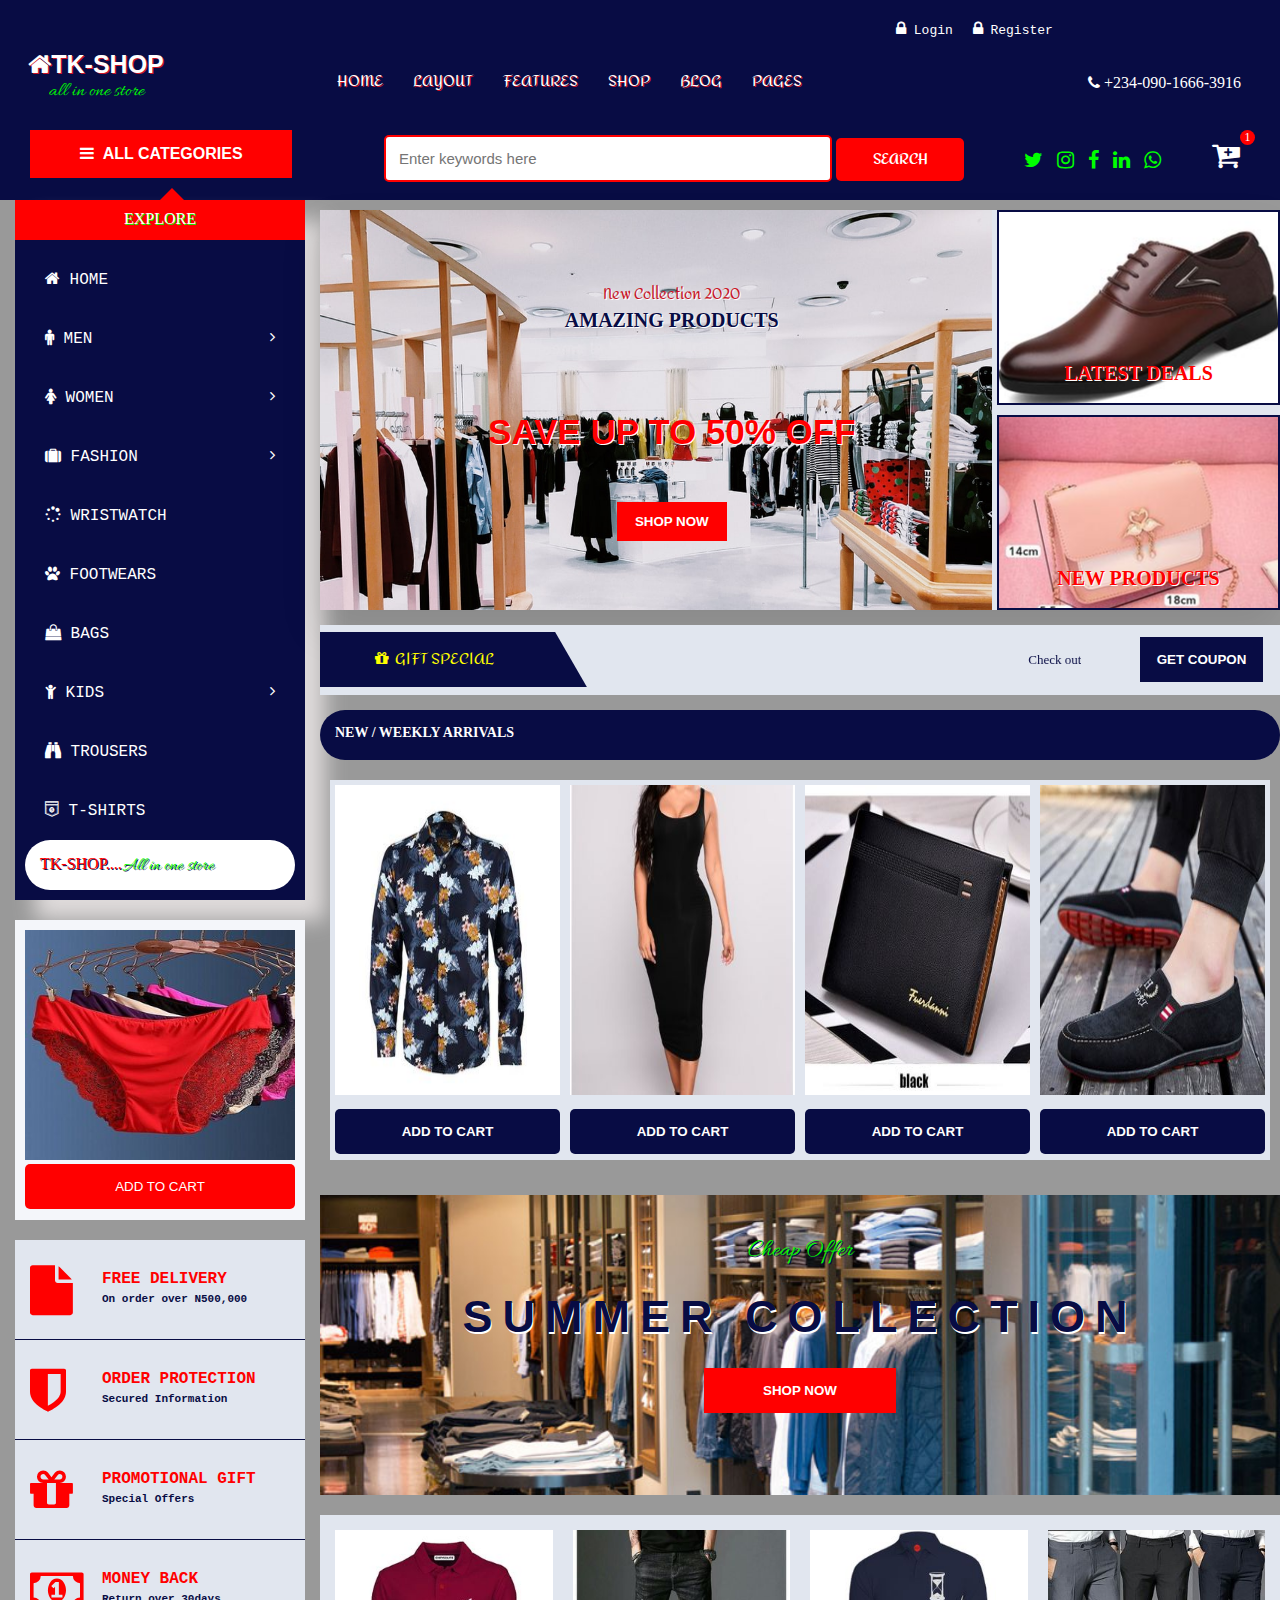
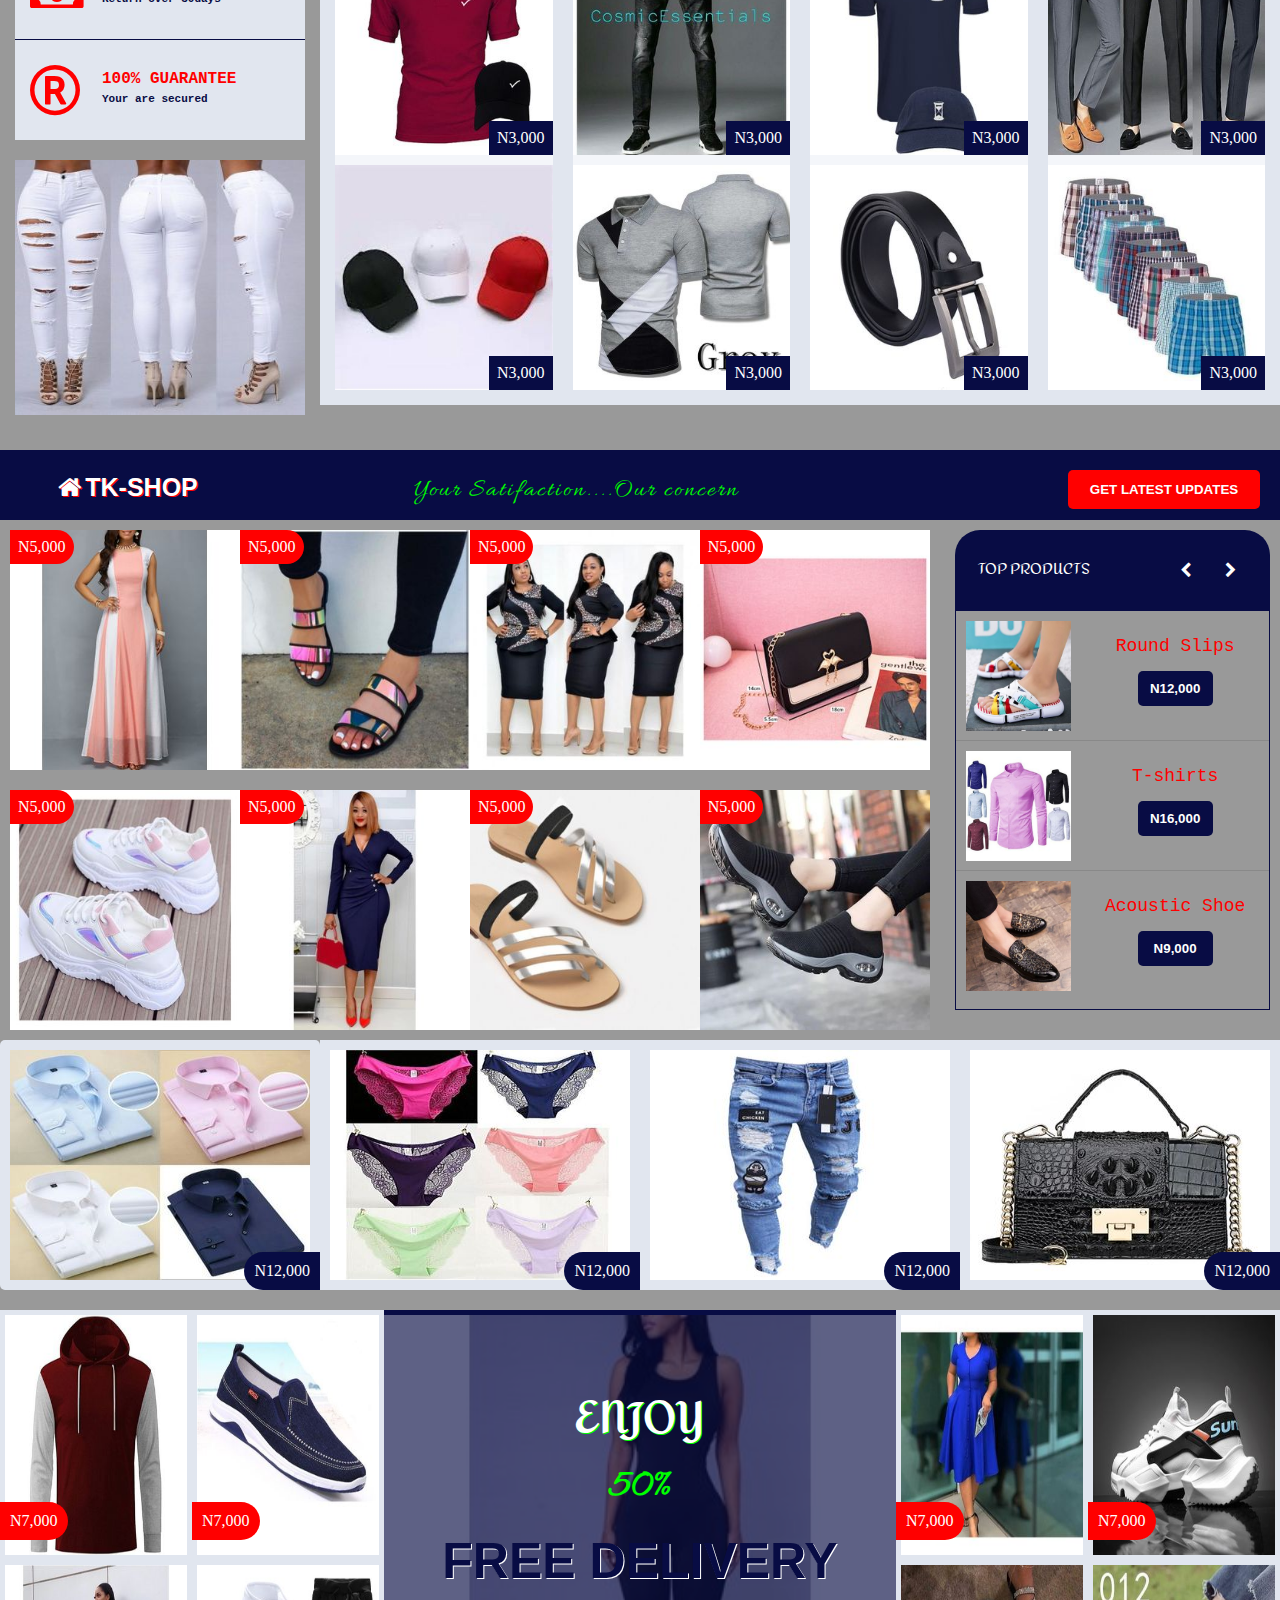
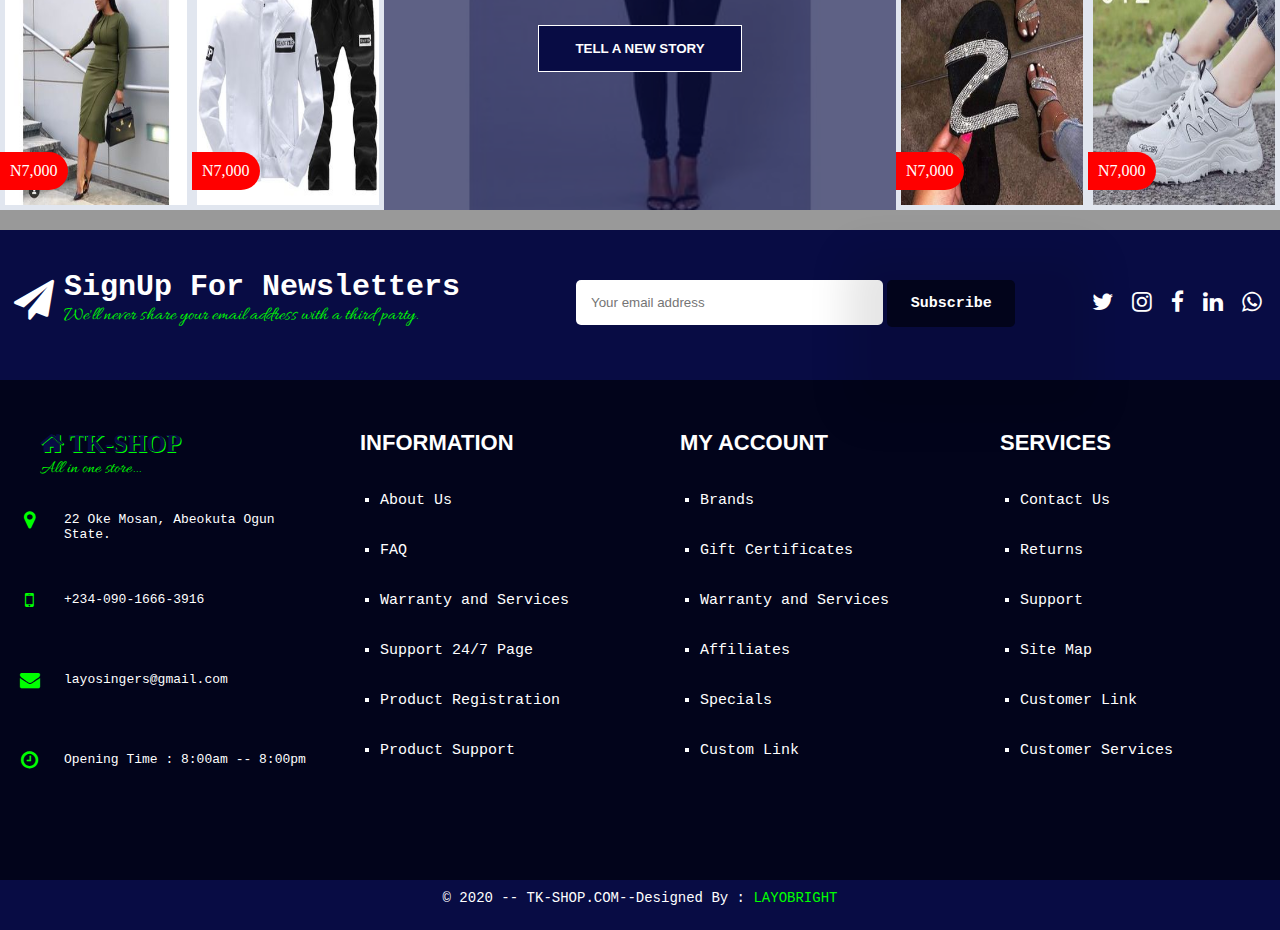
==== index.html @ 273dae34 "file updated" ====
<!DOCTYPE html>
<html lang="en">

<head>
    <meta charset="UTF-8">
    <meta name="viewport" content="width=device-width, initial-scale=1.0">
    <meta http-equiv="X-UA-Compatible" content="ie=edge">
    <title>Messenger</title>
    <script src="https://ajax.googleapis.com/ajax/libs/jquery/3.4.1/jquery.min.js"></script>
    <link rel="stylesheet" href="https://cdnjs.cloudflare.com/ajax/libs/font-awesome/4.7.0/css/font-awesome.min.css">
    <link href='https://fonts.googleapis.com/css?family=Allura' rel='stylesheet'>
    <link href='https://fonts.googleapis.com/css?family=Amita' rel='stylesheet'>
    <link rel="stylesheet" href="css/style.css">
    <link rel="stylesheet" href="animate.css">
    <script src="index.js"></script>
</head>

<body>
    <div class="container">
        <header>
            <div class="header-top">
                <div class="header-top-one">
                    <h3><i class="fa fa-home"></i>TK-SHOP</h3>
                    <p>all in one store</p>
                </div>

                <!-- The section of the header top two -->
                <div class="header-top-two">
                    <nav>
                        <ul>
                            <li><a href="#">HOME</a></li>
                            <li><a href="#">LAYOUT</a></li>
                            <li><a href="#">FEATURES</a></li>
                            <li><a href="#">SHOP</a></li>
                            <li><a href="#">BLOG</a></li>
                            <li><a href="#">PAGES</a></li>
                        </ul>
                    </nav>
                </div>
                <div class="header-top-three">
                    <a href="#">
                        <i class="fa fa-lock"></i>
                        <span>Login</span>
                    </a>
                    &nbsp;&nbsp;
                    <a href="#">
                        <i class="fa fa-lock"></i>
                        <span>Register</span>
                    </a>
                </div>
                <div class="header-top-four">
                    <i class="fa fa-phone"></i>
                    <span>+234-090-1666-3916</span>
                </div>
            </div>


            <!-- THE SECTION OF THE HEADER-BOTTOM -->
            <div class="header-bottom">

                <!-- THE SECTION OF THE HEADER BOTTOM ONE -->
                <div class="header-bottom-one">
                    <div class="categories">
                        <i class="fa fa-navicon"></i>
                        <span>ALL CATEGORIES</span>
                    </div>
                </div>

                <!-- SECTION OF THE HEADER BOTTOM TWO -->
                <div class="header-bottom-two">
                    <div class="search">
                        <form>
                            <input type="text" name="search" placeholder="Enter keywords here">
                            <button name="search">SEARCH</button>
                        </form>
                    </div>
                </div>
                <div class="header-bottom-three">
                    <i class="fa fa-twitter"></i>
                    <i class="fa fa-instagram"></i>
                    <i class="fa fa-facebook"></i>
                    <i class="fa fa-linkedin"></i>
                    <i class="fa fa-whatsapp"></i>

                    <i class="fa fa-cart-plus" style="color:white;font-size:30px"></i>

                    <div class="notify">
                        <p>1</p>
                    </div>
                </div>

            </div>
        </header>

        <section>
            <div class="left-section">
                <div class="left-section-one">
                    <div class="left-section-one-top">
                        <p>EXPLORE</p>
                    </div>

                    <div class="left-section-one-bottom">
                        <div class="home">
                            <i class="fa fa-home"></i>
                            HOME
                        </div>

                        <div class="men">
                            <i class="fa fa-male"></i>
                            MEN
                            <i class="fa fa-angle-right"></i>

                            <div class="men-items">
                                <p><a href="#">Wristwatch</a></p>
                                <p><a href="#">Belts</a></p>
                                <p><a href="#">Suits</a></p>
                                <p><a href="#">fashion cloth</a></p>
                                <p><a href="#">T-shirts</a></p>
                                <p><a href="#">Jeans</a></p>
                                <p><a href="#">Trousers</a></p>
                                <p><a href="#">Footwears</a></p>
                            </div>
                        </div>

                        <div class="women">
                            <i class="fa fa-female"></i>
                            WOMEN
                            <i class="fa fa-angle-right"></i>

                            <div class="women-items">
                                <p><a href="#">Wristwatch</a></p>
                                <p><a href="#">Belts</a></p>
                                <p><a href="#">Suits</a></p>
                                <p><a href="#">fashion cloth</a></p>
                                <p><a href="#">T-shirts</a></p>
                                <p><a href="#">Jeans</a></p>
                                <p><a href="#">Trousers</a></p>
                                <p><a href="#">Footwears</a></p>
                            </div>
                        </div>

                        <div class="fashion">
                            <i class="fa fa-suitcase"></i>
                            FASHION
                            <i class="fa fa-angle-right"></i>
                        </div>

                        <div class="wristwatch">
                            <i class="fa fa-spinner"></i>
                            WRISTWATCH
                        </div>

                        <div class="footwears">
                            <i class="fa fa-paw"></i>
                            FOOTWEARS
                        </div>

                        <div class="bags">
                            <i class="fa fa-shopping-bag"></i>
                            BAGS
                        </div>

                        <div class="kids">
                            <i class="fa fa-child"></i>
                            KIDS
                            <i class="fa fa-angle-right"></i>
                        </div>

                        <div class="trousers">
                            <i class="fa fa-binoculars"></i>
                            TROUSERS
                        </div>

                        <div class="shirts">
                            <i class="fa fa-shirtsinbulk"></i>
                            T-SHIRTS
                        </div>

                        <div class="tk">
                            <p>TK-SHOP....<span style="color:#00ff00;">All in one store</p>
                        </div>

                    </div>

                </div>

                <!-- THE LEFT SECTION TWO -->
                <div class="left-section-two">
                    <div class="left-section-two-top">
                        <img src="../images/1ab.jpg" style="width:100%;height:100%" id="bg">
                        <button>ADD TO CART</button>
                    </div>

                    <div class="bg-view">
                        <span>POLO COVER</span>
                        <p>N23,000</p>
                    </div>
                </div>


                <!-- THE LEFT SECTION THREE -->
                <div class="left-section-three">
                    <div class="left-section-three-one">
                        <div class="file">
                            <i class="fa fa-file"></i>
                        </div>

                        <div class="words">
                            <h2>FREE DELIVERY</h2>
                            <P>On order over N500,000</P>
                        </div>
                    </div>

                    <div class="left-section-three-two">
                        <div class="file">
                            <i class="fa fa-shield"></i>
                        </div>

                        <div class="words">
                            <h2>ORDER PROTECTION</h2>
                            <P>Secured Information</P>
                        </div>

                    </div>

                    <div class="left-section-three-three">
                        <div class="file">
                            <i class="fa fa-gift"></i>
                        </div>

                        <div class="words">
                            <h2>PROMOTIONAL GIFT</h2>
                            <P>Special Offers</P>
                        </div>

                    </div>

                    <div class="left-section-three-four">
                        <div class="file">
                            <i class="fa fa-money"></i>
                        </div>

                        <div class="words">
                            <h2>MONEY BACK</h2>
                            <P>Return over 30days</P>
                        </div>

                    </div>

                    <div class="left-section-three-five">
                        <div class="file">
                            <i class="fa fa-registered"></i>
                        </div>

                        <div class="words">
                            <h2>100% GUARANTEE</h2>
                            <P>Your are secured</P>
                        </div>

                    </div>
                </div>


                <!-- THE LEFT SECTION FOUR -->
                <div class="left-section-four">
                    <img src="../images/2a.jpg" style="width:100%;height:100%; " id="2a">

                    <div class="four-price">
                        N5,000
                    </div>
                </div>
            </div>



            <!-- THE SECTION OF THE RIGHT SECTION -->
            <div class="right-section">

                <!-- THE RIGHT SECTION ONE -->
                <div class="right-section-one">
                    <div class="right-section-one-left">

                        <figure>
                            <img src="../images/new.jpeg" style="height:200%">
                            <img src="../images/nw2.jpg" style="height:100%">
                            <img src="../images/nw3.jpg" style="height:100%">
                            <img src="../images/new3.jpg" style="height:100%">
                            <img src="../images/new.jpeg" style="height:100%">
                        </figure>

                        <div class="paragraph animated fadeInDown slower">
                            <p>New Collection 2020</p>
                            <h4>AMAZING PRODUCTS</h4>
                            <h3>SAVE UP TO 50% OFF</h3>
                            <p></p>
                            <center>
                                <button>Shop Now</button>
                            </center>
                        </div>
                    </div>

                    <div class="right-section-one-right">
                        <div class="right-section-one-right-top">
                            <h4 class="animated fadeInRight slow">LATEST DEALS</h4>
                        </div>

                        <div class="right-section-one-right-bottom">
                            <h4 class="animated fadeInUp slow">NEW PRODUCTS</h4>
                        </div>
                    </div>
                </div>

                <!-- THE SECTION OF THE RIGHT TWO -->
                <div class="right-section-two">

                    <div class="gift-special">
                    </div>
                    <span>
                        <i class="fa fa-gift" id="gift"></i>&nbsp;
                        GIFT SPECIAL
                    </span>

                    <p>
                        <marquee>Check out our New offers/gifts every single day on weekends. New Coupon code :
                            FLOPPY201

                        </marquee>
                    </p>

                    <button>GET COUPON</button>
                </div>

                <!-- THE SECTION OF THE RIGHT THREE -->
                <div class="right-section-three">
                    <div class="right-section-three-top">
                        <h3>NEW / WEEKLY ARRIVALS</h3>
                    </div>

                    <div class="right-section-three-bottom">

                        <div class="right-section-three-bottom-left">
                            <div class="bottom-top">
                                <img src="../images/1 (23).jpg" id="new2">
                                <button>ADD TO CART</button>
                            </div>

                            <div class="left-view">
                                <span>POLO COVER</span>
                                <p>N23,000</p>
                            </div>
                        </div>

                        <div class="right-section-three-bottom-middle">
                            <div class="bottom-top">
                                <img src="../images/1..jpg" id="home">
                                <button>ADD TO CART</button>
                            </div>

                            <div class="middle-view">
                                <span>UK HEELS</span>
                                <p>N23,000</p>
                            </div>
                        </div>


                        <div class="right-section-three-bottom-middle2">
                            <div class="bottom-top">
                                <img src="../images/1 (5).jpg" id="home2">
                                <button>ADD TO CART</button>
                            </div>

                            <div class="middle-view2">
                                <span>UK HEELS</span>
                                <p>N23,000</p>
                            </div>
                        </div>


                        <div class="right-section-three-bottom-right">
                            <div class="bottom-top">
                                <img src="../images/1 (8).jpg" id="woman">
                                <button>ADD TO CART</button>
                            </div>

                            <div class="right-view">
                                <span>FLIP GOWN</span>
                                <p>N23,000</p>
                            </div>
                        </div>
                    </div>
                </div>



                <div class="before">
                    <p>Cheap Offer</p>
                    <h2>SUMMER COLLECTION</h2>
                    <button>SHOP NOW</button>
                </div>


                <!-- THE SECTION OF THE RIGHT FOUR -->
                <div class="right-section-four">
                    <div class="right-section-four-left">
                        <div class="four-01">
                            <div class="four-01-top">
                                <img src="../images/1 (10).jpg" style="width:100%;height:100%;" id="13">
                                <p>N3,000</p>
                            </div>

                            <div class="four-01-bottom">
                                <img src="../images/1 (19).jpg" style="width:100%;height:100%;" id="10">
                                <p>N3,000</p>
                            </div>
                        </div>
                    </div>

                    <div class="right-section-four-middle1">
                        <div class="four-02">
                            <div class="four-02-top">
                                <img src="../images/1 (25).jpg" style="width:100%;height:100%;" id="8">
                                <p>N3,000</p>
                            </div>

                            <div class="four-02-bottom">
                                <img src="../images/1 (13).jpg" style="width:100%;height:100%;" id="9">
                                <p>N3,000</p>
                            </div>
                        </div>
                    </div>

                    <div class="right-section-four-middle2">
                        <div class="four-03">
                            <div class="four-02-top">
                                <img src="../images/1 (16).jpg" style="width:100%;height:100%;" id="6">
                                <p>N3,000</p>
                            </div>

                            <div class="four-02-bottom">
                                <img src="../images/1 (20).jpg" style="width:100%;height:100%;" id="2">
                                <p>N3,000</p>
                            </div>
                        </div>
                    </div>

                    <div class="right-section-four-right">
                        <div class="four-04">
                            <div class="four-02-top">
                                <img src="../images/1 (24).jpg" style="width:100%;height:100%;" id="3">
                                <p>N3,000</p>
                            </div>

                            <div class="four-02-bottom">
                                <img src="../images/1 (15).jpg" style="width:100%;height:100%;" id="5">
                                <p>N3,000</p>
                            </div>
                        </div>
                    </div>
                </div>

            </div>

        </section>




        <div class="new-div">
            <div class="new-div-left">
                <i class="fa fa-home"></i>
                <span>TK-SHOP</span>
            </div>

            <div class="new-div-middle">
                <p>Your Satifaction....Our concern</p>
            </div>

            <div class="new-div-right">
                <center>
                    <button>GET LATEST UPDATES</button>
                </center>
            </div>
        </div>


        <!-- THE SECOND STAGE OF THE PAGE -->
        <div class="content">
            <div class="content-left">
                <div class="content-left-top">
                    <div class="content-one">
                        <img src="../images/w.jpg" style="width:100%;height:100%;">
                        <p>N5,000</p>
                    </div>

                    <div class="content-two">
                        <img src="../images/w1.jpg" style="width:100%;height:100%;">
                        <p>N5,000</p>
                    </div>

                    <div class="content-three">
                        <img src="../images/w2.jpg" style="width:100%;height:100%;">
                        <p>N5,000</p>
                    </div>

                    <div class="content-four">
                        <img src="../images/w4.jpg" style="width:100%;height:100%;">
                        <p>N5,000</p>
                    </div>
                </div>

                <div class="content-left-bottom">
                    <div class="content-one">
                        <img src="../images/w8.jpg" style="width:100%;height:100%;">
                        <p>N5,000</p>
                    </div>

                    <div class="content-two">
                        <img src="../images/w7.jpg" style="width:100%;height:100%;">
                        <p>N5,000</p>
                    </div>

                    <div class="content-three">
                        <img src="../images/w3.jpg" style="width:100%;height:100%;">
                        <p>N5,000</p>
                    </div>

                    <div class="content-four">
                        <img src="../images/w6.jpg" style="width:100%;height:100%;">
                        <p>N5,000</p>
                    </div>
                </div>
            </div>

            <div class="content-right">
                <div class="content-right-top">

                    <div class="right-top-left">
                        <p>TOP PRODUCTS</p>
                    </div>

                    <div class="right-top-right">
                        <div class="right-top-right-one">
                            <i class="fa fa-chevron-left"></i>
                        </div>
                        <div class="right-top-right-two">
                            <i class="fa fa-chevron-right"></i>
                        </div>
                    </div>
                </div>

                <div class="content-right-bottom">
                    <div class="right-bottom-one">
                        <div class="right-bottom-one-left">
                            <img src="../images/m3.jpg" style="width:100%;height:100%;">
                        </div>

                        <div class="right-bottom-one-right">
                            <p>Round Slips</p>
                            <center>
                                <button>N12,000</button>
                            </center>
                        </div>
                    </div>

                    <div class="right-bottom-two">
                        <div class="right-bottom-two-left">
                            <img src="../images/1 (27).jpg" style="width:100%;height:100%;">
                        </div>

                        <div class="right-bottom-two-right">
                            <p>T-shirts</p>
                            <center>
                                <button>N16,000</button>
                            </center>
                        </div>
                    </div>

                    <div class="right-bottom-three">
                        <div class="right-bottom-three-left">
                            <img src="../images/m2.jpg" style="width:100%;height:100%;">
                        </div>

                        <div class="right-bottom-three-right">
                            <p>Acoustic Shoe</p>
                            <center>
                                <button>N9,000</button>
                            </center>
                        </div>
                    </div>
                </div>
            </div>
        </div>


        <!-- THE SECTION OF THE  CONTAIN -->
        <div class="contain">
            <div class="contain-one">
                <div class="contain-div">
                    <img src="../images/r6.jpg" style="width:100%;height:100%;">
                    <p>N12,000</p>
                </div>
            </div>

            <div class="contain-two">
                <div class="contain-div">
                    <img src="../images/r3.jpg" style="width:100%;height:100%;">
                    <p>N12,000</p>
                </div>
            </div>

            <div class="contain-three">
                <div class="contain-div">
                    <img src="../images/r4.jpg" style="width:100%;height:100%;">
                    <p>N12,000</p>
                </div>
            </div>

            <div class="contain-four">
                <div class="contain-div">
                    <img src="../images/r2.jpg" style="width:100%;height:100%;">
                    <p>N12,000</p>
                </div>
            </div>
        </div>


        <!-- THE SECTION OF THE ARTICLE -->
        <div class="article">

            <!-- THE SECTION OF THE ARTICLE ONE -->
            <div class="article-one">
                <div class="article-one-top">
                    <div class="article-one-top-left">
                        <img src="../images/s3.jpg" style="width:100%;height:100%;" id="13">
                        <p>N7,000</p>
                    </div>

                    <div class="article-one-top-right">
                        <img src="../images/m1.jpg" style="width:100%;height:100%;" id="13">
                        <p>N7,000</p>
                    </div>
                </div>

                <div class="article-one-bottom">
                    <div class="article-one-bottom-left">
                        <img src="../images/s2.jpg" style="width:100%;height:100%;" id="13">
                        <p>N7,000</p>
                    </div>

                    <div class="article-one-bottom-right">

                        <img src="../images/r5.jpg" style="width:100%;height:100%;" id="13">
                        <p>N7,000</p>
                    </div>
                </div>
            </div>

            <!-- THE SECTION OF THE ARTICLE TWO -->
            <div class="article-two">
                <figure>
                    <img src="../images/j.jpg" id="13">
                    <img src="../images/y.jpg" id="13">
                    <img src="../images/j2.jpg" id="13">
                    <img src="../images/j3.jpg" id="13">
                    <img src="../images/j.jpg" id="13">
                </figure>

                <div class="buy">
                    <center>
                        <h2 class="enjoy">Enjoy</h2>
                        <h3 class="percent">50%</h3>
                        <h1 class="delivery">FREE DELIVERY</h1>
                        <button>TELL A NEW STORY</button>
                    </center>
                </div>
            </div>


            <!-- THE SECTION OF THE ARTICLE THREE -->
            <div class="article-three">
                <div class="article-one-top">
                    <div class="article-one-top-left">
                        <img src="../images/s1.jpg" style="width:100%;height:100%;" id="13">
                        <p>N7,000</p>
                    </div>

                    <div class="article-one-top-right">
                        <img src="../images/m.jpg" style="width:100%;height:100%;" id="13">
                        <p>N7,000</p>
                    </div>
                </div>

                <div class="article-one-bottom">
                    <div class="article-one-bottom-left">
                        <img src="../images/s.jpg" style="width:100%;height:100%;" id="13">
                        <p>N7,000</p>
                    </div>

                    <div class="article-one-bottom-right">
                        <img src="../images/r1.jpg" style="width:100%;height:100%;" id="13">
                        <p>N7,000</p>
                    </div>
                </div>
            </div>
        </div>

        <!-- FOOT SECTION -->

        <footer>
            <div class="foot1">
                <center>
                     <i class="fa fa-send"></i>
                </center>
            </div>

            <div class="foot2">
                <h3>SignUp For Newsletters</h3>
                <p>We'll never share your email address with a third party.</p>
            </div>

            <div class="foot3">
                <form>
                    <input type="text" placeholder="Your email address">
                    <input type="submit" value="Subscribe">
                </form>
            </div>

            <div class="foot4">
                <center>
                        <i class="fa fa-twitter"></i>
                        <i class="fa fa-instagram"></i>
                        <i class="fa fa-facebook"></i>
                        <i class="fa fa-linkedin"></i>
                        <i class="fa fa-whatsapp"></i>
                </center>
            </div>
        </footer>


        <!-- THE FOOTER SECTION -->
        <div class="footer">
            <div class="footer1">
                <div class="footer-top">
                    <h3>
                        <i class="fa fa-home"></i>
                        TK-SHOP
                    </h3>
                    <p class="store">All in one store...</p>
                </div>


                <div class="footer-bottom">
                    <div class="footer-bottom-one">
                        <div class="fotter-left">
                            <i class="fa fa-map-marker"></i>
                        </div>

                        <div class="fotter-right">
                            <p>22 Oke Mosan, Abeokuta Ogun State.</p>
                        </div>
                    </div>

                    <div class="footer-bottom-two">
                        <div class="fotter-left">
                            <i class="fa fa-mobile"></i>
                        </div>

                        <div class="fotter-right">
                            <p>+234-090-1666-3916</p>
                        </div>
                    </div>

                    <div class="footer-bottom-three">
                        <div class="fotter-left">
                            <i class="fa fa-envelope"></i>
                        </div>

                        <div class="fotter-right">
                            <p>layosingers@gmail.com</p>
                        </div>
                    </div>

                    <div class="footer-bottom-four">
                        <div class="fotter-left">
                            <i class="fa fa-clock-o"></i>
                        </div>

                        <div class="fotter-right">
                            <p>Opening Time : 8:00am -- 8:00pm</p>
                        </div>
                    </div>

                </div>
            </div>

            <div class="footer2">
                <h3>INFORMATION</h3>
                <ul>
                    <li><a href="#">About Us</a></li>
                    <li><a href="#">FAQ</a></li>
                    <li><a href="#">Warranty and Services</a></li>
                    <li><a href="#">Support 24/7 Page</a></li>
                    <li><a href="#">Product Registration</a></li>
                    <li><a href="#">Product Support</a></li>
                </ul>
            </div>

            <div class="footer3">
                    <h3>MY ACCOUNT</h3>
                <ul>
                    <li><a href="#">Brands</a></li>
                    <li><a href="#">Gift Certificates</a></li>
                    <li><a href="#">Warranty and Services</a></li>
                    <li><a href="#">Affiliates</a></li>
                    <li><a href="#">Specials</a></li>
                    <li><a href="#">Custom Link</a></li>
                </ul>
            </div>

            <div class="footer4">
                    <h3>SERVICES</h3>
                <ul>
                    <li><a href="#">Contact Us</a></li>
                    <li><a href="#">Returns</a></li>
                    <li><a href="#">Support</a></li>
                    <li><a href="#">Site Map</a></li>
                    <li><a href="#">Customer Link</a></li>
                    <li><a href="#">Customer Services</a></li>
                </ul>
            </div>
        </div>

        <div class="copy">
            <p>&copy; 2020 -- TK-SHOP.COM--Designed By : <span style="color:#00ff00;">LAYOBRIGHT</span></p>
        </div>
    </div>
</body>

</html>
---- css/style.css ----
*{
    box-sizing:border-box;
    margin:0;
    padding:0;
}
/* body{
    background:pink;
    height:3000px;
} */


/* ================================ */
.container{
    width:100%;
    /* height:4100px; */
    background:#999;
}


/* =====THE SECTION OF THE HEADER===== */
header{
    background:rgb(8, 12, 68);
    height:200px;
    width:100%;
}

/* =====THE SECTION OF THE HEADER TOP====== */
.header-top{
    height:100px;
    width:100%;
}

/* THE HEADER TOP ONE */
.header-top-one{
    width:15%;
    float:left;
    height:100px;
}
.header-top-one h3{
    color:white;
    font-size:25px;
    font-family:arial;
    text-align:center;
    margin-top:50px;
    text-shadow:1px 1px #ca1426;
}
.header-top-one p{
    color:#00ff00;
    font-family:allura;
    font-size:20px;
    text-align:center;
}

/* ================================ */
/* THE HEADER TOP TWO */
.header-top-two{
    width:55%;
    float:left;
    height:100px;
}
nav{
    margin-top:50px;
    margin-left:130px;
}
nav ul{
    list-style-type:none;
    overflow:hidden;
}
nav ul li{
    float:left;
}

nav ul li a{
    text-decoration:none;
    color:white;
    padding:15px;
    display:block;
    font-family:amita;
    margin-left:0px;
    text-shadow:1px 1px #ca1426;
}

/* ============================= */
/* The header top three */
.header-top-three{
    width:15%;
    float:left;
    height:100px;
    text-align:left;
}

.header-top-three a{
    text-decoration:none;
    font-family:monospace;
    color:white;
}
.fa-lock{
    color:white;
    font-size:15x;
    margin-top:20px;
    margin-right:0px;
}

/* ============================= */
/* the header top four */
.header-top-four{
    width:15%;
    float:left;
    height:100px;
}
.fa-phone{
    color:white;
    font-size:15px;
    margin-top:75px;
}
.header-top-four span{
    color:white;
    margin-top:50px;
    text-align:center;
}


/* ======THE SECTION OF THE HEADER BOTTOM======== */
.header-bottom{
    height:100px;
    width:100%;
}

/* THE HEADER BOTTOM ONE */
.header-bottom-one{
    width:30%;
    height:100px;
    float:left;
    /* border-top:1px solid red; */
    padding:30px;
}
.header-bottom-one .categories{
    background:red;
    padding:15px;
    width:81%;
    text-align:center;
    color:white;
    font-weight:bold;
    font-family:arial;
}
.categories .fa-navicon{
    margin-right:5px;
    margin-top:-5px;
}


/* ================================ */
/* The header bottom two section */
.header-bottom-two{
    width:50%;
    height:100px;
    float:left;
}
.search{
    margin-top:20px;
}
.search input{
    padding:13px;
    width:70%;
    border:2px solid red;
    outline:none;
    font-size:15px;
    margin-top:15px;
    border-radius:5px;
}
.search button{
    background:red;
    padding:7px;
    width:20%;
    color:white;
    font-weight:bold;
    font-family:amita;
    border:none;
    outline:none;
    font-size:15px;
    border-radius:5px;
}
.fa-search{
    font-weight:bold;
    font-size:15px;
}


/* ============================== */
/* The header bottom three */
.header-bottom-three{
    width:20%;
    height:100px;
    float:left;
    /* border-top:1px solid red; */
    position:relative;
}
.header-bottom-three i{
    color:#00ff00;
    font-size:20px;
    margin-top:50px;
    letter-spacing:10px;
}

.header-bottom-three .fa-cart-plus{
    color:white;
    font-size:25px;
    margin-top:40px;
    float:right;
    margin-right:30px;
}
.notify{
    background:red;
    border-radius:150px;
    width:15px;
    height:15px;
    color:white;
    text-align:center;
    position:absolute;
    top:30px;
    right:25px;
}
.notify p{
    font-size:12px;
}




/* =========================================================== */
/* ======THE SECTION OF THE SECTION======= */
section{
    height:1850px;
    width:100%;
    /* background:blue; */
}

/* =======THE SECTION OF THE LEFT SECTION========= */
.left-section{
    width:25%;
    float:left;
    height:1850px;
    padding:0 15px;

}

/* =============================== */
/* THE LEFT SECTION ONE */
.left-section-one{
    background:rgb(8, 12, 68);
    height:700px;
    width:100%;
    box-shadow:20px 20px 20px 0px rgba(223, 219, 219, 2.9);
}

.left-section-one-top{
    background:red;
    height:40px;
    width:100%;
    text-align:center;
    color:white;
    position:relative;
    margin-bottom:10px;
}
.left-section-one-top:before{
    content:"";
    border:12px solid transparent;
    border-bottom-color:red;
    bottom:40px;
    left:145px;
    position:absolute;
}
.left-section-one-top p{
    color:white;;
    padding:10px;
    font-family:cursive;
    text-shadow:1px 1px #00ff00;
}

/* ====================================== */
/* THE REMAINS OF THE LEFT SECTION ONE */
.left-section-one-bottom{
    overflow:auto;
    height:710px;
    width:100%;
    cursor:pointer;
    padding:0 10px 10px 10px;
}
.left-section-one-bottom::-webkit-scrollbar{
    display:none;
}

/* ================================== */
/* THE HOME SECTION */
.home{
    /* background:red; */
    width:100%;
    padding:20px;
    color:white;
    font-family:monospace;
    font-size:16px;
}
.fa-angle-right{
    float:right;
    font-size:15px;
}


/* ================================= */
/* THE MEN SECTION */
.men{
    /* background:red; */
    padding:20px;
    width:100%;
    color:white;
    font-family:monospace;
    font-size:16px;
    cursor:pointer;
}
.men-items{
    line-height:50px;
    margin-top:10px;
    display:none;
}
.men-items p{
    border-bottom:1px solid blue;
    margin-left:20px;
    font-size:19px;
}
.men-items p a{
    color:white;
    /* font-weight:normal; */
    text-decoration:none;
    text-transform:capitalize;
    font-family:allura;
}

/* ====================================== */
/* THE WOMEN SECTION */
.women{
    /* background:red; */
    width:100%;
    padding:20px;
    color:white;
    font-family:monospace;
    font-size:16px;
}
.women-items{
    line-height:50px;
    margin-top:10px;
    display:none;
}
.women-items p{
    border-bottom:1px solid blue;
    margin-left:20px;
    font-size:19px;
}
.women-items p a{
    color:white;
    /* font-weight:normal; */
    text-decoration:none;
    text-transform:capitalize;
    font-family:allura;
}

/* ==================================== */
/*  */
.fashion{
    /* background:red; */
    width:100%;
    padding:20px;
    color:white;
    font-family:monospace;
    font-size:16px;
}

/* ======================================= */
.wristwatch{
    /* background:red; */
    width:100%;
    padding:20px;
    color:white;
    font-family:monospace;
    font-size:16px;
}

/* ======================================== */
.footwears{
    /* background:red; */
    width:100%;
    padding:20px;
    color:white;
    font-family:monospace;
    font-size:16px;
}

/* ========================================= */
.bags{
    /* background:red; */
    width:100%;
    padding:20px;
    color:white;
    font-family:monospace;
    font-size:16px;
}

/* ========================================== */
.kids{
    /* background:red; */
    width:100%;
    padding:20px;
    color:white;
    font-family:monospace;
    font-size:16px;
}

/* =========================================== */
.trousers{
    /* background:red; */
    width:100%;
    padding:20px;
    color:white;
    font-family:monospace;
    font-size:16px;
}

/* =========================================== */
.shirts{
    /* background:red; */
    width:100%;
    padding:20px;
    color:white;
    font-family:monospace;
    font-size:16px;
}

/*  */
.tk{
    background:white;
    height:50px;
    width:100%;
    border-radius:25px;
}
.tk p{
    height:35px;
    border-radius:35px;
    padding:15px;
    color:red;
    text-shadow:1px 1px rgb(8, 12, 68);
}
.tk p span{
    font-family:allura;
    font-size:18px;
}


/* ======================================= */
/* THE LEFT SECTION TWO */
.left-section-two{
    background:#F4F6FA;
    height:300px;
    width:100%;
    margin-top:20px;
    position:relative;
    padding:10px;
}
.left-section-two-top{
    height:230px;
    width:100%;
    transition:0.9s ease;
}
.left-section-two-top:hover{
    height:250px;
    box-shadow:20px 10px 20px 0 rgba(0,0,0,0.1);
}
.left-section-two-top button{
    background:red;
    color:white;
    border-radius:5px;
    width:100%;
    padding:15px;
    border:none;
    outline:none;
}

.bg-view{
    background:red;
    height:40px;
    width:50%;
    color:white;
    position:absolute;
    top:120px;
    left:0;
    border-radius:0 25px 25px 0;
    display:none;
}
.bg-view span{
    font-family:Amita;
    font-size:12px;
    margin-bottom:0;
    line-height:0;
    margin-left:10px;
    font-weight:bold;
}
.bg-view p{
    font-family:Amita;
    font-weight:bold;
    font-size:10px;
    margin-top:0;
    margin-left:10px;
}


/* ======================================================== */
/* THE LEFT SECTION THREE */
.left-section-three{
    background:#e1e6ef;
    height:500px;
    width:100%;
    margin-top:20px;
}
.left-section-three-one{
    /* background:red; */
    color:red;
    height:100px;
    width:100%;
    border-bottom:1px solid rgb(8, 12, 68);;
}
.file{
    width:30%;
    height:100px;
    float:left;
    padding:15px;
}
.fa-file{
    font-size:50px;
    margin-top:10px;

}

.words{
    width:70%;
    height:100px;
    float:right;
}
.words h2{
    font-family:monospace;
    margin-top:30px;
    font-weight:bold;
    font-size:16px;
}
.words p{
    font-family:monospace;
    margin-top:5px;
    font-weight:bold;
    font-size:11px;
}


/* ======================================= */
.left-section-three-two{
    /* background:red; */
    color:red;
    height:100px;
    width:100%;
    border-bottom:1px solid rgb(8, 12, 68);;
}
.fa-shield{
    font-size:50px;
    margin-top:10px;

}

.words{
    width:70%;
    height:100px;
    float:right;
}
.words h2{
    font-family:monospace;
    margin-top:30px;
    font-weight:bold;
}
.words p{
    font-family:monospace;
    margin-top:5px;
    font-weight:bold;
    color:rgb(8, 12, 68);
}


/* ================================== */
/*  */
.left-section-three-three{
    /* background:red; */
    color:red;
    height:100px;
    width:100%;
    border-bottom:1px solid rgb(8, 12, 68);;
}
.left-section-three-three .fa-gift{
    font-size:50px;
    margin-top:10px;
}


/* ======================================== */
/*  */
.left-section-three-four{
    /* background:red; */
    color:red;
    height:100px;
    width:100%;
    border-bottom:1px solid rgb(8, 12, 68);;
}
.fa-money{
    font-size:50px;
    margin-top:10px;
}



/* ========================================== */
/*  */
.left-section-three-five{
    /* background:red; */
    color:red;
    height:100px;
    width:100%;
}
.fa-registered{
    font-size:50px;
    margin-top:10px;

}



/* ====================================================== */
.left-section-four{
    height:255px;
    width:100%;
    margin-top:20px;
    transition:0.9s ease;
    position:relative;
}
.left-section-four:hover{
    padding:20px;
    box-shadow:0 20px 20px 0 rgba(0,0,0,0.1);
}
.four-price{
    background:rgb(8, 12, 68);
    padding:8px;
    position:absolute;
    left:0;
    bottom:40px;
    color:white;
    font-weight:bold;
    display:none;
}




/* ======================================================== */
/* ======THE SECTION OF THE RIGHT SECTION========== */
.right-section{
    width:75%;
    float:right;
    height:800px;
    padding:10px 0 5px 0;
}


/* ========================================== */
/* THE SECTION OF THE RIGHT SECTION ONE */
.right-section-one{
    width:100%;
    height:400px;
    background:#e1e6ef;
    box-shadow:0 20px 40px 0 rgba(0,0,0,0.1);
}

/* ===================================== */
/* THE RIGHT SECTION ONE LEFT */
.right-section-one-left{
    width:70%;
    height:400px;
    /* background-image:url('../images/kemi1.jpg'); */
    float:left;
    /* line-height:90px; */
    position:relative;
    overflow:hidden;
}
.right-section-one-left figure{
    position:relative;
    left:0;
    margin:0;
    width:500%;
}
.right-section-one-left figure img{
    width:20%;
    float:left;
    height:200%;
}

/* ================================ */
/*  */
.paragraph{
    position:absolute;
    top:5%;
    left:25%;

}

.paragraph p{
    color:#ca1426;
    text-shadow:1px 1px white;
    font-size:15px;
    text-align:center;
    margin-top:50px;
    font-family:amita;
}

.paragraph h3{
    color:red;
    text-shadow:1px 1px white;
    font-size:35px;
    text-align:center;
    font-family:arial;
    margin-top:80px;
}

.paragraph h4{
    color:rgb(8, 12, 68);
    text-shadow:1px 1px white;
    font-size:20px;
    text-align:center;
}
.paragraph button{
    background:red;
    text-align:center;
    width:30%;
    font-weight:bold;
    padding:12px;
    color:white;
    border:none;
    outline:none;
    text-transform:uppercase;
}

.right-section-one-left figure{
    position:relative;
    left:0;
    margin:0;
    width:500%;
    animation:20s slider infinite;

}

.right-section-one-left figure img{
    width:20%;
    float:left;
}

@keyframes slider{
    0%{
        left:0;
    }

    20%{
        left:0;
    }

    25%{
        left:-100%;
    }

    45%{
        left:-100%;
    }

    50%{
        left:-200%;
    }

    70%{
        left:-200%;
    }

    75%{
        left:-300%;
    }

    95%{
        left:-300%;
    }

    100%{
        left:-400%;
    }
}


/* ======================================== */
/* THE RIGHT SECTION ONE RIGHT */
.right-section-one-right{
    width:29.5%;
    float:right;
    height:400px;
}

/* ============================================= */
/* THE RIGHT SECTION ONE RIGHT TOP */
.right-section-one-right-top{
    width:100%;
    height:195px;
    background:url(../images/1aa.jpg);
    background-position:center;
    /* background-size:cover; */
    border:2px solid rgb(8, 12, 68);
}
.right-section-one-right-top h4{
    color:red;
    text-shadow:1px 1px white;
    font-family:cursive;
    margin-top:150px;
    font-size:20px;
    text-align:center;

}

/* ======================================== */
/* THE RIGHT SECTION ONE RIGHT BOTTOM */
.right-section-one-right-bottom{
    width:100%;
    height:195px;
    background:url(../images/w5.jpg);
    /* background-size:cover; */
    background-position:center;
    margin-top:10px;
    border:2px solid rgb(8, 12, 68);
}
.right-section-one-right-bottom h4{
    color:red;
    text-shadow:1px 1px white;
    font-family:cursive;
    margin-top:150px;
    font-size:20px;
    text-align:center;

}


/* =========================================================================== */
/* =======THE SECTION OF THE RIGHT SECTION TWO========= */
.right-section-two{
    width:100%;
    height:70px;
    background:#e1e6ef;
    margin-top:15px;
    padding:7px;
    overflow:hidden;
    position:relative;
}
.gift-special{
    background:rgb(8, 12, 68);
    width:30%;
    float:left;
    height:55px;
    transform:skewX(30deg);
    margin-left:-40px;
    z-index:22222;
}
.right-section-two span{
    position:absolute;
    top:18px;
    left:55px;
    color:yellow;
    overflow:initial;
    z-index:111;
    text-align:center;
    font-family:amita;
}

.right-section-two p{
    font-size:13px;
    color:rgb(8, 12, 68);
    font-family:allura;
    float:left;
    margin-top:20px;
    font-family:cursive;
    width:55%;
    margin-left:-10px;
}

.right-section-two button{
    background:rgb(8, 12, 68);
    width:13%;
    padding:15px;
    color:white;
    float:right;
    border:none;
    outline:none;
    margin-top:5px;
    font-weight:bold;
    margin-right:10px;
}


/* ================================================================== */
/* THE RIGHT SECTION THREE */
.right-section-three{
    width:100%;
    height:470px;
    /* background:rgb(248, 222, 222); */
    margin-top:15px;
}

.right-section-three-top{
    height:50px;
    width:100%;
    background:rgb(8, 12, 68);
    border-radius:25px;
}
.right-section-three-top h3{
    color:white;
    font-size:14px;
    font-family:cursive;
    font-weight:bold;
    padding:15px;
}


/* ====================================== */
/* RIGHT SECTION THREE BOTTOM  */
.right-section-three-bottom{
    height:400px;
    width:100%;
    padding:10px;
    margin-top:10px;
}

.right-section-three-bottom-left{
    width:25%;
    height:380px;
    background:#e1e6ef;
    float:left;
    position:relative;
}
.bottom-top{
    width:100%;
    height:320px;
    transition:0.9s ease;
    padding:5px;
}
.right-section-three-bottom button{
    padding:15px;
    background:rgb(8, 12, 68);
    color:white;
    width:100%;
    border:none;
    outline:none;
    margin-top:10px;
    cursor:pointer;
    font-weight:bold;
    border-radius:5px;
}
.bottom-top img{
    width:100%;
    height:100%;
    z-index:22222;
}
.bottom-top img:hover{
    box-shadow:0 20px 20px 0 rgba(0,0,0,0.5);
    /* transition:0.9s ease; */
}
.left-view{
    background:red;
    height:40px;
    width:50%;
    color:white;
    position:absolute;
    top:120px;
    left:0;
    border-radius:0 25px 25px 0;
    display:none;
}
.left-view span{
    font-family:Amita;
    font-size:12px;
    margin-bottom:0;
    line-height:0;
    margin-left:10px;
    font-weight:bold;
}
.left-view p{
    font-family:Amita;
    font-weight:bold;
    font-size:10px;
    margin-top:0;
    margin-left:10px;
}


/* ====================================== */
.right-section-three-bottom-middle{
    width:25%;
    height:380px;
    background:#e1e6ef;
    float:left;
    position:relative;
}
.middle-view{
    background:red;
    height:40px;
    width:50%;
    color:white;
    position:absolute;
    top:120px;
    left:0;
    border-radius:0 25px 25px 0;
    display:none;
}
.middle-view span{
    font-family:Amita;
    font-size:12px;
    margin-bottom:0;
    line-height:0;
    margin-left:10px;
    font-weight:bold;
}
.middle-view p{
    font-family:Amita;
    font-weight:bold;
    font-size:10px;
    margin-top:0;
    margin-left:10px;
}


/* ============================================= */
.right-section-three-bottom-middle2{
    width:25%;
    height:380px;
    background:#e1e6ef;
    float:left;
    position:relative;
}
.middle-view2{
    background:red;
    height:40px;
    width:50%;
    color:white;
    position:absolute;
    top:120px;
    left:0;
    border-radius:0 25px 25px 0;
    display:none;
}
.middle-view2 span{
    font-family:Amita;
    font-size:12px;
    margin-bottom:0;
    line-height:0;
    margin-left:10px;
    font-weight:bold;
}
.middle-view2 p{
    font-family:Amita;
    font-weight:bold;
    font-size:10px;
    margin-top:0;
    margin-left:10px;
}




/* ================================= */
.right-section-three-bottom-right{
    height:380px;
    width:25%;
    background:#e1e6ef;
    float:right;
    position:relative;
}

.right-view{
    background:red;
    height:40px;
    width:50%;
    color:white;
    position:absolute;
    top:120px;
    left:0;
    border-radius:0 25px 25px 0;
    display:none;
}
.right-view span{
    font-family:Amita;
    font-size:12px;
    margin-bottom:0;
    line-height:0;
    margin-left:10px;
    font-weight:bold;
}
.right-view p{
    font-family:Amita;
    font-weight:bold;
    font-size:10px;
    margin-top:0;
    margin-left:10px;
}



/* =========================================================== */
/* ========THE SECTION OF THE BEFORE================ */
.before{
    width:100%;
    background:url("../images/kemi1.jpg");
    background-position:center;
    background-size:cover;
    height:300px;
    text-align:center;
    margin-top:15px;
    transition:0.9s ease;
}
.before:hover{
    border-radius:15px;
}
.before h2{
    margin-top:25px;
    font-size:45px;
    font-family:Arial, Helvetica, sans-serif;
    color:rgb(8, 12, 68);
    letter-spacing:10px;
    text-shadow:1px 2px white;
}
.before p{
    color:#00ff00;
    padding-top:40px;
    text-shadow:1px 1px rgb(8, 12, 68);
    font-family:allura;
    font-size:25px;
}

.before button{
    background:red;
    padding:15px;
    color:white;
    width:20%;
    border:none;
    outline:none;
    margin-top:25px;
    font-weight:bold;
}





/* ============================================================= */
/* THE SECTION OF THE RIGHT SECTION FOUR */
.right-section-four{
    background:#e1e6ef;
    height:490px;
    width:100%;
    margin-top:20px;

    padding:5px;
    /* display:none; */
}
.right-section-four-left{
    /* background:#999; */
    width:25%;
    height:480px;
    float:left;
    padding:10px;
}
.four-01{
    background:#F4F6FA;
    width:100%;
    height:460px;
    border-radius:10px;
}
.four-01-top{
    height:225px;
    transition:0.9s ease;
    position:relative;
}
.four-01-top:hover{
    padding:30px;
}
.four-01-top p{
    color:white;
    background:rgb(8, 12, 68);
    padding:8px;
    position:absolute;
    bottom:0;
    right:0;
}


.four-01-bottom{
    height:225px;
    margin-top:10px;
    transition:0.9s ease;
    position:relative;
}
.four-01-bottom:hover{
    padding:30px;
}
.four-01-bottom p{
    color:white;
    background:rgb(8, 12, 68);
    padding:8px;
    position:absolute;
    bottom:0;
    right:0;
}


.right-section-four-middle1{
    /* background:#999; */
    width:25%;
    height:480px;
    float:left;
    padding:10px;
}


.four-02{
    background:#F4F6FA;
    width:100%;
    height:460px;
    border-radius:10px;
}
.four-02-top{
    height:225px;
    transition:0.9s ease;
    position:relative;
}
.four-02-top:hover{
    padding:30px;
}
.four-02-top p{
    background:rgb(8, 12, 68);
    padding:8px;
    color:white;
    position:absolute;
    bottom:0;
    right:0;
}


.four-02-bottom{
    height:225px;
    margin-top:10px;
    transition:0.9s ease;
    position:relative;
}
.four-02-bottom:hover{
    padding:30px;
}
.four-02-bottom p{
    background:rgb(8, 12, 68);
    padding:8px;
    color:white;
    position:absolute;
    bottom:0;
    right:0;
}


.right-section-four-middle2{
    width:25%;
    height:480px;
    float:left;
    padding:10px;
}
.four-03{
    background:#F4F6FA;
    width:100%;
    height:460px;
    border-radius:10px;
}
.four-03-top{
    height:225px;
    position:relative;
}
.four-03-top p{
    background:rgb(8, 12, 68);
    padding:8px;
    color:white;
    position:absolute;
    bottom:0;
    right:0;
}

.four-03-bottom{
    height:225px;
    margin-top:10px;
    position:relative;
}
.four-03-bottom p{
    background:rgb(8, 12, 68);
    padding:8px;
    color:white;
    position:absolute;
    bottom:0;
    right:0;
}


.right-section-four-right{
    width:25%;
    height:480px;
    float:right;
    padding:10px;
}
.four-04{
    background:#F4F6FA;
    width:100%;
    height:460px;
    border-radius:10px;
}
.four-04-top{
    height:225px;
}
.four-04-bottom{
    height:225px;
    margin-top:10px;
}


/* ======================================= */
/* THE SECTION OF THE NEW DIV */
.new-div{
    width:100%;
    height:70px;
    background:rgb(8, 12, 68);
}
.new-div-left{
    width:20%;
    height:70px;
    float:left;
    text-align:center;
}
.new-div-left .fa-home{
    color:white;
    font-size:25px;
    margin-top:25px;
    text-shadow:1px 1px red;
}
.new-div-left span{
    color:white;
    font-size:25px;
    font-family:arial;
    margin-top:25px;
    font-weight:bold;
    text-shadow:1px 1px red;
}

.new-div-middle{
    width:50%;
    height:70px;
    float:left;
    text-align:center;
}
.new-div-middle p{
    color:#00ff00;
    font-family:allura;
    font-size:25px;
    margin-top:25px;
    letter-spacing:2px;
}

.new-div-right{
    width:30%;
    height:70px;
    float:left;
}
.new-div-right button{
    padding:12px;
    background:red;
    color:white;
    width:50%;
    border-radius:5px;
    border:none;
    outline:none;
    font-weight:bold;
    margin-top:20px;
    float:right;
    margin-right:20px;
}



/* =================================================================== */

/* =========THE SECTION OF THE CONTENT================== */
.content{
    width:100%;
    height:500px;
    padding:10px;
}
.content-left{
    width:73%;
    height:480px;
    float:left;
}
.content-left-top{
    width:100%;
    height:240px;
    background:red;
}

.content-one{
    float:left;
    width:25%;
    height:240px;
    transition:0.9s ease;
    position:relative;
}
.content-one p{
    position:absolute;
    top:0;
    left:0;
    border-radius:0 25px 25px 0;
    background:red;
    color:white;
    padding:8px;
}
.content-one:hover{
    padding:20px;
}


/* =============================== */
/*  */
.content-two{
    float:left;
    width:25%;
    height:240px;
    transition:0.9s ease;
    position:relative;
}
.content-two p{
    position:absolute;
    top:0;
    left:0;
    border-radius:0 25px 25px 0;
    background:red;
    color:white;
    padding:8px;
}
.content-two:hover{
    padding:20px;
}


/* ==================================== */
/*  */
.content-three{
    float:left;
    width:25%;
    height:240px;
    transition:0.9s ease;
    position:relative;
}
.content-three p{
    position:absolute;
    top:0;
    left:0;
    border-radius:0 25px 25px 0;
    background:red;
    color:white;
    padding:8px;
}
.content-three:hover{
    padding:20px;
}


/* ======================================== */
/*  */
.content-four{
    float:left;
    width:25%;
    height:240px;
    transition:0.9s ease;
    position:relative;
}
.content-four p{
    position:absolute;
    top:0;
    left:0;
    border-radius:0 25px 25px 0;
    background:red;
    color:white;
    padding:8px;
}
.content-four:hover{
    padding:20px;
}


/* ============================================ */
/* THE CONTENT LEFT BOTTOM */
.content-left-bottom{
    width:100%;
    height:240px;
    margin-top:20px;
    background:red;
}


/* =======THE SECTION OF THE CONTENT RIGHT========== */
.content-right{
    width:25%;
    height:480px;
    float:right;
}
.content-right-top{
    background:rgb(8, 12, 68);
    height:80px;
    width:100%;
    border-radius:25px 25px 0 0;
    color:white;
}
.right-top-left{
    width:50%;
    float:left;
    height:80px;
}
.right-top-left p{
     font-family:amita;
     margin-top:23px;
     text-align:center;
}


/* ========================================= */
/*  */
.right-top-right{
    width:50%;
    float:right;
    height:80px;
}
.right-top-right-one{
    float:left;
    width:50%;
    text-align:right;
}
.right-top-right-one .fa-chevron-left{
    margin-top:32px;
}
.right-top-right-two{
    float:right;
    width:50%;
    text-align:center;
}
.right-top-right-two .fa-chevron-right{
    margin-top:32px;
}


/* ============================================= */
/* SECTION OF THE CONTENT RIGHT BOTTOM */
.content-right-bottom{
    height:400px;
    width:100%;
    color:white;
    border:1px solid rgb(8, 12, 68);
}

/* =============================================== */
/*  */
.right-bottom-one{
    height:130px;
    width:100%;
    border-bottom:1px solid rgba(0,0,0,0.1);
}
.right-bottom-one-left{
    width:40%;
    height:130px;
    float:left;
    padding:10px;
}

.right-bottom-one-right{
    width:60%;
    height:130px;
    float:right;
}
.right-bottom-one-right p{
    color:red;
    text-align:center;
    font-family:monospace;
    font-size:18px;
    margin-top:25px;
}
.right-bottom-one-right button{
    padding:10px;
    color:white;
    font-weight:bold;
    border-radius:5px;
    background:rgb(8, 12, 68);
    border:none;
    width:40%;
    margin-top:15px;
}

/* ========================================= */
/* the right bottom two */
.right-bottom-two{
    height:130px;
    width:100%;
    border-bottom:1px solid rgba(0,0,0,0.1);
}
.right-bottom-two-left{
    width:40%;
    height:130px;
    float:left;
    padding:10px;
}
.right-bottom-two-right{
    width:60%;
    height:130px;
    float:right;
}
.right-bottom-two-right p{
    color:red;
    text-align:center;
    font-family:monospace;
    font-size:18px;
    margin-top:25px;
}
.right-bottom-two-right button{
    padding:10px;
    color:white;
    font-weight:bold;
    border-radius:5px;
    background:rgb(8, 12, 68);
    border:none;
    width:40%;
    margin-top:15px;
}

/* ===================================== */
/* the right bottom three */
.right-bottom-three{
    height:130px;
    width:100%;
}
.right-bottom-three-left{
    width:40%;
    float:left;
    height:130px;
    padding:10px;
}
.right-bottom-three-right{
    width:60%;
    float:right;
    height:130px;
}
.right-bottom-three-right p{
    color:red;
    text-align:center;
    font-family:monospace;
    font-size:18px;
    margin-top:25px;
}
.right-bottom-three-right button{
    padding:10px;
    color:white;
    font-weight:bold;
    border-radius:5px;
    background:rgb(8, 12, 68);
    border:none;
    width:40%;
    margin-top:15px;
}


/* ==================================== */
/* GIVING CURSOR TO ALL BUTTONS */
button{
    cursor:pointer;
}



/* ============================================== */
/* THE SECTION OF THE CONTAIN*/
.contain{
    /* background:red; */
    height:250px;
    width:100%;
    margin-top:20px;
}
.contain-one{
    background:#e1e6ef;
    height:250px;
    width:25%;
    border-radius:5px;
    float:left;
    padding:10px;
    position:relative;
}
.contain-one p{
    color:white;
    background:rgb(8, 12, 68);
    padding:10px;
    position:absolute;
    right:0;
    bottom:0;
    border-radius:25px 0 0 25px;

}
.contain-div{
    background:white;
    height:230px;
    width:100%;
    float:left;
    border-radius:10px;
}

.contain-div:hover{
    box-shadow:0 20px 20px 0 rgba(0,0,0,0.5);
}


.contain-two{
    background:#e1e6ef;
    height:250px;
    width:25%;
    float:left;
    padding:10px;
    position:relative;
}
.contain-two p{
    color:white;
    background:rgb(8, 12, 68);
    padding:10px;
    position:absolute;
    right:0;
    bottom:0;
    border-radius:25px 0 0 25px;

}

.contain-three{
    background:#e1e6ef;
    height:250px;
    width:25%;
    float:left;
    padding:10px;
    position:relative;
}
.contain-three p{
    color:white;
    background:rgb(8, 12, 68);
    padding:10px;
    position:absolute;
    right:0;
    bottom:0;
    border-radius:25px 0 0 25px;
}

.contain-four{
    background:#e1e6ef;
    height:250px;
    width:25%;
    float:left;
    padding:10px;
    position:relative;
}
.contain-four p{
    color:white;
    background:rgb(8, 12, 68);
    padding:10px;
    position:absolute;
    right:0;
    bottom:0;
    border-radius:25px 0 0 25px;
}



/* ==================================================== */
/* THE SECTION OF THE ARTICLE */
.article{
    width:100%;
    height:500px;
    margin-top:20px;
}


/* =================================== */
/*  */
.article-one{
    width:30%;
    float:left;
    height:500px;
}
.article-one-top{
    width:100%;
    height:250px;
}

.article-one-top-left{
    background:#e1e6ef;
    width:50%;
    height:250px;
    float:left;
    transition:0.9s ease-in-out;
    padding:5px;
    position:relative;
}
.article-one-top-left p{
    padding:10px;
    background:red;
    color:white;
    border-radius:0 25px 25px 0;
    position:absolute;
    bottom:20px;
    left:0;
}
.article-one-top-left:hover{
    padding:20px;
    background:rgb(8, 12, 68);
}

/* ======================================== */
/*  */
.article-one-top-right{
    background:#e1e6ef;
    width:50%;
    height:250px;
    float:left;
    transition:0.9s ease;
    padding:5px;
    position:relative;
}
.article-one-top-right p{
    padding:10px;
    background:red;
    color:white;
    border-radius:0 25px 25px 0;
    position:absolute;
    bottom:20px;
    left:0;
}
.article-one-top-right:hover{
    padding:20px;
    background:rgb(8, 12, 68);
}

/* ========================================== */
/*  */
.article-one-bottom{
    background:orangered;
    width:100%;
    height:250px;
}
.article-one-bottom-left{
    background:#e1e6ef;
    width:50%;
    height:250px;
    float:left;
    padding:5px;
    transition:0.9s ease-out;
    position:relative;
}
.article-one-bottom-left p{
    padding:10px;
    background:red;
    color:white;
    border-radius:0 25px 25px 0;
    position:absolute;
    bottom:20px;
    left:0;
}
.article-one-bottom-left:hover{
    background:rgb(8, 12, 68);
    padding:20px;
}

.article-one-bottom-right{
    background:#e1e6ef;
    width:50%;
    height:250px;
    float:left;
    padding:5px;
    transition:0.9s ease;
    position:relative;
}
.article-one-bottom-right p{
    padding:10px;
    background:red;
    color:white;
    border-radius:0 25px 25px 0;
    position:absolute;
    bottom:20px;
    left:0;
}
.article-one-bottom-right:hover{
    background:rgb(8, 12, 68);
    padding:20px;
}


/* ================================ */
/*  */
.article-two{
    width:40%;
    float:left;
    height:500px;
    border-top:5px solid rgb(8, 12, 68);
    overflow:hidden;
    position:relative;
}
.article-two figure{
    position:relative;
    left:0;
    margin:0;
    width:500%;
    animation:20s slider infinite;

}

.article-two figure img{
    width:20%;
    float:left;
}

@keyframes slider{
    0%{
        left:0;
    }

    20%{
        left:0;
    }

    25%{
        left:-100%;
    }

    45%{
        left:-100%;
    }

    50%{
        left:-200%;
    }

    70%{
        left:-200%;
    }

    75%{
        left:-300%;
    }

    95%{
        left:-300%;
    }

    100%{
        left:-400%;
    }
}


/* ========================================== */
/*  */
.buy{
    background:rgb(8 12 68 / 65%);
    height:500px;
    width:100%;
    position:absolute;
    top:0px;
    left:0%;
}
.enjoy{
    color:white;
    text-transform:uppercase;
    font-weight:bold;
    margin-top:60px;
    text-shadow:1px 1px #00ff00;
    font-size:45px;
    font-family:amita;
}
.percent{
    width:30%;
    border-radius:25px;
    color:#00ff00;
    font-weight:bold;
    font-size:40px;
    font-family:allura;
}
.delivery{
    background:transparent;
    color:rgb(8, 12, 68);
    text-shadow:1px 1px white;
    font-family:arial;
    font-size:20px;
    margin-top:20px;
    font-size:50px;
}
.buy button{
    background:rgb(8, 12, 68);
    color:white;
    width:40%;
    border:1px solid white;
    outline:none;
    padding:15px;
    font-weight:bold;
    margin-top:35px;

}
.buy button:hover{
    background:#00ff00;
    color:red;
}

/* =================================== */
/*  */
.article-three{
    float:left;
    height:500px;
    width:30%;
}


/* ========================================== */
/* FOOTER SECTION */
footer{
    background:rgb(8, 12, 68);
    width:100%;
    height:150px;
    margin-top:20px;
    /* display:none; */
}
.foot1{
    height:150px;
    width:5%;
    float:left;
}
.foot1 .fa-send{
    font-size:40px;
    color:white;
    margin-top:50px;
    float:right;
    margin-right:10px;

}

.foot2{
    height:150px;
    width:40%;
    float:left;
}
.foot2 h3{
    color:white;
    font-family:monospace;
    margin-top:40px;
    font-size:30px;
}
.foot2 p{
    color:#00ff00;
    font-family:allura;
    font-size:19px;
}

.foot3{
    height:150px;
    width:40%;
    float:left;
}
.foot3 input{
    padding:15px;
    width:60%;
    border:none;
    outline:none;
    border-radius:5px;
    margin-top:50px;
}
.foot3 input[type=submit]{
    background:rgb(2, 4, 27);
    color:white;
    width:25%;
    border-radius:5px;
    border:none;
    outline:none;
    font-weight:bold;
    padding:15px;
    box-shadow:20px 30px 40px 60px rgba(0,0,0,0.1);
    font-family: monospace;
    font-size:15px;
}

.foot4{
    height:150px;
    width:15%;
    float:right;
}
.foot4 i{
    font-size:23px;
    letter-spacing:15px;
    margin-top:60px;
    color:white;
}



/* =========================================== */
/* THE SECTION OF THE FOOTER */
.footer{
    background:rgb(2, 4, 27);
    height:500px;
    width:100%;
    /* display:none; */
}

.footer1{
    width:25%;
    height:500px;
    float:left;
    /* display:none */
}
.footer-top{
    width:100%;
    height:50px;
}
.footer-top h3{
    color:rgb(8, 12, 68);
    text-shadow:1px 1px #00ff00;
    font-size:25px;
    margin-top:50px;
    margin-left:40px;
}
.footer-top p{
    color:#00ff00;
    font-family:allura;
    font-size:18px;
    margin-left:40px;
}

/* ======================== */
.footer-bottom{
    height:400px;
    width:100%;
    text-align:center;
}
/*  */
.footer-bottom-one{
    height:80px;
    width:100%;
}

/*  */
.footer-bottom-two{
    height:80px;
    width:100%;
}

/*  */
.footer-bottom-three{
    height:80px;
    width:100%;
}

/*  */
.footer-bottom-four{
    height:80px;
    width:100%;
}

/* THE FOTTER SECTION */
.fotter-left{
    float:left;
    width:20%;
    height:80px;
}
.fotter-right{
    float:right;
    width:80%;
    height:80px;
}
.footer-bottom i{
    color:#00ff00;
    font-size:20px;
    margin-right:5px;
    margin-top:30px;
}
.footer-bottom p{
    color:white;
    font-size:13px;
    font-family:monospace;
    margin-top:32px;
    text-align:left;
}




/* ================================ */
.footer2{
    width:25%;
    height:500px;
    float:left;
}
.footer2 h3{
    margin-left:40px;
    margin-top:50px;
    color:white;
    font-family:arial;
    font-size:22px;
    margin-bottom:20px;
}
.footer2 ul{
    color:white;
    list-style-type:square;
    line-height:50px;
    margin-left:60px;
    font-family:monospace;
    font-size:15px;
}
.footer2 li a{
    color:white;
    text-decoration:none;
}


/* =========================== */
.footer3{
    width:25%;
    height:500px;
    float:left;
}
.footer3 h3{
    margin-left:40px;
    margin-top:50px;
    color:white;
    font-family:arial;
    font-size:22px;
    margin-bottom:20px;
}
.footer3 ul{
    color:white;
    list-style-type:square;
    line-height:50px;
    margin-left:60px;
    font-family:monospace;
    font-size:15px;
}
.footer3 li a{
    color:white;
    text-decoration:none;
}


/* ================================= */
.footer4{
    width:25%;
    height:500px;
    float:left;
}
.footer4 h3{
    margin-left:40px;
    margin-top:50px;
    color:white;
    font-family:arial;
    font-size:22px;
    margin-bottom:20px;
}
.footer4 ul{
    color:white;
    list-style-type:square;
    line-height:50px;
    margin-left:60px;
    font-family:monospace;
    font-size:15px;
}
.footer4 li a{
    color:white;
    text-decoration:none;
}


/* ======================================= */
.copy{
    background:rgb(8, 12, 68);
    width:100%;
    height:50px;
    color:white;
    text-align:center;
}
.copy p{
    padding:10px;
    font-family:monospace;
    font-size:14px;
}
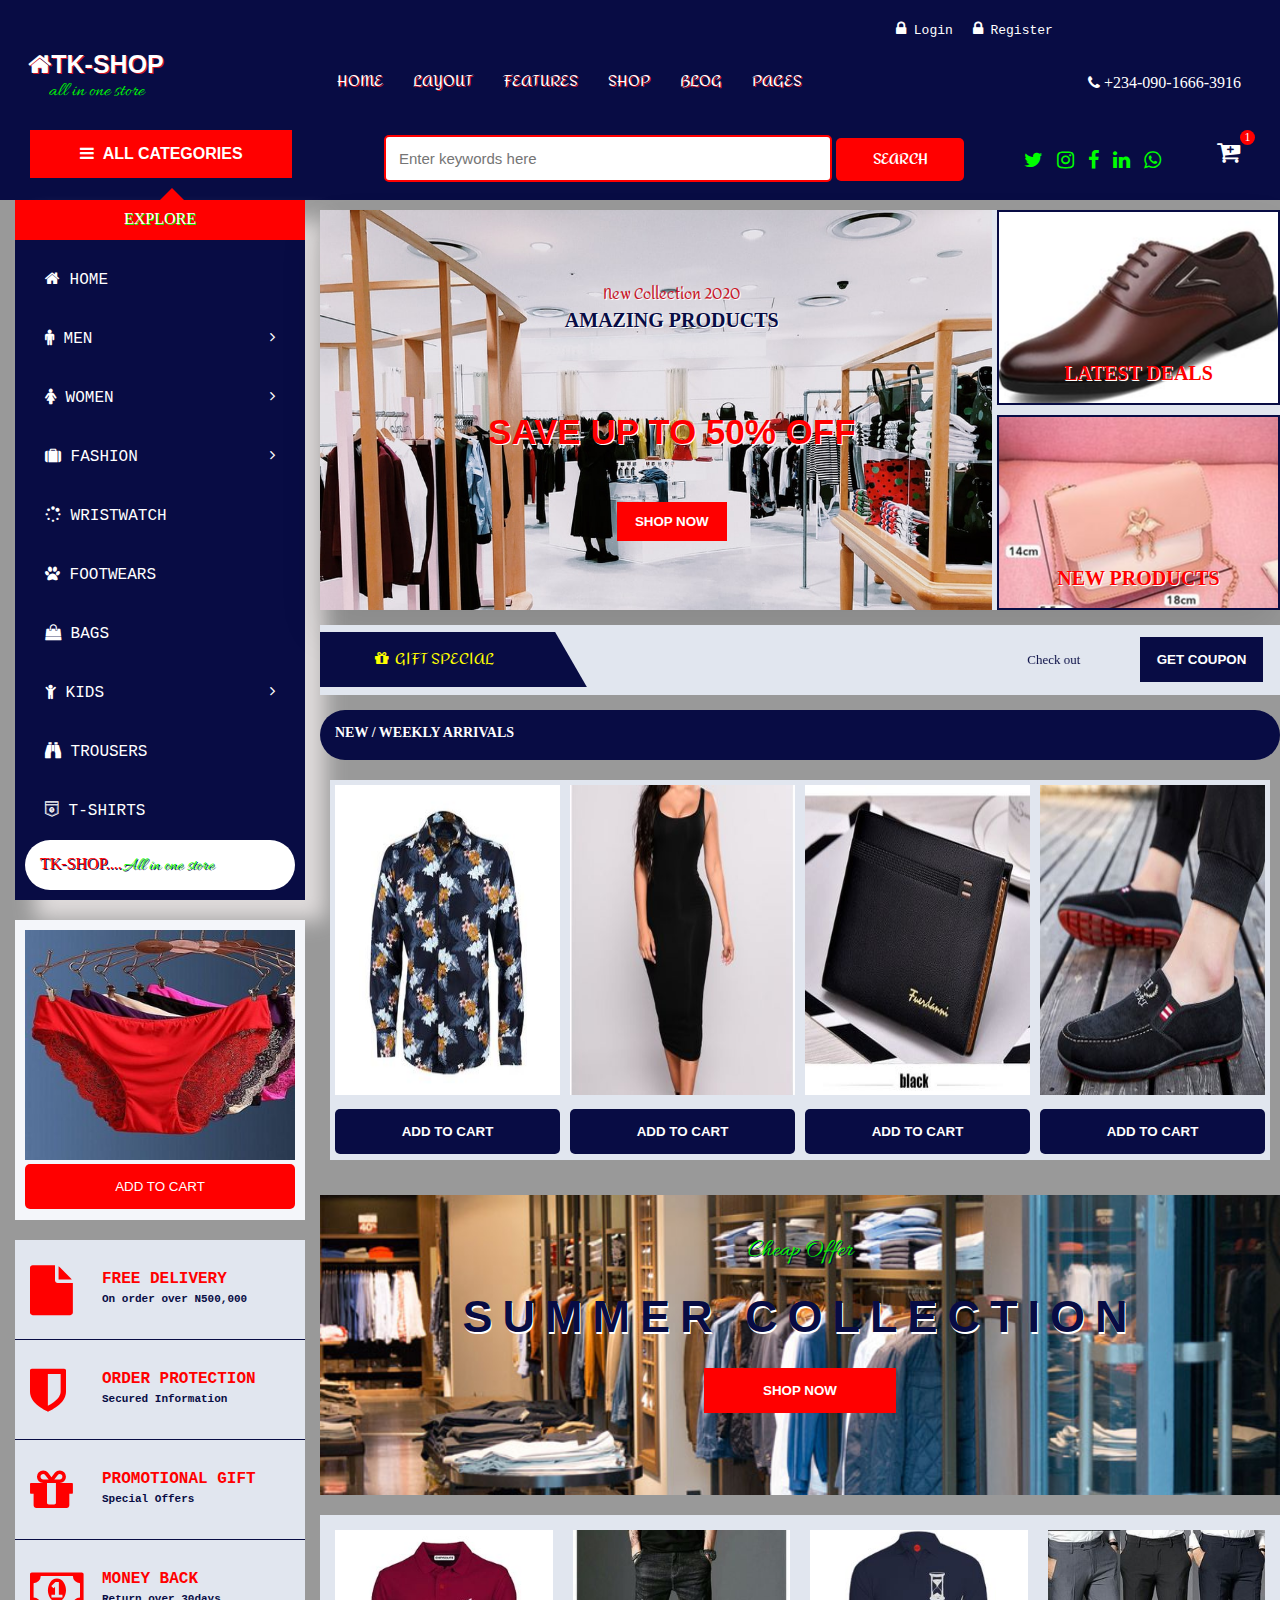
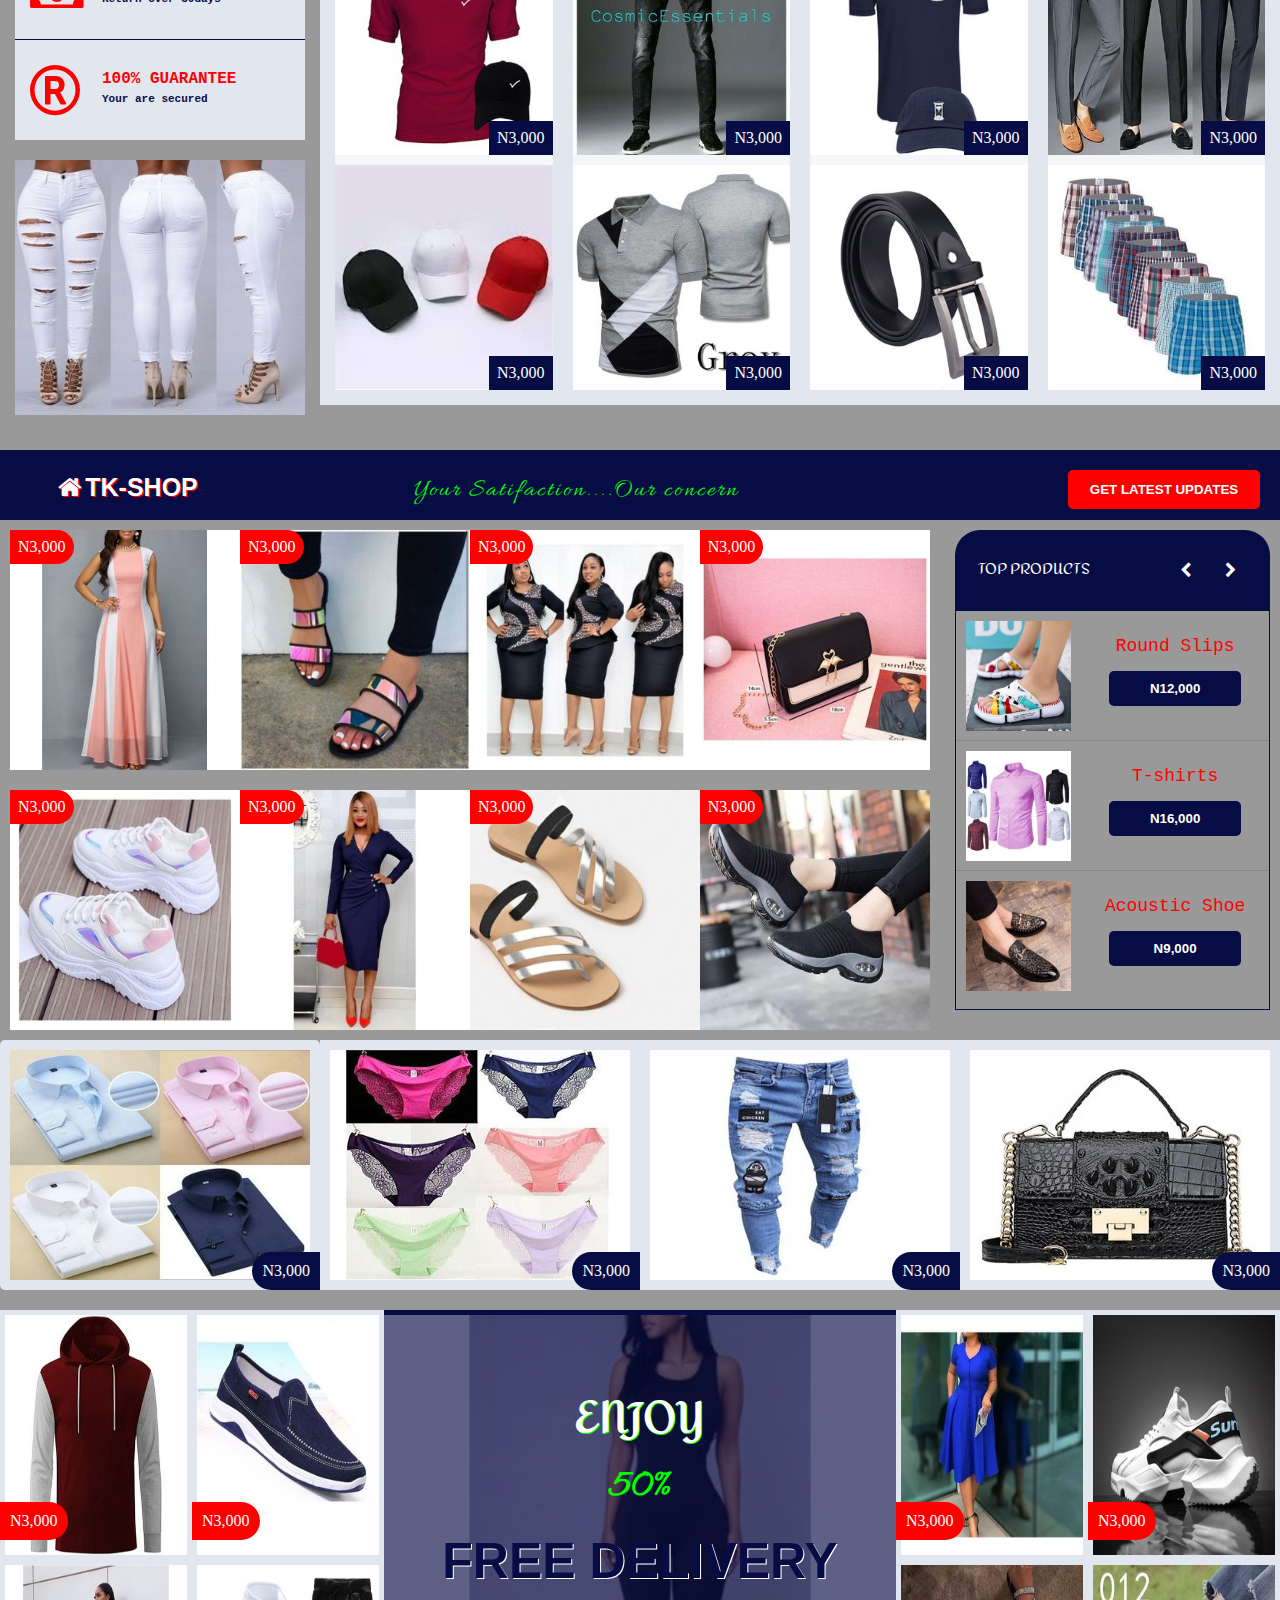
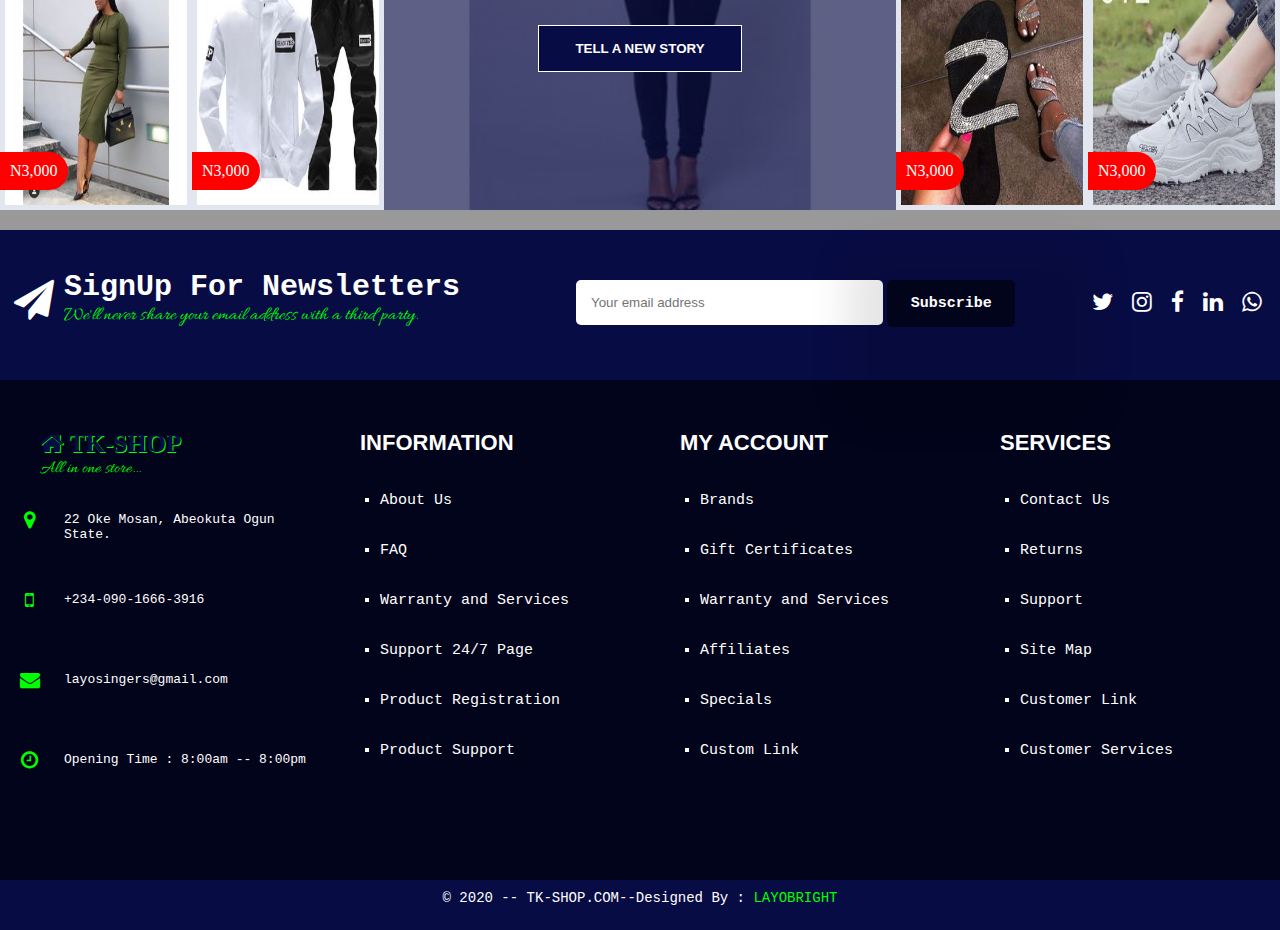
==== commit 22b54389: "file updated" ====
--- a/index.html
+++ b/index.html
@@ -5,7 +5,7 @@
     <meta charset="UTF-8">
     <meta name="viewport" content="width=device-width, initial-scale=1.0">
     <meta http-equiv="X-UA-Compatible" content="ie=edge">
-    <title>Messenger</title>
+    <title>TK-SHOP</title>
     <script src="https://ajax.googleapis.com/ajax/libs/jquery/3.4.1/jquery.min.js"></script>
     <link rel="stylesheet" href="https://cdnjs.cloudflare.com/ajax/libs/font-awesome/4.7.0/css/font-awesome.min.css">
     <link href='https://fonts.googleapis.com/css?family=Allura' rel='stylesheet'>
@@ -28,7 +28,7 @@
                 <div class="header-top-two">
                     <nav>
                         <ul>
-                            <li><a href="#">HOME</a></li>
+                            <li><a href="home.html">HOME</a></li>
                             <li><a href="#">LAYOUT</a></li>
                             <li><a href="#">FEATURES</a></li>
                             <li><a href="#">SHOP</a></li>
@@ -82,7 +82,7 @@
                     <i class="fa fa-linkedin"></i>
                     <i class="fa fa-whatsapp"></i>
 
-                    <i class="fa fa-cart-plus" style="color:white;font-size:30px"></i>
+                    <i class="fa fa-cart-plus" style="color:white;"></i>
 
                     <div class="notify">
                         <p>1</p>
@@ -405,12 +405,12 @@
                         <div class="four-01">
                             <div class="four-01-top">
                                 <img src="../images/1 (10).jpg" style="width:100%;height:100%;" id="13">
-                                <p>N3,000</p>
+                                <p><a href="#">N3,000</a></p>
                             </div>
 
                             <div class="four-01-bottom">
                                 <img src="../images/1 (19).jpg" style="width:100%;height:100%;" id="10">
-                                <p>N3,000</p>
+                                <p><a href="#">N3,000</a></p>
                             </div>
                         </div>
                     </div>
@@ -419,12 +419,12 @@
                         <div class="four-02">
                             <div class="four-02-top">
                                 <img src="../images/1 (25).jpg" style="width:100%;height:100%;" id="8">
-                                <p>N3,000</p>
+                                <p><a href="#">N3,000</a></p>
                             </div>
 
                             <div class="four-02-bottom">
                                 <img src="../images/1 (13).jpg" style="width:100%;height:100%;" id="9">
-                                <p>N3,000</p>
+                                <p><a href="#">N3,000</a></p>
                             </div>
                         </div>
                     </div>
@@ -433,12 +433,12 @@
                         <div class="four-03">
                             <div class="four-02-top">
                                 <img src="../images/1 (16).jpg" style="width:100%;height:100%;" id="6">
-                                <p>N3,000</p>
+                                <p><a href="#">N3,000</a></p>
                             </div>
 
                             <div class="four-02-bottom">
                                 <img src="../images/1 (20).jpg" style="width:100%;height:100%;" id="2">
-                                <p>N3,000</p>
+                                <p><a href="#">N3,000</a></p>
                             </div>
                         </div>
                     </div>
@@ -447,12 +447,12 @@
                         <div class="four-04">
                             <div class="four-02-top">
                                 <img src="../images/1 (24).jpg" style="width:100%;height:100%;" id="3">
-                                <p>N3,000</p>
+                                <p><a href="#">N3,000</a></p>
                             </div>
 
                             <div class="four-02-bottom">
                                 <img src="../images/1 (15).jpg" style="width:100%;height:100%;" id="5">
-                                <p>N3,000</p>
+                                <p><a href="#">N3,000</a></p>
                             </div>
                         </div>
                     </div>
@@ -489,44 +489,44 @@
                 <div class="content-left-top">
                     <div class="content-one">
                         <img src="../images/w.jpg" style="width:100%;height:100%;">
-                        <p>N5,000</p>
+                        <p><a href="#">N3,000</a></p>
                     </div>
 
                     <div class="content-two">
                         <img src="../images/w1.jpg" style="width:100%;height:100%;">
-                        <p>N5,000</p>
+                        <p><a href="#">N3,000</a></p>
                     </div>
 
                     <div class="content-three">
                         <img src="../images/w2.jpg" style="width:100%;height:100%;">
-                        <p>N5,000</p>
+                        <p><a href="#">N3,000</a></p>
                     </div>
 
                     <div class="content-four">
                         <img src="../images/w4.jpg" style="width:100%;height:100%;">
-                        <p>N5,000</p>
+                        <p><a href="#">N3,000</a></p>
                     </div>
                 </div>
 
                 <div class="content-left-bottom">
                     <div class="content-one">
                         <img src="../images/w8.jpg" style="width:100%;height:100%;">
-                        <p>N5,000</p>
+                        <p><a href="#">N3,000</a></p>
                     </div>
 
                     <div class="content-two">
                         <img src="../images/w7.jpg" style="width:100%;height:100%;">
-                        <p>N5,000</p>
+                        <p><a href="#">N3,000</a></p>
                     </div>
 
                     <div class="content-three">
                         <img src="../images/w3.jpg" style="width:100%;height:100%;">
-                        <p>N5,000</p>
+                        <p><a href="#">N3,000</a></p>
                     </div>
 
                     <div class="content-four">
                         <img src="../images/w6.jpg" style="width:100%;height:100%;">
-                        <p>N5,000</p>
+                        <p><a href="#">N3,000</a></p>
                     </div>
                 </div>
             </div>
@@ -597,28 +597,28 @@
             <div class="contain-one">
                 <div class="contain-div">
                     <img src="../images/r6.jpg" style="width:100%;height:100%;">
-                    <p>N12,000</p>
+                    <p><a href="#">N3,000</a></p>
                 </div>
             </div>
 
             <div class="contain-two">
                 <div class="contain-div">
                     <img src="../images/r3.jpg" style="width:100%;height:100%;">
-                    <p>N12,000</p>
+                    <p><a href="#">N3,000</a></p>
                 </div>
             </div>
 
             <div class="contain-three">
                 <div class="contain-div">
                     <img src="../images/r4.jpg" style="width:100%;height:100%;">
-                    <p>N12,000</p>
+                    <p><a href="#">N3,000</a></p>
                 </div>
             </div>
 
             <div class="contain-four">
                 <div class="contain-div">
                     <img src="../images/r2.jpg" style="width:100%;height:100%;">
-                    <p>N12,000</p>
+                    <p><a href="#">N3,000</a></p>
                 </div>
             </div>
         </div>
@@ -632,25 +632,25 @@
                 <div class="article-one-top">
                     <div class="article-one-top-left">
                         <img src="../images/s3.jpg" style="width:100%;height:100%;" id="13">
-                        <p>N7,000</p>
+                        <p><a href="#">N3,000</a></p>
                     </div>
 
                     <div class="article-one-top-right">
                         <img src="../images/m1.jpg" style="width:100%;height:100%;" id="13">
-                        <p>N7,000</p>
+                        <p><a href="#">N3,000</a></p>
                     </div>
                 </div>
 
                 <div class="article-one-bottom">
                     <div class="article-one-bottom-left">
                         <img src="../images/s2.jpg" style="width:100%;height:100%;" id="13">
-                        <p>N7,000</p>
+                        <p><a href="#">N3,000</a></p>
                     </div>
 
                     <div class="article-one-bottom-right">
 
                         <img src="../images/r5.jpg" style="width:100%;height:100%;" id="13">
-                        <p>N7,000</p>
+                        <p><a href="#">N3,000</a></p>
                     </div>
                 </div>
             </div>
@@ -681,24 +681,24 @@
                 <div class="article-one-top">
                     <div class="article-one-top-left">
                         <img src="../images/s1.jpg" style="width:100%;height:100%;" id="13">
-                        <p>N7,000</p>
+                        <p><a href="#">N3,000</a></p>
                     </div>
 
                     <div class="article-one-top-right">
                         <img src="../images/m.jpg" style="width:100%;height:100%;" id="13">
-                        <p>N7,000</p>
+                        <p><a href="#">N3,000</a></p>
                     </div>
                 </div>
 
                 <div class="article-one-bottom">
                     <div class="article-one-bottom-left">
                         <img src="../images/s.jpg" style="width:100%;height:100%;" id="13">
-                        <p>N7,000</p>
+                        <p><a href="#">N3,000</a></p>
                     </div>
 
                     <div class="article-one-bottom-right">
                         <img src="../images/r1.jpg" style="width:100%;height:100%;" id="13">
-                        <p>N7,000</p>
+                        <p><a href="#">N3,000</a></p>
                     </div>
                 </div>
             </div>
--- a/css/style.css
+++ b/css/style.css
@@ -852,7 +852,7 @@
 }
 
 
-/* =========================================================================== */
+/* ======================================================== */
 /* =======THE SECTION OF THE RIGHT SECTION TWO========= */
 .right-section-two{
     width:100%;
@@ -1172,6 +1172,11 @@
     padding:5px;
     /* display:none; */
 }
+.right-section-four p a{
+    text-decoration:none;
+    color:white;
+}
+
 .right-section-four-left{
     /* background:#999; */
     width:25%;
@@ -1411,6 +1416,11 @@
     height:480px;
     float:left;
 }
+.content-left p a{
+    text-decoration:none;
+    color:white;
+}
+
 .content-left-top{
     width:100%;
     height:240px;
@@ -1609,7 +1619,7 @@
     border-radius:5px;
     background:rgb(8, 12, 68);
     border:none;
-    width:40%;
+    width:70%;
     margin-top:15px;
 }
 
@@ -1645,7 +1655,7 @@
     border-radius:5px;
     background:rgb(8, 12, 68);
     border:none;
-    width:40%;
+    width:70%;
     margin-top:15px;
 }
 
@@ -1680,7 +1690,7 @@
     border-radius:5px;
     background:rgb(8, 12, 68);
     border:none;
-    width:40%;
+    width:70%;
     margin-top:15px;
 }
 
@@ -1701,6 +1711,11 @@
     width:100%;
     margin-top:20px;
 }
+.contain p a{
+    text-decoration:none;
+    color:white;
+}
+
 .contain-one{
     background:#e1e6ef;
     height:250px;
@@ -1797,7 +1812,10 @@
     height:500px;
     margin-top:20px;
 }
-
+.article p a{
+    text-decoration:none;
+    color:white;
+}
 
 /* =================================== */
 /*  */
@@ -2305,4 +2323,2402 @@
     padding:10px;
     font-family:monospace;
     font-size:14px;
+}
+
+
+
+
+
+
+
+/* ========================================================= */
+/* ==============THE SECTION OF THE MEDIA QUERY============== */
+/* ========================================================== */
+
+@media screen and (max-width:375px) and (min-width:321px){
+
+    *{
+    box-sizing:border-box;
+    margin:0;
+    padding:0;
+}
+/* body{
+    background:pink;
+    height:3000px;
+} */
+
+
+/* ================================ */
+.container{
+    width:100%;
+/*     height:4100px; */
+    background:none;
+}
+
+
+/* =====THE SECTION OF THE HEADER===== */
+header{
+    background:rgb(8, 12, 68);
+    height:80px;
+    width:100%;
+}
+
+/* =====THE SECTION OF THE HEADER TOP====== */
+.header-top{
+    height:80px;
+    width:100%;
+}
+
+/* THE HEADER TOP ONE */
+.header-top-one{
+    width:30%;
+    float:left;
+    height:80px;
+}
+.header-top-one h3{
+    color:white;
+    font-size:15px;
+    font-family:arial;
+    text-align:center;
+    margin-top:20px;
+    text-shadow:1px 1px #ca1426;
+}
+.header-top-one p{
+    color:#00ff00;
+    font-family:allura;
+    font-size:10px;
+    text-align:center;
+}
+
+/* ================================ */
+/* THE HEADER TOP TWO */
+.header-top-two{
+    width:55%;
+    float:left;
+    height:100px;
+    display:none;
+}
+nav{
+    margin-top:50px;
+    margin-left:130px;
+}
+nav ul{
+    list-style-type:none;
+    overflow:hidden;
+}
+nav ul li{
+    float:left;
+}
+
+nav ul li a{
+    text-decoration:none;
+    color:white;
+    padding:15px;
+    display:block;
+    font-family:amita;
+    margin-left:0px;
+    text-shadow:1px 1px #ca1426;
+}
+
+/* ============================= */
+/* The header top three */
+.header-top-three{
+    width:15%;
+    float:left;
+    height:100px;
+    text-align:left;
+    display:none;
+}
+
+.header-top-three a{
+    text-decoration:none;
+    font-family:monospace;
+    color:white;
+}
+.fa-lock{
+    color:white;
+    font-size:15x;
+    margin-top:20px;
+    margin-right:0px;
+}
+
+/* ============================= */
+/* the header top four */
+.header-top-four{
+    width:15%;
+    float:left;
+    height:100px;
+    display:none;
+}
+.fa-phone{
+    color:white;
+    font-size:15px;
+    margin-top:75px;
+}
+.header-top-four span{
+    color:white;
+    margin-top:50px;
+    text-align:center;
+}
+
+
+/* ======THE SECTION OF THE HEADER BOTTOM======== */
+.header-bottom{
+    height:80px;
+    width:100%;
+}
+
+/* THE HEADER BOTTOM ONE */
+.header-bottom-one{
+    width:30%;
+    height:80px;
+    float:left;
+    /* border-top:1px solid red; */
+    padding:30px;
+    display:none;
+}
+.header-bottom-one .categories{
+    background:red;
+    padding:15px;
+    width:81%;
+    text-align:center;
+    color:white;
+    font-weight:bold;
+    font-family:arial;
+}
+.categories .fa-navicon{
+    margin-right:5px;
+    margin-top:-5px;
+}
+
+
+/* ================================ */
+/* The header bottom two section */
+.header-bottom-two{
+    width:50%;
+    height:0px;
+    float:left;
+    display:none;
+}
+.search{
+    margin-top:20px;
+}
+.search input{
+    padding:13px;
+    width:70%;
+    border:2px solid red;
+    outline:none;
+    font-size:15px;
+    margin-top:15px;
+    border-radius:5px;
+}
+.search button{
+    background:red;
+    padding:7px;
+    width:20%;
+    color:white;
+    font-weight:bold;
+    font-family:amita;
+    border:none;
+    outline:none;
+    font-size:15px;
+    border-radius:5px;
+}
+.fa-search{
+    font-weight:bold;
+    font-size:15px;
+}
+
+
+/* ============================== */
+/* The header bottom three */
+.header-bottom-three{
+    width:80%;
+    height:0px;
+    float:left;
+    /* border-top:1px solid red; */
+    position:relative;
+}
+.header-bottom-three i{
+    color:blue;;
+    font-size:15px;
+    letter-spacing:10px;
+    margin-bottom:30px;
+    display:none;
+}
+
+.header-bottom-three .fa-cart-plus{
+    color:white;
+    font-size:20px;
+    margin-top:-58px;
+    float:right;
+    margin-right:10px;
+    display:block;
+}
+.notify{
+    background:red;
+    border-radius:150px;
+    width:10px;
+    height:10px;
+    color:white;
+    text-align:center;
+    position:absolute;
+    top:-65px;
+    right:10px;
+}
+.notify p{
+    font-size:9px;
+}
+
+
+
+
+/* =========================================================== */
+/* ======THE SECTION OF THE SECTION======= */
+section{
+    height:5120px;
+    width:100%;
+    background:#dadbdc;
+}
+
+/* =======THE SECTION OF THE LEFT SECTION========= */
+.left-section{
+    width:100%;
+    float:left;
+    height:1850px;
+    padding:0 15px;
+    display:none;
+}
+
+/* =============================== */
+/* THE LEFT SECTION ONE */
+.left-section-one{
+    background:rgb(8, 12, 68);
+    height:700px;
+    width:100%;
+    box-shadow:20px 20px 20px 0px rgba(223, 219, 219, 2.9);
+}
+
+.left-section-one-top{
+    background:red;
+    height:40px;
+    width:100%;
+    text-align:center;
+    color:white;
+    position:relative;
+    margin-bottom:10px;
+}
+.left-section-one-top:before{
+    content:"";
+    border:12px solid transparent;
+    border-bottom-color:red;
+    bottom:40px;
+    left:145px;
+    position:absolute;
+}
+.left-section-one-top p{
+    color:white;;
+    padding:10px;
+    font-family:cursive;
+    text-shadow:1px 1px #00ff00;
+}
+
+/* ====================================== */
+/* THE REMAINS OF THE LEFT SECTION ONE */
+.left-section-one-bottom{
+    overflow:auto;
+    height:710px;
+    width:100%;
+    cursor:pointer;
+    padding:0 10px 10px 10px;
+}
+.left-section-one-bottom::-webkit-scrollbar{
+    display:none;
+}
+
+/* ================================== */
+/* THE HOME SECTION */
+.home{
+    /* background:red; */
+    width:100%;
+    padding:20px;
+    color:white;
+    font-family:monospace;
+    font-size:16px;
+}
+.fa-angle-right{
+    float:right;
+    font-size:15px;
+}
+
+
+/* ================================= */
+/* THE MEN SECTION */
+.men{
+    /* background:red; */
+    padding:20px;
+    width:100%;
+    color:white;
+    font-family:monospace;
+    font-size:16px;
+    cursor:pointer;
+}
+.men-items{
+    line-height:50px;
+    margin-top:10px;
+    display:none;
+}
+.men-items p{
+    border-bottom:1px solid blue;
+    margin-left:20px;
+    font-size:19px;
+}
+.men-items p a{
+    color:white;
+    /* font-weight:normal; */
+    text-decoration:none;
+    text-transform:capitalize;
+    font-family:allura;
+}
+
+/* ====================================== */
+/* THE WOMEN SECTION */
+.women{
+    /* background:red; */
+    width:100%;
+    padding:20px;
+    color:white;
+    font-family:monospace;
+    font-size:16px;
+}
+.women-items{
+    line-height:50px;
+    margin-top:10px;
+    display:none;
+}
+.women-items p{
+    border-bottom:1px solid blue;
+    margin-left:20px;
+    font-size:19px;
+}
+.women-items p a{
+    color:white;
+    /* font-weight:normal; */
+    text-decoration:none;
+    text-transform:capitalize;
+    font-family:allura;
+}
+
+/* ==================================== */
+/*  */
+.fashion{
+    /* background:red; */
+    width:100%;
+    padding:20px;
+    color:white;
+    font-family:monospace;
+    font-size:16px;
+}
+
+/* ======================================= */
+.wristwatch{
+    /* background:red; */
+    width:100%;
+    padding:20px;
+    color:white;
+    font-family:monospace;
+    font-size:16px;
+}
+
+/* ======================================== */
+.footwears{
+    /* background:red; */
+    width:100%;
+    padding:20px;
+    color:white;
+    font-family:monospace;
+    font-size:16px;
+}
+
+/* ========================================= */
+.bags{
+    /* background:red; */
+    width:100%;
+    padding:20px;
+    color:white;
+    font-family:monospace;
+    font-size:16px;
+}
+
+/* ========================================== */
+.kids{
+    /* background:red; */
+    width:100%;
+    padding:20px;
+    color:white;
+    font-family:monospace;
+    font-size:16px;
+}
+
+/* =========================================== */
+.trousers{
+    /* background:red; */
+    width:100%;
+    padding:20px;
+    color:white;
+    font-family:monospace;
+    font-size:16px;
+}
+
+/* =========================================== */
+.shirts{
+    /* background:red; */
+    width:100%;
+    padding:20px;
+    color:white;
+    font-family:monospace;
+    font-size:16px;
+}
+
+/*  */
+.tk{
+    background:white;
+    height:50px;
+    width:100%;
+    border-radius:25px;
+}
+.tk p{
+    height:35px;
+    border-radius:35px;
+    padding:15px;
+    color:red;
+    text-shadow:1px 1px rgb(8, 12, 68);
+}
+.tk p span{
+    font-family:allura;
+    font-size:18px;
+}
+
+
+/* ======================================= */
+/* THE LEFT SECTION TWO */
+.left-section-two{
+    background:#F4F6FA;
+    height:300px;
+    width:100%;
+    margin-top:20px;
+    position:relative;
+    padding:10px;
+}
+.left-section-two-top{
+    height:230px;
+    width:100%;
+    transition:0.9s ease;
+}
+.left-section-two-top:hover{
+    height:250px;
+    box-shadow:20px 10px 20px 0 rgba(0,0,0,0.1);
+}
+.left-section-two-top button{
+    background:red;
+    color:white;
+    border-radius:5px;
+    width:100%;
+    padding:15px;
+    border:none;
+    outline:none;
+}
+
+.bg-view{
+    background:red;
+    height:40px;
+    width:50%;
+    color:white;
+    position:absolute;
+    top:120px;
+    left:0;
+    border-radius:0 25px 25px 0;
+    display:none;
+}
+.bg-view span{
+    font-family:Amita;
+    font-size:12px;
+    margin-bottom:0;
+    line-height:0;
+    margin-left:10px;
+    font-weight:bold;
+}
+.bg-view p{
+    font-family:Amita;
+    font-weight:bold;
+    font-size:10px;
+    margin-top:0;
+    margin-left:10px;
+}
+
+
+/* ======================================================== */
+/* THE LEFT SECTION THREE */
+.left-section-three{
+    background:#e1e6ef;
+    height:500px;
+    width:100%;
+    margin-top:20px;
+}
+.left-section-three-one{
+    /* background:red; */
+    color:red;
+    height:100px;
+    width:100%;
+    border-bottom:1px solid rgb(8, 12, 68);;
+}
+.file{
+    width:30%;
+    height:100px;
+    float:left;
+    padding:15px;
+}
+.fa-file{
+    font-size:50px;
+    margin-top:10px;
+
+}
+
+.words{
+    width:70%;
+    height:100px;
+    float:right;
+}
+.words h2{
+    font-family:monospace;
+    margin-top:30px;
+    font-weight:bold;
+    font-size:16px;
+}
+.words p{
+    font-family:monospace;
+    margin-top:5px;
+    font-weight:bold;
+    font-size:11px;
+}
+
+
+/* ======================================= */
+.left-section-three-two{
+    /* background:red; */
+    color:red;
+    height:100px;
+    width:100%;
+    border-bottom:1px solid rgb(8, 12, 68);;
+}
+.fa-shield{
+    font-size:50px;
+    margin-top:10px;
+
+}
+
+.words{
+    width:70%;
+    height:100px;
+    float:right;
+}
+.words h2{
+    font-family:monospace;
+    margin-top:30px;
+    font-weight:bold;
+}
+.words p{
+    font-family:monospace;
+    margin-top:5px;
+    font-weight:bold;
+    color:rgb(8, 12, 68);
+}
+
+
+/* ================================== */
+/*  */
+.left-section-three-three{
+    /* background:red; */
+    color:red;
+    height:100px;
+    width:100%;
+    border-bottom:1px solid rgb(8, 12, 68);;
+}
+.left-section-three-three .fa-gift{
+    font-size:50px;
+    margin-top:10px;
+}
+
+
+/* ======================================== */
+/*  */
+.left-section-three-four{
+    /* background:red; */
+    color:red;
+    height:100px;
+    width:100%;
+    border-bottom:1px solid rgb(8, 12, 68);;
+}
+.fa-money{
+    font-size:50px;
+    margin-top:10px;
+}
+
+
+
+/* ========================================== */
+/*  */
+.left-section-three-five{
+    /* background:red; */
+    color:red;
+    height:100px;
+    width:100%;
+}
+.fa-registered{
+    font-size:50px;
+    margin-top:10px;
+
+}
+
+
+
+/* ====================================================== */
+.left-section-four{
+    height:255px;
+    width:100%;
+    margin-top:20px;
+    transition:0.9s ease;
+    position:relative;
+}
+.left-section-four:hover{
+    padding:20px;
+    box-shadow:0 20px 20px 0 rgba(0,0,0,0.1);
+}
+.four-price{
+    background:rgb(8, 12, 68);
+    padding:8px;
+    position:absolute;
+    left:0;
+    bottom:40px;
+    color:white;
+    font-weight:bold;
+    display:none;
+}
+
+
+
+
+/* ======================================================== */
+/* ======THE SECTION OF THE RIGHT SECTION========== */
+.right-section{
+    width:100%;
+    float:right;
+    height:800px;
+    padding:0;
+}
+
+
+/* ========================================== */
+/* THE SECTION OF THE RIGHT SECTION ONE */
+.right-section-one{
+    width:100%;
+    height:200px;
+    background:#e1e6ef;
+    box-shadow:0 20px 40px 0 rgba(0,0,0,0.1);
+/*     display:none; */
+
+}
+
+/* ===================================== */
+/* THE RIGHT SECTION ONE LEFT */
+.right-section-one-left{
+    width:100%;
+    height:200px;
+    float:left;
+    position:relative;
+    overflow:hidden;
+}
+.right-section-one-left figure{
+    position:relative;
+    left:0;
+    margin:0;
+    width:500%;
+}
+.right-section-one-left figure img{
+    width:20%;
+    float:left;
+    height:200%;
+}
+
+/* ================================ */
+/*  */
+.paragraph{
+    position:absolute;
+    top:5%;
+    left:23%;
+
+}
+
+.paragraph p{
+    color:#ca1426;
+    text-shadow:1px 1px white;
+    font-size:15px;
+    text-align:center;
+    margin-top:0px;
+    font-family:amita;
+}
+
+.paragraph h3{
+    color:red;
+    text-shadow:1px 1px white;
+    font-size:15px;
+    text-align:center;
+    font-family:arial;
+    margin-top:30px;
+}
+
+.paragraph h4{
+    color:rgb(8, 12, 68);
+    text-shadow:1px 1px white;
+    font-size:17px;
+    text-align:center;
+}
+.paragraph button{
+    background:red;
+    text-align:center;
+    width:50%;
+    font-weight:bold;
+    padding:12px;
+    color:white;
+    border:none;
+    outline:none;
+    text-transform:uppercase;
+    margin-top:20px;
+    font-size:11px;
+}
+
+.right-section-one-left figure{
+    position:relative;
+    left:0;
+    margin:0;
+    width:500%;
+    animation:20s slider infinite;
+
+}
+
+.right-section-one-left figure img{
+    width:20%;
+    float:left;
+}
+
+@keyframes slider{
+    0%{
+        left:0;
+    }
+
+    20%{
+        left:0;
+    }
+
+    25%{
+        left:-100%;
+    }
+
+    45%{
+        left:-100%;
+    }
+
+    50%{
+        left:-200%;
+    }
+
+    70%{
+        left:-200%;
+    }
+
+    75%{
+        left:-300%;
+    }
+
+    95%{
+        left:-300%;
+    }
+
+    100%{
+        left:-400%;
+    }
+}
+
+
+/* ======================================== */
+/* THE RIGHT SECTION ONE RIGHT */
+.right-section-one-right{
+    width:100%;
+    float:right;
+    height:450px;
+    padding:20px;
+}
+
+/* ============================================= */
+/* THE RIGHT SECTION ONE RIGHT TOP */
+.right-section-one-right-top{
+    width:100%;
+    height:195px;
+    background:url(../images/1aa.jpg);
+    background-position:center;
+    /* background-size:cover; */
+    border:2px solid rgb(8, 12, 68);
+}
+.right-section-one-right-top h4{
+    color:red;
+    text-shadow:1px 1px white;
+    font-family:cursive;
+    margin-top:150px;
+    font-size:15px;
+    text-align:center;
+
+}
+
+/* ======================================== */
+/* THE RIGHT SECTION ONE RIGHT BOTTOM */
+.right-section-one-right-bottom{
+    width:100%;
+    height:195px;
+    background:url(../images/w5.jpg);
+    /* background-size:cover; */
+    background-position:center;
+    margin-top:10px;
+    border:2px solid rgb(8, 12, 68);
+}
+.right-section-one-right-bottom h4{
+    color:red;
+    text-shadow:1px 1px white;
+    font-family:cursive;
+    margin-top:150px;
+    font-size:15px;
+    text-align:center;
+
+}
+
+
+/* ==================================================================== */
+/* =======THE SECTION OF THE RIGHT SECTION TWO========= */
+.right-section-two{
+    width:100%;
+    height:70px;
+    background:#e1e6ef;
+    margin-top:15px;
+    padding:7px;
+    overflow:hidden;
+    position:relative;
+/*     display:none; */
+}
+.gift-special{
+    background:rgb(8, 12, 68);
+    width:50%;
+    float:left;
+    height:55px;
+    transform:skewX(30deg);
+    margin-left:-40px;
+    z-index:22222;
+}
+.right-section-two span{
+    position:absolute;
+    top:28px;
+    left:15px;
+    color:#00ff00;
+    overflow:initial;
+    z-index:111;
+    text-align:center;
+    font-family:amita;
+    font-size:12px;
+}
+
+.right-section-two p{
+    font-size:11px;
+    color:rgb(8, 12, 68);
+    font-family:allura;
+    float:left;
+    margin-top:20px;
+    font-family:cursive;
+    width:65%;
+    margin-left:-10px;
+}
+
+.right-section-two button{
+    background:rgb(8, 12, 68);
+    width:13%;
+    padding:15px;
+    color:white;
+    float:right;
+    border:none;
+    outline:none;
+    margin-top:5px;
+    font-weight:bold;
+    margin-right:10px;
+    display:none;
+}
+
+
+/* ================================================================== */
+/* THE RIGHT SECTION THREE */
+.right-section-three{
+    width:100%;
+    height:1660px;
+    background:rgb(248, 222, 222);
+    margin-top:10px;
+/*     display:none; */
+}
+
+.right-section-three-top{
+    height:40px;
+    width:100%;
+    background:rgb(8, 12, 68);
+    border-radius:25px;
+}
+.right-section-three-top h3{
+    color:white;
+    font-size:12px;
+    font-family:cursive;
+    font-weight:bold;
+    padding:11px;
+    text-align:center;
+}
+
+
+/* ====================================== */
+/* RIGHT SECTION THREE BOTTOM  */
+.right-section-three-bottom{
+    height:1620px;
+    width:100%;
+    padding:10px;
+    margin-top:0px;
+}
+
+.right-section-three-bottom-left{
+    width:100%;
+    height:400px;
+    background:#e1e6ef;
+    float:left;
+    position:relative;
+}
+.bottom-top{
+    width:100%;
+    height:320px;
+    transition:0.9s ease;
+    padding:5px;
+}
+.right-section-three-bottom button{
+    padding:15px;
+    background:rgb(8, 12, 68);
+    color:white;
+    width:100%;
+    border:none;
+    outline:none;
+    margin-top:10px;
+    cursor:pointer;
+    font-weight:bold;
+    border-radius:5px;
+}
+.bottom-top img{
+    width:100%;
+    height:100%;
+    z-index:22222;
+}
+.bottom-top img:hover{
+    box-shadow:0 20px 20px 0 rgba(0,0,0,0.5);
+    /* transition:0.9s ease; */
+}
+.left-view{
+    background:red;
+    height:40px;
+    width:50%;
+    color:white;
+    position:absolute;
+    top:120px;
+    left:0;
+    border-radius:0 25px 25px 0;
+    display:none;
+}
+.left-view span{
+    font-family:Amita;
+    font-size:12px;
+    margin-bottom:0;
+    line-height:0;
+    margin-left:10px;
+    font-weight:bold;
+}
+.left-view p{
+    font-family:Amita;
+    font-weight:bold;
+    font-size:10px;
+    margin-top:0;
+    margin-left:10px;
+}
+
+
+/* ====================================== */
+.right-section-three-bottom-middle{
+    width:100%;
+    height:400px;
+    background:#e1e6ef;
+    float:left;
+    position:relative;
+}
+.middle-view{
+    background:red;
+    height:40px;
+    width:50%;
+    color:white;
+    position:absolute;
+    top:120px;
+    left:0;
+    border-radius:0 25px 25px 0;
+    display:none;
+}
+.middle-view span{
+    font-family:Amita;
+    font-size:12px;
+    margin-bottom:0;
+    line-height:0;
+    margin-left:10px;
+    font-weight:bold;
+}
+.middle-view p{
+    font-family:Amita;
+    font-weight:bold;
+    font-size:10px;
+    margin-top:0;
+    margin-left:10px;
+}
+
+
+/* ============================================= */
+.right-section-three-bottom-middle2{
+    width:100%;
+    height:400px;
+    background:#e1e6ef;
+    float:left;
+    position:relative;
+}
+.middle-view2{
+    background:red;
+    height:40px;
+    width:50%;
+    color:white;
+    position:absolute;
+    top:120px;
+    left:0;
+    border-radius:0 25px 25px 0;
+    display:none;
+}
+.middle-view2 span{
+    font-family:Amita;
+    font-size:12px;
+    margin-bottom:0;
+    line-height:0;
+    margin-left:10px;
+    font-weight:bold;
+}
+.middle-view2 p{
+    font-family:Amita;
+    font-weight:bold;
+    font-size:10px;
+    margin-top:0;
+    margin-left:10px;
+}
+
+
+
+
+/* ================================= */
+.right-section-three-bottom-right{
+    height:400px;
+    width:100%;
+    background:#e1e6ef;
+    float:right;
+    position:relative;
+}
+
+.right-view{
+    background:red;
+    height:40px;
+    width:50%;
+    color:white;
+    position:absolute;
+    top:120px;
+    left:0;
+    border-radius:0 25px 25px 0;
+    display:none;
+}
+.right-view span{
+    font-family:Amita;
+    font-size:12px;
+    margin-bottom:0;
+    line-height:0;
+    margin-left:10px;
+    font-weight:bold;
+    margin-top:17px;
+}
+.right-view p{
+    font-family:Amita;
+    font-weight:bold;
+    font-size:11px;
+    margin-top:0;
+    margin-left:10px;
+}
+
+
+
+/* =========================================================== */
+/* ========THE SECTION OF THE BEFORE================ */
+.before{
+    width:100%;
+    background:url("../images/kemi1.jpg");
+    background-position:center;
+    background-size:cover;
+    height:200px;
+    text-align:center;
+    margin-top:5px;
+    transition:0.9s ease;
+/*     display:none; */
+}
+.before:hover{
+    border-radius:15px;
+}
+.before h2{
+    margin-top:25px;
+    font-size:20px;
+    font-family:Arial, Helvetica, sans-serif;
+    color:rgb(8, 12, 68);
+    letter-spacing:10px;
+    text-shadow:1px 2px white;
+}
+.before p{
+    color:#00ff00;
+    padding-top:30px;
+    text-shadow:1px 1px rgb(8, 12, 68);
+    font-family:allura;
+    font-size:19px;
+}
+
+.before button{
+    background:red;
+    padding:15px;
+    color:white;
+    width:40%;
+    border:none;
+    outline:none;
+    margin-top:10px;
+    font-weight:bold;
+    font-size:12px;
+}
+
+
+
+
+
+/* ============================================================= */
+/* THE SECTION OF THE RIGHT SECTION FOUR */
+.right-section-four{
+    height:2490px;
+    width:100%;
+    margin-top:10px;
+    padding:5px;
+}
+.right-section-four p a{
+    text-decoration:none;
+    color:white;
+}
+
+.right-section-four-left{
+    /* background:#999; */
+    width:100%;
+    height:620px;
+    float:left;
+    padding:10px;
+}
+.four-01{
+    background:#F4F6FA;
+    width:100%;
+    height:600px;
+    border-radius:10px;
+}
+.four-01-top{
+    height:300px;
+    transition:0.9s ease;
+    position:relative;
+}
+.four-01-top:hover{
+    padding:30px;
+}
+.four-01-top p{
+    color:white;
+    background:rgb(8, 12, 68);
+    padding:8px;
+    position:absolute;
+    bottom:50px;
+    left:0;
+    border-radius:0 25px 25px 0;
+    border:2px solid red;
+}
+
+
+.four-01-bottom{
+    height:300px;
+    margin-top:10px;
+    transition:0.9s ease;
+    position:relative;
+}
+.four-01-bottom:hover{
+    padding:30px;
+}
+.four-01-bottom p{
+    color:white;
+    background:rgb(8, 12, 68);
+    padding:8px;
+    position:absolute;
+    bottom:50px;
+    left:0;
+    border-radius:0 25px 25px 0;
+    border:2px solid red;
+}
+
+
+/* ======================== */
+.right-section-four-middle1{
+    /* background:#999; */
+    width:100%;
+    height:620px;
+    float:left;
+    padding:10px;
+}
+
+
+.four-02{
+    background:#F4F6FA;
+    width:100%;
+    height:600px;
+    border-radius:10px;
+}
+.four-02-top{
+    height:300px;
+    transition:0.9s ease;
+    position:relative;
+}
+.four-02-top:hover{
+    padding:30px;
+}
+.four-02-top p{
+    background:rgb(8, 12, 68);
+    padding:8px;
+    color:white;
+    position:absolute;
+    bottom:50px;
+    left:0;
+    border-radius:0 25px 25px 0;
+    border:2px solid red;
+}
+
+
+.four-02-bottom{
+    height:300px;
+    margin-top:10px;
+    transition:0.9s ease;
+    position:relative;
+}
+.four-02-bottom:hover{
+    padding:30px;
+}
+.four-02-bottom p{
+    background:rgb(8, 12, 68);
+    padding:8px;
+    color:white;
+    position:absolute;
+    bottom:50px;
+    left:0;
+    border-radius:0 25px 25px 0;
+    border:2px solid red;
+}
+
+
+/* =========================== */
+.right-section-four-middle2{
+    width:100%;
+    height:620px;
+    float:left;
+    padding:10px;
+}
+.four-03{
+    background:#F4F6FA;
+    width:100%;
+    height:600px;
+    border-radius:10px;
+}
+.four-03-top{
+    height:300px;
+    position:relative;
+}
+.four-03-top p{
+    background:rgb(8, 12, 68);
+    padding:8px;
+    color:white;
+    position:absolute;
+    bottom:0;
+    right:0;
+}
+
+.four-03-bottom{
+    height:300px;
+    margin-top:10px;
+    position:relative;
+}
+.four-03-bottom p{
+    background:rgb(8, 12, 68);
+    padding:8px;
+    color:white;
+    position:absolute;
+    bottom:0px;
+    left:0;
+}
+
+
+/* ============================= */
+.right-section-four-right{
+    width:100%;
+    height:620px;
+    float:right;
+    padding:10px;
+}
+.four-04{
+    background:#F4F6FA;
+    width:100%;
+    height:600px;
+    border-radius:10px;
+}
+.four-04-top{
+    height:300px;
+}
+.four-04-bottom{
+    height:300px;
+    margin-top:10px;
+}
+
+
+/* ======================================= */
+/* THE SECTION OF THE NEW DIV */
+.new-div{
+    width:100%;
+    height:70px;
+    background:rgb(8, 12, 68);
+}
+.new-div-left{
+    width:40%;
+    height:70px;
+    float:left;
+    text-align:center;
+}
+.new-div-left .fa-home{
+    color:white;
+    font-size:16px;
+    margin-top:25px;
+    text-shadow:1px 1px red;
+}
+.new-div-left span{
+    color:white;
+    font-size:15px;
+    font-family:arial;
+    margin-top:25px;
+    font-weight:bold;
+    text-shadow:1px 1px red;
+}
+
+.new-div-middle{
+    width:50%;
+    height:70px;
+    float:left;
+    text-align:center;
+    display:none;
+}
+.new-div-middle p{
+    color:#00ff00;
+    font-family:allura;
+    font-size:25px;
+    margin-top:25px;
+    letter-spacing:2px;
+}
+
+.new-div-right{
+    width:60%;
+    height:70px;
+    float:left;
+}
+.new-div-right button{
+    padding:10px;
+    background:red;
+    color:white;
+    width:70%;
+    border-radius:5px;
+    border:none;
+    outline:none;
+    font-weight:bold;
+    margin-top:20px;
+    float:right;
+    margin-right:5px;
+    font-size:10px;
+}
+
+
+
+/* =================================================================== */
+
+/* =========THE SECTION OF THE CONTENT================== */
+.content{
+    width:100%;
+    height:3420px;
+    padding:10px;
+    background:#f4f6fa;
+}
+.content-left{
+    width:100%;
+    height:2900px;
+    float:left;
+}
+.content-left p a{
+    text-decoration:none;
+    color:white;
+}
+
+.content-left-top{
+    width:100%;
+    height:350px;
+}
+
+.content-one{
+    float:left;
+    width:100%;
+    height:350px;
+    transition:0.9s ease;
+    position:relative;
+    margin-top:10px;
+}
+.content-one p{
+    position:absolute;
+    bottom:50px;
+    right:0;
+    border-radius:25px 0 0 25px;
+    background:red;
+    color:white;
+    padding:8px;
+    border:2px solid rgb(8, 12, 68);
+}
+.content-one:hover{
+    padding:20px;
+}
+
+
+/* =============================== */
+/*  */
+.content-two{
+    float:left;
+    width:100%;
+    height:350px;
+    transition:0.9s ease;
+    position:relative;
+    margin-top:10px;
+}
+.content-two p{
+    position:absolute;
+    bottom:50px;
+    left:0;
+    border-radius:0 25px 25px 0;
+    background:red;
+    color:white;
+    padding:8px;
+    border:2px solid rgb(8, 12, 68);
+}
+.content-two:hover{
+    padding:20px;
+}
+
+
+/* ==================================== */
+/*  */
+.content-three{
+    float:left;
+    width:100%;
+    height:350px;
+    transition:0.9s ease;
+    position:relative;
+    margin-top:10px;
+}
+.content-three p{
+    position:absolute;
+    bottom:50px;
+    right:0;
+    border-radius:25px 0 0 25px;
+    background:red;
+    color:white;
+    padding:8px;
+    border:2px solid rgb(8, 12, 68);
+}
+.content-three:hover{
+    padding:20px;
+}
+
+
+/* ======================================== */
+/*  */
+.content-four{
+    float:left;
+    width:100%;
+    height:350px;
+    transition:0.9s ease;
+    position:relative;
+    margin-top:10px;
+}
+.content-four p{
+    position:absolute;
+    bottom:50px;
+    left:0;
+    border-radius:0 25px 25px 0;
+    background:red;
+    color:white;
+    padding:8px;
+    border:2px solid rgb(8, 12, 68);
+}
+.content-four:hover{
+    padding:20px;
+}
+
+
+/* ============================================ */
+/* THE CONTENT LEFT BOTTOM */
+.content-left-bottom{
+    width:100%;
+    height:240px;
+    margin-top:20px;
+}
+
+
+/* =======THE SECTION OF THE CONTENT RIGHT========== */
+.content-right{
+    width:100%;
+    height:480px;
+    float:right;
+    margin-top:5px;
+}
+.content-right-top{
+    background:rgb(8, 12, 68);
+    height:80px;
+    width:100%;
+    border-radius:25px 25px 0 0;
+    color:white;
+}
+.right-top-left{
+    width:50%;
+    float:left;
+    height:80px;
+}
+.right-top-left p{
+     font-family:amita;
+     margin-top:23px;
+     text-align:center;
+     margin-top:30px;
+     font-weight:bold;
+}
+
+
+/* ========================================= */
+/*  */
+.right-top-right{
+    width:50%;
+    float:right;
+    height:80px;
+}
+.right-top-right-one{
+    float:left;
+    width:50%;
+    text-align:right;
+}
+.right-top-right-one .fa-chevron-left{
+    margin-top:32px;
+}
+.right-top-right-two{
+    float:right;
+    width:50%;
+    text-align:center;
+}
+.right-top-right-two .fa-chevron-right{
+    margin-top:32px;
+}
+
+
+/* ============================================= */
+/* SECTION OF THE CONTENT RIGHT BOTTOM */
+.content-right-bottom{
+    height:400px;
+    width:100%;
+    color:white;
+    border:1px solid rgb(8, 12, 68);
+}
+
+/* =============================================== */
+/*  */
+.right-bottom-one{
+    height:130px;
+    width:100%;
+    border-bottom:1px solid rgba(0,0,0,0.1);
+}
+.right-bottom-one-left{
+    width:40%;
+    height:130px;
+    float:left;
+    padding:10px;
+}
+
+.right-bottom-one-right{
+    width:60%;
+    height:130px;
+    float:right;
+}
+.right-bottom-one-right p{
+    color:red;
+    text-align:center;
+    font-family:monospace;
+    font-size:18px;
+    margin-top:25px;
+}
+.right-bottom-one-right button{
+    padding:10px;
+    color:white;
+    font-weight:bold;
+    border-radius:5px;
+    background:rgb(8, 12, 68);
+    border:none;
+    width:70%;
+    margin-top:15px;
+}
+
+/* ========================================= */
+/* the right bottom two */
+.right-bottom-two{
+    height:130px;
+    width:100%;
+    border-bottom:1px solid rgba(0,0,0,0.1);
+}
+.right-bottom-two-left{
+    width:40%;
+    height:130px;
+    float:left;
+    padding:10px;
+}
+.right-bottom-two-right{
+    width:60%;
+    height:130px;
+    float:right;
+}
+.right-bottom-two-right p{
+    color:red;
+    text-align:center;
+    font-family:monospace;
+    font-size:18px;
+    margin-top:25px;
+}
+.right-bottom-two-right button{
+    padding:10px;
+    color:white;
+    font-weight:bold;
+    border-radius:5px;
+    background:rgb(8, 12, 68);
+    border:none;
+    width:70%;
+    margin-top:15px;
+}
+
+/* ===================================== */
+/* the right bottom three */
+.right-bottom-three{
+    height:130px;
+    width:100%;
+}
+.right-bottom-three-left{
+    width:40%;
+    float:left;
+    height:130px;
+    padding:10px;
+}
+.right-bottom-three-right{
+    width:60%;
+    float:right;
+    height:130px;
+}
+.right-bottom-three-right p{
+    color:red;
+    text-align:center;
+    font-family:monospace;
+    font-size:18px;
+    margin-top:25px;
+}
+.right-bottom-three-right button{
+    padding:10px;
+    color:white;
+    font-weight:bold;
+    border-radius:5px;
+    background:rgb(8, 12, 68);
+    border:none;
+    width:70%;
+    margin-top:15px;
+}
+
+
+/* ==================================== */
+/* GIVING CURSOR TO ALL BUTTONS */
+button{
+    cursor:pointer;
+}
+
+
+
+/* ============================================== */
+/* THE SECTION OF THE CONTAIN*/
+.contain{
+    height:1030px;
+    width:100%;
+    margin-top:10px;
+    background:#e1e6ef;
+}
+.contain p a{
+    text-decoration:none;
+    color:white;
+}
+
+.contain-one{
+    background:#e1e6ef;
+    height:250px;
+    width:100%;
+    border-radius:5px;
+    float:left;
+    padding:0px;
+    position:relative;
+}
+.contain-one p{
+    color:white;
+    background:rgb(8, 12, 68);
+    padding:10px;
+    position:absolute;
+    right:0;
+    bottom:70px;
+    border-radius:25px 0 0 25px;
+    border:2px solid red;
+}
+.contain-div{
+    background:white;
+    height:250px;
+    width:100%;
+    float:left;
+    border-radius:0px;
+}
+
+.contain-div:hover{
+    box-shadow:0 20px 20px 0 rgba(0,0,0,0.5);
+}
+
+
+.contain-two{
+    background:#e1e6ef;
+    height:250px;
+    width:100%;
+    float:left;
+    padding:0px;
+    position:relative;
+    margin-top:10px;
+}
+.contain-two p{
+    color:white;
+    background:rgb(8, 12, 68);
+    padding:10px;
+    position:absolute;
+    right:0;
+    bottom:70px;
+    border-radius:25px 0 0 25px;
+    border:2px solid red;
+}
+
+.contain-three{
+    background:#e1e6ef;
+    height:250px;
+    width:100%;
+    float:left;
+    padding:0px;
+    position:relative;
+    margin-top:10px;
+
+}
+.contain-three p{
+    color:white;
+    background:rgb(8, 12, 68);
+    padding:10px;
+    position:absolute;
+    right:0;
+    bottom:70px;
+    border-radius:25px 0 0 25px;
+    border:2px solid red;
+}
+
+.contain-four{
+    background:#e1e6ef;
+    height:250px;
+    width:100%;
+    float:left;
+    padding:0px;
+    position:relative;
+    margin-top:10px;
+}
+.contain-four p{
+    color:white;
+    background:rgb(8, 12, 68);
+    padding:10px;
+    position:absolute;
+    right:0;
+    bottom:70px;
+    border-radius:25px 0 0 25px;
+    border:2px solid red;
+}
+
+
+
+/* ==================================================== */
+/* THE SECTION OF THE ARTICLE */
+.article{
+    width:100%;
+    height:2760px;
+    margin-top:20px;
+/*     background:orange; */
+    border-top:15px solid rgb(8, 12, 68);
+}
+.article p a{
+    text-decoration:none;
+    color:white;
+}
+
+/* =================================== */
+/*  */
+.article-one{
+    width:100%;
+    float:left;
+    height:1210px;
+}
+.article-one-top{
+    width:100%;
+    height:300px;
+}
+
+.article-one-top-left{
+    background:#e1e6ef;
+    width:100%;
+    height:300px;
+    float:left;
+    transition:0.9s ease-in-out;
+    padding:5px;
+    position:relative;
+}
+.article-one-top-left p{
+    padding:10px;
+    background:red;
+    color:white;
+    border-radius:0 25px 25px 0;
+    position:absolute;
+    bottom:70px;
+    left:0;
+    border:2px solid rgb(8, 12, 68);
+}
+.article-one-top-left:hover{
+    padding:20px;
+    background:rgb(8, 12, 68);
+}
+
+/* ======================================== */
+/*  */
+.article-one-top-right{
+    background:#e1e6ef;
+    width:100%;
+    height:300px;
+    float:left;
+    transition:0.9s ease;
+    padding:5px;
+    position:relative;
+}
+.article-one-top-right p{
+    padding:10px;
+    background:red;
+    color:white;
+    border-radius:0 25px 25px 0;
+    position:absolute;
+    bottom:70px;
+    left:0;
+    border:2px solid rgb(8, 12, 68);
+}
+.article-one-top-right:hover{
+    padding:20px;
+    background:rgb(8, 12, 68);
+}
+
+/* ========================================== */
+/*  */
+.article-one-bottom{
+    background:orangered;
+    width:100%;
+    height:300px;
+}
+.article-one-bottom-left{
+    background:#e1e6ef;
+    width:100%;
+    height:300px;
+    float:left;
+    padding:5px;
+    transition:0.9s ease-out;
+    position:relative;
+}
+.article-one-bottom-left p{
+    padding:10px;
+    background:red;
+    color:white;
+    border-radius:0 25px 25px 0;
+    position:absolute;
+    bottom:70px;
+    left:0;
+    border:2px solid rgb(8, 12, 68);
+}
+.article-one-bottom-left:hover{
+    background:rgb(8, 12, 68);
+    padding:20px;
+}
+
+.article-one-bottom-right{
+    background:#e1e6ef;
+    width:100%;
+    height:300px;
+    float:left;
+    padding:5px;
+    transition:0.9s ease;
+    position:relative;
+}
+.article-one-bottom-right p{
+    padding:10px;
+    background:red;
+    color:white;
+    border-radius:0 25px 25px 0;
+    position:absolute;
+    bottom:70px;
+    left:0;
+    border:2px solid rgb(8, 12, 68);
+}
+.article-one-bottom-right:hover{
+    background:rgb(8, 12, 68);
+    padding:20px;
+}
+
+
+/* ================================ */
+/*  */
+.article-two{
+    width:100%;
+    float:left;
+    height:330px;
+    border-top:5px solid rgb(8, 12, 68);
+    overflow:hidden;
+    position:relative;
+}
+.article-two figure{
+    position:relative;
+    left:0;
+    margin:0;
+    width:500%;
+    animation:20s slider infinite;
+
+}
+
+.article-two figure img{
+    width:20%;
+    float:left;
+}
+
+@keyframes slider{
+    0%{
+        left:0;
+    }
+
+    20%{
+        left:0;
+    }
+
+    25%{
+        left:-100%;
+    }
+
+    45%{
+        left:-100%;
+    }
+
+    50%{
+        left:-200%;
+    }
+
+    70%{
+        left:-200%;
+    }
+
+    75%{
+        left:-300%;
+    }
+
+    95%{
+        left:-300%;
+    }
+
+    100%{
+        left:-400%;
+    }
+}
+
+
+/* ========================================== */
+/*  */
+.buy{
+    background:rgb(8 12 68 / 65%);
+    height:500px;
+    width:100%;
+    position:absolute;
+    top:0px;
+    left:0%;
+}
+.enjoy{
+    color:white;
+    text-transform:uppercase;
+    font-weight:bold;
+    margin-top:40px;
+    text-shadow:1px 1px #00ff00;
+    font-size:25px;
+    font-family:amita;
+}
+.percent{
+    width:30%;
+    border-radius:25px;
+    color:#00ff00;
+    font-weight:bold;
+    font-size:30px;
+    font-family:allura;
+}
+.delivery{
+    background:transparent;
+    color:rgb(8, 12, 68);
+    text-shadow:1px 1px white;
+    font-family:arial;
+    font-size:20px;
+    margin-top:20px;
+    font-size:30px;
+}
+.buy button{
+    background:rgb(8, 12, 68);
+    color:white;
+    width:50%;
+    border:1px solid white;
+    outline:none;
+    padding:15px;
+    font-weight:bold;
+    margin-top:35px;
+    font-size:10px;
+
+}
+.buy button:hover{
+    background:#00ff00;
+    color:red;
+}
+
+/* =================================== */
+/*  */
+.article-three{
+    float:left;
+    height:500px;
+    width:100%;
+}
+
+
+/* ========================================== */
+/* FOOTER SECTION */
+footer{
+    background:rgb(8, 12, 68);
+
+    width:100%;
+    height:120px;
+    margin-top:0px;
+}
+.foot1{
+    height:65px;
+    width:15%;
+    float:left;
+}
+.foot1 .fa-send{
+    font-size:23px;
+    color:white;
+    margin-top:23px;
+    float:right;
+    margin-right:10px;
+
+}
+
+.foot2{
+    height:65px;
+    width:70%;
+    float:left;
+}
+.foot2 h3{
+    color:white;
+    font-family:monospace;
+    margin-top:20px;
+    font-size:15px;
+}
+.foot2 p{
+    color:#00ff00;
+    font-family:allura;
+    font-size:10px;
+}
+
+.foot3{
+    height:70px;
+    width:100%;
+    float:none;
+}
+.foot3 input{
+    padding:10px;
+    width:58%;
+    border:none;
+    outline:none;
+    border-radius:5px;
+    margin-top:0px;
+    font-size:12px;
+    margin-left:5px;
+
+}
+.foot3 input[type=submit]{
+    background:rgb(2, 4, 27);
+    color:white;
+    width:35%;
+    border-radius:5px;
+    border:none;
+    outline:none;
+    font-weight:bold;
+    padding:12px;
+    box-shadow:20px 30px 40px 60px rgba(0,0,0,0.1);
+    font-family: monospace;
+    font-size:10px;
+}
+
+.foot4{
+    height:150px;
+    width:40%;
+    float:right;
+    display:none;
+}
+.foot4 i{
+    font-size:23px;
+    letter-spacing:15px;
+    margin-top:60px;
+    color:white;
+}
+
+
+
+/* =========================================== */
+/* THE SECTION OF THE FOOTER */
+.footer{
+    background:rgb(2, 4, 27);
+    height:1200px;
+    width:100%;
+}
+
+.footer1{
+    width:100%;
+    height:380px;
+    float:left;
+    /* display:none */
+}
+.footer-top{
+    width:100%;
+    height:50px;
+}
+.footer-top h3{
+    color:rgb(8, 12, 68);
+    text-shadow:1px 1px #00ff00;
+    font-size:25px;
+    margin-top:20px;
+    margin-left:0px;
+    text-align:center;
+}
+.footer-top p{
+    color:#00ff00;
+    font-family:allura;
+    font-size:18px;
+    margin-left:0px;
+    text-align:center;
+}
+
+/* ======================== */
+.footer-bottom{
+    height:310px;
+    width:100%;
+    text-align:center;
+}
+/*  */
+.footer-bottom-one{
+    height:80px;
+    width:100%;
+}
+
+/*  */
+.footer-bottom-two{
+    height:80px;
+    width:100%;
+}
+
+/*  */
+.footer-bottom-three{
+    height:80px;
+    width:100%;
+}
+
+/*  */
+.footer-bottom-four{
+    height:80px;
+    width:100%;
+}
+
+/* THE FOTTER SECTION */
+.fotter-left{
+    float:left;
+    width:20%;
+    height:80px;
+}
+.fotter-right{
+    float:right;
+    width:80%;
+    height:80px;
+}
+.footer-bottom i{
+    color:#00ff00;
+    font-size:20px;
+    margin-right:5px;
+    margin-top:30px;
+}
+.footer-bottom p{
+    color:white;
+    font-size:12px;
+    font-family:monospace;
+    margin-top:32px;
+    text-align:left;
+}
+
+
+
+
+/* ================================ */
+.footer2{
+    width:100%;
+    height:390px;
+    float:left;
+}
+.footer2 h3{
+    text-align:center;
+    margin-top:50px;
+    color:white;
+    font-family:arial;
+    font-size:22px;
+    margin-bottom:20px;
+}
+.footer2 ul{
+    color:white;
+    list-style-type:square;
+    line-height:50px;
+    margin-left:60px;
+    font-family:monospace;
+    font-size:15px;
+}
+.footer2 li a{
+    color:white;
+    text-decoration:none;
+}
+
+
+/* =========================== */
+.footer3{
+    width:100%;
+    height:500px;
+    float:left;
+    display:none;
+}
+.footer3 h3{
+    text-align:center;
+    margin-top:50px;
+    color:white;
+    font-family:arial;
+    font-size:22px;
+    margin-bottom:20px;
+}
+.footer3 ul{
+    color:white;
+    list-style-type:square;
+    line-height:50px;
+    margin-left:60px;
+    font-family:monospace;
+    font-size:15px;
+}
+.footer3 li a{
+    color:white;
+    text-decoration:none;
+}
+
+
+/* ================================= */
+.footer4{
+    width:100%;
+    height:390px;
+    float:left;
+}
+.footer4 h3{
+    text-align:center;
+    margin-top:50px;
+    color:white;
+    font-family:arial;
+    font-size:22px;
+    margin-bottom:20px;
+}
+.footer4 ul{
+    color:white;
+    list-style-type:square;
+    line-height:50px;
+    margin-left:60px;
+    font-family:monospace;
+    font-size:15px;
+}
+.footer4 li a{
+    color:white;
+    text-decoration:none;
+}
+
+
+/* ======================================= */
+.copy{
+    background:rgb(8, 12, 68);
+    width:100%;
+    height:40px;
+    color:white;
+    text-align:center;
+}
+.copy p{
+    padding:10px;
+    font-family:monospace;
+    font-size:10px;
+}
+
 }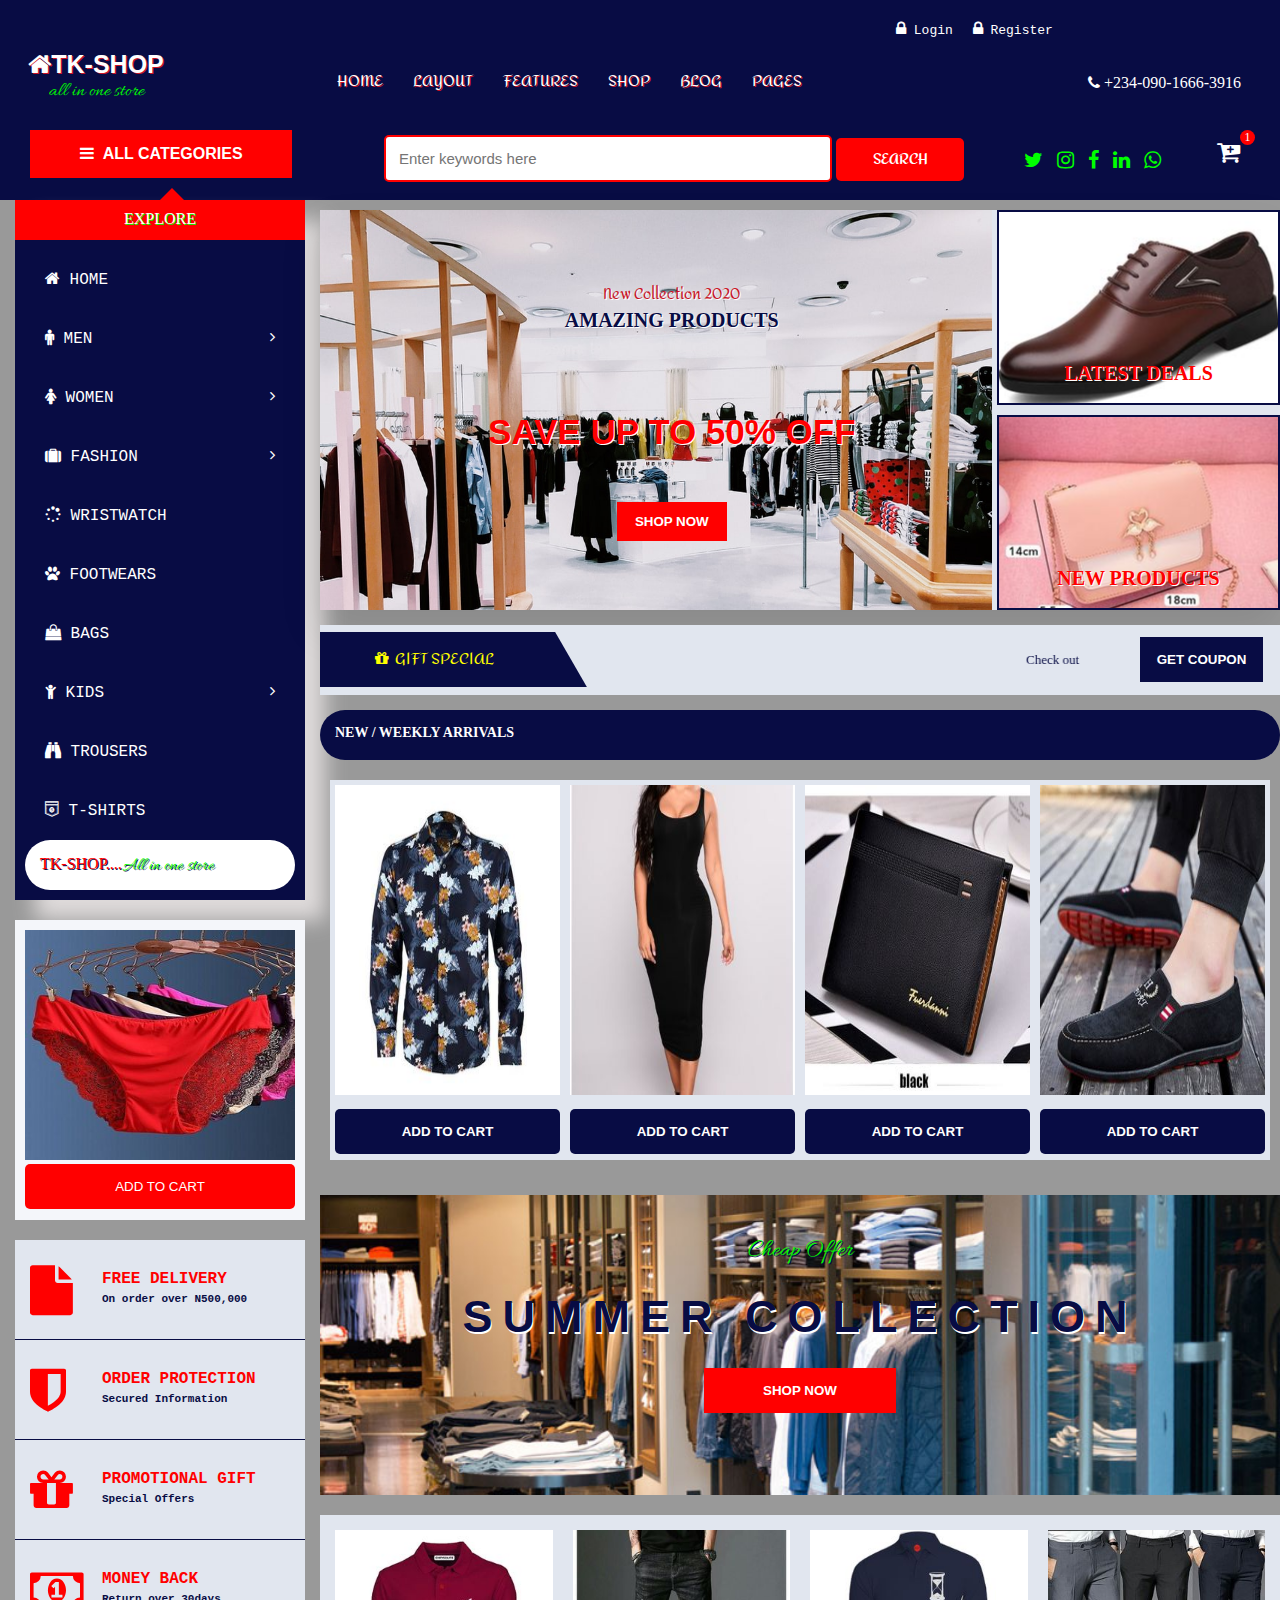
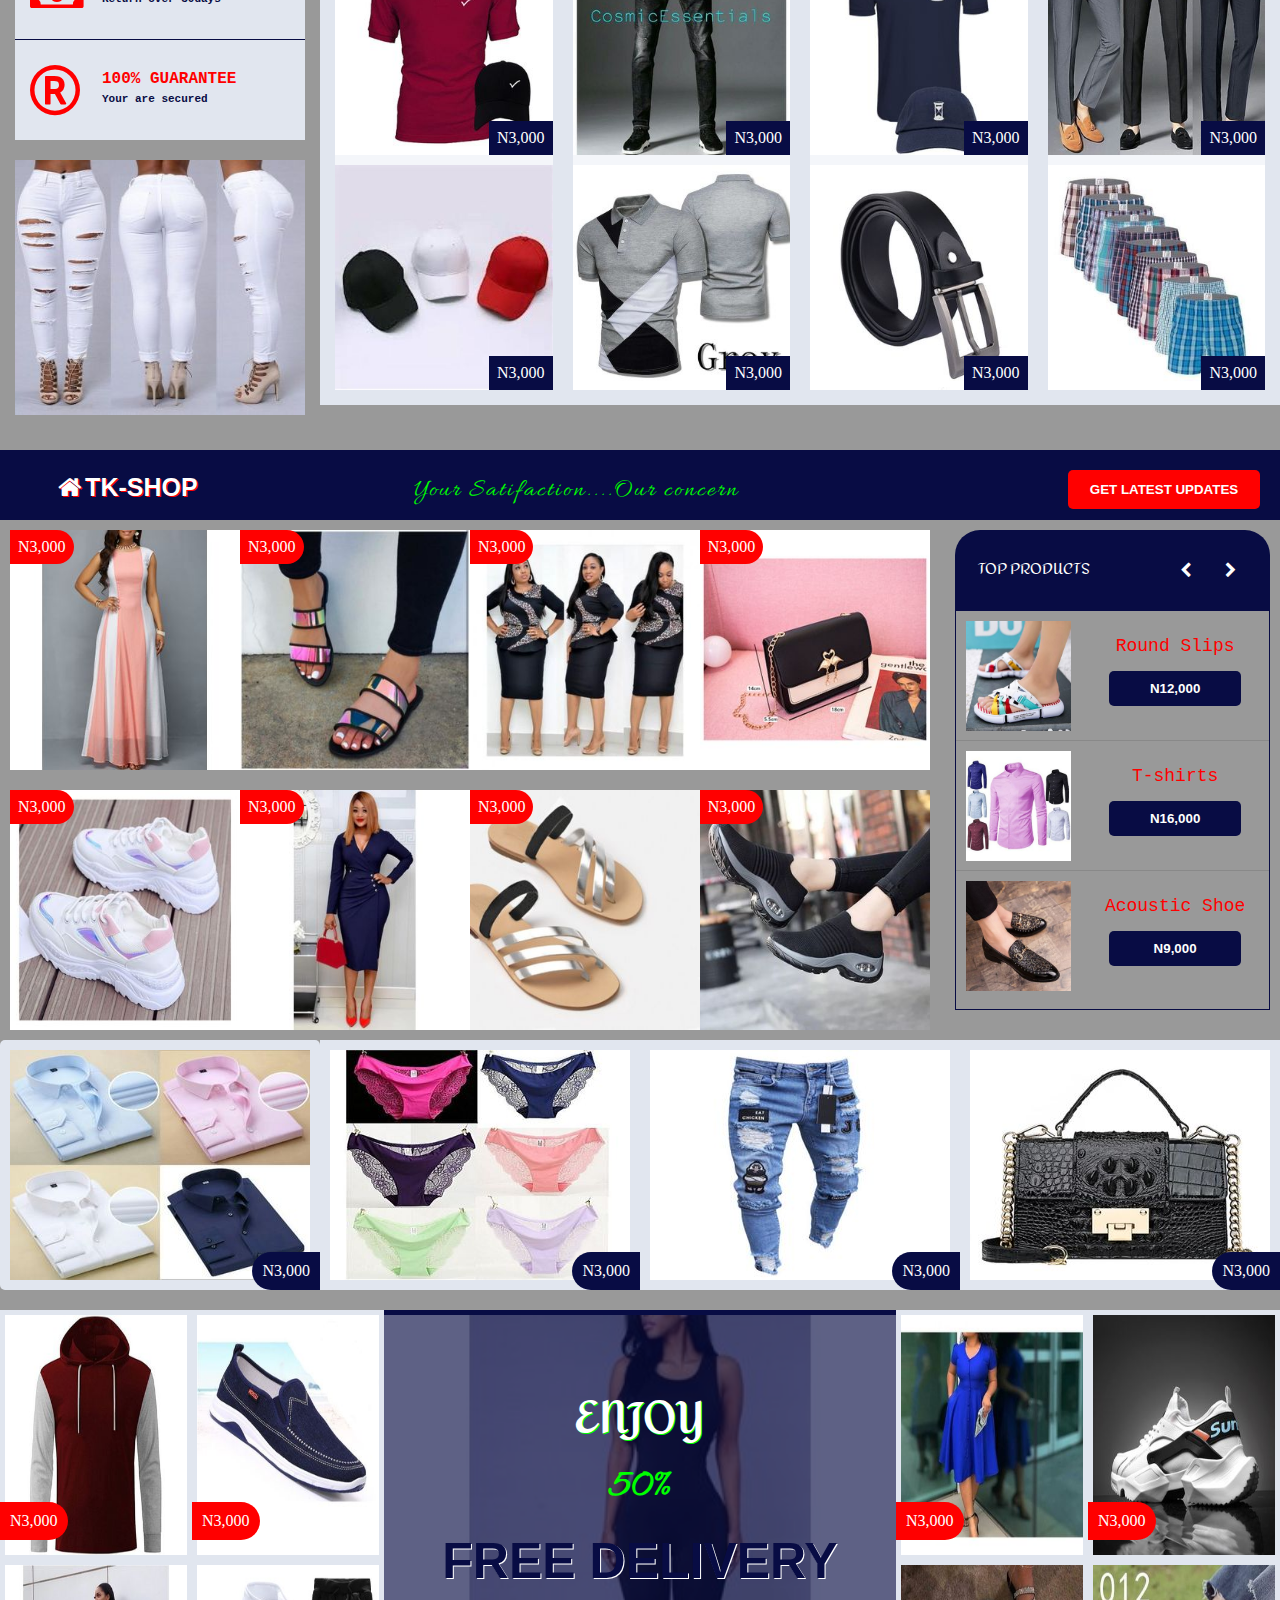
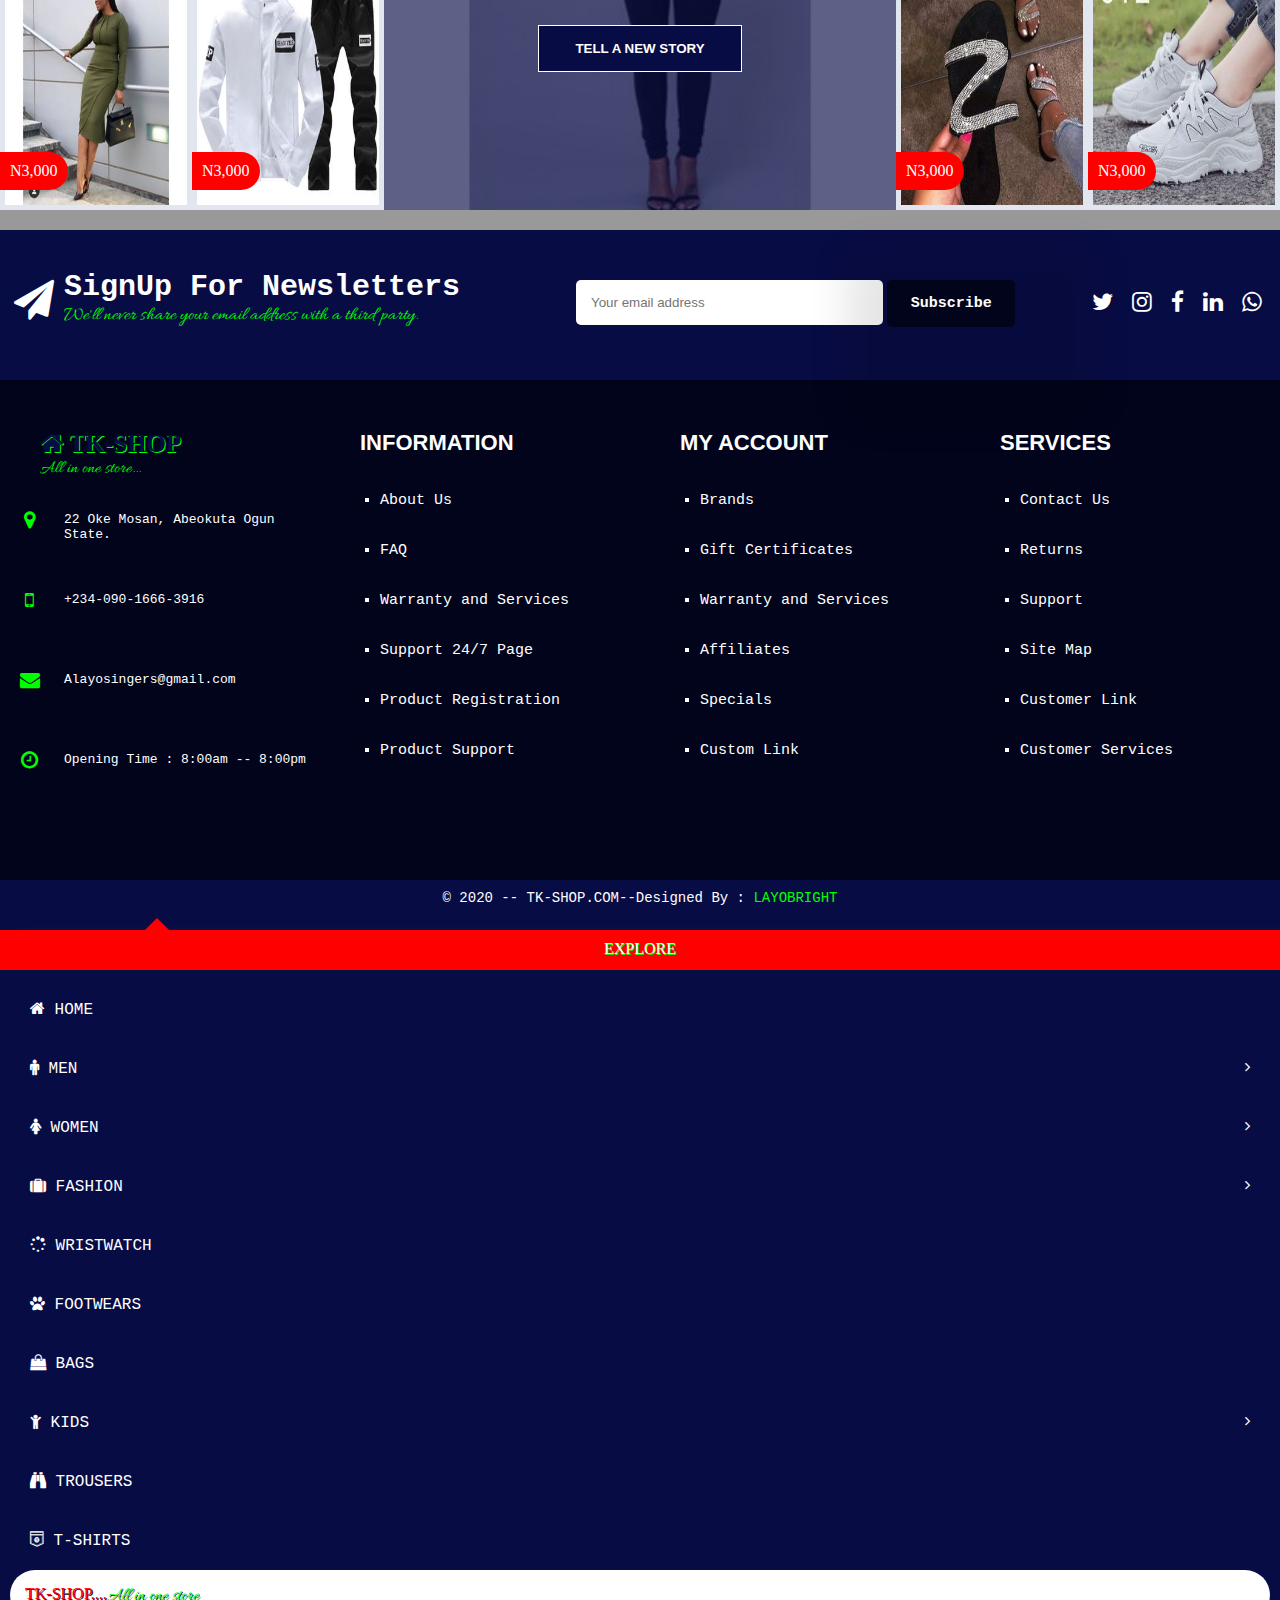
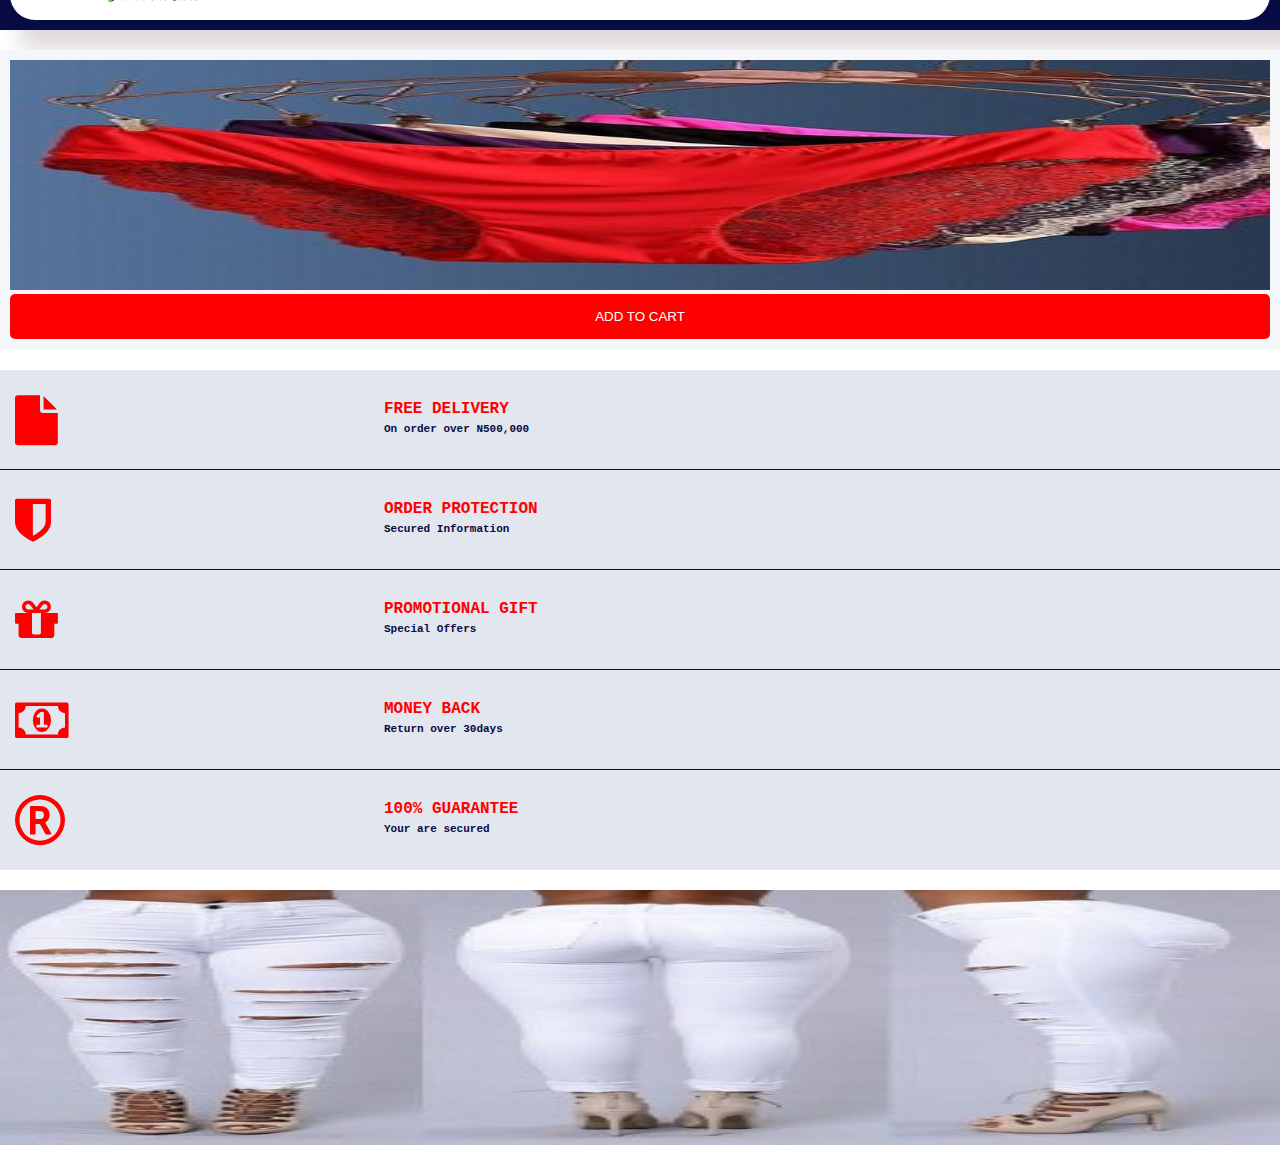
==== commit 7373c1be: "file updated" ====
--- a/index.html
+++ b/index.html
@@ -51,7 +51,11 @@
                 <div class="header-top-four">
                     <i class="fa fa-phone"></i>
                     <span>+234-090-1666-3916</span>
-                </div>
+                    <center>
+                        <i class="fa fa-align-right" id="bar"></i>
+                    </center>
+                </div>
+
             </div>
 
 
@@ -489,7 +493,7 @@
                 <div class="content-left-top">
                     <div class="content-one">
                         <img src="../images/w.jpg" style="width:100%;height:100%;">
-                        <p><a href="#">N3,000</a></p>
+                        <p class="pay"><a href="#">N3,000</a></p>
                     </div>
 
                     <div class="content-two">
@@ -776,7 +780,7 @@
                         </div>
 
                         <div class="fotter-right">
-                            <p>layosingers@gmail.com</p>
+                            <p>Alayosingers@gmail.com</p>
                         </div>
                     </div>
 
@@ -834,6 +838,189 @@
             <p>&copy; 2020 -- TK-SHOP.COM--Designed By : <span style="color:#00ff00;">LAYOBRIGHT</span></p>
         </div>
     </div>
+
+
+
+    <!-- THE SECTION OF THE LEFT SECTIONS -->
+
+    <div id="left-sections">
+        <div class="left-section-one">
+            <div class="left-section-one-top">
+                <p>EXPLORE</p>
+            </div>
+
+            <div class="left-section-one-bottom">
+                <div class="home">
+                    <i class="fa fa-home"></i>
+                    HOME
+                </div>
+
+                <div class="men">
+                    <i class="fa fa-male"></i>
+                    MEN
+                    <i class="fa fa-angle-right"></i>
+
+                    <div class="men-items">
+                        <p><a href="#">Wristwatch</a></p>
+                        <p><a href="#">Belts</a></p>
+                        <p><a href="#">Suits</a></p>
+                        <p><a href="#">fashion cloth</a></p>
+                        <p><a href="#">T-shirts</a></p>
+                        <p><a href="#">Jeans</a></p>
+                        <p><a href="#">Trousers</a></p>
+                        <p><a href="#">Footwears</a></p>
+                    </div>
+                </div>
+
+                <div class="women">
+                    <i class="fa fa-female"></i>
+                    WOMEN
+                    <i class="fa fa-angle-right"></i>
+
+                    <div class="women-items">
+                        <p><a href="#">Wristwatch</a></p>
+                        <p><a href="#">Belts</a></p>
+                        <p><a href="#">Suits</a></p>
+                        <p><a href="#">fashion cloth</a></p>
+                        <p><a href="#">T-shirts</a></p>
+                        <p><a href="#">Jeans</a></p>
+                        <p><a href="#">Trousers</a></p>
+                        <p><a href="#">Footwears</a></p>
+                    </div>
+                </div>
+
+                <div class="fashion">
+                    <i class="fa fa-suitcase"></i>
+                    FASHION
+                    <i class="fa fa-angle-right"></i>
+                </div>
+
+                <div class="wristwatch">
+                    <i class="fa fa-spinner"></i>
+                    WRISTWATCH
+                </div>
+
+                <div class="footwears">
+                    <i class="fa fa-paw"></i>
+                    FOOTWEARS
+                </div>
+
+                <div class="bags">
+                    <i class="fa fa-shopping-bag"></i>
+                    BAGS
+                </div>
+
+                <div class="kids">
+                    <i class="fa fa-child"></i>
+                    KIDS
+                    <i class="fa fa-angle-right"></i>
+                </div>
+
+                <div class="trousers">
+                    <i class="fa fa-binoculars"></i>
+                    TROUSERS
+                </div>
+
+                <div class="shirts">
+                    <i class="fa fa-shirtsinbulk"></i>
+                    T-SHIRTS
+                </div>
+
+                <div class="tk">
+                    <p>TK-SHOP....<span style="color:#00ff00;">All in one store</p>
+                </div>
+
+            </div>
+
+        </div>
+
+        <!-- THE LEFT SECTION TWO -->
+        <div class="left-section-two">
+            <div class="left-section-two-top">
+                <img src="../images/1ab.jpg" style="width:100%;height:100%" id="bg">
+                <button>ADD TO CART</button>
+            </div>
+
+            <div class="bg-view">
+                <span>POLO COVER</span>
+                <p>N23,000</p>
+            </div>
+        </div>
+
+
+        <!-- THE LEFT SECTION THREE -->
+        <div class="left-section-three">
+            <div class="left-section-three-one">
+                <div class="file">
+                    <i class="fa fa-file"></i>
+                </div>
+
+                <div class="words">
+                    <h2>FREE DELIVERY</h2>
+                    <P>On order over N500,000</P>
+                </div>
+            </div>
+
+            <div class="left-section-three-two">
+                <div class="file">
+                    <i class="fa fa-shield"></i>
+                </div>
+
+                <div class="words">
+                    <h2>ORDER PROTECTION</h2>
+                    <P>Secured Information</P>
+                </div>
+
+            </div>
+
+            <div class="left-section-three-three">
+                <div class="file">
+                    <i class="fa fa-gift"></i>
+                </div>
+
+                <div class="words">
+                    <h2>PROMOTIONAL GIFT</h2>
+                    <P>Special Offers</P>
+                </div>
+
+            </div>
+
+            <div class="left-section-three-four">
+                <div class="file">
+                    <i class="fa fa-money"></i>
+                </div>
+
+                <div class="words">
+                    <h2>MONEY BACK</h2>
+                    <P>Return over 30days</P>
+                </div>
+
+            </div>
+
+            <div class="left-section-three-five">
+                <div class="file">
+                    <i class="fa fa-registered"></i>
+                </div>
+
+                <div class="words">
+                    <h2>100% GUARANTEE</h2>
+                    <P>Your are secured</P>
+                </div>
+
+            </div>
+        </div>
+
+
+        <!-- THE LEFT SECTION FOUR -->
+        <div class="left-section-four">
+            <img src="../images/2a.jpg" style="width:100%;height:100%; " id="2a">
+
+            <div class="four-price">
+                N5,000
+            </div>
+        </div>
+    </div>
+
 </body>
 
 </html>--- a/css/style.css
+++ b/css/style.css
@@ -1,4724 +1,5170 @@
-*{
-    box-sizing:border-box;
-    margin:0;
-    padding:0;
-}
-/* body{
-    background:pink;
-    height:3000px;
-} */
-
-
-/* ================================ */
-.container{
-    width:100%;
-    /* height:4100px; */
-    background:#999;
-}
-
-
-/* =====THE SECTION OF THE HEADER===== */
-header{
-    background:rgb(8, 12, 68);
-    height:200px;
-    width:100%;
-}
-
-/* =====THE SECTION OF THE HEADER TOP====== */
-.header-top{
-    height:100px;
-    width:100%;
-}
-
-/* THE HEADER TOP ONE */
-.header-top-one{
-    width:15%;
-    float:left;
-    height:100px;
-}
-.header-top-one h3{
-    color:white;
-    font-size:25px;
-    font-family:arial;
-    text-align:center;
-    margin-top:50px;
-    text-shadow:1px 1px #ca1426;
-}
-.header-top-one p{
-    color:#00ff00;
-    font-family:allura;
-    font-size:20px;
-    text-align:center;
-}
-
-/* ================================ */
-/* THE HEADER TOP TWO */
-.header-top-two{
-    width:55%;
-    float:left;
-    height:100px;
-}
-nav{
-    margin-top:50px;
-    margin-left:130px;
-}
-nav ul{
-    list-style-type:none;
-    overflow:hidden;
-}
-nav ul li{
-    float:left;
-}
-
-nav ul li a{
-    text-decoration:none;
-    color:white;
-    padding:15px;
-    display:block;
-    font-family:amita;
-    margin-left:0px;
-    text-shadow:1px 1px #ca1426;
-}
-
-/* ============================= */
-/* The header top three */
-.header-top-three{
-    width:15%;
-    float:left;
-    height:100px;
-    text-align:left;
-}
-
-.header-top-three a{
-    text-decoration:none;
-    font-family:monospace;
-    color:white;
-}
-.fa-lock{
-    color:white;
-    font-size:15x;
-    margin-top:20px;
-    margin-right:0px;
-}
-
-/* ============================= */
-/* the header top four */
-.header-top-four{
-    width:15%;
-    float:left;
-    height:100px;
-}
-.fa-phone{
-    color:white;
-    font-size:15px;
-    margin-top:75px;
-}
-.header-top-four span{
-    color:white;
-    margin-top:50px;
-    text-align:center;
-}
-
-
-/* ======THE SECTION OF THE HEADER BOTTOM======== */
-.header-bottom{
-    height:100px;
-    width:100%;
-}
-
-/* THE HEADER BOTTOM ONE */
-.header-bottom-one{
-    width:30%;
-    height:100px;
-    float:left;
-    /* border-top:1px solid red; */
-    padding:30px;
-}
-.header-bottom-one .categories{
-    background:red;
-    padding:15px;
-    width:81%;
-    text-align:center;
-    color:white;
-    font-weight:bold;
-    font-family:arial;
-}
-.categories .fa-navicon{
-    margin-right:5px;
-    margin-top:-5px;
-}
-
-
-/* ================================ */
-/* The header bottom two section */
-.header-bottom-two{
-    width:50%;
-    height:100px;
-    float:left;
-}
-.search{
-    margin-top:20px;
-}
-.search input{
-    padding:13px;
-    width:70%;
-    border:2px solid red;
-    outline:none;
-    font-size:15px;
-    margin-top:15px;
-    border-radius:5px;
-}
-.search button{
-    background:red;
-    padding:7px;
-    width:20%;
-    color:white;
-    font-weight:bold;
-    font-family:amita;
-    border:none;
-    outline:none;
-    font-size:15px;
-    border-radius:5px;
-}
-.fa-search{
-    font-weight:bold;
-    font-size:15px;
-}
-
-
-/* ============================== */
-/* The header bottom three */
-.header-bottom-three{
-    width:20%;
-    height:100px;
-    float:left;
-    /* border-top:1px solid red; */
-    position:relative;
-}
-.header-bottom-three i{
-    color:#00ff00;
-    font-size:20px;
-    margin-top:50px;
-    letter-spacing:10px;
-}
-
-.header-bottom-three .fa-cart-plus{
-    color:white;
-    font-size:25px;
-    margin-top:40px;
-    float:right;
-    margin-right:30px;
-}
-.notify{
-    background:red;
-    border-radius:150px;
-    width:15px;
-    height:15px;
-    color:white;
-    text-align:center;
-    position:absolute;
-    top:30px;
-    right:25px;
-}
-.notify p{
-    font-size:12px;
-}
-
-
-
-
-/* =========================================================== */
-/* ======THE SECTION OF THE SECTION======= */
-section{
-    height:1850px;
-    width:100%;
-    /* background:blue; */
-}
-
-/* =======THE SECTION OF THE LEFT SECTION========= */
-.left-section{
-    width:25%;
-    float:left;
-    height:1850px;
-    padding:0 15px;
-
-}
-
-/* =============================== */
-/* THE LEFT SECTION ONE */
-.left-section-one{
-    background:rgb(8, 12, 68);
-    height:700px;
-    width:100%;
-    box-shadow:20px 20px 20px 0px rgba(223, 219, 219, 2.9);
-}
-
-.left-section-one-top{
-    background:red;
-    height:40px;
-    width:100%;
-    text-align:center;
-    color:white;
-    position:relative;
-    margin-bottom:10px;
-}
-.left-section-one-top:before{
-    content:"";
-    border:12px solid transparent;
-    border-bottom-color:red;
-    bottom:40px;
-    left:145px;
-    position:absolute;
-}
-.left-section-one-top p{
-    color:white;;
-    padding:10px;
-    font-family:cursive;
-    text-shadow:1px 1px #00ff00;
-}
-
-/* ====================================== */
-/* THE REMAINS OF THE LEFT SECTION ONE */
-.left-section-one-bottom{
-    overflow:auto;
-    height:710px;
-    width:100%;
-    cursor:pointer;
-    padding:0 10px 10px 10px;
-}
-.left-section-one-bottom::-webkit-scrollbar{
-    display:none;
-}
-
-/* ================================== */
-/* THE HOME SECTION */
-.home{
-    /* background:red; */
-    width:100%;
-    padding:20px;
-    color:white;
-    font-family:monospace;
-    font-size:16px;
-}
-.fa-angle-right{
-    float:right;
-    font-size:15px;
-}
-
-
-/* ================================= */
-/* THE MEN SECTION */
-.men{
-    /* background:red; */
-    padding:20px;
-    width:100%;
-    color:white;
-    font-family:monospace;
-    font-size:16px;
-    cursor:pointer;
-}
-.men-items{
-    line-height:50px;
-    margin-top:10px;
-    display:none;
-}
-.men-items p{
-    border-bottom:1px solid blue;
-    margin-left:20px;
-    font-size:19px;
-}
-.men-items p a{
-    color:white;
-    /* font-weight:normal; */
-    text-decoration:none;
-    text-transform:capitalize;
-    font-family:allura;
-}
-
-/* ====================================== */
-/* THE WOMEN SECTION */
-.women{
-    /* background:red; */
-    width:100%;
-    padding:20px;
-    color:white;
-    font-family:monospace;
-    font-size:16px;
-}
-.women-items{
-    line-height:50px;
-    margin-top:10px;
-    display:none;
-}
-.women-items p{
-    border-bottom:1px solid blue;
-    margin-left:20px;
-    font-size:19px;
-}
-.women-items p a{
-    color:white;
-    /* font-weight:normal; */
-    text-decoration:none;
-    text-transform:capitalize;
-    font-family:allura;
-}
-
-/* ==================================== */
-/*  */
-.fashion{
-    /* background:red; */
-    width:100%;
-    padding:20px;
-    color:white;
-    font-family:monospace;
-    font-size:16px;
-}
-
-/* ======================================= */
-.wristwatch{
-    /* background:red; */
-    width:100%;
-    padding:20px;
-    color:white;
-    font-family:monospace;
-    font-size:16px;
-}
-
-/* ======================================== */
-.footwears{
-    /* background:red; */
-    width:100%;
-    padding:20px;
-    color:white;
-    font-family:monospace;
-    font-size:16px;
-}
-
-/* ========================================= */
-.bags{
-    /* background:red; */
-    width:100%;
-    padding:20px;
-    color:white;
-    font-family:monospace;
-    font-size:16px;
-}
-
-/* ========================================== */
-.kids{
-    /* background:red; */
-    width:100%;
-    padding:20px;
-    color:white;
-    font-family:monospace;
-    font-size:16px;
-}
-
-/* =========================================== */
-.trousers{
-    /* background:red; */
-    width:100%;
-    padding:20px;
-    color:white;
-    font-family:monospace;
-    font-size:16px;
-}
-
-/* =========================================== */
-.shirts{
-    /* background:red; */
-    width:100%;
-    padding:20px;
-    color:white;
-    font-family:monospace;
-    font-size:16px;
-}
-
-/*  */
-.tk{
-    background:white;
-    height:50px;
-    width:100%;
-    border-radius:25px;
-}
-.tk p{
-    height:35px;
-    border-radius:35px;
-    padding:15px;
-    color:red;
-    text-shadow:1px 1px rgb(8, 12, 68);
-}
-.tk p span{
-    font-family:allura;
-    font-size:18px;
-}
-
-
-/* ======================================= */
-/* THE LEFT SECTION TWO */
-.left-section-two{
-    background:#F4F6FA;
-    height:300px;
-    width:100%;
-    margin-top:20px;
-    position:relative;
-    padding:10px;
-}
-.left-section-two-top{
-    height:230px;
-    width:100%;
-    transition:0.9s ease;
-}
-.left-section-two-top:hover{
-    height:250px;
-    box-shadow:20px 10px 20px 0 rgba(0,0,0,0.1);
-}
-.left-section-two-top button{
-    background:red;
-    color:white;
-    border-radius:5px;
-    width:100%;
-    padding:15px;
-    border:none;
-    outline:none;
-}
-
-.bg-view{
-    background:red;
-    height:40px;
-    width:50%;
-    color:white;
-    position:absolute;
-    top:120px;
-    left:0;
-    border-radius:0 25px 25px 0;
-    display:none;
-}
-.bg-view span{
-    font-family:Amita;
-    font-size:12px;
-    margin-bottom:0;
-    line-height:0;
-    margin-left:10px;
-    font-weight:bold;
-}
-.bg-view p{
-    font-family:Amita;
-    font-weight:bold;
-    font-size:10px;
-    margin-top:0;
-    margin-left:10px;
-}
-
-
-/* ======================================================== */
-/* THE LEFT SECTION THREE */
-.left-section-three{
-    background:#e1e6ef;
-    height:500px;
-    width:100%;
-    margin-top:20px;
-}
-.left-section-three-one{
-    /* background:red; */
-    color:red;
-    height:100px;
-    width:100%;
-    border-bottom:1px solid rgb(8, 12, 68);;
-}
-.file{
-    width:30%;
-    height:100px;
-    float:left;
-    padding:15px;
-}
-.fa-file{
-    font-size:50px;
-    margin-top:10px;
-
-}
-
-.words{
-    width:70%;
-    height:100px;
-    float:right;
-}
-.words h2{
-    font-family:monospace;
-    margin-top:30px;
-    font-weight:bold;
-    font-size:16px;
-}
-.words p{
-    font-family:monospace;
-    margin-top:5px;
-    font-weight:bold;
-    font-size:11px;
-}
-
-
-/* ======================================= */
-.left-section-three-two{
-    /* background:red; */
-    color:red;
-    height:100px;
-    width:100%;
-    border-bottom:1px solid rgb(8, 12, 68);;
-}
-.fa-shield{
-    font-size:50px;
-    margin-top:10px;
-
-}
-
-.words{
-    width:70%;
-    height:100px;
-    float:right;
-}
-.words h2{
-    font-family:monospace;
-    margin-top:30px;
-    font-weight:bold;
-}
-.words p{
-    font-family:monospace;
-    margin-top:5px;
-    font-weight:bold;
-    color:rgb(8, 12, 68);
-}
-
-
-/* ================================== */
-/*  */
-.left-section-three-three{
-    /* background:red; */
-    color:red;
-    height:100px;
-    width:100%;
-    border-bottom:1px solid rgb(8, 12, 68);;
-}
-.left-section-three-three .fa-gift{
-    font-size:50px;
-    margin-top:10px;
-}
-
-
-/* ======================================== */
-/*  */
-.left-section-three-four{
-    /* background:red; */
-    color:red;
-    height:100px;
-    width:100%;
-    border-bottom:1px solid rgb(8, 12, 68);;
-}
-.fa-money{
-    font-size:50px;
-    margin-top:10px;
-}
-
-
-
-/* ========================================== */
-/*  */
-.left-section-three-five{
-    /* background:red; */
-    color:red;
-    height:100px;
-    width:100%;
-}
-.fa-registered{
-    font-size:50px;
-    margin-top:10px;
-
-}
-
-
-
-/* ====================================================== */
-.left-section-four{
-    height:255px;
-    width:100%;
-    margin-top:20px;
-    transition:0.9s ease;
-    position:relative;
-}
-.left-section-four:hover{
-    padding:20px;
-    box-shadow:0 20px 20px 0 rgba(0,0,0,0.1);
-}
-.four-price{
-    background:rgb(8, 12, 68);
-    padding:8px;
-    position:absolute;
-    left:0;
-    bottom:40px;
-    color:white;
-    font-weight:bold;
-    display:none;
-}
-
-
-
-
-/* ======================================================== */
-/* ======THE SECTION OF THE RIGHT SECTION========== */
-.right-section{
-    width:75%;
-    float:right;
-    height:800px;
-    padding:10px 0 5px 0;
-}
-
-
-/* ========================================== */
-/* THE SECTION OF THE RIGHT SECTION ONE */
-.right-section-one{
-    width:100%;
-    height:400px;
-    background:#e1e6ef;
-    box-shadow:0 20px 40px 0 rgba(0,0,0,0.1);
-}
-
-/* ===================================== */
-/* THE RIGHT SECTION ONE LEFT */
-.right-section-one-left{
-    width:70%;
-    height:400px;
-    /* background-image:url('../images/kemi1.jpg'); */
-    float:left;
-    /* line-height:90px; */
-    position:relative;
-    overflow:hidden;
-}
-.right-section-one-left figure{
-    position:relative;
-    left:0;
-    margin:0;
-    width:500%;
-}
-.right-section-one-left figure img{
-    width:20%;
-    float:left;
-    height:200%;
-}
-
-/* ================================ */
-/*  */
-.paragraph{
-    position:absolute;
-    top:5%;
-    left:25%;
-
-}
-
-.paragraph p{
-    color:#ca1426;
-    text-shadow:1px 1px white;
-    font-size:15px;
-    text-align:center;
-    margin-top:50px;
-    font-family:amita;
-}
-
-.paragraph h3{
-    color:red;
-    text-shadow:1px 1px white;
-    font-size:35px;
-    text-align:center;
-    font-family:arial;
-    margin-top:80px;
-}
-
-.paragraph h4{
-    color:rgb(8, 12, 68);
-    text-shadow:1px 1px white;
-    font-size:20px;
-    text-align:center;
-}
-.paragraph button{
-    background:red;
-    text-align:center;
-    width:30%;
-    font-weight:bold;
-    padding:12px;
-    color:white;
-    border:none;
-    outline:none;
-    text-transform:uppercase;
-}
-
-.right-section-one-left figure{
-    position:relative;
-    left:0;
-    margin:0;
-    width:500%;
-    animation:20s slider infinite;
-
-}
-
-.right-section-one-left figure img{
-    width:20%;
-    float:left;
-}
-
-@keyframes slider{
-    0%{
+@media screen and (min-width:1025px){
+
+    *{
+        box-sizing:border-box;
+        margin:0;
+        padding:0;
+    }
+    /* body{
+        background:pink;
+        height:3000px;
+    } */
+
+
+    /* ================================ */
+    .container{
+        width:100%;
+        /* height:4100px; */
+        background:#999;
+    }
+
+
+    /* =====THE SECTION OF THE HEADER===== */
+    header{
+        background:rgb(8, 12, 68);
+        height:200px;
+        width:100%;
+    }
+
+    /* =====THE SECTION OF THE HEADER TOP====== */
+    .header-top{
+        height:100px;
+        width:100%;
+    }
+
+    /* THE HEADER TOP ONE */
+    .header-top-one{
+        width:15%;
+        float:left;
+        height:100px;
+    }
+    .header-top-one h3{
+        color:white;
+        font-size:25px;
+        font-family:arial;
+        text-align:center;
+        margin-top:50px;
+        text-shadow:1px 1px #ca1426;
+    }
+    .header-top-one p{
+        color:#00ff00;
+        font-family:allura;
+        font-size:20px;
+        text-align:center;
+    }
+
+    /* ================================ */
+    /* THE HEADER TOP TWO */
+    .header-top-two{
+        width:55%;
+        float:left;
+        height:100px;
+    }
+    nav{
+        margin-top:50px;
+        margin-left:130px;
+    }
+    nav ul{
+        list-style-type:none;
+        overflow:hidden;
+    }
+    nav ul li{
+        float:left;
+    }
+
+    nav ul li a{
+        text-decoration:none;
+        color:white;
+        padding:15px;
+        display:block;
+        font-family:amita;
+        margin-left:0px;
+        text-shadow:1px 1px #ca1426;
+    }
+
+    /* ============================= */
+    /* The header top three */
+    .header-top-three{
+        width:15%;
+        float:left;
+        height:100px;
+        text-align:left;
+    }
+
+    .header-top-three a{
+        text-decoration:none;
+        font-family:monospace;
+        color:white;
+    }
+    .fa-lock{
+        color:white;
+        font-size:15x;
+        margin-top:20px;
+        margin-right:0px;
+    }
+
+    /* ============================= */
+    /* the header top four */
+    .header-top-four{
+        width:15%;
+        float:left;
+        height:100px;
+    }
+    .fa-phone{
+        color:white;
+        font-size:15px;
+        margin-top:75px;
+    }
+    .header-top-four span{
+        color:white;
+        margin-top:50px;
+        text-align:center;
+    }
+    .fa-align-right{
+        display:none;
+    }
+
+
+    /* ======THE SECTION OF THE HEADER BOTTOM======== */
+    .header-bottom{
+        height:100px;
+        width:100%;
+    }
+
+    /* THE HEADER BOTTOM ONE */
+    .header-bottom-one{
+        width:30%;
+        height:100px;
+        float:left;
+        /* border-top:1px solid red; */
+        padding:30px;
+    }
+    .header-bottom-one .categories{
+        background:red;
+        padding:15px;
+        width:81%;
+        text-align:center;
+        color:white;
+        font-weight:bold;
+        font-family:arial;
+    }
+    .categories .fa-navicon{
+        margin-right:5px;
+        margin-top:-5px;
+    }
+
+
+    /* ================================ */
+    /* The header bottom two section */
+    .header-bottom-two{
+        width:50%;
+        height:100px;
+        float:left;
+    }
+    .search{
+        margin-top:20px;
+    }
+    .search input{
+        padding:13px;
+        width:70%;
+        border:2px solid red;
+        outline:none;
+        font-size:15px;
+        margin-top:15px;
+        border-radius:5px;
+    }
+    .search button{
+        background:red;
+        padding:7px;
+        width:20%;
+        color:white;
+        font-weight:bold;
+        font-family:amita;
+        border:none;
+        outline:none;
+        font-size:15px;
+        border-radius:5px;
+    }
+    .fa-search{
+        font-weight:bold;
+        font-size:15px;
+    }
+
+
+    /* ============================== */
+    /* The header bottom three */
+    .header-bottom-three{
+        width:20%;
+        height:100px;
+        float:left;
+        /* border-top:1px solid red; */
+        position:relative;
+    }
+    .header-bottom-three i{
+        color:#00ff00;
+        font-size:20px;
+        margin-top:50px;
+        letter-spacing:10px;
+    }
+
+    .header-bottom-three .fa-cart-plus{
+        color:white;
+        font-size:25px;
+        margin-top:40px;
+        float:right;
+        margin-right:30px;
+    }
+    .notify{
+        background:red;
+        border-radius:150px;
+        width:15px;
+        height:15px;
+        color:white;
+        text-align:center;
+        position:absolute;
+        top:30px;
+        right:25px;
+    }
+    .notify p{
+        font-size:12px;
+    }
+
+
+
+
+    /* =========================================================== */
+    /* ======THE SECTION OF THE SECTION======= */
+    section{
+        height:1850px;
+        width:100%;
+        /* background:blue; */
+    }
+
+    /* =======THE SECTION OF THE LEFT SECTION========= */
+    .left-section{
+        width:25%;
+        float:left;
+        height:1850px;
+        padding:0 15px;
+
+    }
+
+    /* =============================== */
+    /* THE LEFT SECTION ONE */
+    .left-section-one{
+        background:rgb(8, 12, 68);
+        height:700px;
+        width:100%;
+        box-shadow:20px 20px 20px 0px rgba(223, 219, 219, 2.9);
+    }
+
+    .left-section-one-top{
+        background:red;
+        height:40px;
+        width:100%;
+        text-align:center;
+        color:white;
+        position:relative;
+        margin-bottom:10px;
+    }
+    .left-section-one-top:before{
+        content:"";
+        border:12px solid transparent;
+        border-bottom-color:red;
+        bottom:40px;
+        left:145px;
+        position:absolute;
+    }
+    .left-section-one-top p{
+        color:white;;
+        padding:10px;
+        font-family:cursive;
+        text-shadow:1px 1px #00ff00;
+    }
+
+    /* ====================================== */
+    /* THE REMAINS OF THE LEFT SECTION ONE */
+    .left-section-one-bottom{
+        overflow:auto;
+        height:710px;
+        width:100%;
+        cursor:pointer;
+        padding:0 10px 10px 10px;
+    }
+    .left-section-one-bottom::-webkit-scrollbar{
+        display:none;
+    }
+
+    /* ================================== */
+    /* THE HOME SECTION */
+    .home{
+        /* background:red; */
+        width:100%;
+        padding:20px;
+        color:white;
+        font-family:monospace;
+        font-size:16px;
+    }
+    .fa-angle-right{
+        float:right;
+        font-size:15px;
+    }
+
+
+    /* ================================= */
+    /* THE MEN SECTION */
+    .men{
+        /* background:red; */
+        padding:20px;
+        width:100%;
+        color:white;
+        font-family:monospace;
+        font-size:16px;
+        cursor:pointer;
+    }
+    .men-items{
+        line-height:50px;
+        margin-top:10px;
+        display:none;
+    }
+    .men-items p{
+        border-bottom:1px solid blue;
+        margin-left:20px;
+        font-size:19px;
+    }
+    .men-items p a{
+        color:white;
+        /* font-weight:normal; */
+        text-decoration:none;
+        text-transform:capitalize;
+        font-family:allura;
+    }
+
+    /* ====================================== */
+    /* THE WOMEN SECTION */
+    .women{
+        /* background:red; */
+        width:100%;
+        padding:20px;
+        color:white;
+        font-family:monospace;
+        font-size:16px;
+    }
+    .women-items{
+        line-height:50px;
+        margin-top:10px;
+        display:none;
+    }
+    .women-items p{
+        border-bottom:1px solid blue;
+        margin-left:20px;
+        font-size:19px;
+    }
+    .women-items p a{
+        color:white;
+        /* font-weight:normal; */
+        text-decoration:none;
+        text-transform:capitalize;
+        font-family:allura;
+    }
+
+    /* ==================================== */
+    /*  */
+    .fashion{
+        /* background:red; */
+        width:100%;
+        padding:20px;
+        color:white;
+        font-family:monospace;
+        font-size:16px;
+    }
+
+    /* ======================================= */
+    .wristwatch{
+        /* background:red; */
+        width:100%;
+        padding:20px;
+        color:white;
+        font-family:monospace;
+        font-size:16px;
+    }
+
+    /* ======================================== */
+    .footwears{
+        /* background:red; */
+        width:100%;
+        padding:20px;
+        color:white;
+        font-family:monospace;
+        font-size:16px;
+    }
+
+    /* ========================================= */
+    .bags{
+        /* background:red; */
+        width:100%;
+        padding:20px;
+        color:white;
+        font-family:monospace;
+        font-size:16px;
+    }
+
+    /* ========================================== */
+    .kids{
+        /* background:red; */
+        width:100%;
+        padding:20px;
+        color:white;
+        font-family:monospace;
+        font-size:16px;
+    }
+
+    /* =========================================== */
+    .trousers{
+        /* background:red; */
+        width:100%;
+        padding:20px;
+        color:white;
+        font-family:monospace;
+        font-size:16px;
+    }
+
+    /* =========================================== */
+    .shirts{
+        /* background:red; */
+        width:100%;
+        padding:20px;
+        color:white;
+        font-family:monospace;
+        font-size:16px;
+    }
+
+    /*  */
+    .tk{
+        background:white;
+        height:50px;
+        width:100%;
+        border-radius:25px;
+    }
+    .tk p{
+        height:35px;
+        border-radius:35px;
+        padding:15px;
+        color:red;
+        text-shadow:1px 1px rgb(8, 12, 68);
+    }
+    .tk p span{
+        font-family:allura;
+        font-size:18px;
+    }
+
+
+    /* ======================================= */
+    /* THE LEFT SECTION TWO */
+    .left-section-two{
+        background:#F4F6FA;
+        height:300px;
+        width:100%;
+        margin-top:20px;
+        position:relative;
+        padding:10px;
+    }
+    .left-section-two-top{
+        height:230px;
+        width:100%;
+        transition:0.9s ease;
+    }
+    .left-section-two-top:hover{
+        height:250px;
+        box-shadow:20px 10px 20px 0 rgba(0,0,0,0.1);
+    }
+    .left-section-two-top button{
+        background:red;
+        color:white;
+        border-radius:5px;
+        width:100%;
+        padding:15px;
+        border:none;
+        outline:none;
+    }
+
+    .bg-view{
+        background:red;
+        height:40px;
+        width:50%;
+        color:white;
+        position:absolute;
+        top:120px;
         left:0;
-    }
-
-    20%{
+        border-radius:0 25px 25px 0;
+        display:none;
+    }
+    .bg-view span{
+        font-family:Amita;
+        font-size:12px;
+        margin-bottom:0;
+        line-height:0;
+        margin-left:10px;
+        font-weight:bold;
+    }
+    .bg-view p{
+        font-family:Amita;
+        font-weight:bold;
+        font-size:10px;
+        margin-top:0;
+        margin-left:10px;
+    }
+
+
+    /* ======================================================== */
+    /* THE LEFT SECTION THREE */
+    .left-section-three{
+        background:#e1e6ef;
+        height:500px;
+        width:100%;
+        margin-top:20px;
+    }
+    .left-section-three-one{
+        /* background:red; */
+        color:red;
+        height:100px;
+        width:100%;
+        border-bottom:1px solid rgb(8, 12, 68);;
+    }
+    .file{
+        width:30%;
+        height:100px;
+        float:left;
+        padding:15px;
+    }
+    .fa-file{
+        font-size:50px;
+        margin-top:10px;
+
+    }
+
+    .words{
+        width:70%;
+        height:100px;
+        float:right;
+    }
+    .words h2{
+        font-family:monospace;
+        margin-top:30px;
+        font-weight:bold;
+        font-size:16px;
+    }
+    .words p{
+        font-family:monospace;
+        margin-top:5px;
+        font-weight:bold;
+        font-size:11px;
+    }
+
+
+    /* ======================================= */
+    .left-section-three-two{
+        /* background:red; */
+        color:red;
+        height:100px;
+        width:100%;
+        border-bottom:1px solid rgb(8, 12, 68);;
+    }
+    .fa-shield{
+        font-size:50px;
+        margin-top:10px;
+
+    }
+
+    .words{
+        width:70%;
+        height:100px;
+        float:right;
+    }
+    .words h2{
+        font-family:monospace;
+        margin-top:30px;
+        font-weight:bold;
+    }
+    .words p{
+        font-family:monospace;
+        margin-top:5px;
+        font-weight:bold;
+        color:rgb(8, 12, 68);
+    }
+
+
+    /* ================================== */
+    /*  */
+    .left-section-three-three{
+        /* background:red; */
+        color:red;
+        height:100px;
+        width:100%;
+        border-bottom:1px solid rgb(8, 12, 68);;
+    }
+    .left-section-three-three .fa-gift{
+        font-size:50px;
+        margin-top:10px;
+    }
+
+
+    /* ======================================== */
+    /*  */
+    .left-section-three-four{
+        /* background:red; */
+        color:red;
+        height:100px;
+        width:100%;
+        border-bottom:1px solid rgb(8, 12, 68);;
+    }
+    .fa-money{
+        font-size:50px;
+        margin-top:10px;
+    }
+
+
+
+    /* ========================================== */
+    /*  */
+    .left-section-three-five{
+        /* background:red; */
+        color:red;
+        height:100px;
+        width:100%;
+    }
+    .fa-registered{
+        font-size:50px;
+        margin-top:10px;
+
+    }
+
+
+
+    /* ====================================================== */
+    .left-section-four{
+        height:255px;
+        width:100%;
+        margin-top:20px;
+        transition:0.9s ease;
+        position:relative;
+    }
+    .left-section-four:hover{
+        padding:20px;
+        box-shadow:0 20px 20px 0 rgba(0,0,0,0.1);
+    }
+    .four-price{
+        background:rgb(8, 12, 68);
+        padding:8px;
+        position:absolute;
         left:0;
-    }
-
-    25%{
-        left:-100%;
-    }
-
-    45%{
-        left:-100%;
-    }
-
-    50%{
-        left:-200%;
-    }
-
-    70%{
-        left:-200%;
-    }
-
-    75%{
-        left:-300%;
-    }
-
-    95%{
-        left:-300%;
-    }
-
-    100%{
-        left:-400%;
-    }
-}
-
-
-/* ======================================== */
-/* THE RIGHT SECTION ONE RIGHT */
-.right-section-one-right{
-    width:29.5%;
-    float:right;
-    height:400px;
-}
-
-/* ============================================= */
-/* THE RIGHT SECTION ONE RIGHT TOP */
-.right-section-one-right-top{
-    width:100%;
-    height:195px;
-    background:url(../images/1aa.jpg);
-    background-position:center;
-    /* background-size:cover; */
-    border:2px solid rgb(8, 12, 68);
-}
-.right-section-one-right-top h4{
-    color:red;
-    text-shadow:1px 1px white;
-    font-family:cursive;
-    margin-top:150px;
-    font-size:20px;
-    text-align:center;
-
-}
-
-/* ======================================== */
-/* THE RIGHT SECTION ONE RIGHT BOTTOM */
-.right-section-one-right-bottom{
-    width:100%;
-    height:195px;
-    background:url(../images/w5.jpg);
-    /* background-size:cover; */
-    background-position:center;
-    margin-top:10px;
-    border:2px solid rgb(8, 12, 68);
-}
-.right-section-one-right-bottom h4{
-    color:red;
-    text-shadow:1px 1px white;
-    font-family:cursive;
-    margin-top:150px;
-    font-size:20px;
-    text-align:center;
-
-}
-
-
-/* ======================================================== */
-/* =======THE SECTION OF THE RIGHT SECTION TWO========= */
-.right-section-two{
-    width:100%;
-    height:70px;
-    background:#e1e6ef;
-    margin-top:15px;
-    padding:7px;
-    overflow:hidden;
-    position:relative;
-}
-.gift-special{
-    background:rgb(8, 12, 68);
-    width:30%;
-    float:left;
-    height:55px;
-    transform:skewX(30deg);
-    margin-left:-40px;
-    z-index:22222;
-}
-.right-section-two span{
-    position:absolute;
-    top:18px;
-    left:55px;
-    color:yellow;
-    overflow:initial;
-    z-index:111;
-    text-align:center;
-    font-family:amita;
-}
-
-.right-section-two p{
-    font-size:13px;
-    color:rgb(8, 12, 68);
-    font-family:allura;
-    float:left;
-    margin-top:20px;
-    font-family:cursive;
-    width:55%;
-    margin-left:-10px;
-}
-
-.right-section-two button{
-    background:rgb(8, 12, 68);
-    width:13%;
-    padding:15px;
-    color:white;
-    float:right;
-    border:none;
-    outline:none;
-    margin-top:5px;
-    font-weight:bold;
-    margin-right:10px;
-}
-
-
-/* ================================================================== */
-/* THE RIGHT SECTION THREE */
-.right-section-three{
-    width:100%;
-    height:470px;
-    /* background:rgb(248, 222, 222); */
-    margin-top:15px;
-}
-
-.right-section-three-top{
-    height:50px;
-    width:100%;
-    background:rgb(8, 12, 68);
-    border-radius:25px;
-}
-.right-section-three-top h3{
-    color:white;
-    font-size:14px;
-    font-family:cursive;
-    font-weight:bold;
-    padding:15px;
-}
-
-
-/* ====================================== */
-/* RIGHT SECTION THREE BOTTOM  */
-.right-section-three-bottom{
-    height:400px;
-    width:100%;
-    padding:10px;
-    margin-top:10px;
-}
-
-.right-section-three-bottom-left{
-    width:25%;
-    height:380px;
-    background:#e1e6ef;
-    float:left;
-    position:relative;
-}
-.bottom-top{
-    width:100%;
-    height:320px;
-    transition:0.9s ease;
-    padding:5px;
-}
-.right-section-three-bottom button{
-    padding:15px;
-    background:rgb(8, 12, 68);
-    color:white;
-    width:100%;
-    border:none;
-    outline:none;
-    margin-top:10px;
-    cursor:pointer;
-    font-weight:bold;
-    border-radius:5px;
-}
-.bottom-top img{
-    width:100%;
-    height:100%;
-    z-index:22222;
-}
-.bottom-top img:hover{
-    box-shadow:0 20px 20px 0 rgba(0,0,0,0.5);
-    /* transition:0.9s ease; */
-}
-.left-view{
-    background:red;
-    height:40px;
-    width:50%;
-    color:white;
-    position:absolute;
-    top:120px;
-    left:0;
-    border-radius:0 25px 25px 0;
-    display:none;
-}
-.left-view span{
-    font-family:Amita;
-    font-size:12px;
-    margin-bottom:0;
-    line-height:0;
-    margin-left:10px;
-    font-weight:bold;
-}
-.left-view p{
-    font-family:Amita;
-    font-weight:bold;
-    font-size:10px;
-    margin-top:0;
-    margin-left:10px;
-}
-
-
-/* ====================================== */
-.right-section-three-bottom-middle{
-    width:25%;
-    height:380px;
-    background:#e1e6ef;
-    float:left;
-    position:relative;
-}
-.middle-view{
-    background:red;
-    height:40px;
-    width:50%;
-    color:white;
-    position:absolute;
-    top:120px;
-    left:0;
-    border-radius:0 25px 25px 0;
-    display:none;
-}
-.middle-view span{
-    font-family:Amita;
-    font-size:12px;
-    margin-bottom:0;
-    line-height:0;
-    margin-left:10px;
-    font-weight:bold;
-}
-.middle-view p{
-    font-family:Amita;
-    font-weight:bold;
-    font-size:10px;
-    margin-top:0;
-    margin-left:10px;
-}
-
-
-/* ============================================= */
-.right-section-three-bottom-middle2{
-    width:25%;
-    height:380px;
-    background:#e1e6ef;
-    float:left;
-    position:relative;
-}
-.middle-view2{
-    background:red;
-    height:40px;
-    width:50%;
-    color:white;
-    position:absolute;
-    top:120px;
-    left:0;
-    border-radius:0 25px 25px 0;
-    display:none;
-}
-.middle-view2 span{
-    font-family:Amita;
-    font-size:12px;
-    margin-bottom:0;
-    line-height:0;
-    margin-left:10px;
-    font-weight:bold;
-}
-.middle-view2 p{
-    font-family:Amita;
-    font-weight:bold;
-    font-size:10px;
-    margin-top:0;
-    margin-left:10px;
-}
-
-
-
-
-/* ================================= */
-.right-section-three-bottom-right{
-    height:380px;
-    width:25%;
-    background:#e1e6ef;
-    float:right;
-    position:relative;
-}
-
-.right-view{
-    background:red;
-    height:40px;
-    width:50%;
-    color:white;
-    position:absolute;
-    top:120px;
-    left:0;
-    border-radius:0 25px 25px 0;
-    display:none;
-}
-.right-view span{
-    font-family:Amita;
-    font-size:12px;
-    margin-bottom:0;
-    line-height:0;
-    margin-left:10px;
-    font-weight:bold;
-}
-.right-view p{
-    font-family:Amita;
-    font-weight:bold;
-    font-size:10px;
-    margin-top:0;
-    margin-left:10px;
-}
-
-
-
-/* =========================================================== */
-/* ========THE SECTION OF THE BEFORE================ */
-.before{
-    width:100%;
-    background:url("../images/kemi1.jpg");
-    background-position:center;
-    background-size:cover;
-    height:300px;
-    text-align:center;
-    margin-top:15px;
-    transition:0.9s ease;
-}
-.before:hover{
-    border-radius:15px;
-}
-.before h2{
-    margin-top:25px;
-    font-size:45px;
-    font-family:Arial, Helvetica, sans-serif;
-    color:rgb(8, 12, 68);
-    letter-spacing:10px;
-    text-shadow:1px 2px white;
-}
-.before p{
-    color:#00ff00;
-    padding-top:40px;
-    text-shadow:1px 1px rgb(8, 12, 68);
-    font-family:allura;
-    font-size:25px;
-}
-
-.before button{
-    background:red;
-    padding:15px;
-    color:white;
-    width:20%;
-    border:none;
-    outline:none;
-    margin-top:25px;
-    font-weight:bold;
-}
-
-
-
-
-
-/* ============================================================= */
-/* THE SECTION OF THE RIGHT SECTION FOUR */
-.right-section-four{
-    background:#e1e6ef;
-    height:490px;
-    width:100%;
-    margin-top:20px;
-
-    padding:5px;
-    /* display:none; */
-}
-.right-section-four p a{
-    text-decoration:none;
-    color:white;
-}
-
-.right-section-four-left{
-    /* background:#999; */
-    width:25%;
-    height:480px;
-    float:left;
-    padding:10px;
-}
-.four-01{
-    background:#F4F6FA;
-    width:100%;
-    height:460px;
-    border-radius:10px;
-}
-.four-01-top{
-    height:225px;
-    transition:0.9s ease;
-    position:relative;
-}
-.four-01-top:hover{
-    padding:30px;
-}
-.four-01-top p{
-    color:white;
-    background:rgb(8, 12, 68);
-    padding:8px;
-    position:absolute;
-    bottom:0;
-    right:0;
-}
-
-
-.four-01-bottom{
-    height:225px;
-    margin-top:10px;
-    transition:0.9s ease;
-    position:relative;
-}
-.four-01-bottom:hover{
-    padding:30px;
-}
-.four-01-bottom p{
-    color:white;
-    background:rgb(8, 12, 68);
-    padding:8px;
-    position:absolute;
-    bottom:0;
-    right:0;
-}
-
-
-.right-section-four-middle1{
-    /* background:#999; */
-    width:25%;
-    height:480px;
-    float:left;
-    padding:10px;
-}
-
-
-.four-02{
-    background:#F4F6FA;
-    width:100%;
-    height:460px;
-    border-radius:10px;
-}
-.four-02-top{
-    height:225px;
-    transition:0.9s ease;
-    position:relative;
-}
-.four-02-top:hover{
-    padding:30px;
-}
-.four-02-top p{
-    background:rgb(8, 12, 68);
-    padding:8px;
-    color:white;
-    position:absolute;
-    bottom:0;
-    right:0;
-}
-
-
-.four-02-bottom{
-    height:225px;
-    margin-top:10px;
-    transition:0.9s ease;
-    position:relative;
-}
-.four-02-bottom:hover{
-    padding:30px;
-}
-.four-02-bottom p{
-    background:rgb(8, 12, 68);
-    padding:8px;
-    color:white;
-    position:absolute;
-    bottom:0;
-    right:0;
-}
-
-
-.right-section-four-middle2{
-    width:25%;
-    height:480px;
-    float:left;
-    padding:10px;
-}
-.four-03{
-    background:#F4F6FA;
-    width:100%;
-    height:460px;
-    border-radius:10px;
-}
-.four-03-top{
-    height:225px;
-    position:relative;
-}
-.four-03-top p{
-    background:rgb(8, 12, 68);
-    padding:8px;
-    color:white;
-    position:absolute;
-    bottom:0;
-    right:0;
-}
-
-.four-03-bottom{
-    height:225px;
-    margin-top:10px;
-    position:relative;
-}
-.four-03-bottom p{
-    background:rgb(8, 12, 68);
-    padding:8px;
-    color:white;
-    position:absolute;
-    bottom:0;
-    right:0;
-}
-
-
-.right-section-four-right{
-    width:25%;
-    height:480px;
-    float:right;
-    padding:10px;
-}
-.four-04{
-    background:#F4F6FA;
-    width:100%;
-    height:460px;
-    border-radius:10px;
-}
-.four-04-top{
-    height:225px;
-}
-.four-04-bottom{
-    height:225px;
-    margin-top:10px;
-}
-
-
-/* ======================================= */
-/* THE SECTION OF THE NEW DIV */
-.new-div{
-    width:100%;
-    height:70px;
-    background:rgb(8, 12, 68);
-}
-.new-div-left{
-    width:20%;
-    height:70px;
-    float:left;
-    text-align:center;
-}
-.new-div-left .fa-home{
-    color:white;
-    font-size:25px;
-    margin-top:25px;
-    text-shadow:1px 1px red;
-}
-.new-div-left span{
-    color:white;
-    font-size:25px;
-    font-family:arial;
-    margin-top:25px;
-    font-weight:bold;
-    text-shadow:1px 1px red;
-}
-
-.new-div-middle{
-    width:50%;
-    height:70px;
-    float:left;
-    text-align:center;
-}
-.new-div-middle p{
-    color:#00ff00;
-    font-family:allura;
-    font-size:25px;
-    margin-top:25px;
-    letter-spacing:2px;
-}
-
-.new-div-right{
-    width:30%;
-    height:70px;
-    float:left;
-}
-.new-div-right button{
-    padding:12px;
-    background:red;
-    color:white;
-    width:50%;
-    border-radius:5px;
-    border:none;
-    outline:none;
-    font-weight:bold;
-    margin-top:20px;
-    float:right;
-    margin-right:20px;
-}
-
-
-
-/* =================================================================== */
-
-/* =========THE SECTION OF THE CONTENT================== */
-.content{
-    width:100%;
-    height:500px;
-    padding:10px;
-}
-.content-left{
-    width:73%;
-    height:480px;
-    float:left;
-}
-.content-left p a{
-    text-decoration:none;
-    color:white;
-}
-
-.content-left-top{
-    width:100%;
-    height:240px;
-    background:red;
-}
-
-.content-one{
-    float:left;
-    width:25%;
-    height:240px;
-    transition:0.9s ease;
-    position:relative;
-}
-.content-one p{
-    position:absolute;
-    top:0;
-    left:0;
-    border-radius:0 25px 25px 0;
-    background:red;
-    color:white;
-    padding:8px;
-}
-.content-one:hover{
-    padding:20px;
-}
-
-
-/* =============================== */
-/*  */
-.content-two{
-    float:left;
-    width:25%;
-    height:240px;
-    transition:0.9s ease;
-    position:relative;
-}
-.content-two p{
-    position:absolute;
-    top:0;
-    left:0;
-    border-radius:0 25px 25px 0;
-    background:red;
-    color:white;
-    padding:8px;
-}
-.content-two:hover{
-    padding:20px;
-}
-
-
-/* ==================================== */
-/*  */
-.content-three{
-    float:left;
-    width:25%;
-    height:240px;
-    transition:0.9s ease;
-    position:relative;
-}
-.content-three p{
-    position:absolute;
-    top:0;
-    left:0;
-    border-radius:0 25px 25px 0;
-    background:red;
-    color:white;
-    padding:8px;
-}
-.content-three:hover{
-    padding:20px;
-}
-
-
-/* ======================================== */
-/*  */
-.content-four{
-    float:left;
-    width:25%;
-    height:240px;
-    transition:0.9s ease;
-    position:relative;
-}
-.content-four p{
-    position:absolute;
-    top:0;
-    left:0;
-    border-radius:0 25px 25px 0;
-    background:red;
-    color:white;
-    padding:8px;
-}
-.content-four:hover{
-    padding:20px;
-}
-
-
-/* ============================================ */
-/* THE CONTENT LEFT BOTTOM */
-.content-left-bottom{
-    width:100%;
-    height:240px;
-    margin-top:20px;
-    background:red;
-}
-
-
-/* =======THE SECTION OF THE CONTENT RIGHT========== */
-.content-right{
-    width:25%;
-    height:480px;
-    float:right;
-}
-.content-right-top{
-    background:rgb(8, 12, 68);
-    height:80px;
-    width:100%;
-    border-radius:25px 25px 0 0;
-    color:white;
-}
-.right-top-left{
-    width:50%;
-    float:left;
-    height:80px;
-}
-.right-top-left p{
-     font-family:amita;
-     margin-top:23px;
-     text-align:center;
-}
-
-
-/* ========================================= */
-/*  */
-.right-top-right{
-    width:50%;
-    float:right;
-    height:80px;
-}
-.right-top-right-one{
-    float:left;
-    width:50%;
-    text-align:right;
-}
-.right-top-right-one .fa-chevron-left{
-    margin-top:32px;
-}
-.right-top-right-two{
-    float:right;
-    width:50%;
-    text-align:center;
-}
-.right-top-right-two .fa-chevron-right{
-    margin-top:32px;
-}
-
-
-/* ============================================= */
-/* SECTION OF THE CONTENT RIGHT BOTTOM */
-.content-right-bottom{
-    height:400px;
-    width:100%;
-    color:white;
-    border:1px solid rgb(8, 12, 68);
-}
-
-/* =============================================== */
-/*  */
-.right-bottom-one{
-    height:130px;
-    width:100%;
-    border-bottom:1px solid rgba(0,0,0,0.1);
-}
-.right-bottom-one-left{
-    width:40%;
-    height:130px;
-    float:left;
-    padding:10px;
-}
-
-.right-bottom-one-right{
-    width:60%;
-    height:130px;
-    float:right;
-}
-.right-bottom-one-right p{
-    color:red;
-    text-align:center;
-    font-family:monospace;
-    font-size:18px;
-    margin-top:25px;
-}
-.right-bottom-one-right button{
-    padding:10px;
-    color:white;
-    font-weight:bold;
-    border-radius:5px;
-    background:rgb(8, 12, 68);
-    border:none;
-    width:70%;
-    margin-top:15px;
-}
-
-/* ========================================= */
-/* the right bottom two */
-.right-bottom-two{
-    height:130px;
-    width:100%;
-    border-bottom:1px solid rgba(0,0,0,0.1);
-}
-.right-bottom-two-left{
-    width:40%;
-    height:130px;
-    float:left;
-    padding:10px;
-}
-.right-bottom-two-right{
-    width:60%;
-    height:130px;
-    float:right;
-}
-.right-bottom-two-right p{
-    color:red;
-    text-align:center;
-    font-family:monospace;
-    font-size:18px;
-    margin-top:25px;
-}
-.right-bottom-two-right button{
-    padding:10px;
-    color:white;
-    font-weight:bold;
-    border-radius:5px;
-    background:rgb(8, 12, 68);
-    border:none;
-    width:70%;
-    margin-top:15px;
-}
-
-/* ===================================== */
-/* the right bottom three */
-.right-bottom-three{
-    height:130px;
-    width:100%;
-}
-.right-bottom-three-left{
-    width:40%;
-    float:left;
-    height:130px;
-    padding:10px;
-}
-.right-bottom-three-right{
-    width:60%;
-    float:right;
-    height:130px;
-}
-.right-bottom-three-right p{
-    color:red;
-    text-align:center;
-    font-family:monospace;
-    font-size:18px;
-    margin-top:25px;
-}
-.right-bottom-three-right button{
-    padding:10px;
-    color:white;
-    font-weight:bold;
-    border-radius:5px;
-    background:rgb(8, 12, 68);
-    border:none;
-    width:70%;
-    margin-top:15px;
-}
-
-
-/* ==================================== */
-/* GIVING CURSOR TO ALL BUTTONS */
-button{
-    cursor:pointer;
-}
-
-
-
-/* ============================================== */
-/* THE SECTION OF THE CONTAIN*/
-.contain{
-    /* background:red; */
-    height:250px;
-    width:100%;
-    margin-top:20px;
-}
-.contain p a{
-    text-decoration:none;
-    color:white;
-}
-
-.contain-one{
-    background:#e1e6ef;
-    height:250px;
-    width:25%;
-    border-radius:5px;
-    float:left;
-    padding:10px;
-    position:relative;
-}
-.contain-one p{
-    color:white;
-    background:rgb(8, 12, 68);
-    padding:10px;
-    position:absolute;
-    right:0;
-    bottom:0;
-    border-radius:25px 0 0 25px;
-
-}
-.contain-div{
-    background:white;
-    height:230px;
-    width:100%;
-    float:left;
-    border-radius:10px;
-}
-
-.contain-div:hover{
-    box-shadow:0 20px 20px 0 rgba(0,0,0,0.5);
-}
-
-
-.contain-two{
-    background:#e1e6ef;
-    height:250px;
-    width:25%;
-    float:left;
-    padding:10px;
-    position:relative;
-}
-.contain-two p{
-    color:white;
-    background:rgb(8, 12, 68);
-    padding:10px;
-    position:absolute;
-    right:0;
-    bottom:0;
-    border-radius:25px 0 0 25px;
-
-}
-
-.contain-three{
-    background:#e1e6ef;
-    height:250px;
-    width:25%;
-    float:left;
-    padding:10px;
-    position:relative;
-}
-.contain-three p{
-    color:white;
-    background:rgb(8, 12, 68);
-    padding:10px;
-    position:absolute;
-    right:0;
-    bottom:0;
-    border-radius:25px 0 0 25px;
-}
-
-.contain-four{
-    background:#e1e6ef;
-    height:250px;
-    width:25%;
-    float:left;
-    padding:10px;
-    position:relative;
-}
-.contain-four p{
-    color:white;
-    background:rgb(8, 12, 68);
-    padding:10px;
-    position:absolute;
-    right:0;
-    bottom:0;
-    border-radius:25px 0 0 25px;
-}
-
-
-
-/* ==================================================== */
-/* THE SECTION OF THE ARTICLE */
-.article{
-    width:100%;
-    height:500px;
-    margin-top:20px;
-}
-.article p a{
-    text-decoration:none;
-    color:white;
-}
-
-/* =================================== */
-/*  */
-.article-one{
-    width:30%;
-    float:left;
-    height:500px;
-}
-.article-one-top{
-    width:100%;
-    height:250px;
-}
-
-.article-one-top-left{
-    background:#e1e6ef;
-    width:50%;
-    height:250px;
-    float:left;
-    transition:0.9s ease-in-out;
-    padding:5px;
-    position:relative;
-}
-.article-one-top-left p{
-    padding:10px;
-    background:red;
-    color:white;
-    border-radius:0 25px 25px 0;
-    position:absolute;
-    bottom:20px;
-    left:0;
-}
-.article-one-top-left:hover{
-    padding:20px;
-    background:rgb(8, 12, 68);
-}
-
-/* ======================================== */
-/*  */
-.article-one-top-right{
-    background:#e1e6ef;
-    width:50%;
-    height:250px;
-    float:left;
-    transition:0.9s ease;
-    padding:5px;
-    position:relative;
-}
-.article-one-top-right p{
-    padding:10px;
-    background:red;
-    color:white;
-    border-radius:0 25px 25px 0;
-    position:absolute;
-    bottom:20px;
-    left:0;
-}
-.article-one-top-right:hover{
-    padding:20px;
-    background:rgb(8, 12, 68);
-}
-
-/* ========================================== */
-/*  */
-.article-one-bottom{
-    background:orangered;
-    width:100%;
-    height:250px;
-}
-.article-one-bottom-left{
-    background:#e1e6ef;
-    width:50%;
-    height:250px;
-    float:left;
-    padding:5px;
-    transition:0.9s ease-out;
-    position:relative;
-}
-.article-one-bottom-left p{
-    padding:10px;
-    background:red;
-    color:white;
-    border-radius:0 25px 25px 0;
-    position:absolute;
-    bottom:20px;
-    left:0;
-}
-.article-one-bottom-left:hover{
-    background:rgb(8, 12, 68);
-    padding:20px;
-}
-
-.article-one-bottom-right{
-    background:#e1e6ef;
-    width:50%;
-    height:250px;
-    float:left;
-    padding:5px;
-    transition:0.9s ease;
-    position:relative;
-}
-.article-one-bottom-right p{
-    padding:10px;
-    background:red;
-    color:white;
-    border-radius:0 25px 25px 0;
-    position:absolute;
-    bottom:20px;
-    left:0;
-}
-.article-one-bottom-right:hover{
-    background:rgb(8, 12, 68);
-    padding:20px;
-}
-
-
-/* ================================ */
-/*  */
-.article-two{
-    width:40%;
-    float:left;
-    height:500px;
-    border-top:5px solid rgb(8, 12, 68);
-    overflow:hidden;
-    position:relative;
-}
-.article-two figure{
-    position:relative;
-    left:0;
-    margin:0;
-    width:500%;
-    animation:20s slider infinite;
-
-}
-
-.article-two figure img{
-    width:20%;
-    float:left;
-}
-
-@keyframes slider{
-    0%{
+        bottom:40px;
+        color:white;
+        font-weight:bold;
+        display:none;
+    }
+
+
+
+
+    /* ======================================================== */
+    /* ======THE SECTION OF THE RIGHT SECTION========== */
+    .right-section{
+        width:75%;
+        float:right;
+        height:800px;
+        padding:10px 0 5px 0;
+    }
+
+
+    /* ========================================== */
+    /* THE SECTION OF THE RIGHT SECTION ONE */
+    .right-section-one{
+        width:100%;
+        height:400px;
+        background:#e1e6ef;
+        box-shadow:0 20px 40px 0 rgba(0,0,0,0.1);
+    }
+
+    /* ===================================== */
+    /* THE RIGHT SECTION ONE LEFT */
+    .right-section-one-left{
+        width:70%;
+        height:400px;
+        /* background-image:url('../images/kemi1.jpg'); */
+        float:left;
+        /* line-height:90px; */
+        position:relative;
+        overflow:hidden;
+    }
+    .right-section-one-left figure{
+        position:relative;
         left:0;
-    }
-
-    20%{
+        margin:0;
+        width:500%;
+    }
+    .right-section-one-left figure img{
+        width:20%;
+        float:left;
+        height:200%;
+    }
+
+    /* ================================ */
+    /*  */
+    .paragraph{
+        position:absolute;
+        top:5%;
+        left:25%;
+
+    }
+
+    .paragraph p{
+        color:#ca1426;
+        text-shadow:1px 1px white;
+        font-size:15px;
+        text-align:center;
+        margin-top:50px;
+        font-family:amita;
+    }
+
+    .paragraph h3{
+        color:red;
+        text-shadow:1px 1px white;
+        font-size:35px;
+        text-align:center;
+        font-family:arial;
+        margin-top:80px;
+    }
+
+    .paragraph h4{
+        color:rgb(8, 12, 68);
+        text-shadow:1px 1px white;
+        font-size:20px;
+        text-align:center;
+    }
+    .paragraph button{
+        background:red;
+        text-align:center;
+        width:30%;
+        font-weight:bold;
+        padding:12px;
+        color:white;
+        border:none;
+        outline:none;
+        text-transform:uppercase;
+    }
+
+    .right-section-one-left figure{
+        position:relative;
         left:0;
-    }
-
-    25%{
-        left:-100%;
-    }
-
-    45%{
-        left:-100%;
-    }
-
-    50%{
-        left:-200%;
-    }
-
-    70%{
-        left:-200%;
-    }
-
-    75%{
-        left:-300%;
-    }
-
-    95%{
-        left:-300%;
-    }
-
-    100%{
-        left:-400%;
-    }
-}
-
-
-/* ========================================== */
-/*  */
-.buy{
-    background:rgb(8 12 68 / 65%);
-    height:500px;
-    width:100%;
-    position:absolute;
-    top:0px;
-    left:0%;
-}
-.enjoy{
-    color:white;
-    text-transform:uppercase;
-    font-weight:bold;
-    margin-top:60px;
-    text-shadow:1px 1px #00ff00;
-    font-size:45px;
-    font-family:amita;
-}
-.percent{
-    width:30%;
-    border-radius:25px;
-    color:#00ff00;
-    font-weight:bold;
-    font-size:40px;
-    font-family:allura;
-}
-.delivery{
-    background:transparent;
-    color:rgb(8, 12, 68);
-    text-shadow:1px 1px white;
-    font-family:arial;
-    font-size:20px;
-    margin-top:20px;
-    font-size:50px;
-}
-.buy button{
-    background:rgb(8, 12, 68);
-    color:white;
-    width:40%;
-    border:1px solid white;
-    outline:none;
-    padding:15px;
-    font-weight:bold;
-    margin-top:35px;
-
-}
-.buy button:hover{
-    background:#00ff00;
-    color:red;
-}
-
-/* =================================== */
-/*  */
-.article-three{
-    float:left;
-    height:500px;
-    width:30%;
-}
-
-
-/* ========================================== */
-/* FOOTER SECTION */
-footer{
-    background:rgb(8, 12, 68);
-    width:100%;
-    height:150px;
-    margin-top:20px;
-    /* display:none; */
-}
-.foot1{
-    height:150px;
-    width:5%;
-    float:left;
-}
-.foot1 .fa-send{
-    font-size:40px;
-    color:white;
-    margin-top:50px;
-    float:right;
-    margin-right:10px;
-
-}
-
-.foot2{
-    height:150px;
-    width:40%;
-    float:left;
-}
-.foot2 h3{
-    color:white;
-    font-family:monospace;
-    margin-top:40px;
-    font-size:30px;
-}
-.foot2 p{
-    color:#00ff00;
-    font-family:allura;
-    font-size:19px;
-}
-
-.foot3{
-    height:150px;
-    width:40%;
-    float:left;
-}
-.foot3 input{
-    padding:15px;
-    width:60%;
-    border:none;
-    outline:none;
-    border-radius:5px;
-    margin-top:50px;
-}
-.foot3 input[type=submit]{
-    background:rgb(2, 4, 27);
-    color:white;
-    width:25%;
-    border-radius:5px;
-    border:none;
-    outline:none;
-    font-weight:bold;
-    padding:15px;
-    box-shadow:20px 30px 40px 60px rgba(0,0,0,0.1);
-    font-family: monospace;
-    font-size:15px;
-}
-
-.foot4{
-    height:150px;
-    width:15%;
-    float:right;
-}
-.foot4 i{
-    font-size:23px;
-    letter-spacing:15px;
-    margin-top:60px;
-    color:white;
-}
-
-
-
-/* =========================================== */
-/* THE SECTION OF THE FOOTER */
-.footer{
-    background:rgb(2, 4, 27);
-    height:500px;
-    width:100%;
-    /* display:none; */
-}
-
-.footer1{
-    width:25%;
-    height:500px;
-    float:left;
-    /* display:none */
-}
-.footer-top{
-    width:100%;
-    height:50px;
-}
-.footer-top h3{
-    color:rgb(8, 12, 68);
-    text-shadow:1px 1px #00ff00;
-    font-size:25px;
-    margin-top:50px;
-    margin-left:40px;
-}
-.footer-top p{
-    color:#00ff00;
-    font-family:allura;
-    font-size:18px;
-    margin-left:40px;
-}
-
-/* ======================== */
-.footer-bottom{
-    height:400px;
-    width:100%;
-    text-align:center;
-}
-/*  */
-.footer-bottom-one{
-    height:80px;
-    width:100%;
-}
-
-/*  */
-.footer-bottom-two{
-    height:80px;
-    width:100%;
-}
-
-/*  */
-.footer-bottom-three{
-    height:80px;
-    width:100%;
-}
-
-/*  */
-.footer-bottom-four{
-    height:80px;
-    width:100%;
-}
-
-/* THE FOTTER SECTION */
-.fotter-left{
-    float:left;
-    width:20%;
-    height:80px;
-}
-.fotter-right{
-    float:right;
-    width:80%;
-    height:80px;
-}
-.footer-bottom i{
-    color:#00ff00;
-    font-size:20px;
-    margin-right:5px;
-    margin-top:30px;
-}
-.footer-bottom p{
-    color:white;
-    font-size:13px;
-    font-family:monospace;
-    margin-top:32px;
-    text-align:left;
-}
-
-
-
-
-/* ================================ */
-.footer2{
-    width:25%;
-    height:500px;
-    float:left;
-}
-.footer2 h3{
-    margin-left:40px;
-    margin-top:50px;
-    color:white;
-    font-family:arial;
-    font-size:22px;
-    margin-bottom:20px;
-}
-.footer2 ul{
-    color:white;
-    list-style-type:square;
-    line-height:50px;
-    margin-left:60px;
-    font-family:monospace;
-    font-size:15px;
-}
-.footer2 li a{
-    color:white;
-    text-decoration:none;
-}
-
-
-/* =========================== */
-.footer3{
-    width:25%;
-    height:500px;
-    float:left;
-}
-.footer3 h3{
-    margin-left:40px;
-    margin-top:50px;
-    color:white;
-    font-family:arial;
-    font-size:22px;
-    margin-bottom:20px;
-}
-.footer3 ul{
-    color:white;
-    list-style-type:square;
-    line-height:50px;
-    margin-left:60px;
-    font-family:monospace;
-    font-size:15px;
-}
-.footer3 li a{
-    color:white;
-    text-decoration:none;
-}
-
-
-/* ================================= */
-.footer4{
-    width:25%;
-    height:500px;
-    float:left;
-}
-.footer4 h3{
-    margin-left:40px;
-    margin-top:50px;
-    color:white;
-    font-family:arial;
-    font-size:22px;
-    margin-bottom:20px;
-}
-.footer4 ul{
-    color:white;
-    list-style-type:square;
-    line-height:50px;
-    margin-left:60px;
-    font-family:monospace;
-    font-size:15px;
-}
-.footer4 li a{
-    color:white;
-    text-decoration:none;
-}
-
-
-/* ======================================= */
-.copy{
-    background:rgb(8, 12, 68);
-    width:100%;
-    height:50px;
-    color:white;
-    text-align:center;
-}
-.copy p{
-    padding:10px;
-    font-family:monospace;
-    font-size:14px;
-}
-
-
-
-
-
-
-
-/* ========================================================= */
-/* ==============THE SECTION OF THE MEDIA QUERY============== */
-/* ========================================================== */
-
-@media screen and (max-width:375px) and (min-width:321px){
-
-    *{
-    box-sizing:border-box;
-    margin:0;
-    padding:0;
-}
-/* body{
-    background:pink;
-    height:3000px;
-} */
-
-
-/* ================================ */
-.container{
-    width:100%;
-/*     height:4100px; */
-    background:none;
-}
-
-
-/* =====THE SECTION OF THE HEADER===== */
-header{
-    background:rgb(8, 12, 68);
-    height:80px;
-    width:100%;
-}
-
-/* =====THE SECTION OF THE HEADER TOP====== */
-.header-top{
-    height:80px;
-    width:100%;
-}
-
-/* THE HEADER TOP ONE */
-.header-top-one{
-    width:30%;
-    float:left;
-    height:80px;
-}
-.header-top-one h3{
-    color:white;
-    font-size:15px;
-    font-family:arial;
-    text-align:center;
-    margin-top:20px;
-    text-shadow:1px 1px #ca1426;
-}
-.header-top-one p{
-    color:#00ff00;
-    font-family:allura;
-    font-size:10px;
-    text-align:center;
-}
-
-/* ================================ */
-/* THE HEADER TOP TWO */
-.header-top-two{
-    width:55%;
-    float:left;
-    height:100px;
-    display:none;
-}
-nav{
-    margin-top:50px;
-    margin-left:130px;
-}
-nav ul{
-    list-style-type:none;
-    overflow:hidden;
-}
-nav ul li{
-    float:left;
-}
-
-nav ul li a{
-    text-decoration:none;
-    color:white;
-    padding:15px;
-    display:block;
-    font-family:amita;
-    margin-left:0px;
-    text-shadow:1px 1px #ca1426;
-}
-
-/* ============================= */
-/* The header top three */
-.header-top-three{
-    width:15%;
-    float:left;
-    height:100px;
-    text-align:left;
-    display:none;
-}
-
-.header-top-three a{
-    text-decoration:none;
-    font-family:monospace;
-    color:white;
-}
-.fa-lock{
-    color:white;
-    font-size:15x;
-    margin-top:20px;
-    margin-right:0px;
-}
-
-/* ============================= */
-/* the header top four */
-.header-top-four{
-    width:15%;
-    float:left;
-    height:100px;
-    display:none;
-}
-.fa-phone{
-    color:white;
-    font-size:15px;
-    margin-top:75px;
-}
-.header-top-four span{
-    color:white;
-    margin-top:50px;
-    text-align:center;
-}
-
-
-/* ======THE SECTION OF THE HEADER BOTTOM======== */
-.header-bottom{
-    height:80px;
-    width:100%;
-}
-
-/* THE HEADER BOTTOM ONE */
-.header-bottom-one{
-    width:30%;
-    height:80px;
-    float:left;
-    /* border-top:1px solid red; */
-    padding:30px;
-    display:none;
-}
-.header-bottom-one .categories{
-    background:red;
-    padding:15px;
-    width:81%;
-    text-align:center;
-    color:white;
-    font-weight:bold;
-    font-family:arial;
-}
-.categories .fa-navicon{
-    margin-right:5px;
-    margin-top:-5px;
-}
-
-
-/* ================================ */
-/* The header bottom two section */
-.header-bottom-two{
-    width:50%;
-    height:0px;
-    float:left;
-    display:none;
-}
-.search{
-    margin-top:20px;
-}
-.search input{
-    padding:13px;
-    width:70%;
-    border:2px solid red;
-    outline:none;
-    font-size:15px;
-    margin-top:15px;
-    border-radius:5px;
-}
-.search button{
-    background:red;
-    padding:7px;
-    width:20%;
-    color:white;
-    font-weight:bold;
-    font-family:amita;
-    border:none;
-    outline:none;
-    font-size:15px;
-    border-radius:5px;
-}
-.fa-search{
-    font-weight:bold;
-    font-size:15px;
-}
-
-
-/* ============================== */
-/* The header bottom three */
-.header-bottom-three{
-    width:80%;
-    height:0px;
-    float:left;
-    /* border-top:1px solid red; */
-    position:relative;
-}
-.header-bottom-three i{
-    color:blue;;
-    font-size:15px;
-    letter-spacing:10px;
-    margin-bottom:30px;
-    display:none;
-}
-
-.header-bottom-three .fa-cart-plus{
-    color:white;
-    font-size:20px;
-    margin-top:-58px;
-    float:right;
-    margin-right:10px;
-    display:block;
-}
-.notify{
-    background:red;
-    border-radius:150px;
-    width:10px;
-    height:10px;
-    color:white;
-    text-align:center;
-    position:absolute;
-    top:-65px;
-    right:10px;
-}
-.notify p{
-    font-size:9px;
-}
-
-
-
-
-/* =========================================================== */
-/* ======THE SECTION OF THE SECTION======= */
-section{
-    height:5120px;
-    width:100%;
-    background:#dadbdc;
-}
-
-/* =======THE SECTION OF THE LEFT SECTION========= */
-.left-section{
-    width:100%;
-    float:left;
-    height:1850px;
-    padding:0 15px;
-    display:none;
-}
-
-/* =============================== */
-/* THE LEFT SECTION ONE */
-.left-section-one{
-    background:rgb(8, 12, 68);
-    height:700px;
-    width:100%;
-    box-shadow:20px 20px 20px 0px rgba(223, 219, 219, 2.9);
-}
-
-.left-section-one-top{
-    background:red;
-    height:40px;
-    width:100%;
-    text-align:center;
-    color:white;
-    position:relative;
-    margin-bottom:10px;
-}
-.left-section-one-top:before{
-    content:"";
-    border:12px solid transparent;
-    border-bottom-color:red;
-    bottom:40px;
-    left:145px;
-    position:absolute;
-}
-.left-section-one-top p{
-    color:white;;
-    padding:10px;
-    font-family:cursive;
-    text-shadow:1px 1px #00ff00;
-}
-
-/* ====================================== */
-/* THE REMAINS OF THE LEFT SECTION ONE */
-.left-section-one-bottom{
-    overflow:auto;
-    height:710px;
-    width:100%;
-    cursor:pointer;
-    padding:0 10px 10px 10px;
-}
-.left-section-one-bottom::-webkit-scrollbar{
-    display:none;
-}
-
-/* ================================== */
-/* THE HOME SECTION */
-.home{
-    /* background:red; */
-    width:100%;
-    padding:20px;
-    color:white;
-    font-family:monospace;
-    font-size:16px;
-}
-.fa-angle-right{
-    float:right;
-    font-size:15px;
-}
-
-
-/* ================================= */
-/* THE MEN SECTION */
-.men{
-    /* background:red; */
-    padding:20px;
-    width:100%;
-    color:white;
-    font-family:monospace;
-    font-size:16px;
-    cursor:pointer;
-}
-.men-items{
-    line-height:50px;
-    margin-top:10px;
-    display:none;
-}
-.men-items p{
-    border-bottom:1px solid blue;
-    margin-left:20px;
-    font-size:19px;
-}
-.men-items p a{
-    color:white;
-    /* font-weight:normal; */
-    text-decoration:none;
-    text-transform:capitalize;
-    font-family:allura;
-}
-
-/* ====================================== */
-/* THE WOMEN SECTION */
-.women{
-    /* background:red; */
-    width:100%;
-    padding:20px;
-    color:white;
-    font-family:monospace;
-    font-size:16px;
-}
-.women-items{
-    line-height:50px;
-    margin-top:10px;
-    display:none;
-}
-.women-items p{
-    border-bottom:1px solid blue;
-    margin-left:20px;
-    font-size:19px;
-}
-.women-items p a{
-    color:white;
-    /* font-weight:normal; */
-    text-decoration:none;
-    text-transform:capitalize;
-    font-family:allura;
-}
-
-/* ==================================== */
-/*  */
-.fashion{
-    /* background:red; */
-    width:100%;
-    padding:20px;
-    color:white;
-    font-family:monospace;
-    font-size:16px;
-}
-
-/* ======================================= */
-.wristwatch{
-    /* background:red; */
-    width:100%;
-    padding:20px;
-    color:white;
-    font-family:monospace;
-    font-size:16px;
-}
-
-/* ======================================== */
-.footwears{
-    /* background:red; */
-    width:100%;
-    padding:20px;
-    color:white;
-    font-family:monospace;
-    font-size:16px;
-}
-
-/* ========================================= */
-.bags{
-    /* background:red; */
-    width:100%;
-    padding:20px;
-    color:white;
-    font-family:monospace;
-    font-size:16px;
-}
-
-/* ========================================== */
-.kids{
-    /* background:red; */
-    width:100%;
-    padding:20px;
-    color:white;
-    font-family:monospace;
-    font-size:16px;
-}
-
-/* =========================================== */
-.trousers{
-    /* background:red; */
-    width:100%;
-    padding:20px;
-    color:white;
-    font-family:monospace;
-    font-size:16px;
-}
-
-/* =========================================== */
-.shirts{
-    /* background:red; */
-    width:100%;
-    padding:20px;
-    color:white;
-    font-family:monospace;
-    font-size:16px;
-}
-
-/*  */
-.tk{
-    background:white;
-    height:50px;
-    width:100%;
-    border-radius:25px;
-}
-.tk p{
-    height:35px;
-    border-radius:35px;
-    padding:15px;
-    color:red;
-    text-shadow:1px 1px rgb(8, 12, 68);
-}
-.tk p span{
-    font-family:allura;
-    font-size:18px;
-}
-
-
-/* ======================================= */
-/* THE LEFT SECTION TWO */
-.left-section-two{
-    background:#F4F6FA;
-    height:300px;
-    width:100%;
-    margin-top:20px;
-    position:relative;
-    padding:10px;
-}
-.left-section-two-top{
-    height:230px;
-    width:100%;
-    transition:0.9s ease;
-}
-.left-section-two-top:hover{
-    height:250px;
-    box-shadow:20px 10px 20px 0 rgba(0,0,0,0.1);
-}
-.left-section-two-top button{
-    background:red;
-    color:white;
-    border-radius:5px;
-    width:100%;
-    padding:15px;
-    border:none;
-    outline:none;
-}
-
-.bg-view{
-    background:red;
-    height:40px;
-    width:50%;
-    color:white;
-    position:absolute;
-    top:120px;
-    left:0;
-    border-radius:0 25px 25px 0;
-    display:none;
-}
-.bg-view span{
-    font-family:Amita;
-    font-size:12px;
-    margin-bottom:0;
-    line-height:0;
-    margin-left:10px;
-    font-weight:bold;
-}
-.bg-view p{
-    font-family:Amita;
-    font-weight:bold;
-    font-size:10px;
-    margin-top:0;
-    margin-left:10px;
-}
-
-
-/* ======================================================== */
-/* THE LEFT SECTION THREE */
-.left-section-three{
-    background:#e1e6ef;
-    height:500px;
-    width:100%;
-    margin-top:20px;
-}
-.left-section-three-one{
-    /* background:red; */
-    color:red;
-    height:100px;
-    width:100%;
-    border-bottom:1px solid rgb(8, 12, 68);;
-}
-.file{
-    width:30%;
-    height:100px;
-    float:left;
-    padding:15px;
-}
-.fa-file{
-    font-size:50px;
-    margin-top:10px;
-
-}
-
-.words{
-    width:70%;
-    height:100px;
-    float:right;
-}
-.words h2{
-    font-family:monospace;
-    margin-top:30px;
-    font-weight:bold;
-    font-size:16px;
-}
-.words p{
-    font-family:monospace;
-    margin-top:5px;
-    font-weight:bold;
-    font-size:11px;
-}
-
-
-/* ======================================= */
-.left-section-three-two{
-    /* background:red; */
-    color:red;
-    height:100px;
-    width:100%;
-    border-bottom:1px solid rgb(8, 12, 68);;
-}
-.fa-shield{
-    font-size:50px;
-    margin-top:10px;
-
-}
-
-.words{
-    width:70%;
-    height:100px;
-    float:right;
-}
-.words h2{
-    font-family:monospace;
-    margin-top:30px;
-    font-weight:bold;
-}
-.words p{
-    font-family:monospace;
-    margin-top:5px;
-    font-weight:bold;
-    color:rgb(8, 12, 68);
-}
-
-
-/* ================================== */
-/*  */
-.left-section-three-three{
-    /* background:red; */
-    color:red;
-    height:100px;
-    width:100%;
-    border-bottom:1px solid rgb(8, 12, 68);;
-}
-.left-section-three-three .fa-gift{
-    font-size:50px;
-    margin-top:10px;
-}
-
-
-/* ======================================== */
-/*  */
-.left-section-three-four{
-    /* background:red; */
-    color:red;
-    height:100px;
-    width:100%;
-    border-bottom:1px solid rgb(8, 12, 68);;
-}
-.fa-money{
-    font-size:50px;
-    margin-top:10px;
-}
-
-
-
-/* ========================================== */
-/*  */
-.left-section-three-five{
-    /* background:red; */
-    color:red;
-    height:100px;
-    width:100%;
-}
-.fa-registered{
-    font-size:50px;
-    margin-top:10px;
-
-}
-
-
-
-/* ====================================================== */
-.left-section-four{
-    height:255px;
-    width:100%;
-    margin-top:20px;
-    transition:0.9s ease;
-    position:relative;
-}
-.left-section-four:hover{
-    padding:20px;
-    box-shadow:0 20px 20px 0 rgba(0,0,0,0.1);
-}
-.four-price{
-    background:rgb(8, 12, 68);
-    padding:8px;
-    position:absolute;
-    left:0;
-    bottom:40px;
-    color:white;
-    font-weight:bold;
-    display:none;
-}
-
-
-
-
-/* ======================================================== */
-/* ======THE SECTION OF THE RIGHT SECTION========== */
-.right-section{
-    width:100%;
-    float:right;
-    height:800px;
-    padding:0;
-}
-
-
-/* ========================================== */
-/* THE SECTION OF THE RIGHT SECTION ONE */
-.right-section-one{
-    width:100%;
-    height:200px;
-    background:#e1e6ef;
-    box-shadow:0 20px 40px 0 rgba(0,0,0,0.1);
-/*     display:none; */
-
-}
-
-/* ===================================== */
-/* THE RIGHT SECTION ONE LEFT */
-.right-section-one-left{
-    width:100%;
-    height:200px;
-    float:left;
-    position:relative;
-    overflow:hidden;
-}
-.right-section-one-left figure{
-    position:relative;
-    left:0;
-    margin:0;
-    width:500%;
-}
-.right-section-one-left figure img{
-    width:20%;
-    float:left;
-    height:200%;
-}
-
-/* ================================ */
-/*  */
-.paragraph{
-    position:absolute;
-    top:5%;
-    left:23%;
-
-}
-
-.paragraph p{
-    color:#ca1426;
-    text-shadow:1px 1px white;
-    font-size:15px;
-    text-align:center;
-    margin-top:0px;
-    font-family:amita;
-}
-
-.paragraph h3{
-    color:red;
-    text-shadow:1px 1px white;
-    font-size:15px;
-    text-align:center;
-    font-family:arial;
-    margin-top:30px;
-}
-
-.paragraph h4{
-    color:rgb(8, 12, 68);
-    text-shadow:1px 1px white;
-    font-size:17px;
-    text-align:center;
-}
-.paragraph button{
-    background:red;
-    text-align:center;
-    width:50%;
-    font-weight:bold;
-    padding:12px;
-    color:white;
-    border:none;
-    outline:none;
-    text-transform:uppercase;
-    margin-top:20px;
-    font-size:11px;
-}
-
-.right-section-one-left figure{
-    position:relative;
-    left:0;
-    margin:0;
-    width:500%;
-    animation:20s slider infinite;
-
-}
-
-.right-section-one-left figure img{
-    width:20%;
-    float:left;
-}
-
-@keyframes slider{
-    0%{
+        margin:0;
+        width:500%;
+        animation:20s slider infinite;
+
+    }
+
+    .right-section-one-left figure img{
+        width:20%;
+        float:left;
+    }
+
+    @keyframes slider{
+        0%{
+            left:0;
+        }
+
+        20%{
+            left:0;
+        }
+
+        25%{
+            left:-100%;
+        }
+
+        45%{
+            left:-100%;
+        }
+
+        50%{
+            left:-200%;
+        }
+
+        70%{
+            left:-200%;
+        }
+
+        75%{
+            left:-300%;
+        }
+
+        95%{
+            left:-300%;
+        }
+
+        100%{
+            left:-400%;
+        }
+    }
+
+
+    /* ======================================== */
+    /* THE RIGHT SECTION ONE RIGHT */
+    .right-section-one-right{
+        width:29.5%;
+        float:right;
+        height:400px;
+    }
+
+    /* ============================================= */
+    /* THE RIGHT SECTION ONE RIGHT TOP */
+    .right-section-one-right-top{
+        width:100%;
+        height:195px;
+        background:url(../images/1aa.jpg);
+        background-position:center;
+        /* background-size:cover; */
+        border:2px solid rgb(8, 12, 68);
+    }
+    .right-section-one-right-top h4{
+        color:red;
+        text-shadow:1px 1px white;
+        font-family:cursive;
+        margin-top:150px;
+        font-size:20px;
+        text-align:center;
+
+    }
+
+    /* ======================================== */
+    /* THE RIGHT SECTION ONE RIGHT BOTTOM */
+    .right-section-one-right-bottom{
+        width:100%;
+        height:195px;
+        background:url(../images/w5.jpg);
+        /* background-size:cover; */
+        background-position:center;
+        margin-top:10px;
+        border:2px solid rgb(8, 12, 68);
+    }
+    .right-section-one-right-bottom h4{
+        color:red;
+        text-shadow:1px 1px white;
+        font-family:cursive;
+        margin-top:150px;
+        font-size:20px;
+        text-align:center;
+
+    }
+
+
+    /* ======================================================== */
+    /* =======THE SECTION OF THE RIGHT SECTION TWO========= */
+    .right-section-two{
+        width:100%;
+        height:70px;
+        background:#e1e6ef;
+        margin-top:15px;
+        padding:7px;
+        overflow:hidden;
+        position:relative;
+    }
+    .gift-special{
+        background:rgb(8, 12, 68);
+        width:30%;
+        float:left;
+        height:55px;
+        transform:skewX(30deg);
+        margin-left:-40px;
+        z-index:22222;
+    }
+    .right-section-two span{
+        position:absolute;
+        top:18px;
+        left:55px;
+        color:yellow;
+        overflow:initial;
+        z-index:111;
+        text-align:center;
+        font-family:amita;
+    }
+
+    .right-section-two p{
+        font-size:13px;
+        color:rgb(8, 12, 68);
+        font-family:allura;
+        float:left;
+        margin-top:20px;
+        font-family:cursive;
+        width:55%;
+        margin-left:-10px;
+    }
+
+    .right-section-two button{
+        background:rgb(8, 12, 68);
+        width:13%;
+        padding:15px;
+        color:white;
+        float:right;
+        border:none;
+        outline:none;
+        margin-top:5px;
+        font-weight:bold;
+        margin-right:10px;
+    }
+
+
+    /* ================================================================== */
+    /* THE RIGHT SECTION THREE */
+    .right-section-three{
+        width:100%;
+        height:470px;
+        /* background:rgb(248, 222, 222); */
+        margin-top:15px;
+    }
+
+    .right-section-three-top{
+        height:50px;
+        width:100%;
+        background:rgb(8, 12, 68);
+        border-radius:25px;
+    }
+    .right-section-three-top h3{
+        color:white;
+        font-size:14px;
+        font-family:cursive;
+        font-weight:bold;
+        padding:15px;
+    }
+
+
+    /* ====================================== */
+    /* RIGHT SECTION THREE BOTTOM  */
+    .right-section-three-bottom{
+        height:400px;
+        width:100%;
+        padding:10px;
+        margin-top:10px;
+    }
+
+    .right-section-three-bottom-left{
+        width:25%;
+        height:380px;
+        background:#e1e6ef;
+        float:left;
+        position:relative;
+    }
+    .bottom-top{
+        width:100%;
+        height:320px;
+        transition:0.9s ease;
+        padding:5px;
+    }
+    .right-section-three-bottom button{
+        padding:15px;
+        background:rgb(8, 12, 68);
+        color:white;
+        width:100%;
+        border:none;
+        outline:none;
+        margin-top:10px;
+        cursor:pointer;
+        font-weight:bold;
+        border-radius:5px;
+    }
+    .bottom-top img{
+        width:100%;
+        height:100%;
+        z-index:22222;
+    }
+    .bottom-top img:hover{
+        box-shadow:0 20px 20px 0 rgba(0,0,0,0.5);
+        /* transition:0.9s ease; */
+    }
+    .left-view{
+        background:red;
+        height:40px;
+        width:50%;
+        color:white;
+        position:absolute;
+        top:120px;
         left:0;
-    }
-
-    20%{
+        border-radius:0 25px 25px 0;
+        display:none;
+    }
+    .left-view span{
+        font-family:Amita;
+        font-size:12px;
+        margin-bottom:0;
+        line-height:0;
+        margin-left:10px;
+        font-weight:bold;
+    }
+    .left-view p{
+        font-family:Amita;
+        font-weight:bold;
+        font-size:10px;
+        margin-top:0;
+        margin-left:10px;
+    }
+
+
+    /* ====================================== */
+    .right-section-three-bottom-middle{
+        width:25%;
+        height:380px;
+        background:#e1e6ef;
+        float:left;
+        position:relative;
+    }
+    .middle-view{
+        background:red;
+        height:40px;
+        width:50%;
+        color:white;
+        position:absolute;
+        top:120px;
         left:0;
-    }
-
-    25%{
-        left:-100%;
-    }
-
-    45%{
-        left:-100%;
-    }
-
-    50%{
-        left:-200%;
-    }
-
-    70%{
-        left:-200%;
-    }
-
-    75%{
-        left:-300%;
-    }
-
-    95%{
-        left:-300%;
-    }
-
-    100%{
-        left:-400%;
-    }
-}
-
-
-/* ======================================== */
-/* THE RIGHT SECTION ONE RIGHT */
-.right-section-one-right{
-    width:100%;
-    float:right;
-    height:450px;
-    padding:20px;
-}
-
-/* ============================================= */
-/* THE RIGHT SECTION ONE RIGHT TOP */
-.right-section-one-right-top{
-    width:100%;
-    height:195px;
-    background:url(../images/1aa.jpg);
-    background-position:center;
-    /* background-size:cover; */
-    border:2px solid rgb(8, 12, 68);
-}
-.right-section-one-right-top h4{
-    color:red;
-    text-shadow:1px 1px white;
-    font-family:cursive;
-    margin-top:150px;
-    font-size:15px;
-    text-align:center;
-
-}
-
-/* ======================================== */
-/* THE RIGHT SECTION ONE RIGHT BOTTOM */
-.right-section-one-right-bottom{
-    width:100%;
-    height:195px;
-    background:url(../images/w5.jpg);
-    /* background-size:cover; */
-    background-position:center;
-    margin-top:10px;
-    border:2px solid rgb(8, 12, 68);
-}
-.right-section-one-right-bottom h4{
-    color:red;
-    text-shadow:1px 1px white;
-    font-family:cursive;
-    margin-top:150px;
-    font-size:15px;
-    text-align:center;
-
-}
-
-
-/* ==================================================================== */
-/* =======THE SECTION OF THE RIGHT SECTION TWO========= */
-.right-section-two{
-    width:100%;
-    height:70px;
-    background:#e1e6ef;
-    margin-top:15px;
-    padding:7px;
-    overflow:hidden;
-    position:relative;
-/*     display:none; */
-}
-.gift-special{
-    background:rgb(8, 12, 68);
-    width:50%;
-    float:left;
-    height:55px;
-    transform:skewX(30deg);
-    margin-left:-40px;
-    z-index:22222;
-}
-.right-section-two span{
-    position:absolute;
-    top:28px;
-    left:15px;
-    color:#00ff00;
-    overflow:initial;
-    z-index:111;
-    text-align:center;
-    font-family:amita;
-    font-size:12px;
-}
-
-.right-section-two p{
-    font-size:11px;
-    color:rgb(8, 12, 68);
-    font-family:allura;
-    float:left;
-    margin-top:20px;
-    font-family:cursive;
-    width:65%;
-    margin-left:-10px;
-}
-
-.right-section-two button{
-    background:rgb(8, 12, 68);
-    width:13%;
-    padding:15px;
-    color:white;
-    float:right;
-    border:none;
-    outline:none;
-    margin-top:5px;
-    font-weight:bold;
-    margin-right:10px;
-    display:none;
-}
-
-
-/* ================================================================== */
-/* THE RIGHT SECTION THREE */
-.right-section-three{
-    width:100%;
-    height:1660px;
-    background:rgb(248, 222, 222);
-    margin-top:10px;
-/*     display:none; */
-}
-
-.right-section-three-top{
-    height:40px;
-    width:100%;
-    background:rgb(8, 12, 68);
-    border-radius:25px;
-}
-.right-section-three-top h3{
-    color:white;
-    font-size:12px;
-    font-family:cursive;
-    font-weight:bold;
-    padding:11px;
-    text-align:center;
-}
-
-
-/* ====================================== */
-/* RIGHT SECTION THREE BOTTOM  */
-.right-section-three-bottom{
-    height:1620px;
-    width:100%;
-    padding:10px;
-    margin-top:0px;
-}
-
-.right-section-three-bottom-left{
-    width:100%;
-    height:400px;
-    background:#e1e6ef;
-    float:left;
-    position:relative;
-}
-.bottom-top{
-    width:100%;
-    height:320px;
-    transition:0.9s ease;
-    padding:5px;
-}
-.right-section-three-bottom button{
-    padding:15px;
-    background:rgb(8, 12, 68);
-    color:white;
-    width:100%;
-    border:none;
-    outline:none;
-    margin-top:10px;
-    cursor:pointer;
-    font-weight:bold;
-    border-radius:5px;
-}
-.bottom-top img{
-    width:100%;
-    height:100%;
-    z-index:22222;
-}
-.bottom-top img:hover{
-    box-shadow:0 20px 20px 0 rgba(0,0,0,0.5);
-    /* transition:0.9s ease; */
-}
-.left-view{
-    background:red;
-    height:40px;
-    width:50%;
-    color:white;
-    position:absolute;
-    top:120px;
-    left:0;
-    border-radius:0 25px 25px 0;
-    display:none;
-}
-.left-view span{
-    font-family:Amita;
-    font-size:12px;
-    margin-bottom:0;
-    line-height:0;
-    margin-left:10px;
-    font-weight:bold;
-}
-.left-view p{
-    font-family:Amita;
-    font-weight:bold;
-    font-size:10px;
-    margin-top:0;
-    margin-left:10px;
-}
-
-
-/* ====================================== */
-.right-section-three-bottom-middle{
-    width:100%;
-    height:400px;
-    background:#e1e6ef;
-    float:left;
-    position:relative;
-}
-.middle-view{
-    background:red;
-    height:40px;
-    width:50%;
-    color:white;
-    position:absolute;
-    top:120px;
-    left:0;
-    border-radius:0 25px 25px 0;
-    display:none;
-}
-.middle-view span{
-    font-family:Amita;
-    font-size:12px;
-    margin-bottom:0;
-    line-height:0;
-    margin-left:10px;
-    font-weight:bold;
-}
-.middle-view p{
-    font-family:Amita;
-    font-weight:bold;
-    font-size:10px;
-    margin-top:0;
-    margin-left:10px;
-}
-
-
-/* ============================================= */
-.right-section-three-bottom-middle2{
-    width:100%;
-    height:400px;
-    background:#e1e6ef;
-    float:left;
-    position:relative;
-}
-.middle-view2{
-    background:red;
-    height:40px;
-    width:50%;
-    color:white;
-    position:absolute;
-    top:120px;
-    left:0;
-    border-radius:0 25px 25px 0;
-    display:none;
-}
-.middle-view2 span{
-    font-family:Amita;
-    font-size:12px;
-    margin-bottom:0;
-    line-height:0;
-    margin-left:10px;
-    font-weight:bold;
-}
-.middle-view2 p{
-    font-family:Amita;
-    font-weight:bold;
-    font-size:10px;
-    margin-top:0;
-    margin-left:10px;
-}
-
-
-
-
-/* ================================= */
-.right-section-three-bottom-right{
-    height:400px;
-    width:100%;
-    background:#e1e6ef;
-    float:right;
-    position:relative;
-}
-
-.right-view{
-    background:red;
-    height:40px;
-    width:50%;
-    color:white;
-    position:absolute;
-    top:120px;
-    left:0;
-    border-radius:0 25px 25px 0;
-    display:none;
-}
-.right-view span{
-    font-family:Amita;
-    font-size:12px;
-    margin-bottom:0;
-    line-height:0;
-    margin-left:10px;
-    font-weight:bold;
-    margin-top:17px;
-}
-.right-view p{
-    font-family:Amita;
-    font-weight:bold;
-    font-size:11px;
-    margin-top:0;
-    margin-left:10px;
-}
-
-
-
-/* =========================================================== */
-/* ========THE SECTION OF THE BEFORE================ */
-.before{
-    width:100%;
-    background:url("../images/kemi1.jpg");
-    background-position:center;
-    background-size:cover;
-    height:200px;
-    text-align:center;
-    margin-top:5px;
-    transition:0.9s ease;
-/*     display:none; */
-}
-.before:hover{
-    border-radius:15px;
-}
-.before h2{
-    margin-top:25px;
-    font-size:20px;
-    font-family:Arial, Helvetica, sans-serif;
-    color:rgb(8, 12, 68);
-    letter-spacing:10px;
-    text-shadow:1px 2px white;
-}
-.before p{
-    color:#00ff00;
-    padding-top:30px;
-    text-shadow:1px 1px rgb(8, 12, 68);
-    font-family:allura;
-    font-size:19px;
-}
-
-.before button{
-    background:red;
-    padding:15px;
-    color:white;
-    width:40%;
-    border:none;
-    outline:none;
-    margin-top:10px;
-    font-weight:bold;
-    font-size:12px;
-}
-
-
-
-
-
-/* ============================================================= */
-/* THE SECTION OF THE RIGHT SECTION FOUR */
-.right-section-four{
-    height:2490px;
-    width:100%;
-    margin-top:10px;
-    padding:5px;
-}
-.right-section-four p a{
-    text-decoration:none;
-    color:white;
-}
-
-.right-section-four-left{
-    /* background:#999; */
-    width:100%;
-    height:620px;
-    float:left;
-    padding:10px;
-}
-.four-01{
-    background:#F4F6FA;
-    width:100%;
-    height:600px;
-    border-radius:10px;
-}
-.four-01-top{
-    height:300px;
-    transition:0.9s ease;
-    position:relative;
-}
-.four-01-top:hover{
-    padding:30px;
-}
-.four-01-top p{
-    color:white;
-    background:rgb(8, 12, 68);
-    padding:8px;
-    position:absolute;
-    bottom:50px;
-    left:0;
-    border-radius:0 25px 25px 0;
-    border:2px solid red;
-}
-
-
-.four-01-bottom{
-    height:300px;
-    margin-top:10px;
-    transition:0.9s ease;
-    position:relative;
-}
-.four-01-bottom:hover{
-    padding:30px;
-}
-.four-01-bottom p{
-    color:white;
-    background:rgb(8, 12, 68);
-    padding:8px;
-    position:absolute;
-    bottom:50px;
-    left:0;
-    border-radius:0 25px 25px 0;
-    border:2px solid red;
-}
-
-
-/* ======================== */
-.right-section-four-middle1{
-    /* background:#999; */
-    width:100%;
-    height:620px;
-    float:left;
-    padding:10px;
-}
-
-
-.four-02{
-    background:#F4F6FA;
-    width:100%;
-    height:600px;
-    border-radius:10px;
-}
-.four-02-top{
-    height:300px;
-    transition:0.9s ease;
-    position:relative;
-}
-.four-02-top:hover{
-    padding:30px;
-}
-.four-02-top p{
-    background:rgb(8, 12, 68);
-    padding:8px;
-    color:white;
-    position:absolute;
-    bottom:50px;
-    left:0;
-    border-radius:0 25px 25px 0;
-    border:2px solid red;
-}
-
-
-.four-02-bottom{
-    height:300px;
-    margin-top:10px;
-    transition:0.9s ease;
-    position:relative;
-}
-.four-02-bottom:hover{
-    padding:30px;
-}
-.four-02-bottom p{
-    background:rgb(8, 12, 68);
-    padding:8px;
-    color:white;
-    position:absolute;
-    bottom:50px;
-    left:0;
-    border-radius:0 25px 25px 0;
-    border:2px solid red;
-}
-
-
-/* =========================== */
-.right-section-four-middle2{
-    width:100%;
-    height:620px;
-    float:left;
-    padding:10px;
-}
-.four-03{
-    background:#F4F6FA;
-    width:100%;
-    height:600px;
-    border-radius:10px;
-}
-.four-03-top{
-    height:300px;
-    position:relative;
-}
-.four-03-top p{
-    background:rgb(8, 12, 68);
-    padding:8px;
-    color:white;
-    position:absolute;
-    bottom:0;
-    right:0;
-}
-
-.four-03-bottom{
-    height:300px;
-    margin-top:10px;
-    position:relative;
-}
-.four-03-bottom p{
-    background:rgb(8, 12, 68);
-    padding:8px;
-    color:white;
-    position:absolute;
-    bottom:0px;
-    left:0;
-}
-
-
-/* ============================= */
-.right-section-four-right{
-    width:100%;
-    height:620px;
-    float:right;
-    padding:10px;
-}
-.four-04{
-    background:#F4F6FA;
-    width:100%;
-    height:600px;
-    border-radius:10px;
-}
-.four-04-top{
-    height:300px;
-}
-.four-04-bottom{
-    height:300px;
-    margin-top:10px;
-}
-
-
-/* ======================================= */
-/* THE SECTION OF THE NEW DIV */
-.new-div{
-    width:100%;
-    height:70px;
-    background:rgb(8, 12, 68);
-}
-.new-div-left{
-    width:40%;
-    height:70px;
-    float:left;
-    text-align:center;
-}
-.new-div-left .fa-home{
-    color:white;
-    font-size:16px;
-    margin-top:25px;
-    text-shadow:1px 1px red;
-}
-.new-div-left span{
-    color:white;
-    font-size:15px;
-    font-family:arial;
-    margin-top:25px;
-    font-weight:bold;
-    text-shadow:1px 1px red;
-}
-
-.new-div-middle{
-    width:50%;
-    height:70px;
-    float:left;
-    text-align:center;
-    display:none;
-}
-.new-div-middle p{
-    color:#00ff00;
-    font-family:allura;
-    font-size:25px;
-    margin-top:25px;
-    letter-spacing:2px;
-}
-
-.new-div-right{
-    width:60%;
-    height:70px;
-    float:left;
-}
-.new-div-right button{
-    padding:10px;
-    background:red;
-    color:white;
-    width:70%;
-    border-radius:5px;
-    border:none;
-    outline:none;
-    font-weight:bold;
-    margin-top:20px;
-    float:right;
-    margin-right:5px;
-    font-size:10px;
-}
-
-
-
-/* =================================================================== */
-
-/* =========THE SECTION OF THE CONTENT================== */
-.content{
-    width:100%;
-    height:3420px;
-    padding:10px;
-    background:#f4f6fa;
-}
-.content-left{
-    width:100%;
-    height:2900px;
-    float:left;
-}
-.content-left p a{
-    text-decoration:none;
-    color:white;
-}
-
-.content-left-top{
-    width:100%;
-    height:350px;
-}
-
-.content-one{
-    float:left;
-    width:100%;
-    height:350px;
-    transition:0.9s ease;
-    position:relative;
-    margin-top:10px;
-}
-.content-one p{
-    position:absolute;
-    bottom:50px;
-    right:0;
-    border-radius:25px 0 0 25px;
-    background:red;
-    color:white;
-    padding:8px;
-    border:2px solid rgb(8, 12, 68);
-}
-.content-one:hover{
-    padding:20px;
-}
-
-
-/* =============================== */
-/*  */
-.content-two{
-    float:left;
-    width:100%;
-    height:350px;
-    transition:0.9s ease;
-    position:relative;
-    margin-top:10px;
-}
-.content-two p{
-    position:absolute;
-    bottom:50px;
-    left:0;
-    border-radius:0 25px 25px 0;
-    background:red;
-    color:white;
-    padding:8px;
-    border:2px solid rgb(8, 12, 68);
-}
-.content-two:hover{
-    padding:20px;
-}
-
-
-/* ==================================== */
-/*  */
-.content-three{
-    float:left;
-    width:100%;
-    height:350px;
-    transition:0.9s ease;
-    position:relative;
-    margin-top:10px;
-}
-.content-three p{
-    position:absolute;
-    bottom:50px;
-    right:0;
-    border-radius:25px 0 0 25px;
-    background:red;
-    color:white;
-    padding:8px;
-    border:2px solid rgb(8, 12, 68);
-}
-.content-three:hover{
-    padding:20px;
-}
-
-
-/* ======================================== */
-/*  */
-.content-four{
-    float:left;
-    width:100%;
-    height:350px;
-    transition:0.9s ease;
-    position:relative;
-    margin-top:10px;
-}
-.content-four p{
-    position:absolute;
-    bottom:50px;
-    left:0;
-    border-radius:0 25px 25px 0;
-    background:red;
-    color:white;
-    padding:8px;
-    border:2px solid rgb(8, 12, 68);
-}
-.content-four:hover{
-    padding:20px;
-}
-
-
-/* ============================================ */
-/* THE CONTENT LEFT BOTTOM */
-.content-left-bottom{
-    width:100%;
-    height:240px;
-    margin-top:20px;
-}
-
-
-/* =======THE SECTION OF THE CONTENT RIGHT========== */
-.content-right{
-    width:100%;
-    height:480px;
-    float:right;
-    margin-top:5px;
-}
-.content-right-top{
-    background:rgb(8, 12, 68);
-    height:80px;
-    width:100%;
-    border-radius:25px 25px 0 0;
-    color:white;
-}
-.right-top-left{
-    width:50%;
-    float:left;
-    height:80px;
-}
-.right-top-left p{
-     font-family:amita;
-     margin-top:23px;
-     text-align:center;
-     margin-top:30px;
-     font-weight:bold;
-}
-
-
-/* ========================================= */
-/*  */
-.right-top-right{
-    width:50%;
-    float:right;
-    height:80px;
-}
-.right-top-right-one{
-    float:left;
-    width:50%;
-    text-align:right;
-}
-.right-top-right-one .fa-chevron-left{
-    margin-top:32px;
-}
-.right-top-right-two{
-    float:right;
-    width:50%;
-    text-align:center;
-}
-.right-top-right-two .fa-chevron-right{
-    margin-top:32px;
-}
-
-
-/* ============================================= */
-/* SECTION OF THE CONTENT RIGHT BOTTOM */
-.content-right-bottom{
-    height:400px;
-    width:100%;
-    color:white;
-    border:1px solid rgb(8, 12, 68);
-}
-
-/* =============================================== */
-/*  */
-.right-bottom-one{
-    height:130px;
-    width:100%;
-    border-bottom:1px solid rgba(0,0,0,0.1);
-}
-.right-bottom-one-left{
-    width:40%;
-    height:130px;
-    float:left;
-    padding:10px;
-}
-
-.right-bottom-one-right{
-    width:60%;
-    height:130px;
-    float:right;
-}
-.right-bottom-one-right p{
-    color:red;
-    text-align:center;
-    font-family:monospace;
-    font-size:18px;
-    margin-top:25px;
-}
-.right-bottom-one-right button{
-    padding:10px;
-    color:white;
-    font-weight:bold;
-    border-radius:5px;
-    background:rgb(8, 12, 68);
-    border:none;
-    width:70%;
-    margin-top:15px;
-}
-
-/* ========================================= */
-/* the right bottom two */
-.right-bottom-two{
-    height:130px;
-    width:100%;
-    border-bottom:1px solid rgba(0,0,0,0.1);
-}
-.right-bottom-two-left{
-    width:40%;
-    height:130px;
-    float:left;
-    padding:10px;
-}
-.right-bottom-two-right{
-    width:60%;
-    height:130px;
-    float:right;
-}
-.right-bottom-two-right p{
-    color:red;
-    text-align:center;
-    font-family:monospace;
-    font-size:18px;
-    margin-top:25px;
-}
-.right-bottom-two-right button{
-    padding:10px;
-    color:white;
-    font-weight:bold;
-    border-radius:5px;
-    background:rgb(8, 12, 68);
-    border:none;
-    width:70%;
-    margin-top:15px;
-}
-
-/* ===================================== */
-/* the right bottom three */
-.right-bottom-three{
-    height:130px;
-    width:100%;
-}
-.right-bottom-three-left{
-    width:40%;
-    float:left;
-    height:130px;
-    padding:10px;
-}
-.right-bottom-three-right{
-    width:60%;
-    float:right;
-    height:130px;
-}
-.right-bottom-three-right p{
-    color:red;
-    text-align:center;
-    font-family:monospace;
-    font-size:18px;
-    margin-top:25px;
-}
-.right-bottom-three-right button{
-    padding:10px;
-    color:white;
-    font-weight:bold;
-    border-radius:5px;
-    background:rgb(8, 12, 68);
-    border:none;
-    width:70%;
-    margin-top:15px;
-}
-
-
-/* ==================================== */
-/* GIVING CURSOR TO ALL BUTTONS */
-button{
-    cursor:pointer;
-}
-
-
-
-/* ============================================== */
-/* THE SECTION OF THE CONTAIN*/
-.contain{
-    height:1030px;
-    width:100%;
-    margin-top:10px;
-    background:#e1e6ef;
-}
-.contain p a{
-    text-decoration:none;
-    color:white;
-}
-
-.contain-one{
-    background:#e1e6ef;
-    height:250px;
-    width:100%;
-    border-radius:5px;
-    float:left;
-    padding:0px;
-    position:relative;
-}
-.contain-one p{
-    color:white;
-    background:rgb(8, 12, 68);
-    padding:10px;
-    position:absolute;
-    right:0;
-    bottom:70px;
-    border-radius:25px 0 0 25px;
-    border:2px solid red;
-}
-.contain-div{
-    background:white;
-    height:250px;
-    width:100%;
-    float:left;
-    border-radius:0px;
-}
-
-.contain-div:hover{
-    box-shadow:0 20px 20px 0 rgba(0,0,0,0.5);
-}
-
-
-.contain-two{
-    background:#e1e6ef;
-    height:250px;
-    width:100%;
-    float:left;
-    padding:0px;
-    position:relative;
-    margin-top:10px;
-}
-.contain-two p{
-    color:white;
-    background:rgb(8, 12, 68);
-    padding:10px;
-    position:absolute;
-    right:0;
-    bottom:70px;
-    border-radius:25px 0 0 25px;
-    border:2px solid red;
-}
-
-.contain-three{
-    background:#e1e6ef;
-    height:250px;
-    width:100%;
-    float:left;
-    padding:0px;
-    position:relative;
-    margin-top:10px;
-
-}
-.contain-three p{
-    color:white;
-    background:rgb(8, 12, 68);
-    padding:10px;
-    position:absolute;
-    right:0;
-    bottom:70px;
-    border-radius:25px 0 0 25px;
-    border:2px solid red;
-}
-
-.contain-four{
-    background:#e1e6ef;
-    height:250px;
-    width:100%;
-    float:left;
-    padding:0px;
-    position:relative;
-    margin-top:10px;
-}
-.contain-four p{
-    color:white;
-    background:rgb(8, 12, 68);
-    padding:10px;
-    position:absolute;
-    right:0;
-    bottom:70px;
-    border-radius:25px 0 0 25px;
-    border:2px solid red;
-}
-
-
-
-/* ==================================================== */
-/* THE SECTION OF THE ARTICLE */
-.article{
-    width:100%;
-    height:2760px;
-    margin-top:20px;
-/*     background:orange; */
-    border-top:15px solid rgb(8, 12, 68);
-}
-.article p a{
-    text-decoration:none;
-    color:white;
-}
-
-/* =================================== */
-/*  */
-.article-one{
-    width:100%;
-    float:left;
-    height:1210px;
-}
-.article-one-top{
-    width:100%;
-    height:300px;
-}
-
-.article-one-top-left{
-    background:#e1e6ef;
-    width:100%;
-    height:300px;
-    float:left;
-    transition:0.9s ease-in-out;
-    padding:5px;
-    position:relative;
-}
-.article-one-top-left p{
-    padding:10px;
-    background:red;
-    color:white;
-    border-radius:0 25px 25px 0;
-    position:absolute;
-    bottom:70px;
-    left:0;
-    border:2px solid rgb(8, 12, 68);
-}
-.article-one-top-left:hover{
-    padding:20px;
-    background:rgb(8, 12, 68);
-}
-
-/* ======================================== */
-/*  */
-.article-one-top-right{
-    background:#e1e6ef;
-    width:100%;
-    height:300px;
-    float:left;
-    transition:0.9s ease;
-    padding:5px;
-    position:relative;
-}
-.article-one-top-right p{
-    padding:10px;
-    background:red;
-    color:white;
-    border-radius:0 25px 25px 0;
-    position:absolute;
-    bottom:70px;
-    left:0;
-    border:2px solid rgb(8, 12, 68);
-}
-.article-one-top-right:hover{
-    padding:20px;
-    background:rgb(8, 12, 68);
-}
-
-/* ========================================== */
-/*  */
-.article-one-bottom{
-    background:orangered;
-    width:100%;
-    height:300px;
-}
-.article-one-bottom-left{
-    background:#e1e6ef;
-    width:100%;
-    height:300px;
-    float:left;
-    padding:5px;
-    transition:0.9s ease-out;
-    position:relative;
-}
-.article-one-bottom-left p{
-    padding:10px;
-    background:red;
-    color:white;
-    border-radius:0 25px 25px 0;
-    position:absolute;
-    bottom:70px;
-    left:0;
-    border:2px solid rgb(8, 12, 68);
-}
-.article-one-bottom-left:hover{
-    background:rgb(8, 12, 68);
-    padding:20px;
-}
-
-.article-one-bottom-right{
-    background:#e1e6ef;
-    width:100%;
-    height:300px;
-    float:left;
-    padding:5px;
-    transition:0.9s ease;
-    position:relative;
-}
-.article-one-bottom-right p{
-    padding:10px;
-    background:red;
-    color:white;
-    border-radius:0 25px 25px 0;
-    position:absolute;
-    bottom:70px;
-    left:0;
-    border:2px solid rgb(8, 12, 68);
-}
-.article-one-bottom-right:hover{
-    background:rgb(8, 12, 68);
-    padding:20px;
-}
-
-
-/* ================================ */
-/*  */
-.article-two{
-    width:100%;
-    float:left;
-    height:330px;
-    border-top:5px solid rgb(8, 12, 68);
-    overflow:hidden;
-    position:relative;
-}
-.article-two figure{
-    position:relative;
-    left:0;
-    margin:0;
-    width:500%;
-    animation:20s slider infinite;
-
-}
-
-.article-two figure img{
-    width:20%;
-    float:left;
-}
-
-@keyframes slider{
-    0%{
+        border-radius:0 25px 25px 0;
+        display:none;
+    }
+    .middle-view span{
+        font-family:Amita;
+        font-size:12px;
+        margin-bottom:0;
+        line-height:0;
+        margin-left:10px;
+        font-weight:bold;
+    }
+    .middle-view p{
+        font-family:Amita;
+        font-weight:bold;
+        font-size:10px;
+        margin-top:0;
+        margin-left:10px;
+    }
+
+
+    /* ============================================= */
+    .right-section-three-bottom-middle2{
+        width:25%;
+        height:380px;
+        background:#e1e6ef;
+        float:left;
+        position:relative;
+    }
+    .middle-view2{
+        background:red;
+        height:40px;
+        width:50%;
+        color:white;
+        position:absolute;
+        top:120px;
         left:0;
-    }
-
-    20%{
+        border-radius:0 25px 25px 0;
+        display:none;
+    }
+    .middle-view2 span{
+        font-family:Amita;
+        font-size:12px;
+        margin-bottom:0;
+        line-height:0;
+        margin-left:10px;
+        font-weight:bold;
+    }
+    .middle-view2 p{
+        font-family:Amita;
+        font-weight:bold;
+        font-size:10px;
+        margin-top:0;
+        margin-left:10px;
+    }
+
+
+
+
+    /* ================================= */
+    .right-section-three-bottom-right{
+        height:380px;
+        width:25%;
+        background:#e1e6ef;
+        float:right;
+        position:relative;
+    }
+
+    .right-view{
+        background:red;
+        height:40px;
+        width:50%;
+        color:white;
+        position:absolute;
+        top:120px;
         left:0;
-    }
-
-    25%{
-        left:-100%;
-    }
-
-    45%{
-        left:-100%;
-    }
-
-    50%{
-        left:-200%;
-    }
-
-    70%{
-        left:-200%;
-    }
-
-    75%{
-        left:-300%;
-    }
-
-    95%{
-        left:-300%;
-    }
-
-    100%{
-        left:-400%;
-    }
-}
-
-
-/* ========================================== */
-/*  */
-.buy{
-    background:rgb(8 12 68 / 65%);
-    height:500px;
-    width:100%;
-    position:absolute;
-    top:0px;
-    left:0%;
-}
-.enjoy{
-    color:white;
-    text-transform:uppercase;
-    font-weight:bold;
-    margin-top:40px;
-    text-shadow:1px 1px #00ff00;
-    font-size:25px;
-    font-family:amita;
-}
-.percent{
-    width:30%;
-    border-radius:25px;
-    color:#00ff00;
-    font-weight:bold;
-    font-size:30px;
-    font-family:allura;
-}
-.delivery{
-    background:transparent;
-    color:rgb(8, 12, 68);
-    text-shadow:1px 1px white;
-    font-family:arial;
-    font-size:20px;
-    margin-top:20px;
-    font-size:30px;
-}
-.buy button{
-    background:rgb(8, 12, 68);
-    color:white;
-    width:50%;
-    border:1px solid white;
-    outline:none;
-    padding:15px;
-    font-weight:bold;
-    margin-top:35px;
-    font-size:10px;
-
-}
-.buy button:hover{
-    background:#00ff00;
-    color:red;
-}
-
-/* =================================== */
-/*  */
-.article-three{
-    float:left;
-    height:500px;
-    width:100%;
-}
-
-
-/* ========================================== */
-/* FOOTER SECTION */
-footer{
-    background:rgb(8, 12, 68);
-
-    width:100%;
-    height:120px;
-    margin-top:0px;
-}
-.foot1{
-    height:65px;
-    width:15%;
-    float:left;
-}
-.foot1 .fa-send{
-    font-size:23px;
-    color:white;
-    margin-top:23px;
-    float:right;
-    margin-right:10px;
-
-}
-
-.foot2{
-    height:65px;
-    width:70%;
-    float:left;
-}
-.foot2 h3{
-    color:white;
-    font-family:monospace;
-    margin-top:20px;
-    font-size:15px;
-}
-.foot2 p{
-    color:#00ff00;
-    font-family:allura;
-    font-size:10px;
-}
-
-.foot3{
-    height:70px;
-    width:100%;
-    float:none;
-}
-.foot3 input{
-    padding:10px;
-    width:58%;
-    border:none;
-    outline:none;
-    border-radius:5px;
-    margin-top:0px;
-    font-size:12px;
-    margin-left:5px;
-
-}
-.foot3 input[type=submit]{
-    background:rgb(2, 4, 27);
-    color:white;
-    width:35%;
-    border-radius:5px;
-    border:none;
-    outline:none;
-    font-weight:bold;
-    padding:12px;
-    box-shadow:20px 30px 40px 60px rgba(0,0,0,0.1);
-    font-family: monospace;
-    font-size:10px;
-}
-
-.foot4{
-    height:150px;
-    width:40%;
-    float:right;
-    display:none;
-}
-.foot4 i{
-    font-size:23px;
-    letter-spacing:15px;
-    margin-top:60px;
-    color:white;
-}
-
-
-
-/* =========================================== */
-/* THE SECTION OF THE FOOTER */
-.footer{
-    background:rgb(2, 4, 27);
-    height:1200px;
-    width:100%;
-}
-
-.footer1{
-    width:100%;
-    height:380px;
-    float:left;
-    /* display:none */
-}
-.footer-top{
-    width:100%;
-    height:50px;
-}
-.footer-top h3{
-    color:rgb(8, 12, 68);
-    text-shadow:1px 1px #00ff00;
-    font-size:25px;
-    margin-top:20px;
-    margin-left:0px;
-    text-align:center;
-}
-.footer-top p{
-    color:#00ff00;
-    font-family:allura;
-    font-size:18px;
-    margin-left:0px;
-    text-align:center;
-}
-
-/* ======================== */
-.footer-bottom{
-    height:310px;
-    width:100%;
-    text-align:center;
-}
-/*  */
-.footer-bottom-one{
-    height:80px;
-    width:100%;
-}
-
-/*  */
-.footer-bottom-two{
-    height:80px;
-    width:100%;
-}
-
-/*  */
-.footer-bottom-three{
-    height:80px;
-    width:100%;
-}
-
-/*  */
-.footer-bottom-four{
-    height:80px;
-    width:100%;
-}
-
-/* THE FOTTER SECTION */
-.fotter-left{
-    float:left;
-    width:20%;
-    height:80px;
-}
-.fotter-right{
-    float:right;
-    width:80%;
-    height:80px;
-}
-.footer-bottom i{
-    color:#00ff00;
-    font-size:20px;
-    margin-right:5px;
-    margin-top:30px;
-}
-.footer-bottom p{
-    color:white;
-    font-size:12px;
-    font-family:monospace;
-    margin-top:32px;
-    text-align:left;
-}
-
-
-
-
-/* ================================ */
-.footer2{
-    width:100%;
-    height:390px;
-    float:left;
-}
-.footer2 h3{
-    text-align:center;
-    margin-top:50px;
-    color:white;
-    font-family:arial;
-    font-size:22px;
-    margin-bottom:20px;
-}
-.footer2 ul{
-    color:white;
-    list-style-type:square;
-    line-height:50px;
-    margin-left:60px;
-    font-family:monospace;
-    font-size:15px;
-}
-.footer2 li a{
-    color:white;
-    text-decoration:none;
-}
-
-
-/* =========================== */
-.footer3{
-    width:100%;
-    height:500px;
-    float:left;
-    display:none;
-}
-.footer3 h3{
-    text-align:center;
-    margin-top:50px;
-    color:white;
-    font-family:arial;
-    font-size:22px;
-    margin-bottom:20px;
-}
-.footer3 ul{
-    color:white;
-    list-style-type:square;
-    line-height:50px;
-    margin-left:60px;
-    font-family:monospace;
-    font-size:15px;
-}
-.footer3 li a{
-    color:white;
-    text-decoration:none;
-}
-
-
-/* ================================= */
-.footer4{
-    width:100%;
-    height:390px;
-    float:left;
-}
-.footer4 h3{
-    text-align:center;
-    margin-top:50px;
-    color:white;
-    font-family:arial;
-    font-size:22px;
-    margin-bottom:20px;
-}
-.footer4 ul{
-    color:white;
-    list-style-type:square;
-    line-height:50px;
-    margin-left:60px;
-    font-family:monospace;
-    font-size:15px;
-}
-.footer4 li a{
-    color:white;
-    text-decoration:none;
-}
-
-
-/* ======================================= */
-.copy{
-    background:rgb(8, 12, 68);
-    width:100%;
-    height:40px;
-    color:white;
-    text-align:center;
-}
-.copy p{
-    padding:10px;
-    font-family:monospace;
-    font-size:10px;
-}
-
-}+        border-radius:0 25px 25px 0;
+        display:none;
+    }
+    .right-view span{
+        font-family:Amita;
+        font-size:12px;
+        margin-bottom:0;
+        line-height:0;
+        margin-left:10px;
+        font-weight:bold;
+    }
+    .right-view p{
+        font-family:Amita;
+        font-weight:bold;
+        font-size:10px;
+        margin-top:0;
+        margin-left:10px;
+    }
+
+
+
+    /* =========================================================== */
+    /* ========THE SECTION OF THE BEFORE================ */
+    .before{
+        width:100%;
+        background:url("../images/kemi1.jpg");
+        background-position:center;
+        background-size:cover;
+        height:300px;
+        text-align:center;
+        margin-top:15px;
+        transition:0.9s ease;
+    }
+    .before:hover{
+        border-radius:15px;
+    }
+    .before h2{
+        margin-top:25px;
+        font-size:45px;
+        font-family:Arial, Helvetica, sans-serif;
+        color:rgb(8, 12, 68);
+        letter-spacing:10px;
+        text-shadow:1px 2px white;
+    }
+    .before p{
+        color:#00ff00;
+        padding-top:40px;
+        text-shadow:1px 1px rgb(8, 12, 68);
+        font-family:allura;
+        font-size:25px;
+    }
+
+    .before button{
+        background:red;
+        padding:15px;
+        color:white;
+        width:20%;
+        border:none;
+        outline:none;
+        margin-top:25px;
+        font-weight:bold;
+    }
+
+
+
+
+
+    /* ============================================================= */
+    /* THE SECTION OF THE RIGHT SECTION FOUR */
+    .right-section-four{
+        background:#e1e6ef;
+        height:490px;
+        width:100%;
+        margin-top:20px;
+
+        padding:5px;
+        /* display:none; */
+    }
+    .right-section-four p a{
+        text-decoration:none;
+        color:white;
+    }
+
+    .right-section-four-left{
+        /* background:#999; */
+        width:25%;
+        height:480px;
+        float:left;
+        padding:10px;
+    }
+    .four-01{
+        background:#F4F6FA;
+        width:100%;
+        height:460px;
+        border-radius:10px;
+    }
+    .four-01-top{
+        height:225px;
+        transition:0.9s ease;
+        position:relative;
+    }
+    .four-01-top:hover{
+        padding:30px;
+    }
+    .four-01-top p{
+        color:white;
+        background:rgb(8, 12, 68);
+        padding:8px;
+        position:absolute;
+        bottom:0;
+        right:0;
+    }
+
+
+    .four-01-bottom{
+        height:225px;
+        margin-top:10px;
+        transition:0.9s ease;
+        position:relative;
+    }
+    .four-01-bottom:hover{
+        padding:30px;
+    }
+    .four-01-bottom p{
+        color:white;
+        background:rgb(8, 12, 68);
+        padding:8px;
+        position:absolute;
+        bottom:0;
+        right:0;
+    }
+
+
+    .right-section-four-middle1{
+        /* background:#999; */
+        width:25%;
+        height:480px;
+        float:left;
+        padding:10px;
+    }
+
+
+    .four-02{
+        background:#F4F6FA;
+        width:100%;
+        height:460px;
+        border-radius:10px;
+    }
+    .four-02-top{
+        height:225px;
+        transition:0.9s ease;
+        position:relative;
+    }
+    .four-02-top:hover{
+        padding:30px;
+    }
+    .four-02-top p{
+        background:rgb(8, 12, 68);
+        padding:8px;
+        color:white;
+        position:absolute;
+        bottom:0;
+        right:0;
+    }
+
+
+    .four-02-bottom{
+        height:225px;
+        margin-top:10px;
+        transition:0.9s ease;
+        position:relative;
+    }
+    .four-02-bottom:hover{
+        padding:30px;
+    }
+    .four-02-bottom p{
+        background:rgb(8, 12, 68);
+        padding:8px;
+        color:white;
+        position:absolute;
+        bottom:0;
+        right:0;
+    }
+
+
+    .right-section-four-middle2{
+        width:25%;
+        height:480px;
+        float:left;
+        padding:10px;
+    }
+    .four-03{
+        background:#F4F6FA;
+        width:100%;
+        height:460px;
+        border-radius:10px;
+    }
+    .four-03-top{
+        height:225px;
+        position:relative;
+    }
+    .four-03-top p{
+        background:rgb(8, 12, 68);
+        padding:8px;
+        color:white;
+        position:absolute;
+        bottom:0;
+        right:0;
+    }
+
+    .four-03-bottom{
+        height:225px;
+        margin-top:10px;
+        position:relative;
+    }
+    .four-03-bottom p{
+        background:rgb(8, 12, 68);
+        padding:8px;
+        color:white;
+        position:absolute;
+        bottom:0;
+        right:0;
+    }
+
+
+    .right-section-four-right{
+        width:25%;
+        height:480px;
+        float:right;
+        padding:10px;
+    }
+    .four-04{
+        background:#F4F6FA;
+        width:100%;
+        height:460px;
+        border-radius:10px;
+    }
+    .four-04-top{
+        height:225px;
+    }
+    .four-04-bottom{
+        height:225px;
+        margin-top:10px;
+    }
+
+
+    /* ======================================= */
+    /* THE SECTION OF THE NEW DIV */
+    .new-div{
+        width:100%;
+        height:70px;
+        background:rgb(8, 12, 68);
+    }
+    .new-div-left{
+        width:20%;
+        height:70px;
+        float:left;
+        text-align:center;
+    }
+    .new-div-left .fa-home{
+        color:white;
+        font-size:25px;
+        margin-top:25px;
+        text-shadow:1px 1px red;
+    }
+    .new-div-left span{
+        color:white;
+        font-size:25px;
+        font-family:arial;
+        margin-top:25px;
+        font-weight:bold;
+        text-shadow:1px 1px red;
+    }
+
+    .new-div-middle{
+        width:50%;
+        height:70px;
+        float:left;
+        text-align:center;
+    }
+    .new-div-middle p{
+        color:#00ff00;
+        font-family:allura;
+        font-size:25px;
+        margin-top:25px;
+        letter-spacing:2px;
+    }
+
+    .new-div-right{
+        width:30%;
+        height:70px;
+        float:left;
+    }
+    .new-div-right button{
+        padding:12px;
+        background:red;
+        color:white;
+        width:50%;
+        border-radius:5px;
+        border:none;
+        outline:none;
+        font-weight:bold;
+        margin-top:20px;
+        float:right;
+        margin-right:20px;
+    }
+
+
+
+    /* =================================================================== */
+
+    /* =========THE SECTION OF THE CONTENT================== */
+    .content{
+        width:100%;
+        height:500px;
+        padding:10px;
+    }
+    .content-left{
+        width:73%;
+        height:480px;
+        float:left;
+    }
+    .content-left p a{
+        text-decoration:none;
+        color:white;
+    }
+
+    .content-left-top{
+        width:100%;
+        height:240px;
+        background:red;
+    }
+
+    .content-one{
+        float:left;
+        width:25%;
+        height:240px;
+        transition:0.9s ease;
+        position:relative;
+    }
+    .content-one p{
+        position:absolute;
+        top:0;
+        left:0;
+        border-radius:0 25px 25px 0;
+        background:red;
+        color:white;
+        padding:8px;
+    }
+    .content-one:hover{
+        padding:20px;
+    }
+
+
+    /* =============================== */
+    /*  */
+    .content-two{
+        float:left;
+        width:25%;
+        height:240px;
+        transition:0.9s ease;
+        position:relative;
+    }
+    .content-two p{
+        position:absolute;
+        top:0;
+        left:0;
+        border-radius:0 25px 25px 0;
+        background:red;
+        color:white;
+        padding:8px;
+    }
+    .content-two:hover{
+        padding:20px;
+    }
+
+
+    /* ==================================== */
+    /*  */
+    .content-three{
+        float:left;
+        width:25%;
+        height:240px;
+        transition:0.9s ease;
+        position:relative;
+    }
+    .content-three p{
+        position:absolute;
+        top:0;
+        left:0;
+        border-radius:0 25px 25px 0;
+        background:red;
+        color:white;
+        padding:8px;
+    }
+    .content-three:hover{
+        padding:20px;
+    }
+
+
+    /* ======================================== */
+    /*  */
+    .content-four{
+        float:left;
+        width:25%;
+        height:240px;
+        transition:0.9s ease;
+        position:relative;
+    }
+    .content-four p{
+        position:absolute;
+        top:0;
+        left:0;
+        border-radius:0 25px 25px 0;
+        background:red;
+        color:white;
+        padding:8px;
+    }
+    .content-four:hover{
+        padding:20px;
+    }
+
+
+    /* ============================================ */
+    /* THE CONTENT LEFT BOTTOM */
+    .content-left-bottom{
+        width:100%;
+        height:240px;
+        margin-top:20px;
+        background:red;
+    }
+
+
+    /* =======THE SECTION OF THE CONTENT RIGHT========== */
+    .content-right{
+        width:25%;
+        height:480px;
+        float:right;
+    }
+    .content-right-top{
+        background:rgb(8, 12, 68);
+        height:80px;
+        width:100%;
+        border-radius:25px 25px 0 0;
+        color:white;
+    }
+    .right-top-left{
+        width:50%;
+        float:left;
+        height:80px;
+    }
+    .right-top-left p{
+         font-family:amita;
+         margin-top:23px;
+         text-align:center;
+    }
+
+
+    /* ========================================= */
+    /*  */
+    .right-top-right{
+        width:50%;
+        float:right;
+        height:80px;
+    }
+    .right-top-right-one{
+        float:left;
+        width:50%;
+        text-align:right;
+    }
+    .right-top-right-one .fa-chevron-left{
+        margin-top:32px;
+    }
+    .right-top-right-two{
+        float:right;
+        width:50%;
+        text-align:center;
+    }
+    .right-top-right-two .fa-chevron-right{
+        margin-top:32px;
+    }
+
+
+    /* ============================================= */
+    /* SECTION OF THE CONTENT RIGHT BOTTOM */
+    .content-right-bottom{
+        height:400px;
+        width:100%;
+        color:white;
+        border:1px solid rgb(8, 12, 68);
+    }
+
+    /* =============================================== */
+    /*  */
+    .right-bottom-one{
+        height:130px;
+        width:100%;
+        border-bottom:1px solid rgba(0,0,0,0.1);
+    }
+    .right-bottom-one-left{
+        width:40%;
+        height:130px;
+        float:left;
+        padding:10px;
+    }
+
+    .right-bottom-one-right{
+        width:60%;
+        height:130px;
+        float:right;
+    }
+    .right-bottom-one-right p{
+        color:red;
+        text-align:center;
+        font-family:monospace;
+        font-size:18px;
+        margin-top:25px;
+    }
+    .right-bottom-one-right button{
+        padding:10px;
+        color:white;
+        font-weight:bold;
+        border-radius:5px;
+        background:rgb(8, 12, 68);
+        border:none;
+        width:70%;
+        margin-top:15px;
+    }
+
+    /* ========================================= */
+    /* the right bottom two */
+    .right-bottom-two{
+        height:130px;
+        width:100%;
+        border-bottom:1px solid rgba(0,0,0,0.1);
+    }
+    .right-bottom-two-left{
+        width:40%;
+        height:130px;
+        float:left;
+        padding:10px;
+    }
+    .right-bottom-two-right{
+        width:60%;
+        height:130px;
+        float:right;
+    }
+    .right-bottom-two-right p{
+        color:red;
+        text-align:center;
+        font-family:monospace;
+        font-size:18px;
+        margin-top:25px;
+    }
+    .right-bottom-two-right button{
+        padding:10px;
+        color:white;
+        font-weight:bold;
+        border-radius:5px;
+        background:rgb(8, 12, 68);
+        border:none;
+        width:70%;
+        margin-top:15px;
+    }
+
+    /* ===================================== */
+    /* the right bottom three */
+    .right-bottom-three{
+        height:130px;
+        width:100%;
+    }
+    .right-bottom-three-left{
+        width:40%;
+        float:left;
+        height:130px;
+        padding:10px;
+    }
+    .right-bottom-three-right{
+        width:60%;
+        float:right;
+        height:130px;
+    }
+    .right-bottom-three-right p{
+        color:red;
+        text-align:center;
+        font-family:monospace;
+        font-size:18px;
+        margin-top:25px;
+    }
+    .right-bottom-three-right button{
+        padding:10px;
+        color:white;
+        font-weight:bold;
+        border-radius:5px;
+        background:rgb(8, 12, 68);
+        border:none;
+        width:70%;
+        margin-top:15px;
+    }
+
+
+    /* ==================================== */
+    /* GIVING CURSOR TO ALL BUTTONS */
+    button{
+        cursor:pointer;
+    }
+
+
+
+    /* ============================================== */
+    /* THE SECTION OF THE CONTAIN*/
+    .contain{
+        /* background:red; */
+        height:250px;
+        width:100%;
+        margin-top:20px;
+    }
+    .contain p a{
+        text-decoration:none;
+        color:white;
+    }
+
+    .contain-one{
+        background:#e1e6ef;
+        height:250px;
+        width:25%;
+        border-radius:5px;
+        float:left;
+        padding:10px;
+        position:relative;
+    }
+    .contain-one p{
+        color:white;
+        background:rgb(8, 12, 68);
+        padding:10px;
+        position:absolute;
+        right:0;
+        bottom:0;
+        border-radius:25px 0 0 25px;
+
+    }
+    .contain-div{
+        background:white;
+        height:230px;
+        width:100%;
+        float:left;
+        border-radius:10px;
+    }
+
+    .contain-div:hover{
+        box-shadow:0 20px 20px 0 rgba(0,0,0,0.5);
+    }
+
+
+    .contain-two{
+        background:#e1e6ef;
+        height:250px;
+        width:25%;
+        float:left;
+        padding:10px;
+        position:relative;
+    }
+    .contain-two p{
+        color:white;
+        background:rgb(8, 12, 68);
+        padding:10px;
+        position:absolute;
+        right:0;
+        bottom:0;
+        border-radius:25px 0 0 25px;
+
+    }
+
+    .contain-three{
+        background:#e1e6ef;
+        height:250px;
+        width:25%;
+        float:left;
+        padding:10px;
+        position:relative;
+    }
+    .contain-three p{
+        color:white;
+        background:rgb(8, 12, 68);
+        padding:10px;
+        position:absolute;
+        right:0;
+        bottom:0;
+        border-radius:25px 0 0 25px;
+    }
+
+    .contain-four{
+        background:#e1e6ef;
+        height:250px;
+        width:25%;
+        float:left;
+        padding:10px;
+        position:relative;
+    }
+    .contain-four p{
+        color:white;
+        background:rgb(8, 12, 68);
+        padding:10px;
+        position:absolute;
+        right:0;
+        bottom:0;
+        border-radius:25px 0 0 25px;
+    }
+
+
+
+    /* ==================================================== */
+    /* THE SECTION OF THE ARTICLE */
+    .article{
+        width:100%;
+        height:500px;
+        margin-top:20px;
+    }
+    .article p a{
+        text-decoration:none;
+        color:white;
+    }
+
+    /* =================================== */
+    /*  */
+    .article-one{
+        width:30%;
+        float:left;
+        height:500px;
+    }
+    .article-one-top{
+        width:100%;
+        height:250px;
+    }
+
+    .article-one-top-left{
+        background:#e1e6ef;
+        width:50%;
+        height:250px;
+        float:left;
+        transition:0.9s ease-in-out;
+        padding:5px;
+        position:relative;
+    }
+    .article-one-top-left p{
+        padding:10px;
+        background:red;
+        color:white;
+        border-radius:0 25px 25px 0;
+        position:absolute;
+        bottom:20px;
+        left:0;
+    }
+    .article-one-top-left:hover{
+        padding:20px;
+        background:rgb(8, 12, 68);
+    }
+
+    /* ======================================== */
+    /*  */
+    .article-one-top-right{
+        background:#e1e6ef;
+        width:50%;
+        height:250px;
+        float:left;
+        transition:0.9s ease;
+        padding:5px;
+        position:relative;
+    }
+    .article-one-top-right p{
+        padding:10px;
+        background:red;
+        color:white;
+        border-radius:0 25px 25px 0;
+        position:absolute;
+        bottom:20px;
+        left:0;
+    }
+    .article-one-top-right:hover{
+        padding:20px;
+        background:rgb(8, 12, 68);
+    }
+
+    /* ========================================== */
+    /*  */
+    .article-one-bottom{
+        background:orangered;
+        width:100%;
+        height:250px;
+    }
+    .article-one-bottom-left{
+        background:#e1e6ef;
+        width:50%;
+        height:250px;
+        float:left;
+        padding:5px;
+        transition:0.9s ease-out;
+        position:relative;
+    }
+    .article-one-bottom-left p{
+        padding:10px;
+        background:red;
+        color:white;
+        border-radius:0 25px 25px 0;
+        position:absolute;
+        bottom:20px;
+        left:0;
+    }
+    .article-one-bottom-left:hover{
+        background:rgb(8, 12, 68);
+        padding:20px;
+    }
+
+    .article-one-bottom-right{
+        background:#e1e6ef;
+        width:50%;
+        height:250px;
+        float:left;
+        padding:5px;
+        transition:0.9s ease;
+        position:relative;
+    }
+    .article-one-bottom-right p{
+        padding:10px;
+        background:red;
+        color:white;
+        border-radius:0 25px 25px 0;
+        position:absolute;
+        bottom:20px;
+        left:0;
+    }
+    .article-one-bottom-right:hover{
+        background:rgb(8, 12, 68);
+        padding:20px;
+    }
+
+
+    /* ================================ */
+    /*  */
+    .article-two{
+        width:40%;
+        float:left;
+        height:500px;
+        border-top:5px solid rgb(8, 12, 68);
+        overflow:hidden;
+        position:relative;
+    }
+    .article-two figure{
+        position:relative;
+        left:0;
+        margin:0;
+        width:500%;
+        animation:20s slider infinite;
+
+    }
+
+    .article-two figure img{
+        width:20%;
+        float:left;
+    }
+
+    @keyframes slider{
+        0%{
+            left:0;
+        }
+
+        20%{
+            left:0;
+        }
+
+        25%{
+            left:-100%;
+        }
+
+        45%{
+            left:-100%;
+        }
+
+        50%{
+            left:-200%;
+        }
+
+        70%{
+            left:-200%;
+        }
+
+        75%{
+            left:-300%;
+        }
+
+        95%{
+            left:-300%;
+        }
+
+        100%{
+            left:-400%;
+        }
+    }
+
+
+    /* ========================================== */
+    /*  */
+    .buy{
+        background:rgb(8 12 68 / 65%);
+        height:500px;
+        width:100%;
+        position:absolute;
+        top:0px;
+        left:0%;
+    }
+    .enjoy{
+        color:white;
+        text-transform:uppercase;
+        font-weight:bold;
+        margin-top:60px;
+        text-shadow:1px 1px #00ff00;
+        font-size:45px;
+        font-family:amita;
+    }
+    .percent{
+        width:30%;
+        border-radius:25px;
+        color:#00ff00;
+        font-weight:bold;
+        font-size:40px;
+        font-family:allura;
+    }
+    .delivery{
+        background:transparent;
+        color:rgb(8, 12, 68);
+        text-shadow:1px 1px white;
+        font-family:arial;
+        font-size:20px;
+        margin-top:20px;
+        font-size:50px;
+    }
+    .buy button{
+        background:rgb(8, 12, 68);
+        color:white;
+        width:40%;
+        border:1px solid white;
+        outline:none;
+        padding:15px;
+        font-weight:bold;
+        margin-top:35px;
+
+    }
+    .buy button:hover{
+        background:#00ff00;
+        color:red;
+    }
+
+    /* =================================== */
+    /*  */
+    .article-three{
+        float:left;
+        height:500px;
+        width:30%;
+    }
+
+
+    /* ========================================== */
+    /* FOOTER SECTION */
+    footer{
+        background:rgb(8, 12, 68);
+        width:100%;
+        height:150px;
+        margin-top:20px;
+        /* display:none; */
+    }
+    .foot1{
+        height:150px;
+        width:5%;
+        float:left;
+    }
+    .foot1 .fa-send{
+        font-size:40px;
+        color:white;
+        margin-top:50px;
+        float:right;
+        margin-right:10px;
+
+    }
+
+    .foot2{
+        height:150px;
+        width:40%;
+        float:left;
+    }
+    .foot2 h3{
+        color:white;
+        font-family:monospace;
+        margin-top:40px;
+        font-size:30px;
+    }
+    .foot2 p{
+        color:#00ff00;
+        font-family:allura;
+        font-size:19px;
+    }
+
+    .foot3{
+        height:150px;
+        width:40%;
+        float:left;
+    }
+    .foot3 input{
+        padding:15px;
+        width:60%;
+        border:none;
+        outline:none;
+        border-radius:5px;
+        margin-top:50px;
+    }
+    .foot3 input[type=submit]{
+        background:rgb(2, 4, 27);
+        color:white;
+        width:25%;
+        border-radius:5px;
+        border:none;
+        outline:none;
+        font-weight:bold;
+        padding:15px;
+        box-shadow:20px 30px 40px 60px rgba(0,0,0,0.1);
+        font-family: monospace;
+        font-size:15px;
+    }
+
+    .foot4{
+        height:150px;
+        width:15%;
+        float:right;
+    }
+    .foot4 i{
+        font-size:23px;
+        letter-spacing:15px;
+        margin-top:60px;
+        color:white;
+    }
+
+
+
+    /* =========================================== */
+    /* THE SECTION OF THE FOOTER */
+    .footer{
+        background:rgb(2, 4, 27);
+        height:500px;
+        width:100%;
+        /* display:none; */
+    }
+
+    .footer1{
+        width:25%;
+        height:500px;
+        float:left;
+        /* display:none */
+    }
+    .footer-top{
+        width:100%;
+        height:50px;
+    }
+    .footer-top h3{
+        color:rgb(8, 12, 68);
+        text-shadow:1px 1px #00ff00;
+        font-size:25px;
+        margin-top:50px;
+        margin-left:40px;
+    }
+    .footer-top p{
+        color:#00ff00;
+        font-family:allura;
+        font-size:18px;
+        margin-left:40px;
+    }
+
+    /* ======================== */
+    .footer-bottom{
+        height:400px;
+        width:100%;
+        text-align:center;
+    }
+    /*  */
+    .footer-bottom-one{
+        height:80px;
+        width:100%;
+    }
+
+    /*  */
+    .footer-bottom-two{
+        height:80px;
+        width:100%;
+    }
+
+    /*  */
+    .footer-bottom-three{
+        height:80px;
+        width:100%;
+    }
+
+    /*  */
+    .footer-bottom-four{
+        height:80px;
+        width:100%;
+    }
+
+    /* THE FOTTER SECTION */
+    .fotter-left{
+        float:left;
+        width:20%;
+        height:80px;
+    }
+    .fotter-right{
+        float:right;
+        width:80%;
+        height:80px;
+    }
+    .footer-bottom i{
+        color:#00ff00;
+        font-size:20px;
+        margin-right:5px;
+        margin-top:30px;
+    }
+    .footer-bottom p{
+        color:white;
+        font-size:13px;
+        font-family:monospace;
+        margin-top:32px;
+        text-align:left;
+    }
+
+
+
+
+    /* ================================ */
+    .footer2{
+        width:25%;
+        height:500px;
+        float:left;
+    }
+    .footer2 h3{
+        margin-left:40px;
+        margin-top:50px;
+        color:white;
+        font-family:arial;
+        font-size:22px;
+        margin-bottom:20px;
+    }
+    .footer2 ul{
+        color:white;
+        list-style-type:square;
+        line-height:50px;
+        margin-left:60px;
+        font-family:monospace;
+        font-size:15px;
+    }
+    .footer2 li a{
+        color:white;
+        text-decoration:none;
+    }
+
+
+    /* =========================== */
+    .footer3{
+        width:25%;
+        height:500px;
+        float:left;
+    }
+    .footer3 h3{
+        margin-left:40px;
+        margin-top:50px;
+        color:white;
+        font-family:arial;
+        font-size:22px;
+        margin-bottom:20px;
+    }
+    .footer3 ul{
+        color:white;
+        list-style-type:square;
+        line-height:50px;
+        margin-left:60px;
+        font-family:monospace;
+        font-size:15px;
+    }
+    .footer3 li a{
+        color:white;
+        text-decoration:none;
+    }
+
+
+    /* ================================= */
+    .footer4{
+        width:25%;
+        height:500px;
+        float:left;
+    }
+    .footer4 h3{
+        margin-left:40px;
+        margin-top:50px;
+        color:white;
+        font-family:arial;
+        font-size:22px;
+        margin-bottom:20px;
+    }
+    .footer4 ul{
+        color:white;
+        list-style-type:square;
+        line-height:50px;
+        margin-left:60px;
+        font-family:monospace;
+        font-size:15px;
+    }
+    .footer4 li a{
+        color:white;
+        text-decoration:none;
+    }
+
+
+    /* ======================================= */
+    .copy{
+        background:rgb(8, 12, 68);
+        width:100%;
+        height:50px;
+        color:white;
+        text-align:center;
+    }
+    .copy p{
+        padding:10px;
+        font-family:monospace;
+        font-size:14px;
+    }
+
+    }
+
+
+
+    /* ========================================================= */
+    /* ==============THE SECTION OF THE MEDIA QUERY============== */
+    /* ========================================================== */
+
+/*     @media screen and (max-width:320px){ */
+
+
+
+
+
+
+    /* ========================================================= */
+    /* ==============THE SECTION OF THE MEDIA QUERY============== */
+    /* ========================================================== */
+
+    @media screen and (max-width:375px) and (min-width:321px){
+
+        *{
+        box-sizing:border-box;
+        margin:0;
+        padding:0;
+    }
+
+
+
+    /* ================================ */
+    .container{
+        width:100%;
+    /*     height:4100px; */
+        background:none;
+    }
+
+
+    /* =====THE SECTION OF THE HEADER===== */
+    header{
+        background:rgb(8, 12, 68);
+        height:80px;
+        width:100%;
+        position:fixed;
+        z-index:11111111111;
+    }
+
+    /* =====THE SECTION OF THE HEADER TOP====== */
+    .header-top{
+        height:80px;
+        width:100%;
+    }
+
+    /* THE HEADER TOP ONE */
+    .header-top-one{
+        width:40%;
+        float:left;
+        height:80px;
+    }
+    .header-top-one h3{
+        color:white;
+        font-size:17px;
+        font-family:arial;
+        text-align:center;
+        margin-top:20px;
+        text-shadow:1px 1px #ca1426;
+    }
+    .header-top-one p{
+        color:#00ff00;
+        font-family:allura;
+        font-size:17px;
+        text-align:center;
+    }
+
+    /* ================================ */
+    /* THE HEADER TOP TWO */
+    .header-top-two{
+        width:55%;
+        float:left;
+        height:100px;
+        display:none;
+    }
+    nav{
+        margin-top:50px;
+        margin-left:130px;
+    }
+    nav ul{
+        list-style-type:none;
+        overflow:hidden;
+    }
+    nav ul li{
+        float:left;
+    }
+
+    nav ul li a{
+        text-decoration:none;
+        color:white;
+        padding:15px;
+        display:block;
+        font-family:amita;
+        margin-left:0px;
+        text-shadow:1px 1px #ca1426;
+    }
+
+    /* ============================= */
+    /* The header top three */
+    .header-top-three{
+        width:15%;
+        float:left;
+        height:100px;
+        text-align:left;
+        display:none;
+    }
+
+    .header-top-three a{
+        text-decoration:none;
+        font-family:monospace;
+        color:white;
+    }
+    .fa-lock{
+        color:white;
+        font-size:15x;
+        margin-top:20px;
+        margin-right:0px;
+    }
+
+    /* ============================= */
+    /* the header top four */
+    .header-top-four{
+        width:15%;
+        float:right;
+        height:70px;
+    }
+    .fa-phone{
+        color:white;
+        font-size:15px;
+        margin-top:75px;
+        display:none;
+    }
+    .header-top-four span{
+        color:white;
+        margin-top:50px;
+        text-align:center;
+        display:none;
+    }
+
+    .fa-align-right{
+        color:white;
+        font-size:19px;
+        margin-top:24px;
+    }
+
+
+    /* ======THE SECTION OF THE HEADER BOTTOM======== */
+    .header-bottom{
+        height:80px;
+        width:100%;
+    }
+
+    /* THE HEADER BOTTOM ONE */
+    .header-bottom-one{
+        width:30%;
+        height:80px;
+        float:left;
+        /* border-top:1px solid red; */
+        padding:30px;
+        display:none;
+    }
+    .header-bottom-one .categories{
+        background:red;
+        padding:15px;
+        width:81%;
+        text-align:center;
+        color:white;
+        font-weight:bold;
+        font-family:arial;
+    }
+    .categories .fa-navicon{
+        margin-right:5px;
+        margin-top:-5px;
+    }
+
+
+    /* ================================ */
+    /* The header bottom two section */
+    .header-bottom-two{
+        width:50%;
+        height:0px;
+        float:left;
+        display:none;
+    }
+    .search{
+        margin-top:20px;
+    }
+    .search input{
+        padding:13px;
+        width:70%;
+        border:2px solid red;
+        outline:none;
+        font-size:15px;
+        margin-top:15px;
+        border-radius:5px;
+    }
+    .search button{
+        background:red;
+        padding:7px;
+        width:20%;
+        color:white;
+        font-weight:bold;
+        font-family:amita;
+        border:none;
+        outline:none;
+        font-size:15px;
+        border-radius:5px;
+    }
+    .fa-search{
+        font-weight:bold;
+        font-size:15px;
+    }
+
+
+    /* ============================== */
+    /* The header bottom three */
+    .header-bottom-three{
+        width:80%;
+        height:0px;
+        float:left;
+        /* border-top:1px solid red; */
+        position:relative;
+    }
+    .header-bottom-three i{
+        color:blue;;
+        font-size:15px;
+        letter-spacing:10px;
+        margin-bottom:30px;
+        display:none;
+    }
+
+    .header-bottom-three .fa-cart-plus{
+        color:white;
+        font-size:20px;
+        margin-top:-58px;
+        float:right;
+        margin-right:10px;
+        display:block;
+    }
+    .notify{
+        background:red;
+        border-radius:150px;
+        width:10px;
+        height:10px;
+        color:white;
+        text-align:center;
+        position:absolute;
+        top:-65px;
+        right:10px;
+    }
+    .notify p{
+        font-size:9px;
+    }
+
+
+
+
+    /* =========================================================== */
+    /* ======THE SECTION OF THE SECTION======= */
+    section{
+        height:4970px;
+        width:100%;
+        background:#dadbdc;
+    }
+
+    /* =======THE SECTION OF THE LEFT SECTION========= */
+    .left-section{
+        width:100%;
+        float:left;
+        height:1850px;
+        padding:0 15px;
+        display:none;
+    }
+
+    /* =============================== */
+    /* THE LEFT SECTION ONE */
+    .left-section-one{
+        background:rgb(8, 12, 68);
+        height:700px;
+        width:100%;
+        box-shadow:20px 20px 20px 0px rgba(223, 219, 219, 2.9);
+    }
+
+    .left-section-one-top{
+        background:red;
+        height:40px;
+        width:100%;
+        text-align:center;
+        color:white;
+        position:relative;
+        margin-bottom:10px;
+    }
+    .left-section-one-top:before{
+        content:"";
+        border:12px solid transparent;
+        border-bottom-color:red;
+        bottom:40px;
+        left:145px;
+        position:absolute;
+    }
+    .left-section-one-top p{
+        color:white;;
+        padding:10px;
+        font-family:cursive;
+        text-shadow:1px 1px #00ff00;
+    }
+
+    /* ====================================== */
+    /* THE REMAINS OF THE LEFT SECTION ONE */
+    .left-section-one-bottom{
+        overflow:auto;
+        height:710px;
+        width:100%;
+        cursor:pointer;
+        padding:0 10px 10px 10px;
+    }
+    .left-section-one-bottom::-webkit-scrollbar{
+        display:none;
+    }
+
+    /* ================================== */
+    /* THE HOME SECTION */
+    .home{
+        /* background:red; */
+        width:100%;
+        padding:20px;
+        color:white;
+        font-family:monospace;
+        font-size:16px;
+    }
+    .fa-angle-right{
+        float:right;
+        font-size:15px;
+    }
+
+
+    /* ================================= */
+    /* THE MEN SECTION */
+    .men{
+        /* background:red; */
+        padding:20px;
+        width:100%;
+        color:white;
+        font-family:monospace;
+        font-size:16px;
+        cursor:pointer;
+    }
+    .men-items{
+        line-height:50px;
+        margin-top:10px;
+        display:none;
+    }
+    .men-items p{
+        border-bottom:1px solid blue;
+        margin-left:20px;
+        font-size:19px;
+    }
+    .men-items p a{
+        color:white;
+        /* font-weight:normal; */
+        text-decoration:none;
+        text-transform:capitalize;
+        font-family:allura;
+    }
+
+    /* ====================================== */
+    /* THE WOMEN SECTION */
+    .women{
+        /* background:red; */
+        width:100%;
+        padding:20px;
+        color:white;
+        font-family:monospace;
+        font-size:16px;
+    }
+    .women-items{
+        line-height:50px;
+        margin-top:10px;
+        display:none;
+    }
+    .women-items p{
+        border-bottom:1px solid blue;
+        margin-left:20px;
+        font-size:19px;
+    }
+    .women-items p a{
+        color:white;
+        /* font-weight:normal; */
+        text-decoration:none;
+        text-transform:capitalize;
+        font-family:allura;
+    }
+
+    /* ==================================== */
+    /*  */
+    .fashion{
+        /* background:red; */
+        width:100%;
+        padding:20px;
+        color:white;
+        font-family:monospace;
+        font-size:16px;
+    }
+
+    /* ======================================= */
+    .wristwatch{
+        /* background:red; */
+        width:100%;
+        padding:20px;
+        color:white;
+        font-family:monospace;
+        font-size:16px;
+    }
+
+    /* ======================================== */
+    .footwears{
+        /* background:red; */
+        width:100%;
+        padding:20px;
+        color:white;
+        font-family:monospace;
+        font-size:16px;
+    }
+
+    /* ========================================= */
+    .bags{
+        /* background:red; */
+        width:100%;
+        padding:20px;
+        color:white;
+        font-family:monospace;
+        font-size:16px;
+    }
+
+    /* ========================================== */
+    .kids{
+        /* background:red; */
+        width:100%;
+        padding:20px;
+        color:white;
+        font-family:monospace;
+        font-size:16px;
+    }
+
+    /* =========================================== */
+    .trousers{
+        /* background:red; */
+        width:100%;
+        padding:20px;
+        color:white;
+        font-family:monospace;
+        font-size:16px;
+    }
+
+    /* =========================================== */
+    .shirts{
+        /* background:red; */
+        width:100%;
+        padding:20px;
+        color:white;
+        font-family:monospace;
+        font-size:16px;
+    }
+
+    /*  */
+    .tk{
+        background:white;
+        height:50px;
+        width:100%;
+        border-radius:25px;
+    }
+    .tk p{
+        height:35px;
+        border-radius:35px;
+        padding:15px;
+        color:red;
+        text-shadow:1px 1px rgb(8, 12, 68);
+    }
+    .tk p span{
+        font-family:allura;
+        font-size:18px;
+    }
+
+
+    /* ======================================= */
+    /* THE LEFT SECTION TWO */
+    .left-section-two{
+        background:#F4F6FA;
+        height:300px;
+        width:100%;
+        margin-top:20px;
+        position:relative;
+        padding:10px;
+    }
+    .left-section-two-top{
+        height:230px;
+        width:100%;
+        transition:0.9s ease;
+    }
+    .left-section-two-top:hover{
+        height:250px;
+        box-shadow:20px 10px 20px 0 rgba(0,0,0,0.1);
+    }
+    .left-section-two-top button{
+        background:red;
+        color:white;
+        border-radius:5px;
+        width:100%;
+        padding:15px;
+        border:none;
+        outline:none;
+    }
+
+    .bg-view{
+        background:red;
+        height:40px;
+        width:50%;
+        color:white;
+        position:absolute;
+        top:120px;
+        left:0;
+        border-radius:0 25px 25px 0;
+        display:none;
+    }
+    .bg-view span{
+        font-family:Amita;
+        font-size:12px;
+        margin-bottom:0;
+        line-height:0;
+        margin-left:10px;
+        font-weight:bold;
+    }
+    .bg-view p{
+        font-family:Amita;
+        font-weight:bold;
+        font-size:10px;
+        margin-top:0;
+        margin-left:10px;
+    }
+
+
+    /* ======================================================== */
+    /* THE LEFT SECTION THREE */
+    .left-section-three{
+        background:#e1e6ef;
+        height:500px;
+        width:100%;
+        margin-top:20px;
+    }
+    .left-section-three-one{
+        /* background:red; */
+        color:red;
+        height:100px;
+        width:100%;
+        border-bottom:1px solid rgb(8, 12, 68);;
+    }
+    .file{
+        width:30%;
+        height:100px;
+        float:left;
+        padding:15px;
+    }
+    .fa-file{
+        font-size:50px;
+        margin-top:10px;
+
+    }
+
+    .words{
+        width:70%;
+        height:100px;
+        float:right;
+    }
+    .words h2{
+        font-family:monospace;
+        margin-top:30px;
+        font-weight:bold;
+        font-size:16px;
+    }
+    .words p{
+        font-family:monospace;
+        margin-top:5px;
+        font-weight:bold;
+        font-size:11px;
+    }
+
+
+    /* ======================================= */
+    .left-section-three-two{
+        /* background:red; */
+        color:red;
+        height:100px;
+        width:100%;
+        border-bottom:1px solid rgb(8, 12, 68);;
+    }
+    .fa-shield{
+        font-size:50px;
+        margin-top:10px;
+
+    }
+
+    .words{
+        width:70%;
+        height:100px;
+        float:right;
+    }
+    .words h2{
+        font-family:monospace;
+        margin-top:30px;
+        font-weight:bold;
+    }
+    .words p{
+        font-family:monospace;
+        margin-top:5px;
+        font-weight:bold;
+        color:rgb(8, 12, 68);
+    }
+
+
+    /* ================================== */
+    /*  */
+    .left-section-three-three{
+        /* background:red; */
+        color:red;
+        height:100px;
+        width:100%;
+        border-bottom:1px solid rgb(8, 12, 68);;
+    }
+    .left-section-three-three .fa-gift{
+        font-size:50px;
+        margin-top:10px;
+    }
+
+
+    /* ======================================== */
+    /*  */
+    .left-section-three-four{
+        /* background:red; */
+        color:red;
+        height:100px;
+        width:100%;
+        border-bottom:1px solid rgb(8, 12, 68);;
+    }
+    .fa-money{
+        font-size:50px;
+        margin-top:10px;
+    }
+
+
+
+    /* ========================================== */
+    /*  */
+    .left-section-three-five{
+        /* background:red; */
+        color:red;
+        height:100px;
+        width:100%;
+    }
+    .fa-registered{
+        font-size:50px;
+        margin-top:10px;
+
+    }
+
+
+
+    /* ====================================================== */
+    .left-section-four{
+        height:255px;
+        width:100%;
+        margin-top:20px;
+        transition:0.9s ease;
+        position:relative;
+    }
+    .left-section-four:hover{
+        padding:20px;
+        box-shadow:0 20px 20px 0 rgba(0,0,0,0.1);
+    }
+    .four-price{
+        background:rgb(8, 12, 68);
+        padding:8px;
+        position:absolute;
+        left:0;
+        bottom:40px;
+        color:white;
+        font-weight:bold;
+        display:none;
+    }
+
+
+
+
+    /* ======================================================== */
+    /* ======THE SECTION OF THE RIGHT SECTION========== */
+    .right-section{
+        width:100%;
+        float:right;
+        height:800px;
+        padding:0;
+        margin-top:80px;
+    }
+
+
+    /* ========================================== */
+    /* THE SECTION OF THE RIGHT SECTION ONE */
+    .right-section-one{
+        width:100%;
+        height:200px;
+        background:#e1e6ef;
+        box-shadow:0 20px 40px 0 rgba(0,0,0,0.1);
+    /*     display:none; */
+
+    }
+
+    /* ===================================== */
+    /* THE RIGHT SECTION ONE LEFT */
+    .right-section-one-left{
+        width:100%;
+        height:200px;
+        float:left;
+        position:relative;
+        overflow:hidden;
+    }
+    .right-section-one-left figure{
+        position:relative;
+        left:0;
+        margin:0;
+        width:500%;
+    }
+    .right-section-one-left figure img{
+        width:20%;
+        float:left;
+        height:200%;
+    }
+
+    /* ================================ */
+    /*  */
+    .paragraph{
+        position:absolute;
+        top:5%;
+        left:23%;
+
+    }
+
+    .paragraph p{
+        color:#ca1426;
+        text-shadow:1px 1px white;
+        font-size:15px;
+        text-align:center;
+        margin-top:0px;
+        font-family:amita;
+    }
+
+    .paragraph h3{
+        color:red;
+        text-shadow:1px 1px white;
+        font-size:15px;
+        text-align:center;
+        font-family:arial;
+        margin-top:30px;
+    }
+
+    .paragraph h4{
+        color:rgb(8, 12, 68);
+        text-shadow:1px 1px white;
+        font-size:17px;
+        text-align:center;
+    }
+    .paragraph button{
+        background:red;
+        text-align:center;
+        width:50%;
+        font-weight:bold;
+        padding:12px;
+        color:white;
+        border:none;
+        outline:none;
+        text-transform:uppercase;
+        margin-top:20px;
+        font-size:11px;
+    }
+
+    .right-section-one-left figure{
+        position:relative;
+        left:0;
+        margin:0;
+        width:500%;
+        animation:20s slider infinite;
+
+    }
+
+    .right-section-one-left figure img{
+        width:20%;
+        float:left;
+    }
+
+    @keyframes slider{
+        0%{
+            left:0;
+        }
+
+        20%{
+            left:0;
+        }
+
+        25%{
+            left:-100%;
+        }
+
+        45%{
+            left:-100%;
+        }
+
+        50%{
+            left:-200%;
+        }
+
+        70%{
+            left:-200%;
+        }
+
+        75%{
+            left:-300%;
+        }
+
+        95%{
+            left:-300%;
+        }
+
+        100%{
+            left:-400%;
+        }
+    }
+
+
+    /* ======================================== */
+    /* THE RIGHT SECTION ONE RIGHT */
+    .right-section-one-right{
+        width:100%;
+        float:right;
+        height:220px;
+        padding:10px;
+    }
+
+    /* ============================================= */
+    /* THE RIGHT SECTION ONE RIGHT TOP */
+    .right-section-one-right-top{
+        width:50%;
+        height:195px;
+        background:url(../images/1aa.jpg);
+        background-position:center;
+        background-size:cover;
+        border:none;
+        float:left;
+    }
+    .right-section-one-right-top h4{
+        color:red;
+        text-shadow:1px 1px white;
+        font-family:cursive;
+        margin-top:150px;
+        font-size:12px;
+        text-align:center;
+
+    }
+
+    /* ======================================== */
+    /* THE RIGHT SECTION ONE RIGHT BOTTOM */
+    .right-section-one-right-bottom{
+        width:50%;
+        height:195px;
+        background:url(../images/w5.jpg);
+        background-size:cover;
+        background-position:center;
+        margin-top:0px;
+        border:none;
+        float:right;
+    }
+    .right-section-one-right-bottom h4{
+        color:red;
+        text-shadow:1px 1px white;
+        font-family:cursive;
+        margin-top:150px;
+        font-size:12px;
+        text-align:center;
+
+    }
+
+
+    /* ==================================================================== */
+    /* =======THE SECTION OF THE RIGHT SECTION TWO========= */
+    .right-section-two{
+        width:100%;
+        height:70px;
+        background:#e1e6ef;
+        margin-top:15px;
+        padding:7px;
+        overflow:hidden;
+        position:relative;
+    /*     display:none; */
+    }
+    .gift-special{
+        background:rgb(8, 12, 68);
+        width:60%;
+        float:left;
+        height:55px;
+        transform:skewX(30deg);
+        margin-left:-40px;
+        z-index:22222;
+    }
+    .right-section-two span{
+        position:absolute;
+        top:24px;
+        left:15px;
+        color:#00ff00;
+        overflow:initial;
+        z-index:111;
+        text-align:center;
+        font-family:amita;
+        font-size:12px;
+    }
+
+    .right-section-two p{
+        font-size:11px;
+        color:rgb(8, 12, 68);
+        font-family:allura;
+        float:left;
+        margin-top:20px;
+        font-family:cursive;
+        width:65%;
+        margin-left:-10px;
+    }
+
+    .right-section-two button{
+        background:rgb(8, 12, 68);
+        width:13%;
+        padding:15px;
+        color:white;
+        float:right;
+        border:none;
+        outline:none;
+        margin-top:5px;
+        font-weight:bold;
+        margin-right:10px;
+        display:none;
+    }
+
+
+    /* ================================================================== */
+    /* THE RIGHT SECTION THREE */
+    .right-section-three{
+        width:100%;
+        height:1660px;
+        background:rgb(248, 222, 222);
+        margin-top:10px;
+    /*     display:none; */
+    }
+
+    .right-section-three-top{
+        height:40px;
+        width:100%;
+        background:rgb(8, 12, 68);
+        border-radius:25px;
+    }
+    .right-section-three-top h3{
+        color:white;
+        font-size:12px;
+        font-family:cursive;
+        font-weight:bold;
+        padding:11px;
+        text-align:center;
+    }
+
+
+    /* ====================================== */
+    /* RIGHT SECTION THREE BOTTOM  */
+    .right-section-three-bottom{
+        height:1620px;
+        width:100%;
+        padding:10px;
+        margin-top:0px;
+    }
+
+    .right-section-three-bottom-left{
+        width:100%;
+        height:400px;
+        background:#e1e6ef;
+        float:left;
+        position:relative;
+    }
+    .bottom-top{
+        width:100%;
+        height:320px;
+        transition:0.9s ease;
+        padding:5px;
+    }
+    .right-section-three-bottom button{
+        padding:15px;
+        background:rgb(8, 12, 68);
+        color:white;
+        width:100%;
+        border:none;
+        outline:none;
+        margin-top:10px;
+        cursor:pointer;
+        font-weight:bold;
+        border-radius:5px;
+    }
+    .bottom-top img{
+        width:100%;
+        height:100%;
+        z-index:22222;
+    }
+    .bottom-top img:hover{
+        box-shadow:0 20px 20px 0 rgba(0,0,0,0.5);
+        /* transition:0.9s ease; */
+    }
+    .left-view{
+        background:red;
+        height:40px;
+        width:50%;
+        color:white;
+        position:absolute;
+        top:120px;
+        left:0;
+        border-radius:0 25px 25px 0;
+        display:none;
+    }
+    .left-view span{
+        font-family:Amita;
+        font-size:12px;
+        margin-bottom:0;
+        line-height:0;
+        margin-left:10px;
+        font-weight:bold;
+    }
+    .left-view p{
+        font-family:Amita;
+        font-weight:bold;
+        font-size:10px;
+        margin-top:0;
+        margin-left:10px;
+    }
+
+
+    /* ====================================== */
+    .right-section-three-bottom-middle{
+        width:100%;
+        height:400px;
+        background:#e1e6ef;
+        float:left;
+        position:relative;
+    }
+    .middle-view{
+        background:red;
+        height:40px;
+        width:50%;
+        color:white;
+        position:absolute;
+        top:120px;
+        left:0;
+        border-radius:0 25px 25px 0;
+        display:none;
+    }
+    .middle-view span{
+        font-family:Amita;
+        font-size:12px;
+        margin-bottom:0;
+        line-height:0;
+        margin-left:10px;
+        font-weight:bold;
+    }
+    .middle-view p{
+        font-family:Amita;
+        font-weight:bold;
+        font-size:10px;
+        margin-top:0;
+        margin-left:10px;
+    }
+
+
+    /* ============================================= */
+    .right-section-three-bottom-middle2{
+        width:100%;
+        height:400px;
+        background:#e1e6ef;
+        float:left;
+        position:relative;
+    }
+    .middle-view2{
+        background:red;
+        height:40px;
+        width:50%;
+        color:white;
+        position:absolute;
+        top:120px;
+        left:0;
+        border-radius:0 25px 25px 0;
+        display:none;
+    }
+    .middle-view2 span{
+        font-family:Amita;
+        font-size:12px;
+        margin-bottom:0;
+        line-height:0;
+        margin-left:10px;
+        font-weight:bold;
+    }
+    .middle-view2 p{
+        font-family:Amita;
+        font-weight:bold;
+        font-size:10px;
+        margin-top:0;
+        margin-left:10px;
+    }
+
+
+
+
+    /* ================================= */
+    .right-section-three-bottom-right{
+        height:400px;
+        width:100%;
+        background:#e1e6ef;
+        float:right;
+        position:relative;
+    }
+
+    .right-view{
+        background:red;
+        height:40px;
+        width:50%;
+        color:white;
+        position:absolute;
+        top:120px;
+        left:0;
+        border-radius:0 25px 25px 0;
+        display:none;
+    }
+    .right-view span{
+        font-family:Amita;
+        font-size:12px;
+        margin-bottom:0;
+        line-height:0;
+        margin-left:10px;
+        font-weight:bold;
+        margin-top:17px;
+    }
+    .right-view p{
+        font-family:Amita;
+        font-weight:bold;
+        font-size:11px;
+        margin-top:0;
+        margin-left:10px;
+    }
+
+
+
+    /* =========================================================== */
+    /* ========THE SECTION OF THE BEFORE================ */
+    .before{
+        width:100%;
+        background:url("../images/kemi1.jpg");
+        background-position:center;
+        background-size:cover;
+        height:200px;
+        text-align:center;
+        margin-top:5px;
+        transition:0.9s ease;
+    /*     display:none; */
+    }
+    .before:hover{
+        border-radius:15px;
+    }
+    .before h2{
+        margin-top:25px;
+        font-size:20px;
+        font-family:Arial, Helvetica, sans-serif;
+        color:rgb(8, 12, 68);
+        letter-spacing:10px;
+        text-shadow:1px 2px white;
+    }
+    .before p{
+        color:#00ff00;
+        padding-top:30px;
+        text-shadow:1px 1px rgb(8, 12, 68);
+        font-family:allura;
+        font-size:19px;
+    }
+
+    .before button{
+        background:red;
+        padding:15px;
+        color:white;
+        width:40%;
+        border:none;
+        outline:none;
+        margin-top:10px;
+        font-weight:bold;
+        font-size:12px;
+    }
+
+
+
+
+
+    /* ============================================================= */
+    /* THE SECTION OF THE RIGHT SECTION FOUR */
+    .right-section-four{
+        height:2490px;
+        width:100%;
+        margin-top:10px;
+        padding:5px;
+    }
+    .right-section-four p a{
+        text-decoration:none;
+        color:white;
+    }
+
+    .right-section-four-left{
+        /* background:#999; */
+        width:100%;
+        height:620px;
+        float:left;
+        padding:10px;
+    }
+    .four-01{
+        background:#F4F6FA;
+        width:100%;
+        height:600px;
+        border-radius:10px;
+    }
+    .four-01-top{
+        height:300px;
+        transition:0.9s ease;
+        position:relative;
+    }
+    .four-01-top:hover{
+        padding:30px;
+    }
+    .four-01-top p{
+        color:white;
+        background:rgb(8, 12, 68);
+        padding:8px;
+        position:absolute;
+        bottom:50px;
+        left:0;
+        border-radius:0 25px 25px 0;
+        border:2px solid red;
+    }
+
+
+    .four-01-bottom{
+        height:300px;
+        margin-top:10px;
+        transition:0.9s ease;
+        position:relative;
+    }
+    .four-01-bottom:hover{
+        padding:30px;
+    }
+    .four-01-bottom p{
+        color:white;
+        background:rgb(8, 12, 68);
+        padding:8px;
+        position:absolute;
+        bottom:50px;
+        left:0;
+        border-radius:0 25px 25px 0;
+        border:2px solid red;
+    }
+
+
+    /* ======================== */
+    .right-section-four-middle1{
+        /* background:#999; */
+        width:100%;
+        height:620px;
+        float:left;
+        padding:10px;
+    }
+
+
+    .four-02{
+        background:#F4F6FA;
+        width:100%;
+        height:600px;
+        border-radius:10px;
+    }
+    .four-02-top{
+        height:300px;
+        transition:0.9s ease;
+        position:relative;
+    }
+    .four-02-top:hover{
+        padding:30px;
+    }
+    .four-02-top p{
+        background:rgb(8, 12, 68);
+        padding:8px;
+        color:white;
+        position:absolute;
+        bottom:50px;
+        left:0;
+        border-radius:0 25px 25px 0;
+        border:2px solid red;
+    }
+
+
+    .four-02-bottom{
+        height:300px;
+        margin-top:10px;
+        transition:0.9s ease;
+        position:relative;
+    }
+    .four-02-bottom:hover{
+        padding:30px;
+    }
+    .four-02-bottom p{
+        background:rgb(8, 12, 68);
+        padding:8px;
+        color:white;
+        position:absolute;
+        bottom:50px;
+        left:0;
+        border-radius:0 25px 25px 0;
+        border:2px solid red;
+    }
+
+
+    /* =========================== */
+    .right-section-four-middle2{
+        width:100%;
+        height:620px;
+        float:left;
+        padding:10px;
+    }
+    .four-03{
+        background:#F4F6FA;
+        width:100%;
+        height:600px;
+        border-radius:10px;
+    }
+    .four-03-top{
+        height:300px;
+        position:relative;
+    }
+    .four-03-top p{
+        background:rgb(8, 12, 68);
+        padding:8px;
+        color:white;
+        position:absolute;
+        bottom:0;
+        right:0;
+    }
+
+    .four-03-bottom{
+        height:300px;
+        margin-top:10px;
+        position:relative;
+    }
+    .four-03-bottom p{
+        background:rgb(8, 12, 68);
+        padding:8px;
+        color:white;
+        position:absolute;
+        bottom:0px;
+        left:0;
+    }
+
+
+    /* ============================= */
+    .right-section-four-right{
+        width:100%;
+        height:620px;
+        float:right;
+        padding:10px;
+    }
+    .four-04{
+        background:#F4F6FA;
+        width:100%;
+        height:600px;
+        border-radius:10px;
+    }
+    .four-04-top{
+        height:300px;
+    }
+    .four-04-bottom{
+        height:300px;
+        margin-top:10px;
+    }
+
+
+    /* ======================================= */
+    /* THE SECTION OF THE NEW DIV */
+    .new-div{
+        width:100%;
+        height:70px;
+        background:rgb(8, 12, 68);
+    }
+    .new-div-left{
+        width:40%;
+        height:70px;
+        float:left;
+        text-align:center;
+    }
+    .new-div-left .fa-home{
+        color:white;
+        font-size:16px;
+        margin-top:25px;
+        text-shadow:1px 1px red;
+    }
+    .new-div-left span{
+        color:white;
+        font-size:15px;
+        font-family:arial;
+        margin-top:25px;
+        font-weight:bold;
+        text-shadow:1px 1px red;
+    }
+
+    .new-div-middle{
+        width:50%;
+        height:70px;
+        float:left;
+        text-align:center;
+        display:none;
+    }
+    .new-div-middle p{
+        color:#00ff00;
+        font-family:allura;
+        font-size:25px;
+        margin-top:25px;
+        letter-spacing:2px;
+    }
+
+    .new-div-right{
+        width:60%;
+        height:70px;
+        float:left;
+    }
+    .new-div-right button{
+        padding:10px;
+        background:red;
+        color:white;
+        width:70%;
+        border-radius:5px;
+        border:none;
+        outline:none;
+        font-weight:bold;
+        margin-top:20px;
+        float:right;
+        margin-right:5px;
+        font-size:10px;
+    }
+
+
+
+    /* =================================================================== */
+
+    /* =========THE SECTION OF THE CONTENT================== */
+    .content{
+        width:100%;
+        height:3420px;
+        padding:10px;
+        background:#f4f6fa;
+    }
+    .content-left{
+        width:100%;
+        height:2900px;
+        float:left;
+    }
+    .content-left p a{
+        text-decoration:none;
+        color:white;
+    }
+
+    .content-left-top{
+        width:100%;
+        height:350px;
+    }
+
+    .content-one{
+        float:left;
+        width:100%;
+        height:350px;
+        transition:0.9s ease;
+        position:relative;
+        margin-top:10px;
+    }
+    .content-one p{
+        position:absolute;
+        bottom:50px;
+        right:0;
+        border-radius:25px 0 0 25px;
+        background:red;
+        color:white;
+        padding:8px;
+        border:2px solid rgb(8, 12, 68);
+    }
+    .content-one:hover{
+        padding:20px;
+    }
+
+
+    /* =============================== */
+    /*  */
+    .content-two{
+        float:left;
+        width:100%;
+        height:350px;
+        transition:0.9s ease;
+        position:relative;
+        margin-top:10px;
+    }
+    .content-two p{
+        position:absolute;
+        bottom:50px;
+        left:0;
+        border-radius:0 25px 25px 0;
+        background:red;
+        color:white;
+        padding:8px;
+        border:2px solid rgb(8, 12, 68);
+    }
+    .content-two:hover{
+        padding:20px;
+    }
+
+
+    /* ==================================== */
+    /*  */
+    .content-three{
+        float:left;
+        width:100%;
+        height:350px;
+        transition:0.9s ease;
+        position:relative;
+        margin-top:10px;
+    }
+    .content-three p{
+        position:absolute;
+        bottom:50px;
+        right:0;
+        border-radius:25px 0 0 25px;
+        background:red;
+        color:white;
+        padding:8px;
+        border:2px solid rgb(8, 12, 68);
+    }
+    .content-three:hover{
+        padding:20px;
+    }
+
+
+    /* ======================================== */
+    /*  */
+    .content-four{
+        float:left;
+        width:100%;
+        height:350px;
+        transition:0.9s ease;
+        position:relative;
+        margin-top:10px;
+    }
+    .content-four p{
+        position:absolute;
+        bottom:50px;
+        left:0;
+        border-radius:0 25px 25px 0;
+        background:red;
+        color:white;
+        padding:8px;
+        border:2px solid rgb(8, 12, 68);
+    }
+    .content-four:hover{
+        padding:20px;
+    }
+
+
+    /* ============================================ */
+    /* THE CONTENT LEFT BOTTOM */
+    .content-left-bottom{
+        width:100%;
+        height:240px;
+        margin-top:20px;
+    }
+
+
+    /* =======THE SECTION OF THE CONTENT RIGHT========== */
+    .content-right{
+        width:100%;
+        height:480px;
+        float:right;
+        margin-top:5px;
+    }
+    .content-right-top{
+        background:rgb(8, 12, 68);
+        height:80px;
+        width:100%;
+        border-radius:25px 25px 0 0;
+        color:white;
+    }
+    .right-top-left{
+        width:50%;
+        float:left;
+        height:80px;
+    }
+    .right-top-left p{
+         font-family:amita;
+         margin-top:24px;
+         text-align:center;
+         font-weight:bold;
+    }
+
+
+    /* ========================================= */
+    /*  */
+    .right-top-right{
+        width:50%;
+        float:right;
+        height:80px;
+    }
+    .right-top-right-one{
+        float:left;
+        width:50%;
+        text-align:right;
+    }
+    .right-top-right-one .fa-chevron-left{
+        margin-top:32px;
+    }
+    .right-top-right-two{
+        float:right;
+        width:50%;
+        text-align:center;
+    }
+    .right-top-right-two .fa-chevron-right{
+        margin-top:32px;
+    }
+
+
+    /* ============================================= */
+    /* SECTION OF THE CONTENT RIGHT BOTTOM */
+    .content-right-bottom{
+        height:400px;
+        width:100%;
+        color:white;
+        border:1px solid rgb(8, 12, 68);
+    }
+
+    /* =============================================== */
+    /*  */
+    .right-bottom-one{
+        height:130px;
+        width:100%;
+        border-bottom:1px solid rgba(0,0,0,0.1);
+    }
+    .right-bottom-one-left{
+        width:40%;
+        height:130px;
+        float:left;
+        padding:10px;
+    }
+
+    .right-bottom-one-right{
+        width:60%;
+        height:130px;
+        float:right;
+    }
+    .right-bottom-one-right p{
+        color:red;
+        text-align:center;
+        font-family:monospace;
+        font-size:18px;
+        margin-top:25px;
+    }
+    .right-bottom-one-right button{
+        padding:10px;
+        color:white;
+        font-weight:bold;
+        border-radius:5px;
+        background:rgb(8, 12, 68);
+        border:none;
+        width:70%;
+        margin-top:15px;
+    }
+
+    /* ========================================= */
+    /* the right bottom two */
+    .right-bottom-two{
+        height:130px;
+        width:100%;
+        border-bottom:1px solid rgba(0,0,0,0.1);
+    }
+    .right-bottom-two-left{
+        width:40%;
+        height:130px;
+        float:left;
+        padding:10px;
+    }
+    .right-bottom-two-right{
+        width:60%;
+        height:130px;
+        float:right;
+    }
+    .right-bottom-two-right p{
+        color:red;
+        text-align:center;
+        font-family:monospace;
+        font-size:18px;
+        margin-top:25px;
+    }
+    .right-bottom-two-right button{
+        padding:10px;
+        color:white;
+        font-weight:bold;
+        border-radius:5px;
+        background:rgb(8, 12, 68);
+        border:none;
+        width:70%;
+        margin-top:15px;
+    }
+
+    /* ===================================== */
+    /* the right bottom three */
+    .right-bottom-three{
+        height:130px;
+        width:100%;
+    }
+    .right-bottom-three-left{
+        width:40%;
+        float:left;
+        height:130px;
+        padding:10px;
+    }
+    .right-bottom-three-right{
+        width:60%;
+        float:right;
+        height:130px;
+    }
+    .right-bottom-three-right p{
+        color:red;
+        text-align:center;
+        font-family:monospace;
+        font-size:18px;
+        margin-top:25px;
+    }
+    .right-bottom-three-right button{
+        padding:10px;
+        color:white;
+        font-weight:bold;
+        border-radius:5px;
+        background:rgb(8, 12, 68);
+        border:none;
+        width:70%;
+        margin-top:15px;
+    }
+
+
+    /* ==================================== */
+    /* GIVING CURSOR TO ALL BUTTONS */
+    button{
+        cursor:pointer;
+    }
+
+
+
+    /* ============================================== */
+    /* THE SECTION OF THE CONTAIN*/
+    .contain{
+        height:1030px;
+        width:100%;
+        margin-top:10px;
+        background:#e1e6ef;
+    }
+    .contain p a{
+        text-decoration:none;
+        color:white;
+    }
+
+    .contain-one{
+        background:#e1e6ef;
+        height:250px;
+        width:100%;
+        border-radius:5px;
+        float:left;
+        padding:0px;
+        position:relative;
+    }
+    .contain-one p{
+        color:white;
+        background:rgb(8, 12, 68);
+        padding:10px;
+        position:absolute;
+        right:0;
+        bottom:70px;
+        border-radius:25px 0 0 25px;
+        border:2px solid red;
+    }
+    .contain-div{
+        background:white;
+        height:250px;
+        width:100%;
+        float:left;
+        border-radius:0px;
+    }
+
+    .contain-div:hover{
+        box-shadow:0 20px 20px 0 rgba(0,0,0,0.5);
+    }
+
+
+    .contain-two{
+        background:#e1e6ef;
+        height:250px;
+        width:100%;
+        float:left;
+        padding:0px;
+        position:relative;
+        margin-top:10px;
+    }
+    .contain-two p{
+        color:white;
+        background:rgb(8, 12, 68);
+        padding:10px;
+        position:absolute;
+        right:0;
+        bottom:70px;
+        border-radius:25px 0 0 25px;
+        border:2px solid red;
+    }
+
+    .contain-three{
+        background:#e1e6ef;
+        height:250px;
+        width:100%;
+        float:left;
+        padding:0px;
+        position:relative;
+        margin-top:10px;
+
+    }
+    .contain-three p{
+        color:white;
+        background:rgb(8, 12, 68);
+        padding:10px;
+        position:absolute;
+        right:0;
+        bottom:70px;
+        border-radius:25px 0 0 25px;
+        border:2px solid red;
+    }
+
+    .contain-four{
+        background:#e1e6ef;
+        height:250px;
+        width:100%;
+        float:left;
+        padding:0px;
+        position:relative;
+        margin-top:10px;
+    }
+    .contain-four p{
+        color:white;
+        background:rgb(8, 12, 68);
+        padding:10px;
+        position:absolute;
+        right:0;
+        bottom:70px;
+        border-radius:25px 0 0 25px;
+        border:2px solid red;
+    }
+
+
+
+    /* ==================================================== */
+    /* THE SECTION OF THE ARTICLE */
+    .article{
+        width:100%;
+        height:2760px;
+        margin-top:20px;
+    /*     background:orange; */
+        border-top:15px solid rgb(8, 12, 68);
+    }
+    .article p a{
+        text-decoration:none;
+        color:white;
+    }
+
+    /* =================================== */
+    /*  */
+    .article-one{
+        width:100%;
+        float:left;
+        height:1210px;
+    }
+    .article-one-top{
+        width:100%;
+        height:300px;
+    }
+
+    .article-one-top-left{
+        background:#e1e6ef;
+        width:100%;
+        height:300px;
+        float:left;
+        transition:0.9s ease-in-out;
+        padding:5px;
+        position:relative;
+    }
+    .article-one-top-left p{
+        padding:10px;
+        background:red;
+        color:white;
+        border-radius:0 25px 25px 0;
+        position:absolute;
+        bottom:70px;
+        left:0;
+        border:2px solid rgb(8, 12, 68);
+    }
+    .article-one-top-left:hover{
+        padding:20px;
+        background:rgb(8, 12, 68);
+    }
+
+    /* ======================================== */
+    /*  */
+    .article-one-top-right{
+        background:#e1e6ef;
+        width:100%;
+        height:300px;
+        float:left;
+        transition:0.9s ease;
+        padding:5px;
+        position:relative;
+    }
+    .article-one-top-right p{
+        padding:10px;
+        background:red;
+        color:white;
+        border-radius:0 25px 25px 0;
+        position:absolute;
+        bottom:70px;
+        left:0;
+        border:2px solid rgb(8, 12, 68);
+    }
+    .article-one-top-right:hover{
+        padding:20px;
+        background:rgb(8, 12, 68);
+    }
+
+    /* ========================================== */
+    /*  */
+    .article-one-bottom{
+        background:orangered;
+        width:100%;
+        height:300px;
+    }
+    .article-one-bottom-left{
+        background:#e1e6ef;
+        width:100%;
+        height:300px;
+        float:left;
+        padding:5px;
+        transition:0.9s ease-out;
+        position:relative;
+    }
+    .article-one-bottom-left p{
+        padding:10px;
+        background:red;
+        color:white;
+        border-radius:0 25px 25px 0;
+        position:absolute;
+        bottom:70px;
+        left:0;
+        border:2px solid rgb(8, 12, 68);
+    }
+    .article-one-bottom-left:hover{
+        background:rgb(8, 12, 68);
+        padding:20px;
+    }
+
+    .article-one-bottom-right{
+        background:#e1e6ef;
+        width:100%;
+        height:300px;
+        float:left;
+        padding:5px;
+        transition:0.9s ease;
+        position:relative;
+    }
+    .article-one-bottom-right p{
+        padding:10px;
+        background:red;
+        color:white;
+        border-radius:0 25px 25px 0;
+        position:absolute;
+        bottom:70px;
+        left:0;
+        border:2px solid rgb(8, 12, 68);
+    }
+    .article-one-bottom-right:hover{
+        background:rgb(8, 12, 68);
+        padding:20px;
+    }
+
+
+    /* ================================ */
+    /*  */
+    .article-two{
+        width:100%;
+        float:left;
+        height:330px;
+        border-top:5px solid rgb(8, 12, 68);
+        overflow:hidden;
+        position:relative;
+    }
+    .article-two figure{
+        position:relative;
+        left:0;
+        margin:0;
+        width:500%;
+        animation:20s slider infinite;
+
+    }
+
+    .article-two figure img{
+        width:20%;
+        float:left;
+    }
+
+    @keyframes slider{
+        0%{
+            left:0;
+        }
+
+        20%{
+            left:0;
+        }
+
+        25%{
+            left:-100%;
+        }
+
+        45%{
+            left:-100%;
+        }
+
+        50%{
+            left:-200%;
+        }
+
+        70%{
+            left:-200%;
+        }
+
+        75%{
+            left:-300%;
+        }
+
+        95%{
+            left:-300%;
+        }
+
+        100%{
+            left:-400%;
+        }
+    }
+
+
+    /* ========================================== */
+    /*  */
+    .buy{
+        background:rgb(8 12 68 / 65%);
+        height:500px;
+        width:100%;
+        position:absolute;
+        top:0px;
+        left:0%;
+    }
+    .enjoy{
+        color:white;
+        text-transform:uppercase;
+        font-weight:bold;
+        margin-top:40px;
+        text-shadow:1px 1px #00ff00;
+        font-size:25px;
+        font-family:amita;
+    }
+    .percent{
+        width:30%;
+        border-radius:25px;
+        color:#00ff00;
+        font-weight:bold;
+        font-size:30px;
+        font-family:allura;
+    }
+    .delivery{
+        background:transparent;
+        color:rgb(8, 12, 68);
+        text-shadow:1px 1px white;
+        font-family:arial;
+        font-size:20px;
+        margin-top:20px;
+        font-size:30px;
+    }
+    .buy button{
+        background:rgb(8, 12, 68);
+        color:white;
+        width:50%;
+        border:1px solid white;
+        outline:none;
+        padding:15px;
+        font-weight:bold;
+        margin-top:35px;
+        font-size:10px;
+
+    }
+    .buy button:hover{
+        background:#00ff00;
+        color:red;
+    }
+
+    /* =================================== */
+    /*  */
+    .article-three{
+        float:left;
+        height:500px;
+        width:100%;
+    }
+
+
+    /* ========================================== */
+    /* FOOTER SECTION */
+    footer{
+        background:rgb(8, 12, 68);
+
+        width:100%;
+        height:120px;
+        margin-top:0px;
+    }
+    .foot1{
+        height:65px;
+        width:15%;
+        float:left;
+    }
+    .foot1 .fa-send{
+        font-size:23px;
+        color:white;
+        margin-top:23px;
+        float:right;
+        margin-right:10px;
+
+    }
+
+    .foot2{
+        height:65px;
+        width:70%;
+        float:left;
+    }
+    .foot2 h3{
+        color:white;
+        font-family:monospace;
+        margin-top:20px;
+        font-size:15px;
+    }
+    .foot2 p{
+        color:#00ff00;
+        font-family:allura;
+        font-size:10px;
+    }
+
+    .foot3{
+        height:70px;
+        width:100%;
+        float:none;
+    }
+    .foot3 input{
+        padding:10px;
+        width:58%;
+        border:none;
+        outline:none;
+        border-radius:5px;
+        margin-top:0px;
+        font-size:12px;
+        margin-left:5px;
+
+    }
+    .foot3 input[type=submit]{
+        background:rgb(2, 4, 27);
+        color:white;
+        width:35%;
+        border-radius:5px;
+        border:none;
+        outline:none;
+        font-weight:bold;
+        padding:12px;
+        box-shadow:20px 30px 40px 60px rgba(0,0,0,0.1);
+        font-family: monospace;
+        font-size:10px;
+    }
+
+    .foot4{
+        height:150px;
+        width:40%;
+        float:right;
+        display:none;
+    }
+    .foot4 i{
+        font-size:23px;
+        letter-spacing:15px;
+        margin-top:60px;
+        color:white;
+    }
+
+
+
+    /* =========================================== */
+    /* THE SECTION OF THE FOOTER */
+    .footer{
+        background:rgb(2, 4, 27);
+        height:800px;
+        width:100%;
+    }
+
+    .footer1{
+        width:100%;
+        height:380px;
+        float:left;
+        /* display:none */
+    }
+    .footer-top{
+        width:100%;
+        height:50px;
+    }
+    .footer-top h3{
+        color:rgb(8, 12, 68);
+        text-shadow:1px 1px #00ff00;
+        font-size:25px;
+        margin-top:20px;
+        margin-left:0px;
+        text-align:center;
+    }
+    .footer-top p{
+        color:#00ff00;
+        font-family:allura;
+        font-size:18px;
+        margin-left:0px;
+        text-align:center;
+    }
+
+    /* ======================== */
+    .footer-bottom{
+        height:310px;
+        width:100%;
+        text-align:center;
+    }
+    /*  */
+    .footer-bottom-one{
+        height:80px;
+        width:100%;
+    }
+
+    /*  */
+    .footer-bottom-two{
+        height:80px;
+        width:100%;
+    }
+
+    /*  */
+    .footer-bottom-three{
+        height:80px;
+        width:100%;
+    }
+
+    /*  */
+    .footer-bottom-four{
+        height:80px;
+        width:100%;
+    }
+
+    /* THE FOTTER SECTION */
+    .fotter-left{
+        float:left;
+        width:20%;
+        height:80px;
+    }
+    .fotter-right{
+        float:right;
+        width:80%;
+        height:80px;
+    }
+    .footer-bottom i{
+        color:#00ff00;
+        font-size:20px;
+        margin-right:5px;
+        margin-top:30px;
+    }
+    .footer-bottom p{
+        color:white;
+        font-size:12px;
+        font-family:monospace;
+        margin-top:32px;
+        text-align:left;
+    }
+
+
+
+
+    /* ================================ */
+    .footer2{
+        width:100%;
+        height:390px;
+        float:left;
+    }
+    .footer2 h3{
+        text-align:center;
+        margin-top:50px;
+        color:white;
+        font-family:arial;
+        font-size:22px;
+        margin-bottom:20px;
+    }
+    .footer2 ul{
+        color:white;
+        list-style-type:square;
+        line-height:50px;
+        margin-left:60px;
+        font-family:monospace;
+        font-size:15px;
+    }
+    .footer2 li a{
+        color:white;
+        text-decoration:none;
+    }
+
+
+    /* =========================== */
+    .footer3{
+        width:100%;
+        height:500px;
+        float:left;
+        display:none;
+    }
+    .footer3 h3{
+        text-align:center;
+        margin-top:50px;
+        color:white;
+        font-family:arial;
+        font-size:22px;
+        margin-bottom:20px;
+    }
+    .footer3 ul{
+        color:white;
+        list-style-type:square;
+        line-height:50px;
+        margin-left:60px;
+        font-family:monospace;
+        font-size:15px;
+    }
+    .footer3 li a{
+        color:white;
+        text-decoration:none;
+    }
+
+
+    /* ================================= */
+    .footer4{
+        width:100%;
+        height:390px;
+        float:left;
+        display:none;
+    }
+    .footer4 h3{
+        text-align:center;
+        margin-top:50px;
+        color:white;
+        font-family:arial;
+        font-size:22px;
+        margin-bottom:20px;
+    }
+    .footer4 ul{
+        color:white;
+        list-style-type:square;
+        line-height:50px;
+        margin-left:60px;
+        font-family:monospace;
+        font-size:15px;
+    }
+    .footer4 li a{
+        color:white;
+        text-decoration:none;
+    }
+
+
+    /* ======================================= */
+    .copy{
+        background:rgb(8, 12, 68);
+        width:100%;
+        height:40px;
+        color:white;
+        text-align:center;
+    }
+    .copy p{
+        padding:10px;
+        font-family:monospace;
+        font-size:10px;
+    }
+
+
+
+
+
+    /* ===========THE SECTION OF THE ID OF LEFT SECTION=========== */
+
+     /* =======THE SECTION OF THE LEFT SECTION========= */
+     #left-sections{
+        width:100%;
+        float:left;
+        height:1850px;
+        padding:0 15px;
+/*         display:none; */
+        position:absolute;
+        top:0;
+        left:0;
+        z-index:1111;
+        margin-top:90px;
+    }
+
+    /* =============================== */
+    /* THE LEFT SECTION ONE */
+    .left-section-one{
+        background:rgb(8, 12, 68);
+        height:700px;
+        width:100%;
+        box-shadow:20px 20px 20px 0px rgba(223, 219, 219, 2.9);
+    }
+
+    .left-section-one-top{
+        background:none;
+        height:40px;
+        width:100%;
+        text-align:center;
+        color:white;
+        position:relative;
+        margin-bottom:10px;
+        border-bottom:1px solid red;
+    }
+    .left-section-one-top:before{
+        content:"";
+        border:12px solid transparent;
+        border-bottom-color:red;
+        bottom:40px;
+        left:145px;
+        position:absolute;
+        display:none;
+    }
+    .left-section-one-top p{
+        color:white;;
+        padding:10px;
+        font-family:cursive;
+        text-shadow:1px 1px #00ff00;
+    }
+
+    /* ====================================== */
+    /* THE REMAINS OF THE LEFT SECTION ONE */
+    .left-section-one-bottom{
+        overflow:auto;
+        height:710px;
+        width:100%;
+        cursor:pointer;
+        padding:0 10px 10px 10px;
+    }
+    .left-section-one-bottom::-webkit-scrollbar{
+        display:none;
+    }
+
+    /* ================================== */
+    /* THE HOME SECTION */
+    .home{
+        /* background:red; */
+        width:100%;
+        padding:20px;
+        color:white;
+        font-family:monospace;
+        font-size:16px;
+    }
+    .fa-angle-right{
+        float:right;
+        font-size:15px;
+    }
+
+
+    /* ================================= */
+    /* THE MEN SECTION */
+    .men{
+        /* background:red; */
+        padding:20px;
+        width:100%;
+        color:white;
+        font-family:monospace;
+        font-size:16px;
+        cursor:pointer;
+    }
+    .men-items{
+        line-height:50px;
+        margin-top:10px;
+        display:none;
+    }
+    .men-items p{
+        border-bottom:1px solid blue;
+        margin-left:20px;
+        font-size:19px;
+    }
+    .men-items p a{
+        color:white;
+        /* font-weight:normal; */
+        text-decoration:none;
+        text-transform:capitalize;
+        font-family:allura;
+    }
+
+    /* ====================================== */
+    /* THE WOMEN SECTION */
+    .women{
+        /* background:red; */
+        width:100%;
+        padding:20px;
+        color:white;
+        font-family:monospace;
+        font-size:16px;
+    }
+    .women-items{
+        line-height:50px;
+        margin-top:10px;
+        display:none;
+    }
+    .women-items p{
+        border-bottom:1px solid blue;
+        margin-left:20px;
+        font-size:19px;
+    }
+    .women-items p a{
+        color:white;
+        /* font-weight:normal; */
+        text-decoration:none;
+        text-transform:capitalize;
+        font-family:allura;
+    }
+
+    /* ==================================== */
+    /*  */
+    .fashion{
+        /* background:red; */
+        width:100%;
+        padding:20px;
+        color:white;
+        font-family:monospace;
+        font-size:16px;
+    }
+
+    /* ======================================= */
+    .wristwatch{
+        /* background:red; */
+        width:100%;
+        padding:20px;
+        color:white;
+        font-family:monospace;
+        font-size:16px;
+    }
+
+    /* ======================================== */
+    .footwears{
+        /* background:red; */
+        width:100%;
+        padding:20px;
+        color:white;
+        font-family:monospace;
+        font-size:16px;
+    }
+
+    /* ========================================= */
+    .bags{
+        /* background:red; */
+        width:100%;
+        padding:20px;
+        color:white;
+        font-family:monospace;
+        font-size:16px;
+    }
+
+    /* ========================================== */
+    .kids{
+        /* background:red; */
+        width:100%;
+        padding:20px;
+        color:white;
+        font-family:monospace;
+        font-size:16px;
+    }
+
+    /* =========================================== */
+    .trousers{
+        /* background:red; */
+        width:100%;
+        padding:20px;
+        color:white;
+        font-family:monospace;
+        font-size:16px;
+    }
+
+    /* =========================================== */
+    .shirts{
+        /* background:red; */
+        width:100%;
+        padding:20px;
+        color:white;
+        font-family:monospace;
+        font-size:16px;
+    }
+
+    /*  */
+    .tk{
+        background:white;
+        height:50px;
+        width:100%;
+        border-radius:25px;
+    }
+    .tk p{
+        height:35px;
+        border-radius:35px;
+        padding:15px;
+        color:red;
+        text-shadow:1px 1px rgb(8, 12, 68);
+    }
+    .tk p span{
+        font-family:allura;
+        font-size:18px;
+    }
+
+
+    /* ======================================= */
+    /* THE LEFT SECTION TWO */
+    .left-section-two{
+        background:#F4F6FA;
+        height:300px;
+        width:100%;
+        margin-top:0px;
+        position:relative;
+        padding:10px;
+    }
+    .left-section-two-top{
+        height:230px;
+        width:100%;
+        transition:0.9s ease;
+    }
+    .left-section-two-top:hover{
+        height:250px;
+        box-shadow:20px 10px 20px 0 rgba(0,0,0,0.1);
+    }
+    .left-section-two-top button{
+        background:red;
+        color:white;
+        border-radius:5px;
+        width:100%;
+        padding:15px;
+        border:none;
+        outline:none;
+    }
+
+    .bg-view{
+        background:red;
+        height:40px;
+        width:50%;
+        color:white;
+        position:absolute;
+        top:120px;
+        left:0;
+        border-radius:0 25px 25px 0;
+        display:none;
+    }
+    .bg-view span{
+        font-family:Amita;
+        font-size:12px;
+        margin-bottom:0;
+        line-height:0;
+        margin-left:10px;
+        font-weight:bold;
+    }
+    .bg-view p{
+        font-family:Amita;
+        font-weight:bold;
+        font-size:10px;
+        margin-top:0;
+        margin-left:10px;
+    }
+
+
+    /* ======================================================== */
+    /* THE LEFT SECTION THREE */
+    .left-section-three{
+        background:#e1e6ef;
+        height:500px;
+        width:100%;
+        margin-top:0px;
+    }
+    .left-section-three-one{
+        /* background:red; */
+        color:red;
+        height:100px;
+        width:100%;
+        border-bottom:1px solid rgb(8, 12, 68);;
+    }
+    .file{
+        width:30%;
+        height:100px;
+        float:left;
+        padding:15px;
+    }
+    .fa-file{
+        font-size:50px;
+        margin-top:10px;
+
+    }
+
+    .words{
+        width:70%;
+        height:100px;
+        float:right;
+    }
+    .words h2{
+        font-family:monospace;
+        margin-top:30px;
+        font-weight:bold;
+        font-size:16px;
+    }
+    .words p{
+        font-family:monospace;
+        margin-top:5px;
+        font-weight:bold;
+        font-size:11px;
+    }
+
+
+    /* ======================================= */
+    .left-section-three-two{
+        /* background:red; */
+        color:red;
+        height:100px;
+        width:100%;
+        border-bottom:1px solid rgb(8, 12, 68);;
+    }
+    .fa-shield{
+        font-size:50px;
+        margin-top:10px;
+
+    }
+
+    .words{
+        width:70%;
+        height:100px;
+        float:right;
+    }
+    .words h2{
+        font-family:monospace;
+        margin-top:30px;
+        font-weight:bold;
+    }
+    .words p{
+        font-family:monospace;
+        margin-top:5px;
+        font-weight:bold;
+        color:rgb(8, 12, 68);
+    }
+
+
+    /* ================================== */
+    /*  */
+    .left-section-three-three{
+        /* background:red; */
+        color:red;
+        height:100px;
+        width:100%;
+        border-bottom:1px solid rgb(8, 12, 68);;
+    }
+    .left-section-three-three .fa-gift{
+        font-size:50px;
+        margin-top:10px;
+    }
+
+
+    /* ======================================== */
+    /*  */
+    .left-section-three-four{
+        /* background:red; */
+        color:red;
+        height:100px;
+        width:100%;
+        border-bottom:1px solid rgb(8, 12, 68);;
+
+    }
+    .fa-money{
+        font-size:50px;
+        margin-top:10px;
+    }
+
+
+    /* ====================================================== */
+    .left-section-four{
+        height:255px;
+        width:100%;
+        margin-top:0px;
+        transition:0.9s ease;
+        position:relative;
+        display:none;
+    }
+    .left-section-four:hover{
+        padding:20px;
+        box-shadow:0 20px 20px 0 rgba(0,0,0,0.1);
+    }
+    .four-price{
+        background:rgb(8, 12, 68);
+        padding:8px;
+        position:absolute;
+        left:0;
+        bottom:40px;
+        color:white;
+        font-weight:bold;
+        display:none;
+    }
+
+    }
+
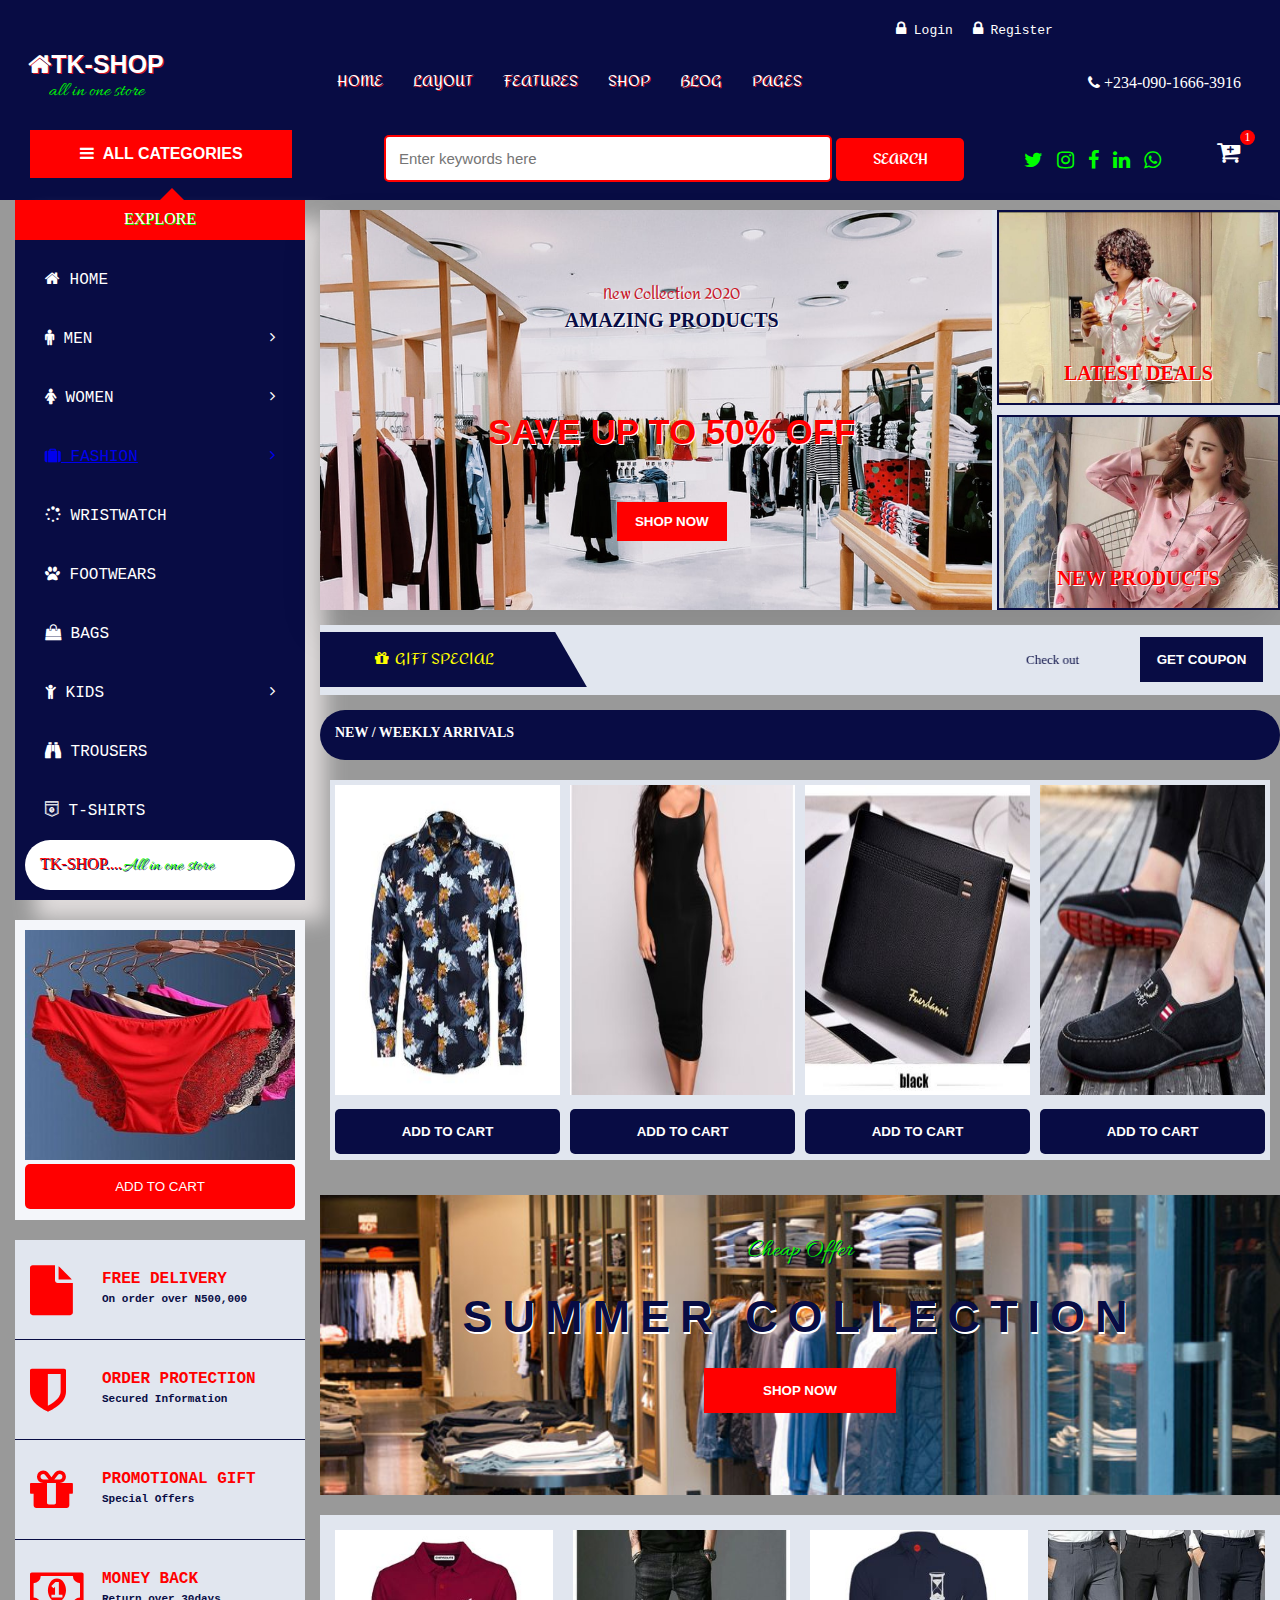
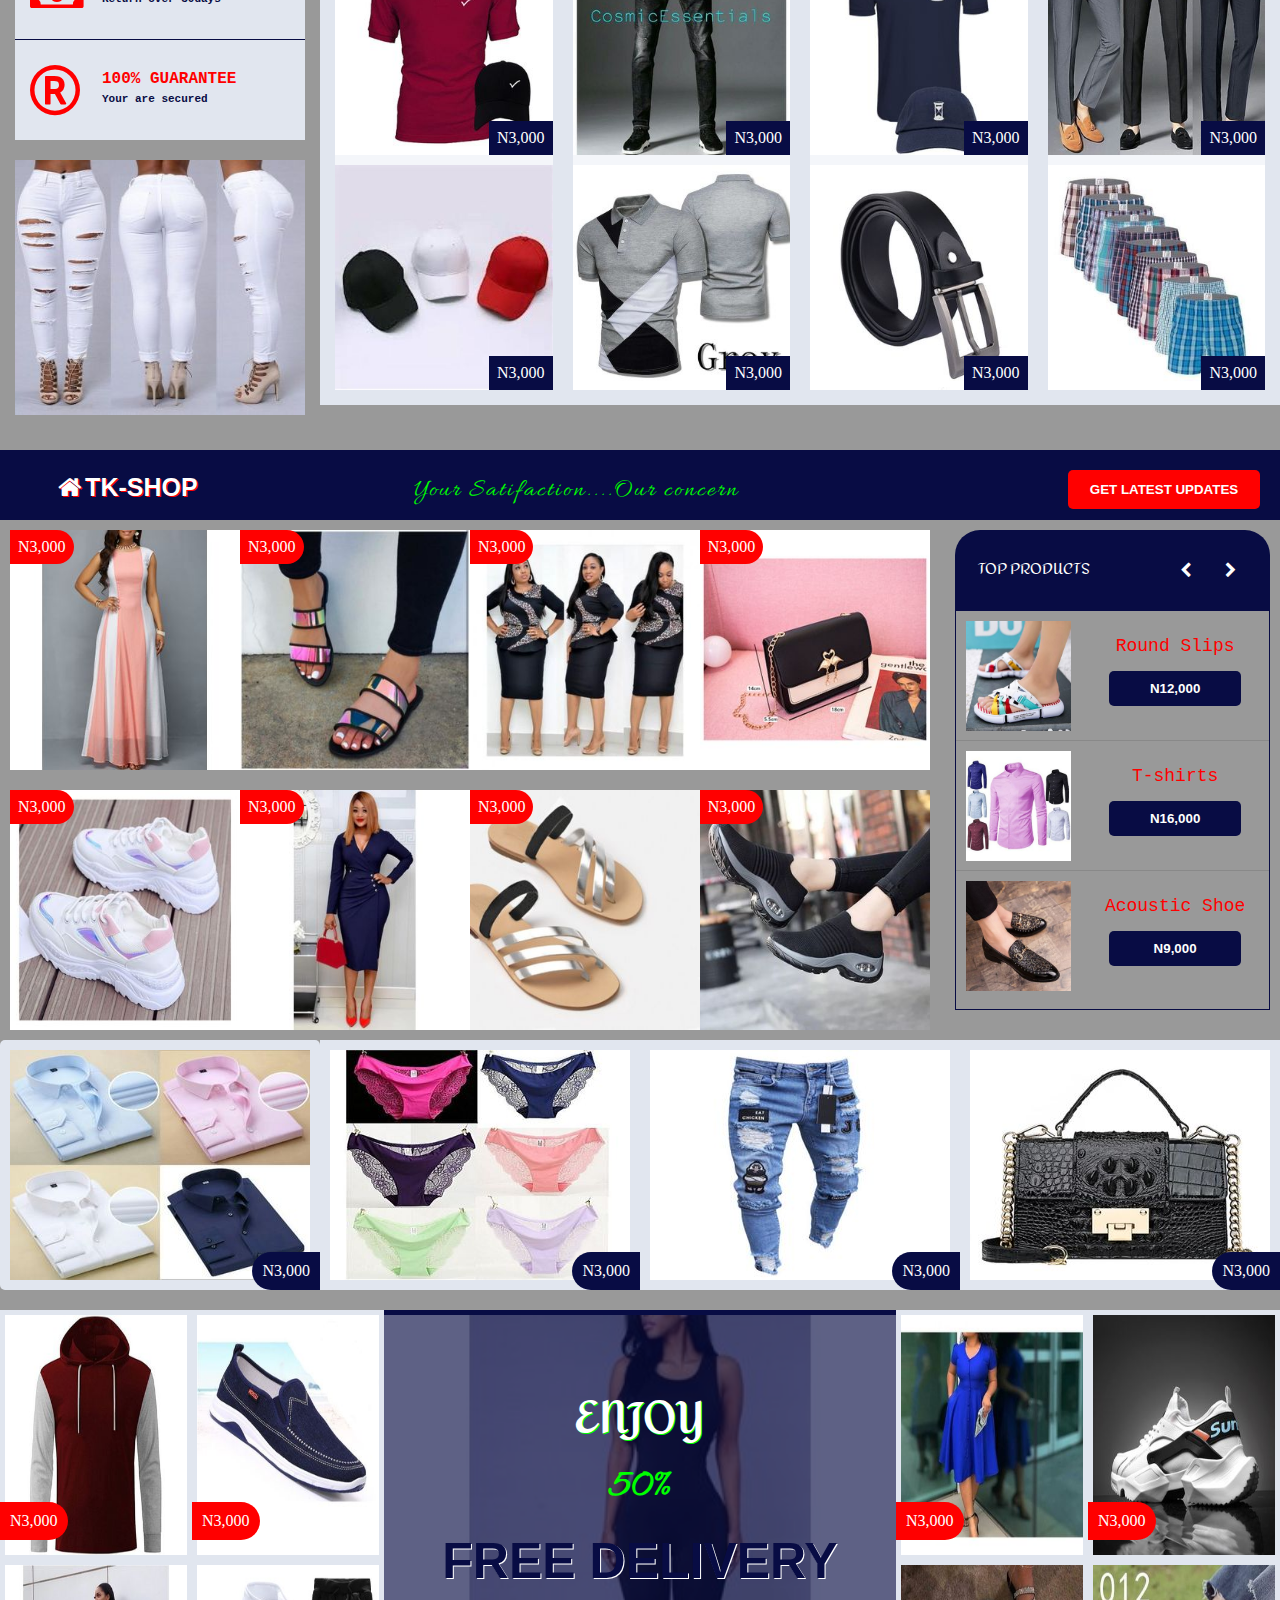
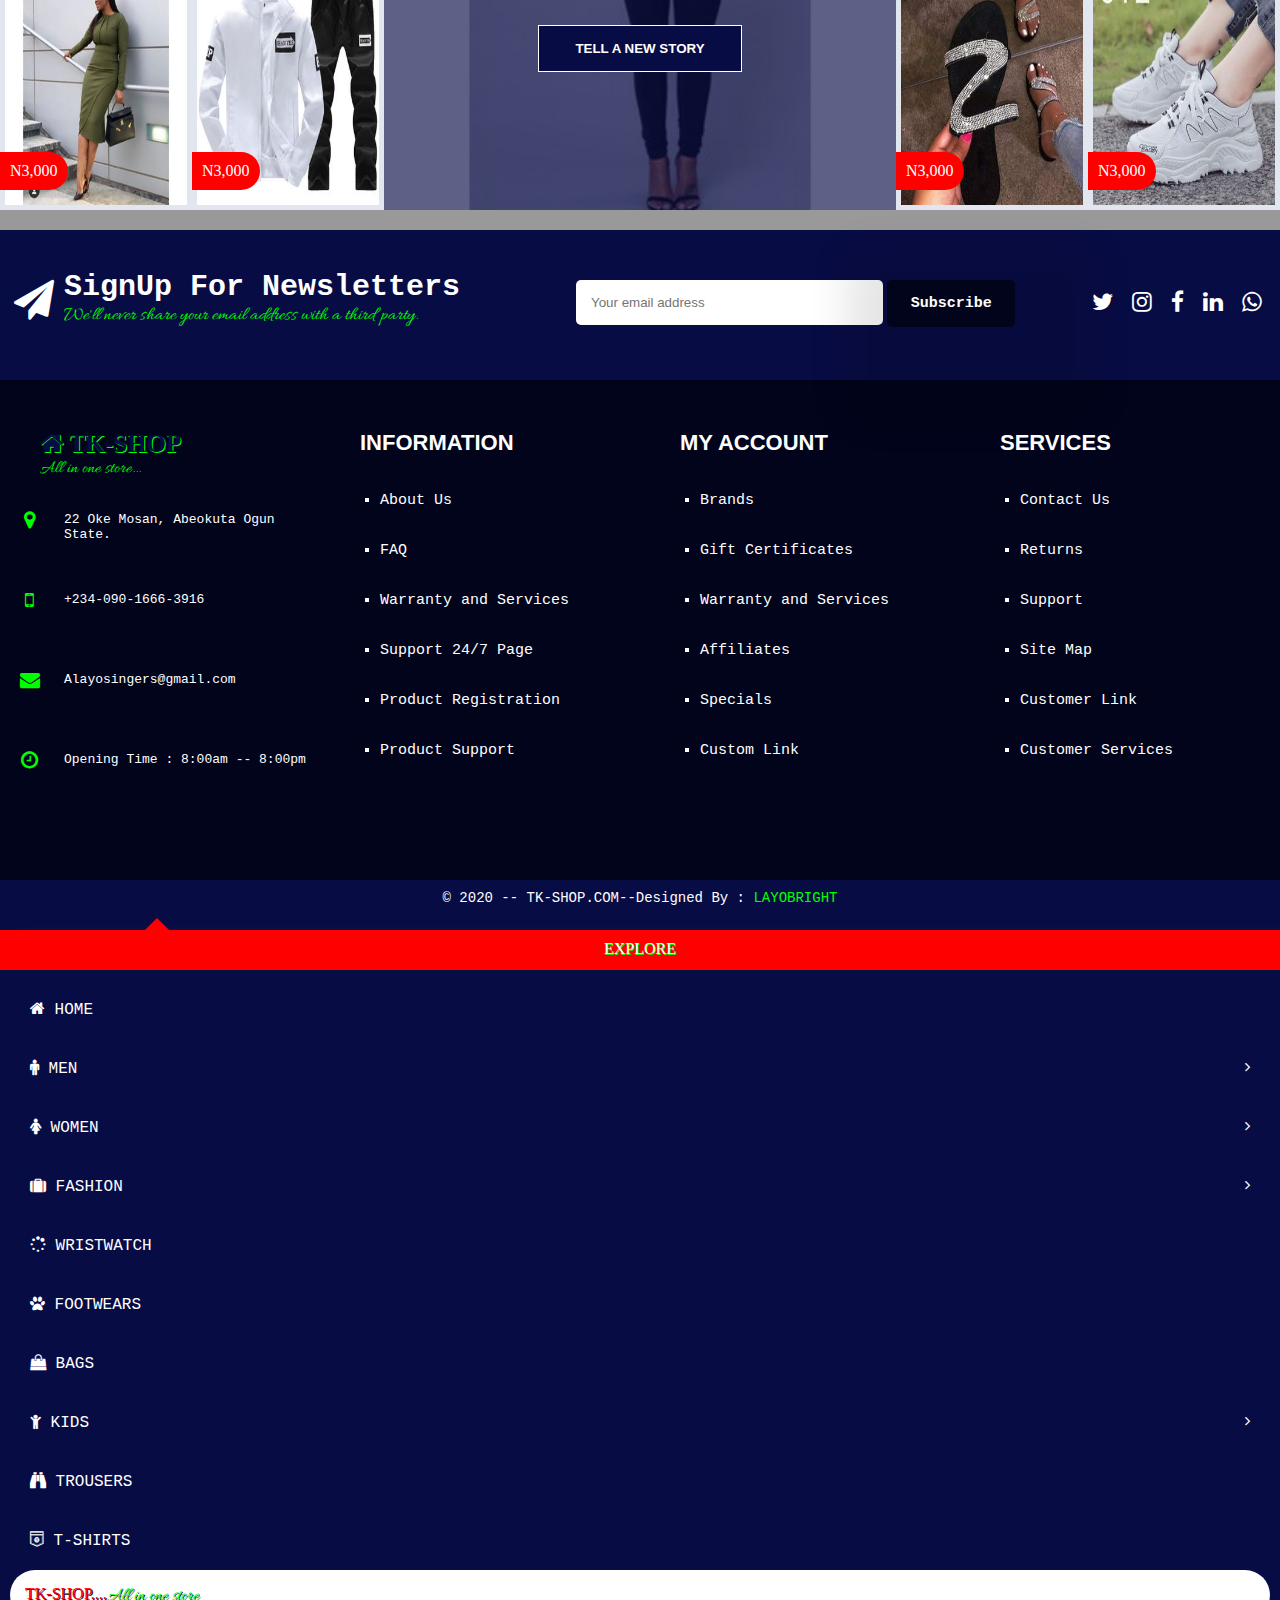
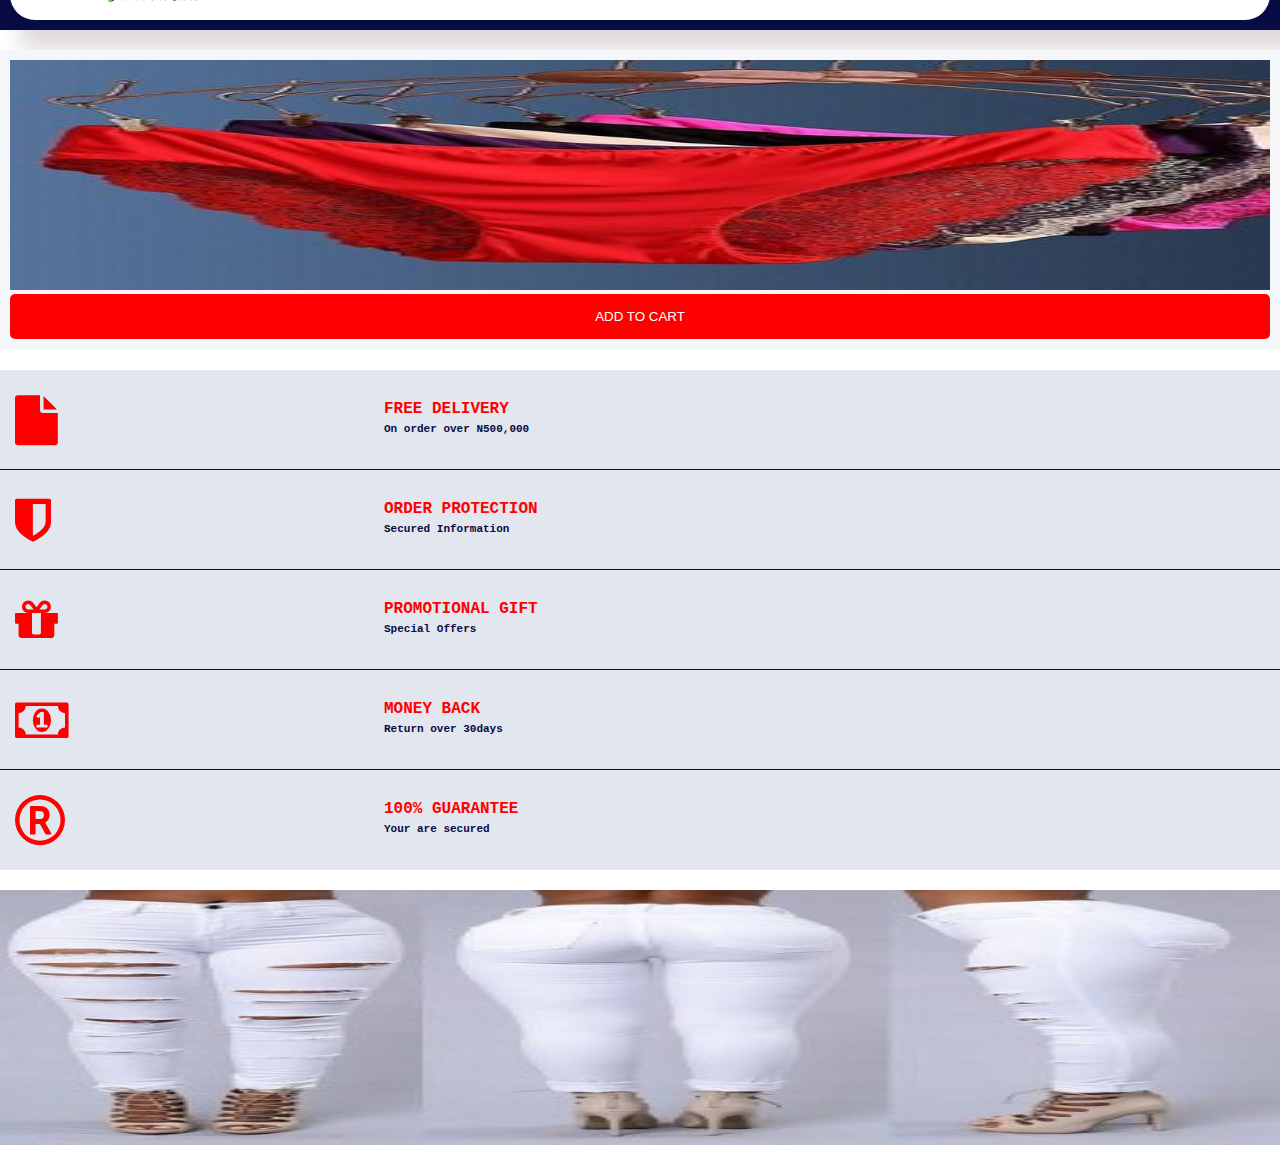
==== commit 52605644: "file update" ====
--- a/index.html
+++ b/index.html
@@ -86,7 +86,9 @@
                     <i class="fa fa-linkedin"></i>
                     <i class="fa fa-whatsapp"></i>
 
-                    <i class="fa fa-cart-plus" style="color:white;"></i>
+                    <a href="cart.html">
+                        <i class="fa fa-cart-plus" style="color:white;"></i>
+                    </a>
 
                     <div class="notify">
                         <p>1</p>
@@ -144,9 +146,11 @@
                         </div>
 
                         <div class="fashion">
+                            <a href="random.html">
                             <i class="fa fa-suitcase"></i>
                             FASHION
                             <i class="fa fa-angle-right"></i>
+                            </a>
                         </div>
 
                         <div class="wristwatch">
--- a/css/style.css
+++ b/css/style.css
@@ -820,9 +820,9 @@
     .right-section-one-right-top{
         width:100%;
         height:195px;
-        background:url(../images/1aa.jpg);
-        background-position:center;
-        /* background-size:cover; */
+        background:url(../images/p1.jpeg);
+        /* background-position:center; */
+        background-size:cover;
         border:2px solid rgb(8, 12, 68);
     }
     .right-section-one-right-top h4{
@@ -840,9 +840,9 @@
     .right-section-one-right-bottom{
         width:100%;
         height:195px;
-        background:url(../images/w5.jpg);
-        /* background-size:cover; */
-        background-position:center;
+        background:url(../images/p.jpeg);
+        background-size:cover;
+        /* background-position:center; */
         margin-top:10px;
         border:2px solid rgb(8, 12, 68);
     }
@@ -3185,7 +3185,7 @@
     .right-section-one-right-top{
         width:50%;
         height:195px;
-        background:url(../images/1aa.jpg);
+        background:url(../images/p.jpeg);
         background-position:center;
         background-size:cover;
         border:none;
@@ -3206,7 +3206,7 @@
     .right-section-one-right-bottom{
         width:50%;
         height:195px;
-        background:url(../images/w5.jpg);
+        background:url(../images/p1.jpeg);
         background-size:cover;
         background-position:center;
         margin-top:0px;
@@ -4756,7 +4756,7 @@
         float:left;
         height:1850px;
         padding:0 15px;
-/*         display:none; */
+        display:none;
         position:absolute;
         top:0;
         left:0;
@@ -4793,10 +4793,10 @@
         display:none;
     }
     .left-section-one-top p{
-        color:white;;
+        color:#00ff00;
         padding:10px;
         font-family:cursive;
-        text-shadow:1px 1px #00ff00;
+        text-shadow:none;
     }
 
     /* ====================================== */
@@ -4820,7 +4820,7 @@
         padding:20px;
         color:white;
         font-family:monospace;
-        font-size:16px;
+        font-size:14px;
     }
     .fa-angle-right{
         float:right;
@@ -4836,7 +4836,7 @@
         width:100%;
         color:white;
         font-family:monospace;
-        font-size:16px;
+        font-size:14px;
         cursor:pointer;
     }
     .men-items{
@@ -4847,7 +4847,7 @@
     .men-items p{
         border-bottom:1px solid blue;
         margin-left:20px;
-        font-size:19px;
+        font-size:18px;
     }
     .men-items p a{
         color:white;
@@ -4865,7 +4865,7 @@
         padding:20px;
         color:white;
         font-family:monospace;
-        font-size:16px;
+        font-size:14px;
     }
     .women-items{
         line-height:50px;
@@ -4875,7 +4875,7 @@
     .women-items p{
         border-bottom:1px solid blue;
         margin-left:20px;
-        font-size:19px;
+        font-size:18px;
     }
     .women-items p a{
         color:white;
@@ -4893,7 +4893,7 @@
         padding:20px;
         color:white;
         font-family:monospace;
-        font-size:16px;
+        font-size:14px;
     }
 
     /* ======================================= */
@@ -4903,7 +4903,7 @@
         padding:20px;
         color:white;
         font-family:monospace;
-        font-size:16px;
+        font-size:14px;
     }
 
     /* ======================================== */
@@ -4913,7 +4913,7 @@
         padding:20px;
         color:white;
         font-family:monospace;
-        font-size:16px;
+        font-size:14px;
     }
 
     /* ========================================= */
@@ -4923,7 +4923,7 @@
         padding:20px;
         color:white;
         font-family:monospace;
-        font-size:16px;
+        font-size:14px;
     }
 
     /* ========================================== */
@@ -4933,7 +4933,7 @@
         padding:20px;
         color:white;
         font-family:monospace;
-        font-size:16px;
+        font-size:14px;
     }
 
     /* =========================================== */
@@ -4943,7 +4943,7 @@
         padding:20px;
         color:white;
         font-family:monospace;
-        font-size:16px;
+        font-size:14px;
     }
 
     /* =========================================== */
@@ -4953,26 +4953,27 @@
         padding:20px;
         color:white;
         font-family:monospace;
-        font-size:16px;
+        font-size:14px;
     }
 
     /*  */
     .tk{
         background:white;
-        height:50px;
+        height:40px;
         width:100%;
         border-radius:25px;
     }
     .tk p{
         height:35px;
         border-radius:35px;
-        padding:15px;
+        padding:10px;
         color:red;
         text-shadow:1px 1px rgb(8, 12, 68);
+        font-size:14px;
     }
     .tk p span{
         font-family:allura;
-        font-size:18px;
+        font-size:17px;
     }
 
 
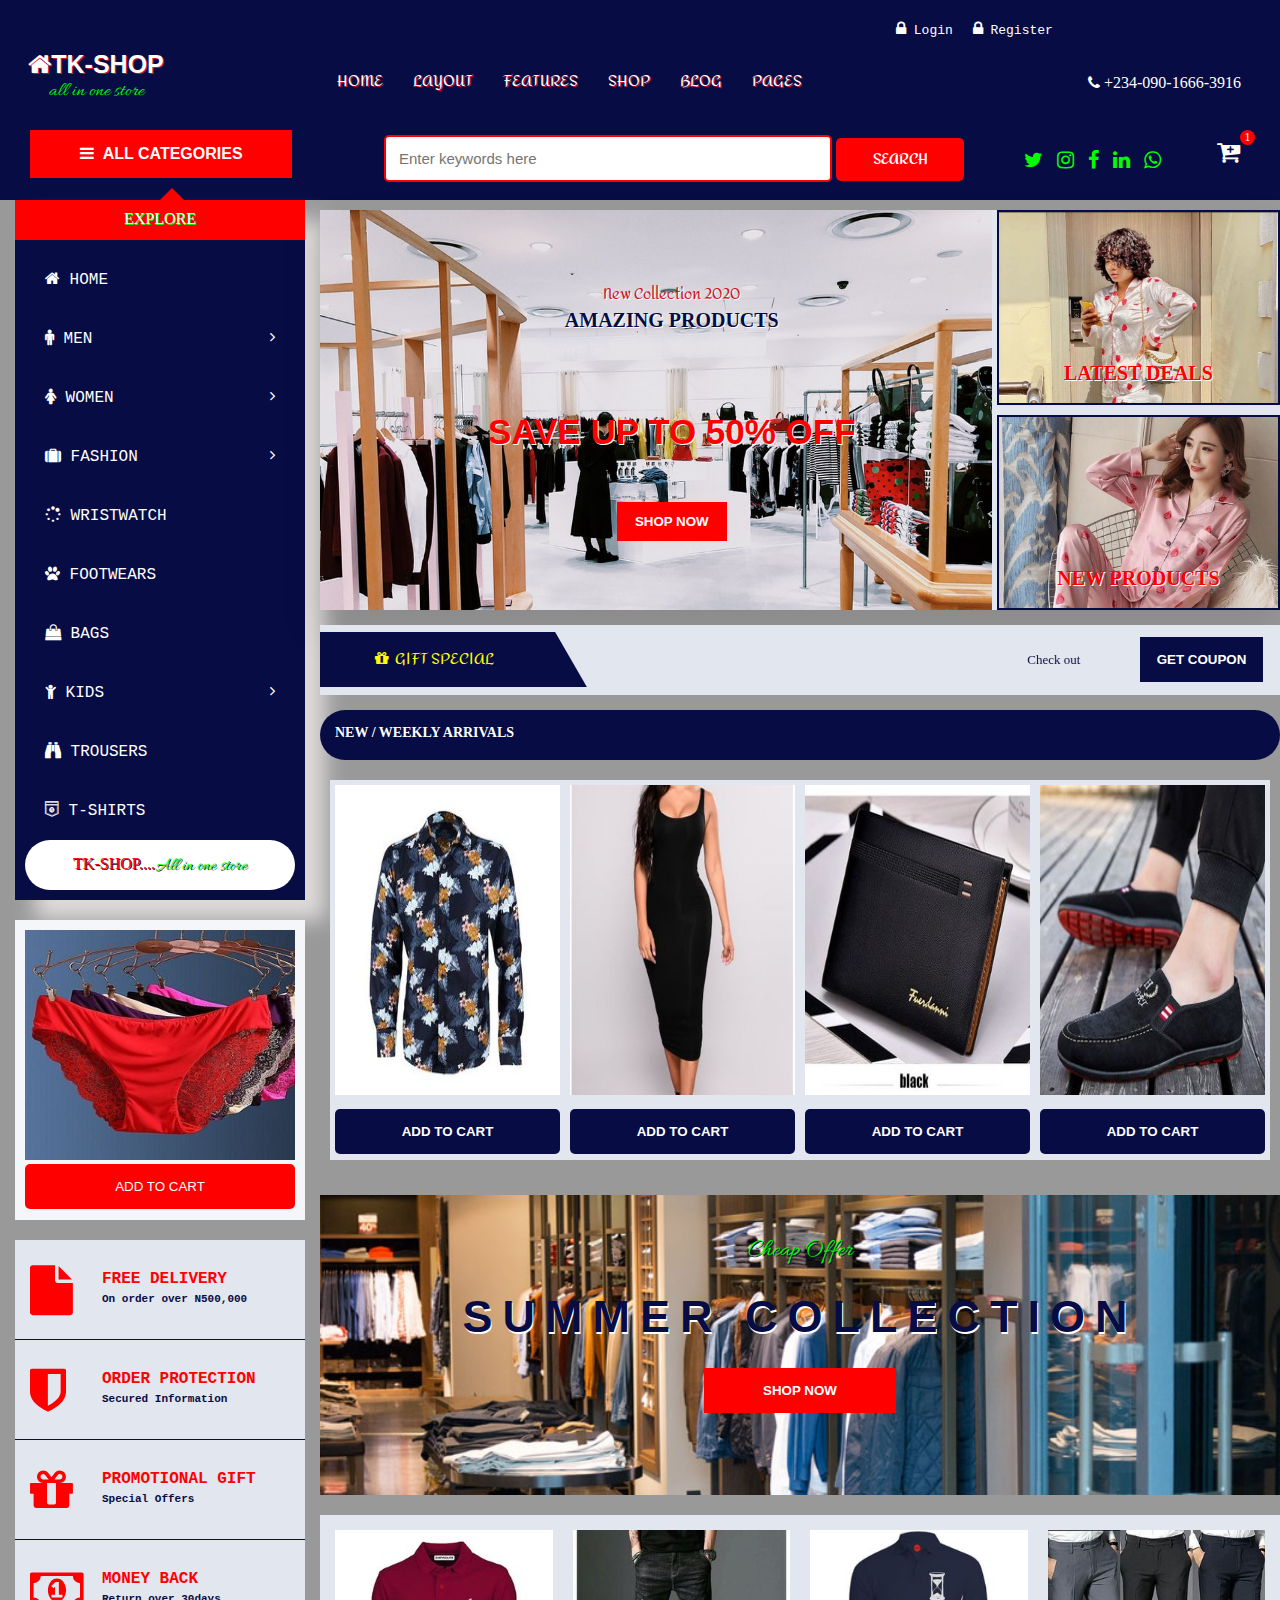
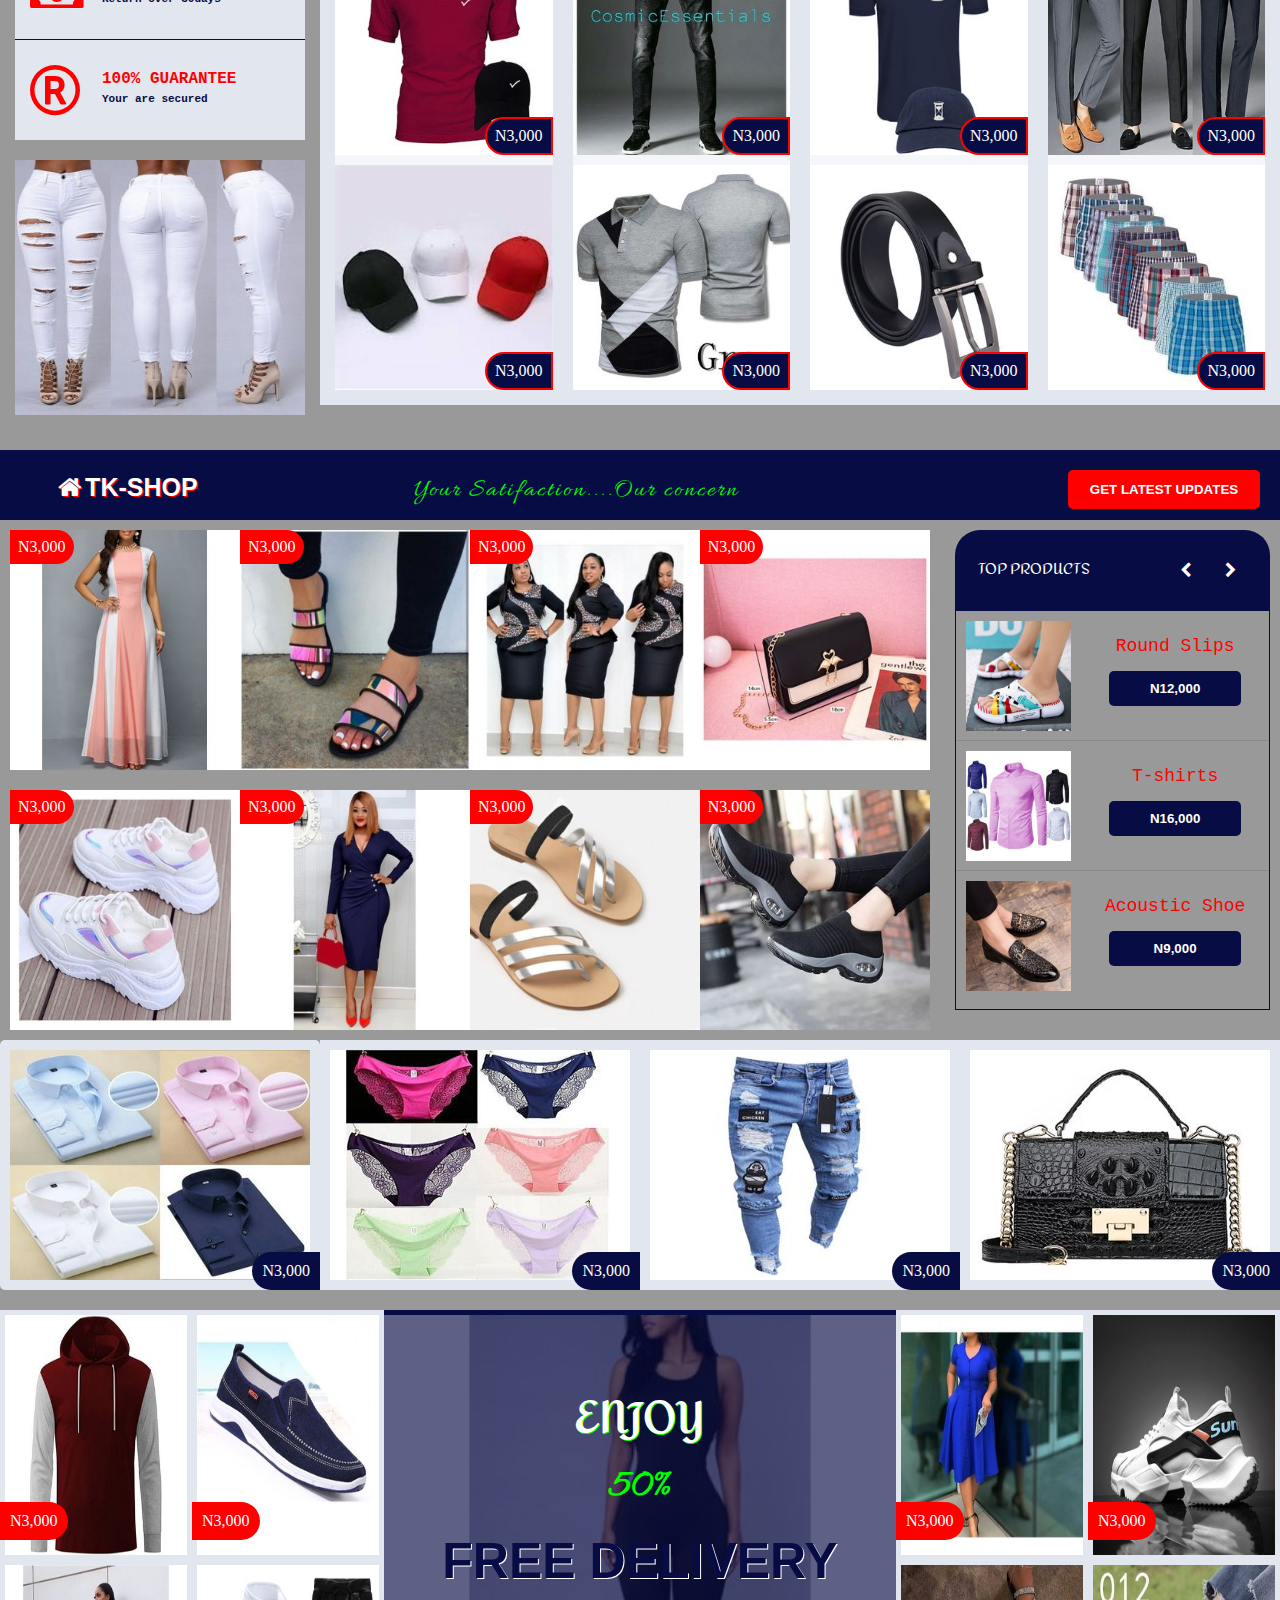
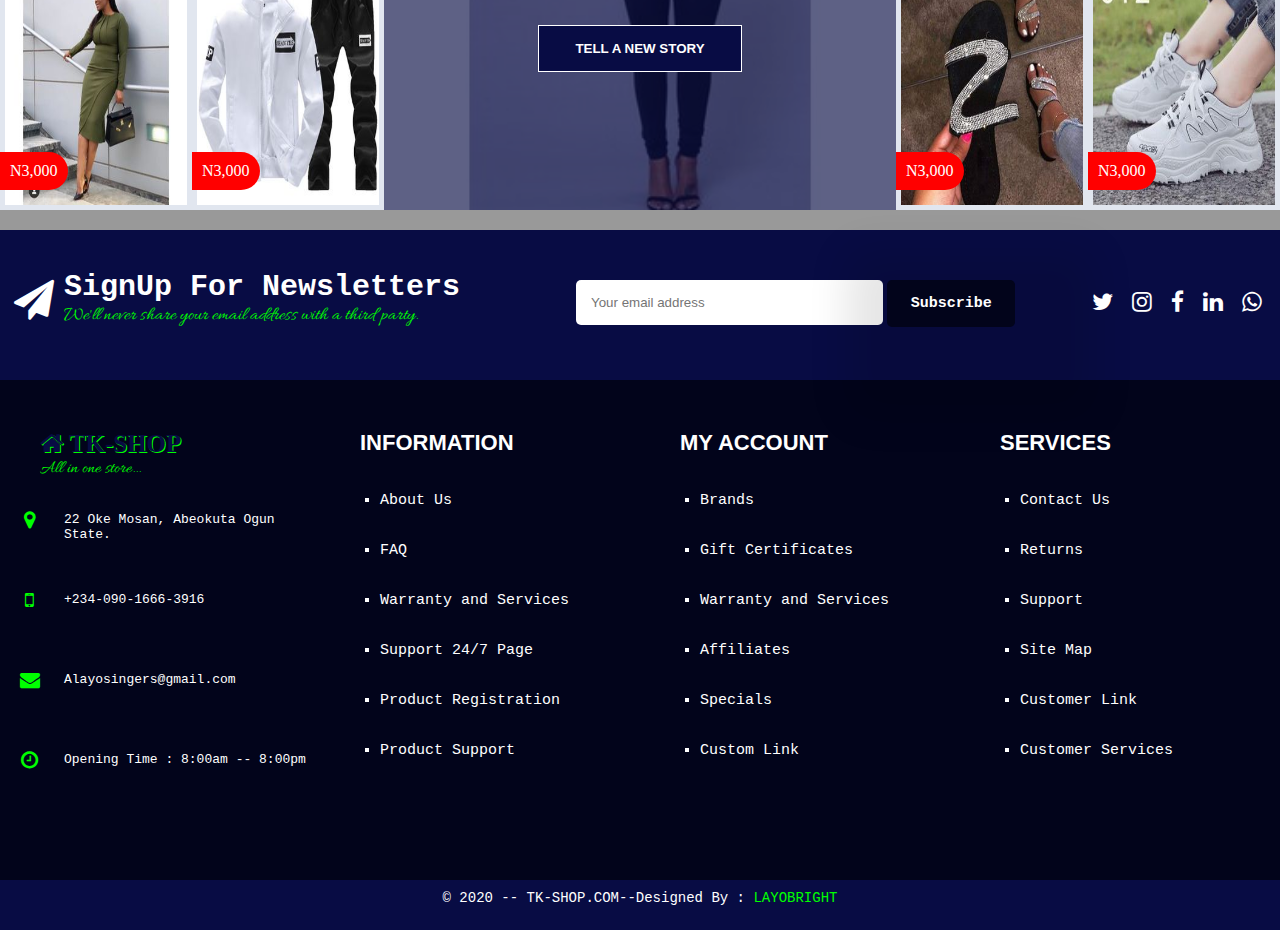
==== commit 2a9ff9cb: "file updated" ====
--- a/index.html
+++ b/index.html
@@ -117,14 +117,14 @@
                             <i class="fa fa-angle-right"></i>
 
                             <div class="men-items">
-                                <p><a href="#">Wristwatch</a></p>
-                                <p><a href="#">Belts</a></p>
-                                <p><a href="#">Suits</a></p>
-                                <p><a href="#">fashion cloth</a></p>
-                                <p><a href="#">T-shirts</a></p>
-                                <p><a href="#">Jeans</a></p>
-                                <p><a href="#">Trousers</a></p>
-                                <p><a href="#">Footwears</a></p>
+                                <p><a href="m-clothing.html">Clothing
+                                <p><a href="shoes.html">Shoes</a></p>
+                                <p><a href="accessories.html">Accessories</a></p>
+                                <p><a href="underwears.html">Underwear</a></p>
+                                <p><a href="T-shirts.html">T-Shirts</a></p>
+                                <p><a href="polo-shirts.html">Polo Shirts</a></p>
+                                <p><a href="sneakers.html">Sneakers</a></p>
+                                <p><a href="jersey.html">Jersey</a></p>
                             </div>
                         </div>
 
@@ -134,19 +134,19 @@
                             <i class="fa fa-angle-right"></i>
 
                             <div class="women-items">
-                                <p><a href="#">Wristwatch</a></p>
-                                <p><a href="#">Belts</a></p>
-                                <p><a href="#">Suits</a></p>
-                                <p><a href="#">fashion cloth</a></p>
-                                <p><a href="#">T-shirts</a></p>
-                                <p><a href="#">Jeans</a></p>
-                                <p><a href="#">Trousers</a></p>
-                                <p><a href="#">Footwears</a></p>
+                                <p><a href="#">Clothing</a></p>
+                                <p><a href="#">Shoes</a></p>
+                                <p><a href="#">Accessories</a></p>
+                                <p><a href="#">Underwear & Sleepwear</a></p>
+                                <p><a href="#">Dresses</a></p>
+                                <p><a href="#">Handbags & Wallets</a></p>
+                                <p><a href="#">Maternity</a></p>
+                                <p><a href="#">Beach & Swimwear</a></p>
                             </div>
                         </div>
 
                         <div class="fashion">
-                            <a href="random.html">
+                            <a href="random.html" id="fash">
                             <i class="fa fa-suitcase"></i>
                             FASHION
                             <i class="fa fa-angle-right"></i>
@@ -316,6 +316,12 @@
                             <h4 class="animated fadeInUp slow">NEW PRODUCTS</h4>
                         </div>
                     </div>
+
+                    <div class="top-button">
+                        <button id="top" onclick="topFunction()"><i class="fa fa-chevron-up"></i></button>
+                    </div>
+
+
                 </div>
 
                 <!-- THE SECTION OF THE RIGHT TWO -->
@@ -331,7 +337,6 @@
                     <p>
                         <marquee>Check out our New offers/gifts every single day on weekends. New Coupon code :
                             FLOPPY201
-
                         </marquee>
                     </p>
 
@@ -667,9 +672,9 @@
             <div class="article-two">
                 <figure>
                     <img src="../images/j.jpg" id="13">
-                    <img src="../images/y.jpg" id="13">
-                    <img src="../images/j2.jpg" id="13">
-                    <img src="../images/j3.jpg" id="13">
+                    <img src="../images/o1.jpg" id="13">
+                    <img src="../images/g15.jpg" id="13">
+                    <img src="../images/b10.jpg" id="13">
                     <img src="../images/j.jpg" id="13">
                 </figure>
 
@@ -865,14 +870,14 @@
                     <i class="fa fa-angle-right"></i>
 
                     <div class="men-items">
-                        <p><a href="#">Wristwatch</a></p>
-                        <p><a href="#">Belts</a></p>
-                        <p><a href="#">Suits</a></p>
-                        <p><a href="#">fashion cloth</a></p>
-                        <p><a href="#">T-shirts</a></p>
-                        <p><a href="#">Jeans</a></p>
-                        <p><a href="#">Trousers</a></p>
-                        <p><a href="#">Footwears</a></p>
+                        <p><a href="m-clothing.html">Clothing
+                        <p><a href="shoes.html">Shoes</a></p>
+                        <p><a href="accessories.html">Accessories</a></p>
+                        <p><a href="underwears.html">Underwear</a></p>
+                        <p><a href="T-shirts.html">T-Shirts</a></p>
+                        <p><a href="polo-shirts.html">Polo Shirts</a></p>
+                        <p><a href="sneakers.html">Sneakers</a></p>
+                        <p><a href="jersey.html">Jersey</a></p>
                     </div>
                 </div>
 
@@ -882,14 +887,14 @@
                     <i class="fa fa-angle-right"></i>
 
                     <div class="women-items">
-                        <p><a href="#">Wristwatch</a></p>
-                        <p><a href="#">Belts</a></p>
-                        <p><a href="#">Suits</a></p>
-                        <p><a href="#">fashion cloth</a></p>
-                        <p><a href="#">T-shirts</a></p>
-                        <p><a href="#">Jeans</a></p>
-                        <p><a href="#">Trousers</a></p>
-                        <p><a href="#">Footwears</a></p>
+                        <p><a href="#">Clothing</a></p>
+                        <p><a href="#">Shoes</a></p>
+                        <p><a href="#">Accessories</a></p>
+                        <p><a href="#">Underwear & Sleepwear</a></p>
+                        <p><a href="#">Dresses</a></p>
+                        <p><a href="#">Handbags & Wallets</a></p>
+                        <p><a href="#">Maternity</a></p>
+                        <p><a href="#">Beach & Swimwear</a></p>
                     </div>
                 </div>
 
@@ -1025,6 +1030,31 @@
         </div>
     </div>
 
+
+    <script>
+        //Get the button
+        var mybutton = document.getElementById("top");
+
+        // When the user scrolls down 20px from the top of the document, show the button
+        window.onscroll = function() {scrollFunction()};
+
+        function scrollFunction() {
+            if (document.body.scrollTop > 500 || document.documentElement.scrollTop > 500) {
+                mybutton.style.display = "block";
+            }
+            else {
+                mybutton.style.display = "none";
+            }
+        }
+
+        // When the user clicks on the button, scroll to the top of the page
+        function topFunction() {
+            document.body.scrollTop = 0;
+            document.documentElement.scrollTop = 0;
+        }
+    </script>
+
+
 </body>
 
 </html>--- a/css/style.css
+++ b/css/style.css
@@ -378,6 +378,10 @@
         font-family:monospace;
         font-size:16px;
     }
+    .fashion a{
+        color:white;
+        text-decoration:none;
+    }
 
     /* ======================================= */
     .wristwatch{
@@ -445,6 +449,7 @@
         height:50px;
         width:100%;
         border-radius:25px;
+        text-align:center;
     }
     .tk p{
         height:35px;
@@ -684,6 +689,7 @@
         height:400px;
         background:#e1e6ef;
         box-shadow:0 20px 40px 0 rgba(0,0,0,0.1);
+        position:relative;
     }
 
     /* ===================================== */
@@ -753,6 +759,9 @@
         outline:none;
         text-transform:uppercase;
     }
+    .paragraph button:hover{
+        background:rgb(8, 12, 68);
+    }
 
     .right-section-one-left figure{
         position:relative;
@@ -856,6 +865,25 @@
 
     }
 
+    #top{
+        background:red;
+        width:40px;
+        height:40px;
+        border-radius:50%;
+        position:fixed;
+        top:90%;
+        right:10px;
+        z-index:222222222;
+        outline:none;
+        display:none;
+    }
+    #top .fa-chevron-up{
+        color:white;
+        font-size:15px;
+        cursor:pointer;
+    }
+
+
 
     /* ======================================================== */
     /* =======THE SECTION OF THE RIGHT SECTION TWO========= */
@@ -971,6 +999,9 @@
         font-weight:bold;
         border-radius:5px;
     }
+    .right-section-three-bottom button:hover{
+        background:red;
+    }
     .bottom-top img{
         width:100%;
         height:100%;
@@ -1161,7 +1192,9 @@
         margin-top:25px;
         font-weight:bold;
     }
-
+    .before button:hover{
+        background:rgb(8, 12, 68);
+    }
 
 
 
@@ -1173,7 +1206,6 @@
         height:490px;
         width:100%;
         margin-top:20px;
-
         padding:5px;
         /* display:none; */
     }
@@ -1210,6 +1242,12 @@
         position:absolute;
         bottom:0;
         right:0;
+        border:2px solid red;
+        border-radius:25px 0 0 25px;
+    }
+    .four-01-top p:hover{
+        background:red;
+        border:2px solid rgb(8, 12, 68);
     }
 
 
@@ -1229,6 +1267,12 @@
         position:absolute;
         bottom:0;
         right:0;
+        border:2px solid red;
+        border-radius:25px 0 0 25px;
+    }
+    .four-01-bottom p:hover{
+        background:red;
+        border:2px solid rgb(8, 12, 68);
     }
 
 
@@ -1262,6 +1306,12 @@
         position:absolute;
         bottom:0;
         right:0;
+        border:2px solid red;
+        border-radius:25px 0 0 25px;
+    }
+    .four-02-top p:hover{
+        background:red;
+        border:2px solid rgb(8, 12, 68);
     }
 
 
@@ -1281,6 +1331,12 @@
         position:absolute;
         bottom:0;
         right:0;
+        border:2px solid red;
+        border-radius:25px 0 0 25px;
+    }
+    .four-02-bottom p:hover{
+        background:red;
+        border:2px solid rgb(8, 12, 68);
     }
 
 
@@ -2329,6 +2385,9 @@
         font-family:monospace;
         font-size:14px;
     }
+    #left-sections{
+        display:none;
+    }
 
     }
 
@@ -2727,8 +2786,8 @@
         text-decoration:none;
         text-transform:capitalize;
         font-family:allura;
-    }
-
+
+    }
     /* ==================================== */
     /*  */
     .fashion{
@@ -2738,6 +2797,10 @@
         color:white;
         font-family:monospace;
         font-size:16px;
+    }
+#fash{
+        color:white;
+        text-decoration:none;
     }
 
     /* ======================================= */
@@ -3076,7 +3139,7 @@
     .paragraph{
         position:absolute;
         top:5%;
-        left:23%;
+        left:26%;
 
     }
 
@@ -3222,6 +3285,23 @@
         text-align:center;
 
     }
+    #top{
+        background:red;
+        width:40px;
+        height:40px;
+        border-radius:50%;
+        position:fixed;
+        top:85%;
+        right:20px;
+        z-index:222222222;
+        outline:none;
+        display:none;
+    }
+    #top .fa-chevron-up{
+        color:white;
+        font-size:15px;
+        cursor:pointer;
+    }
 
 
     /* ==================================================================== */
@@ -3248,7 +3328,7 @@
     .right-section-two span{
         position:absolute;
         top:24px;
-        left:15px;
+        left:35px;
         color:#00ff00;
         overflow:initial;
         z-index:111;
@@ -4655,7 +4735,7 @@
         margin-top:50px;
         color:white;
         font-family:arial;
-        font-size:22px;
+        font-size:20px;
         margin-bottom:20px;
     }
     .footer2 ul{
@@ -4664,7 +4744,7 @@
         line-height:50px;
         margin-left:60px;
         font-family:monospace;
-        font-size:15px;
+        font-size:12px;
     }
     .footer2 li a{
         color:white;
@@ -4739,7 +4819,7 @@
         text-align:center;
     }
     .copy p{
-        padding:10px;
+        padding:13px;
         font-family:monospace;
         font-size:10px;
     }
@@ -4771,6 +4851,7 @@
         height:700px;
         width:100%;
         box-shadow:20px 20px 20px 0px rgba(223, 219, 219, 2.9);
+
     }
 
     .left-section-one-top{
@@ -4825,6 +4906,7 @@
     .fa-angle-right{
         float:right;
         font-size:15px;
+        display:none;
     }
 
 
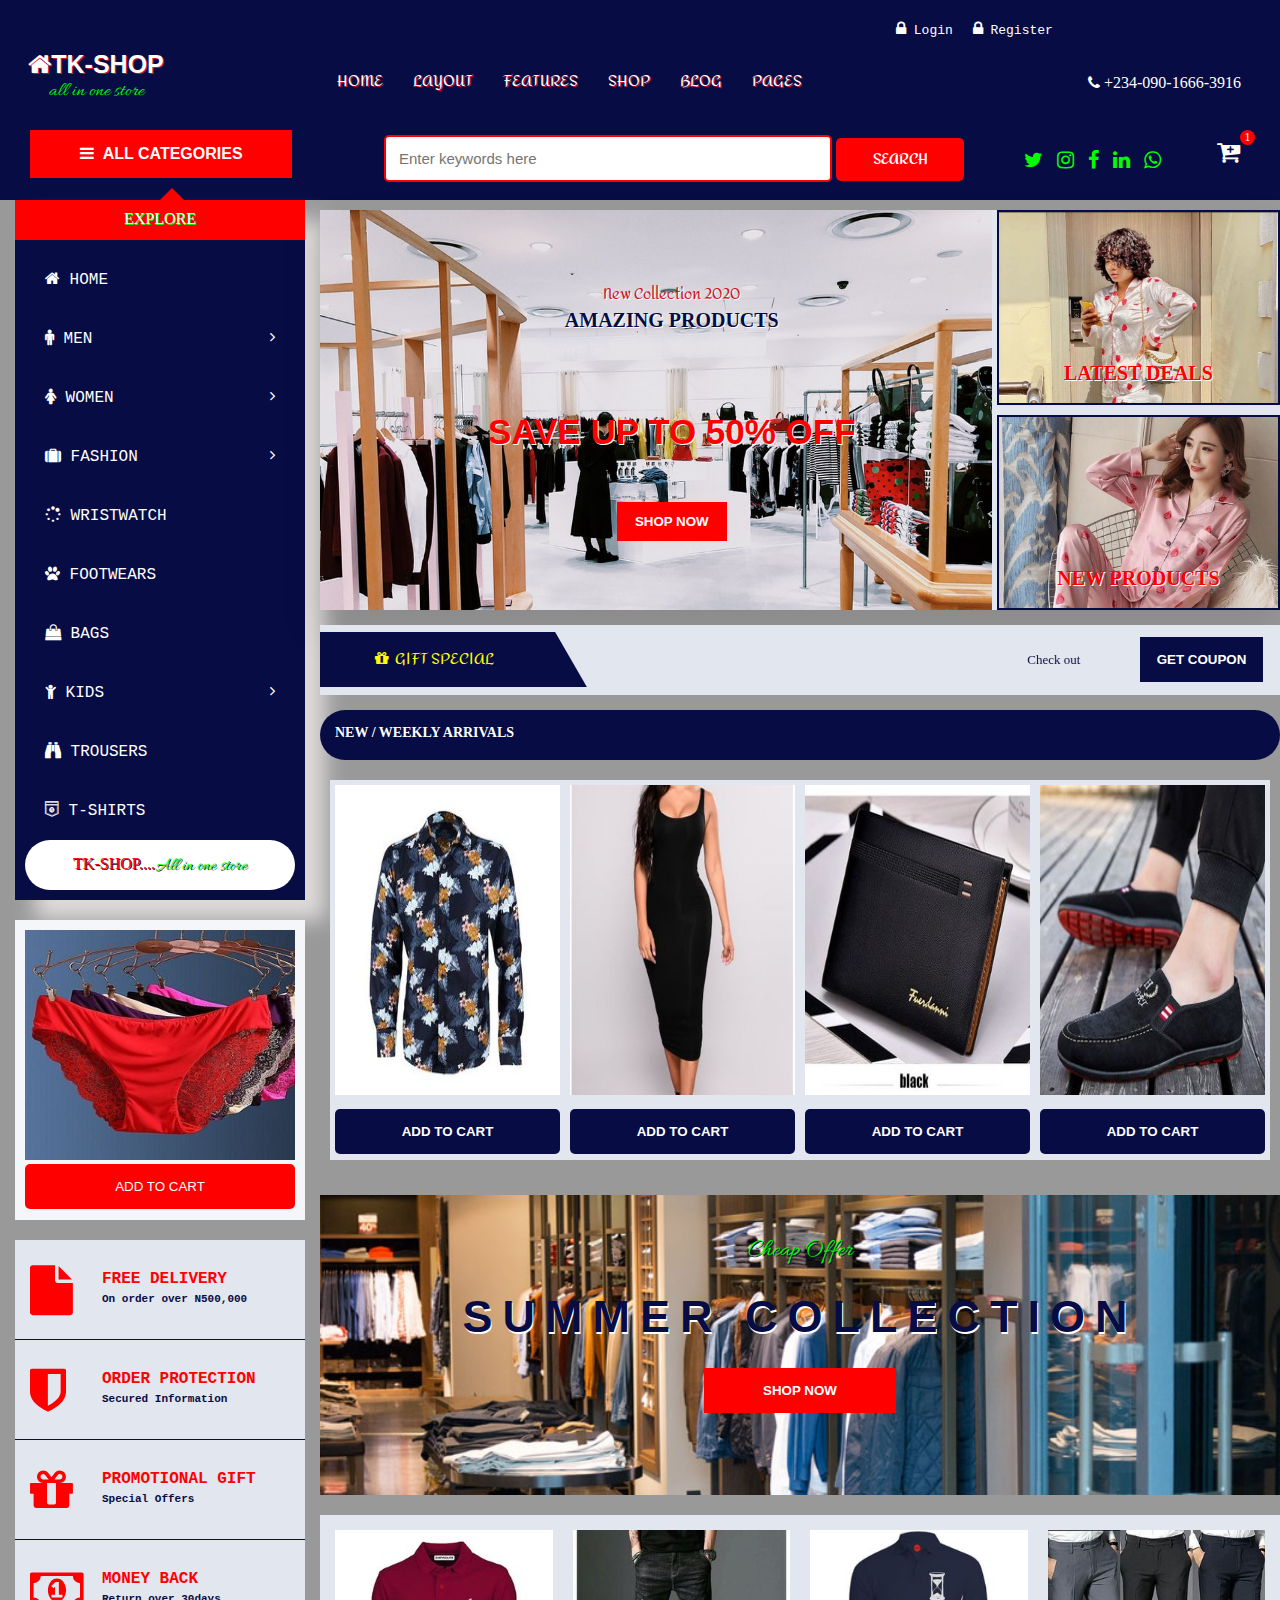
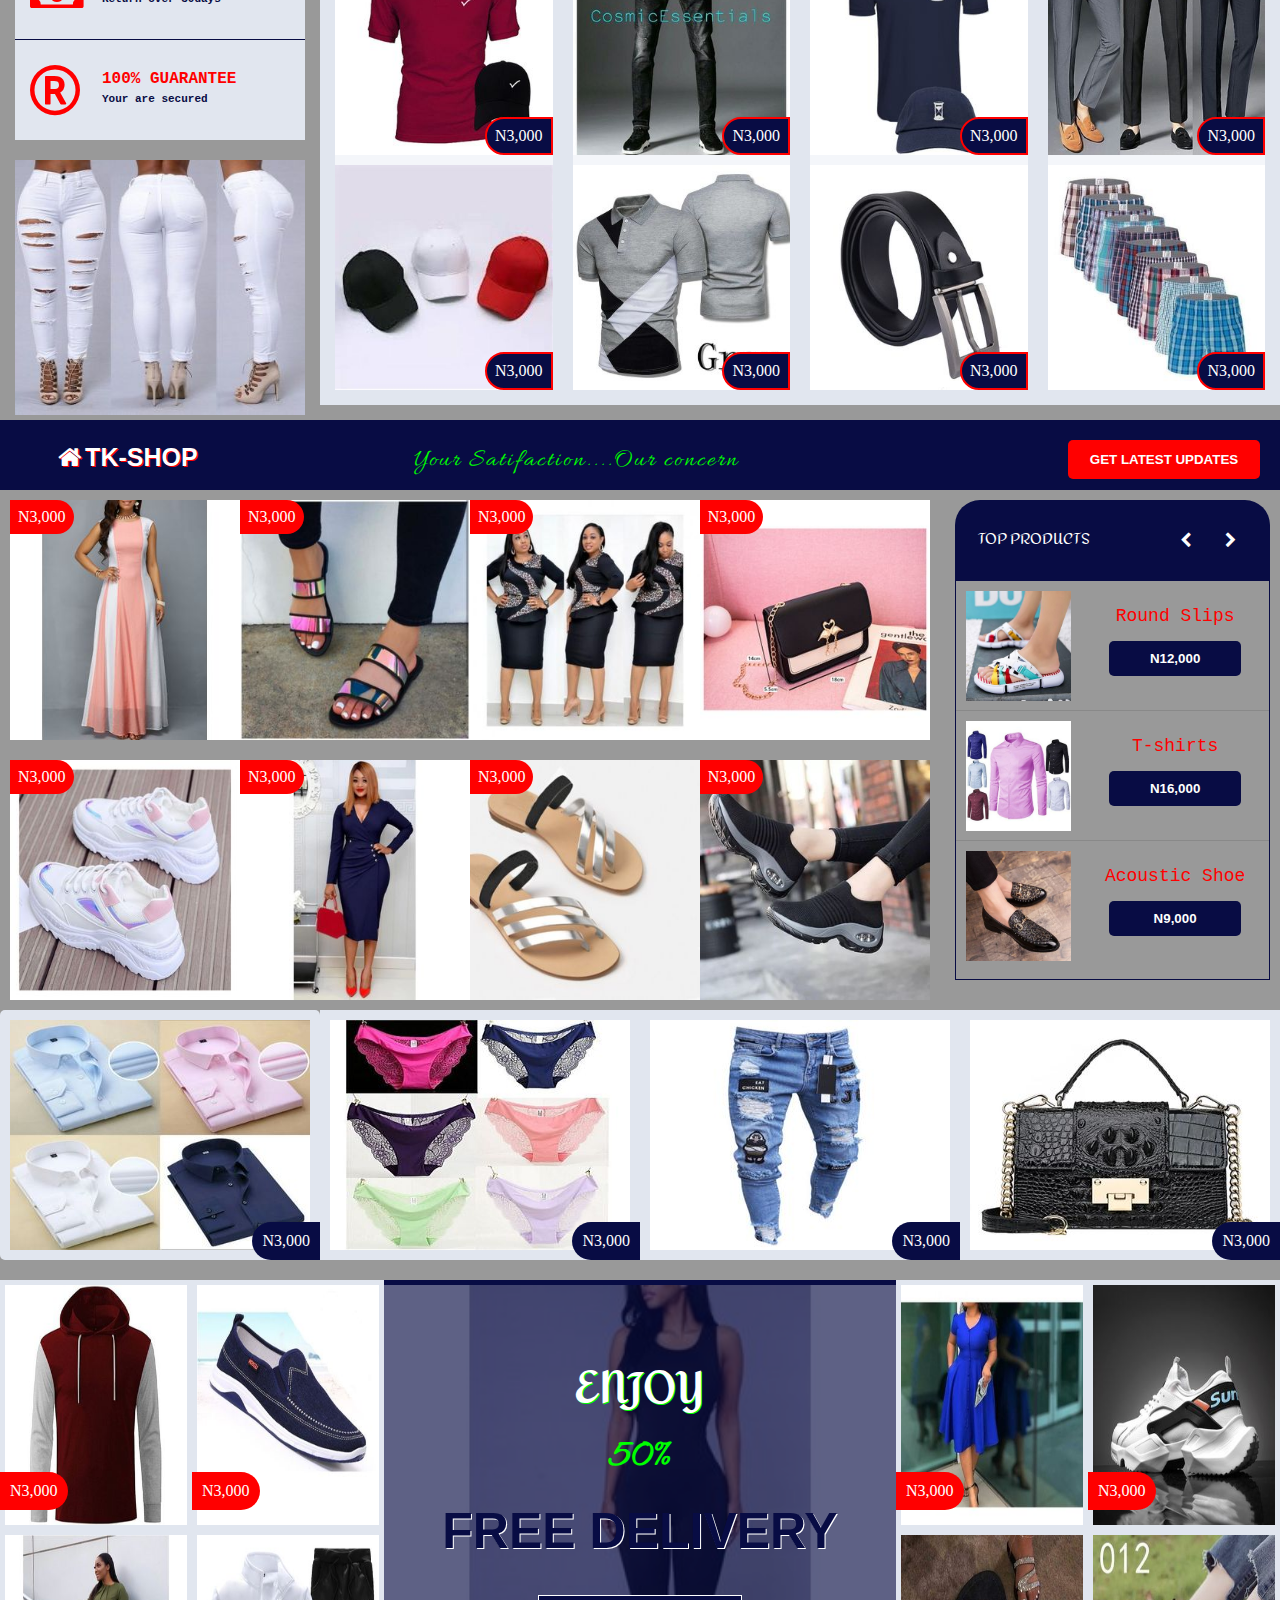
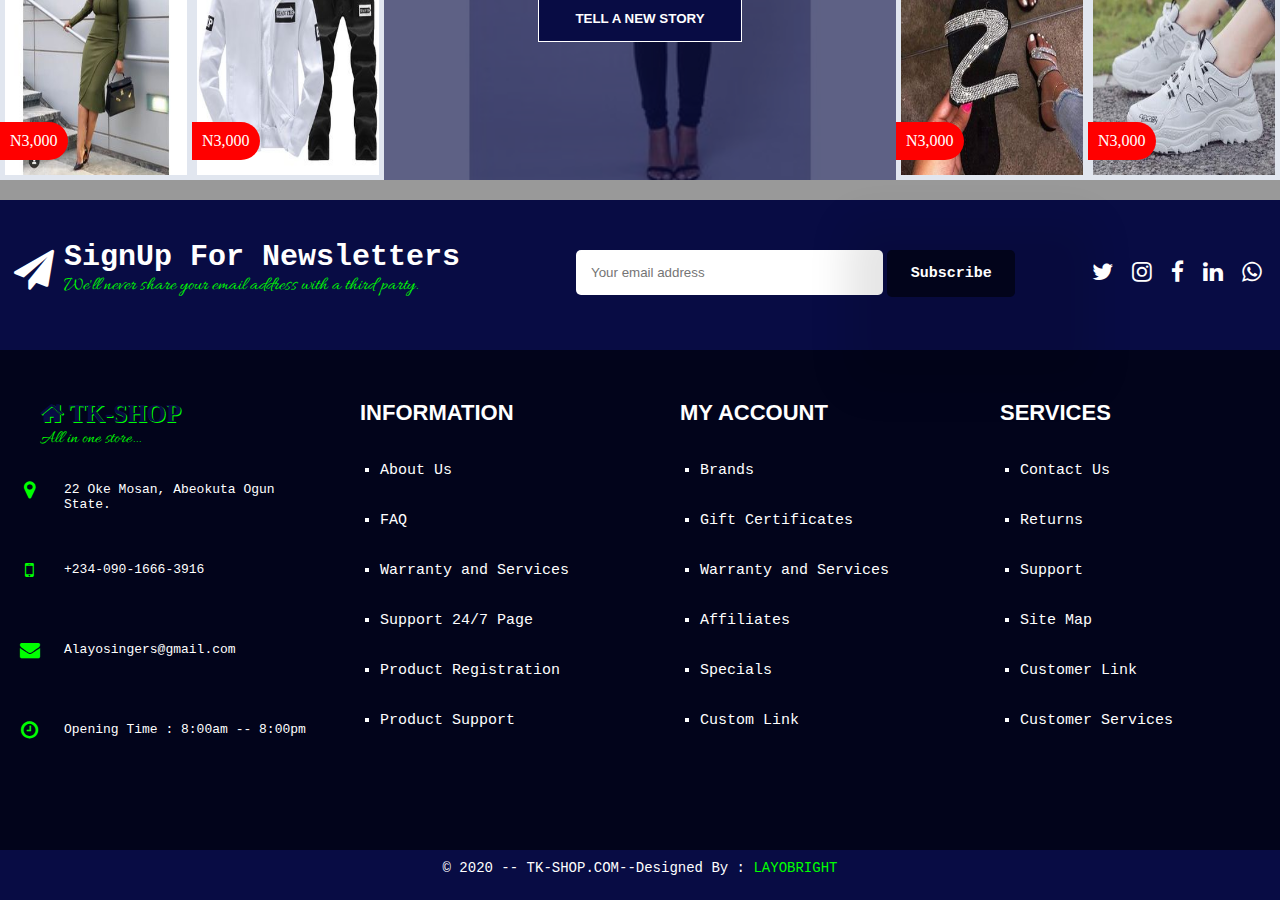
==== commit 9e5491c0: "file updated" ====
--- a/index.html
+++ b/index.html
@@ -146,7 +146,7 @@
                         </div>
 
                         <div class="fashion">
-                            <a href="random.html" id="fash">
+                            <a href="fashion.html" id="fash">
                             <i class="fa fa-suitcase"></i>
                             FASHION
                             <i class="fa fa-angle-right"></i>
--- a/css/style.css
+++ b/css/style.css
@@ -235,7 +235,7 @@
     /* =========================================================== */
     /* ======THE SECTION OF THE SECTION======= */
     section{
-        height:1850px;
+        height:1820px;
         width:100%;
         /* background:blue; */
     }
@@ -244,7 +244,7 @@
     .left-section{
         width:25%;
         float:left;
-        height:1850px;
+        height:1820px;
         padding:0 15px;
 
     }
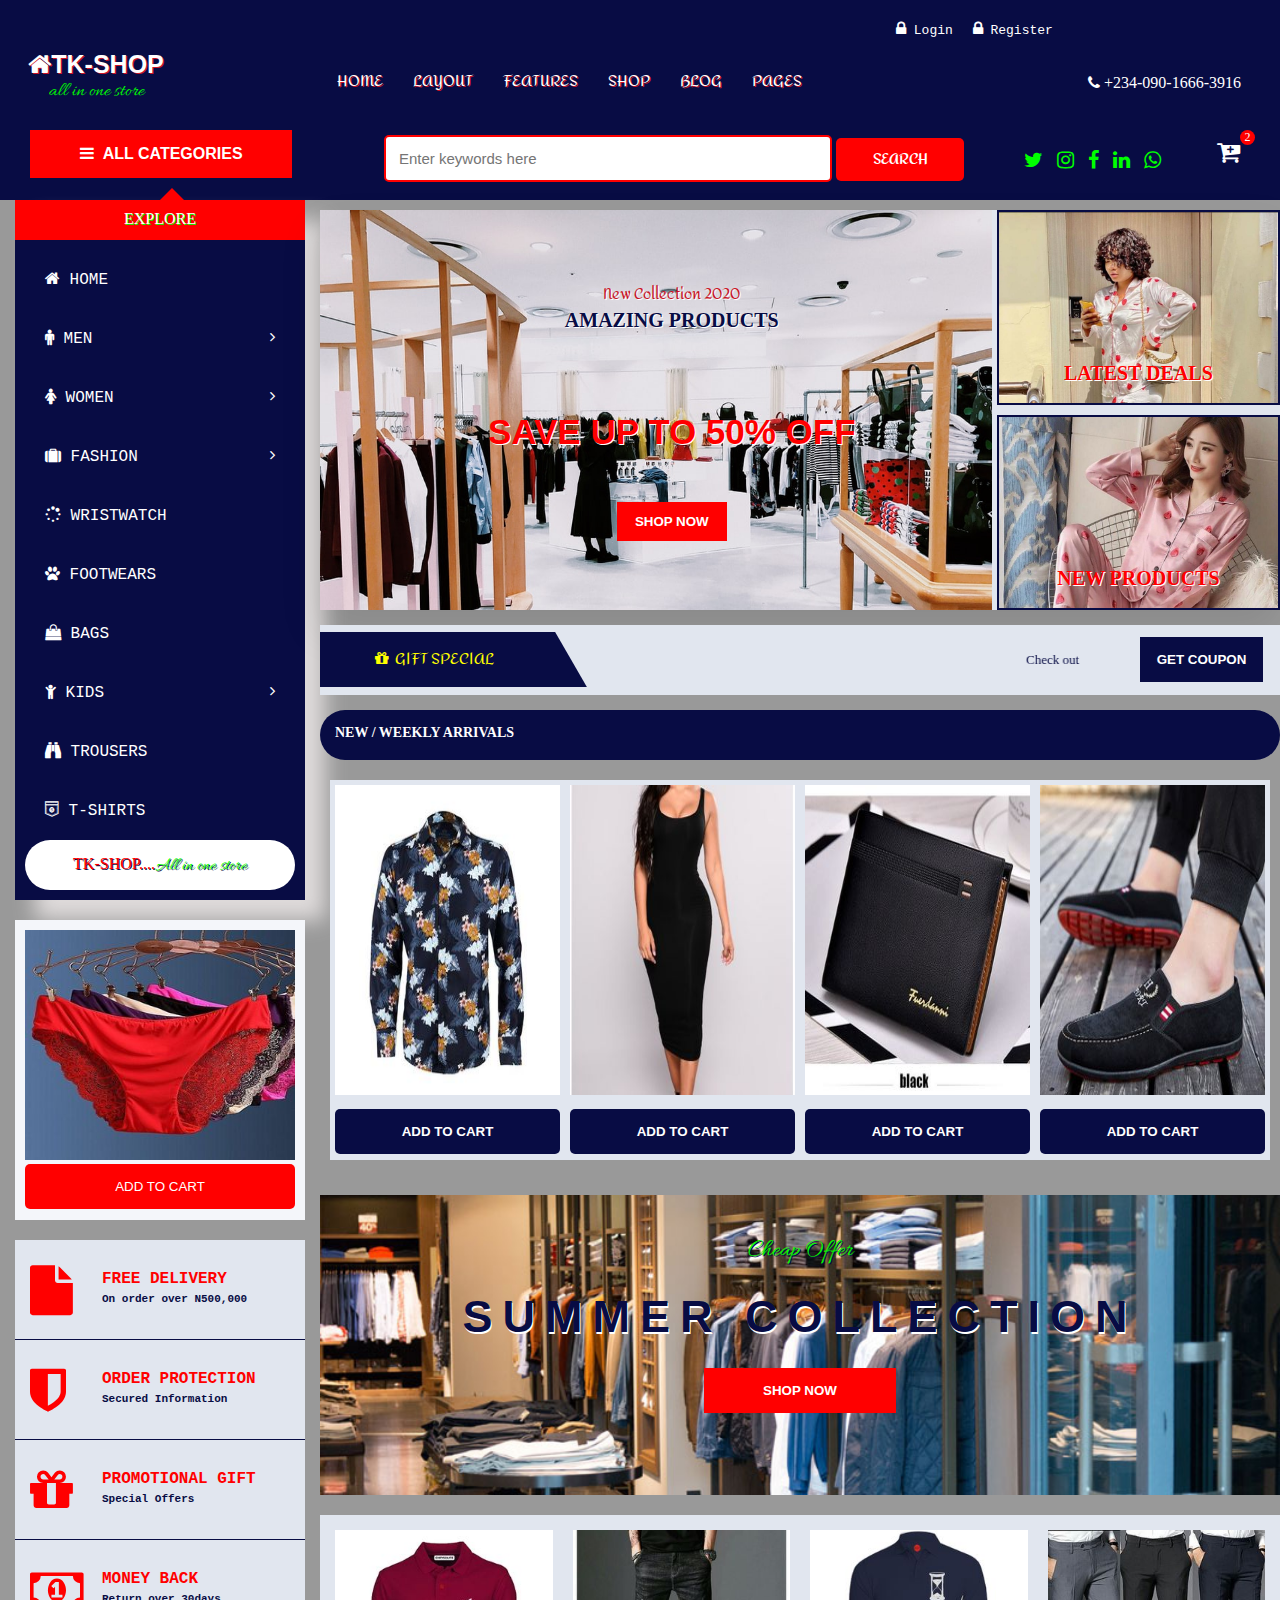
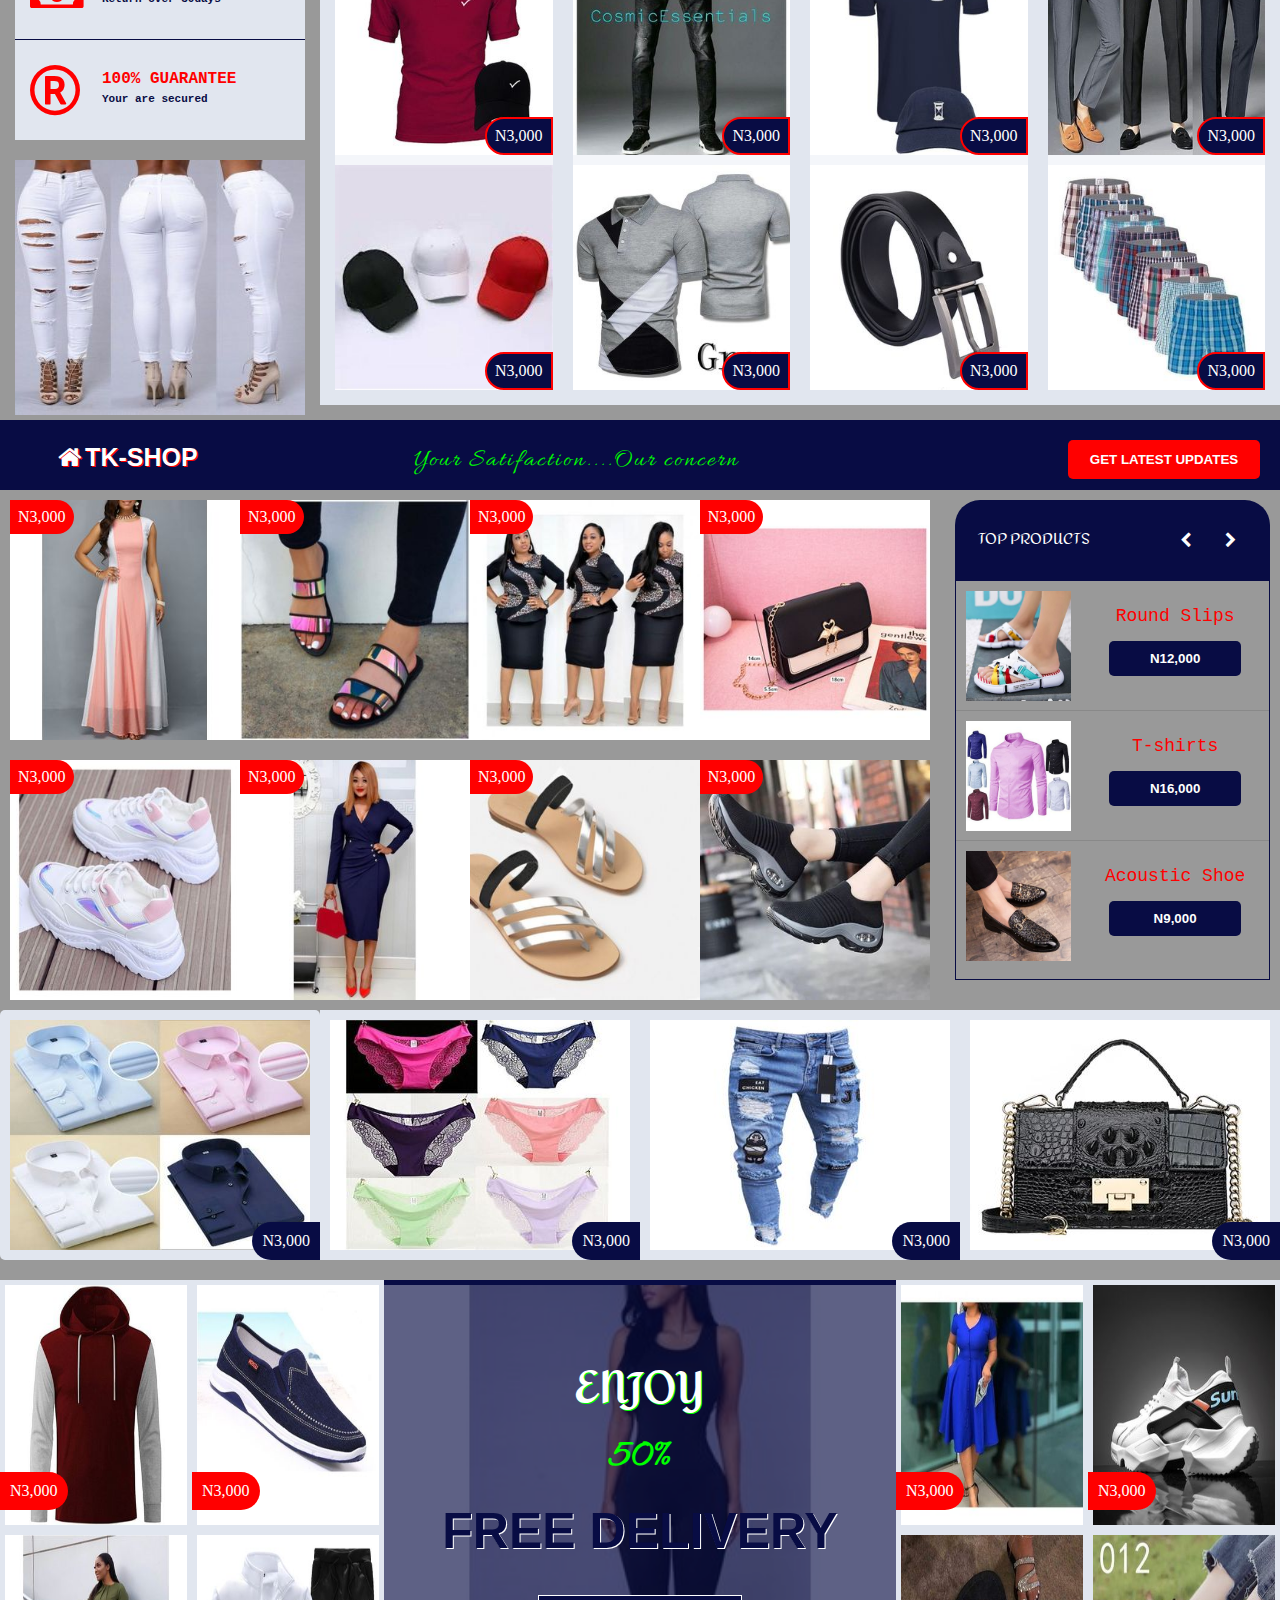
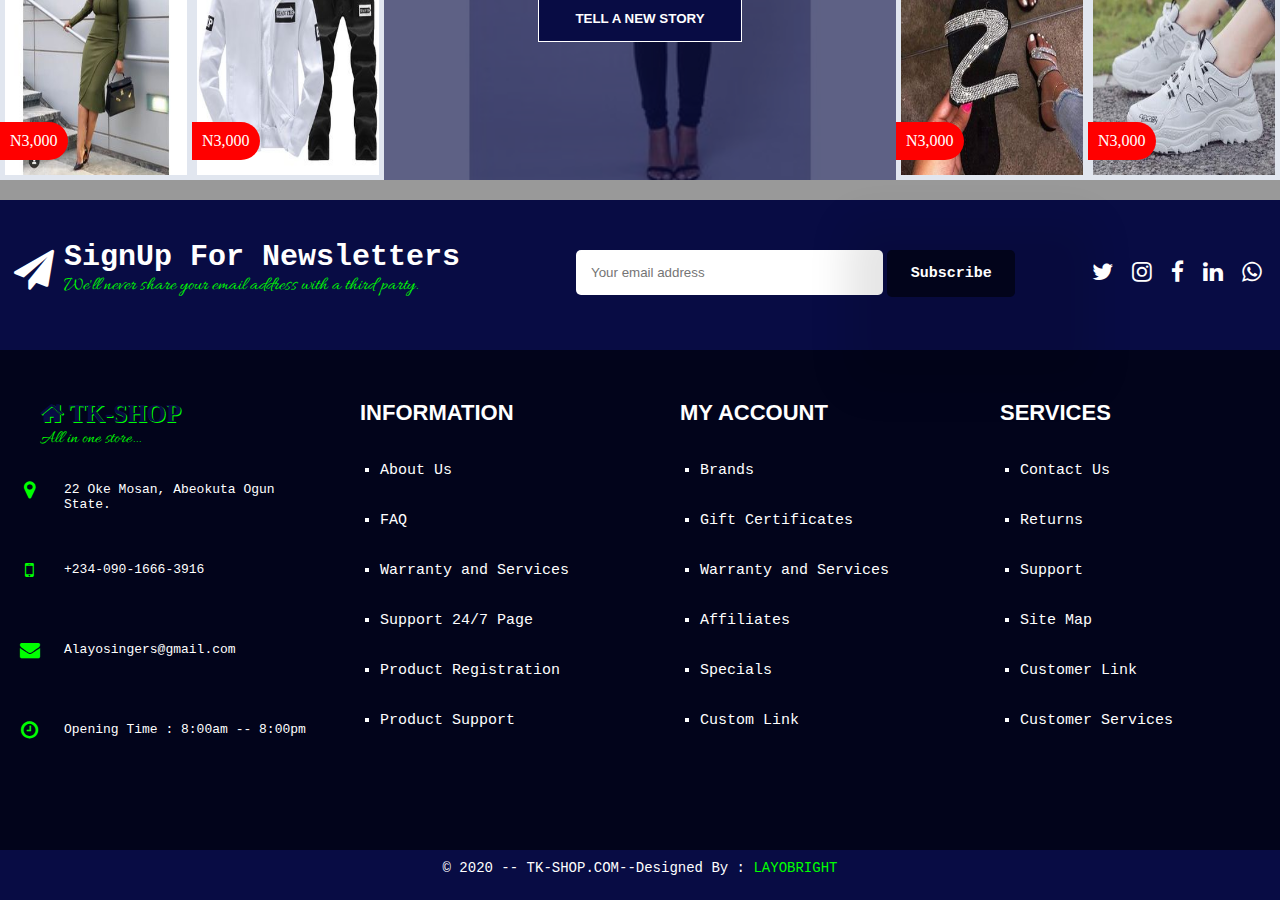
==== commit a3e1bfc6: "file updated" ====
--- a/index.html
+++ b/index.html
@@ -91,7 +91,7 @@
                     </a>
 
                     <div class="notify">
-                        <p>1</p>
+                        <p>2</p>
                     </div>
                 </div>
 
@@ -302,7 +302,9 @@
                             <h3>SAVE UP TO 50% OFF</h3>
                             <p></p>
                             <center>
-                                <button>Shop Now</button>
+                                <a href="fashion.html">
+                                    <button>Shop Now</button>
+                                </a>
                             </center>
                         </div>
                     </div>
@@ -408,7 +410,9 @@
                 <div class="before">
                     <p>Cheap Offer</p>
                     <h2>SUMMER COLLECTION</h2>
-                    <button>SHOP NOW</button>
+                    <a href="fashion.html">
+                        <button>SHOP NOW</button>
+                    </a>
                 </div>
 
 
--- a/css/style.css
+++ b/css/style.css
@@ -3139,7 +3139,7 @@
     .paragraph{
         position:absolute;
         top:5%;
-        left:26%;
+        left:25%;
 
     }
 
